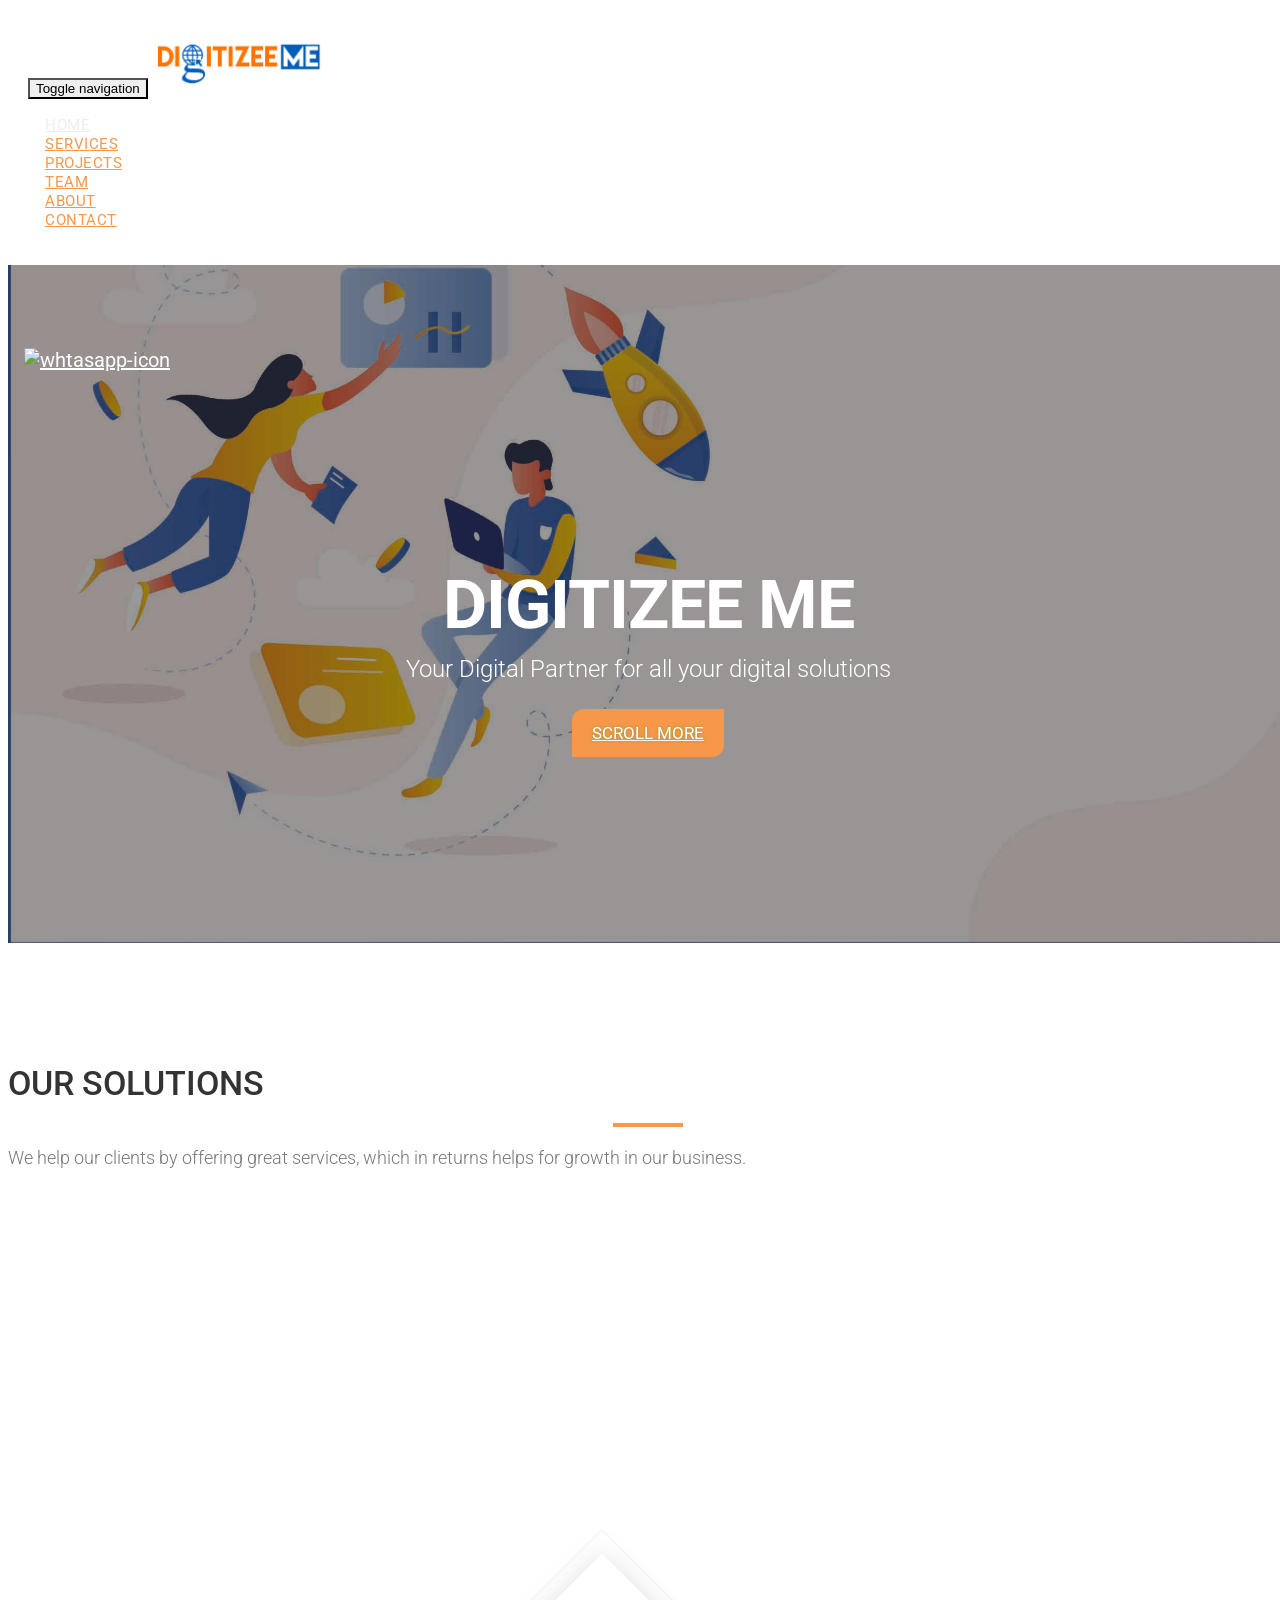
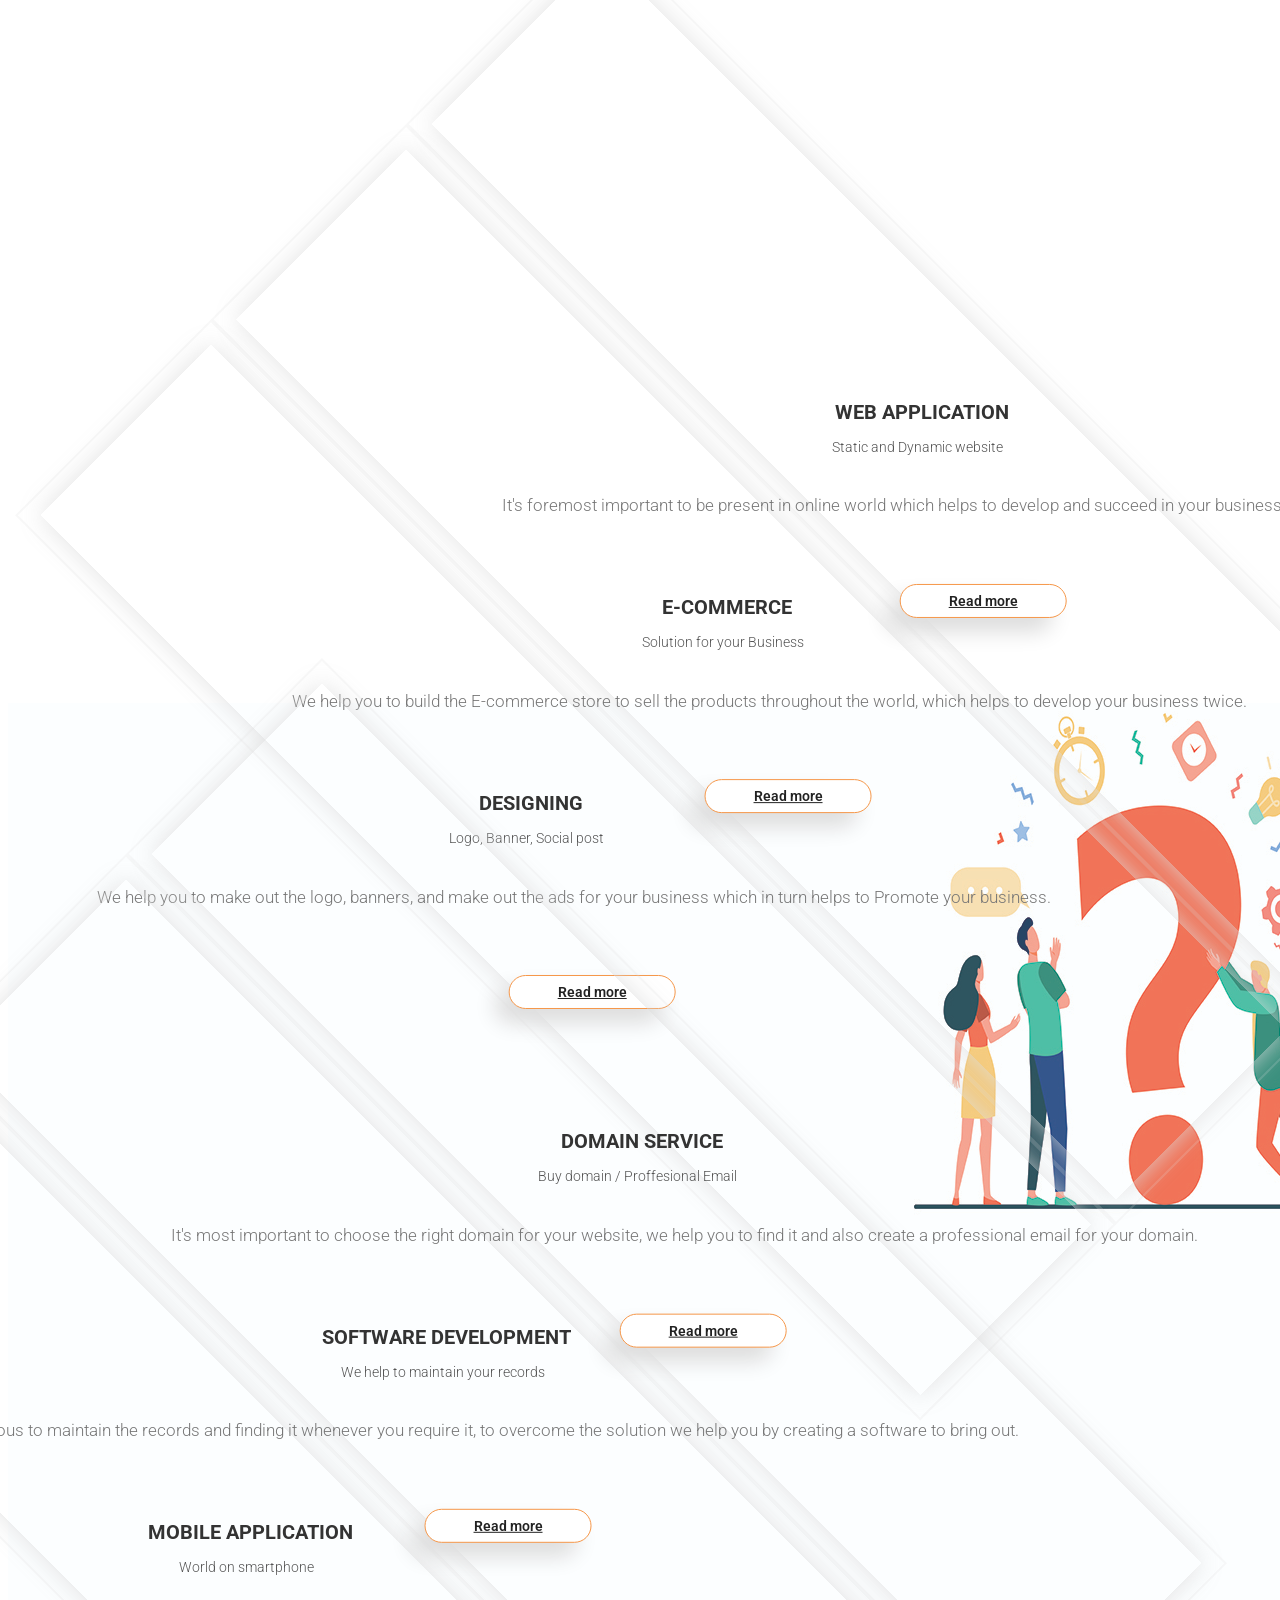
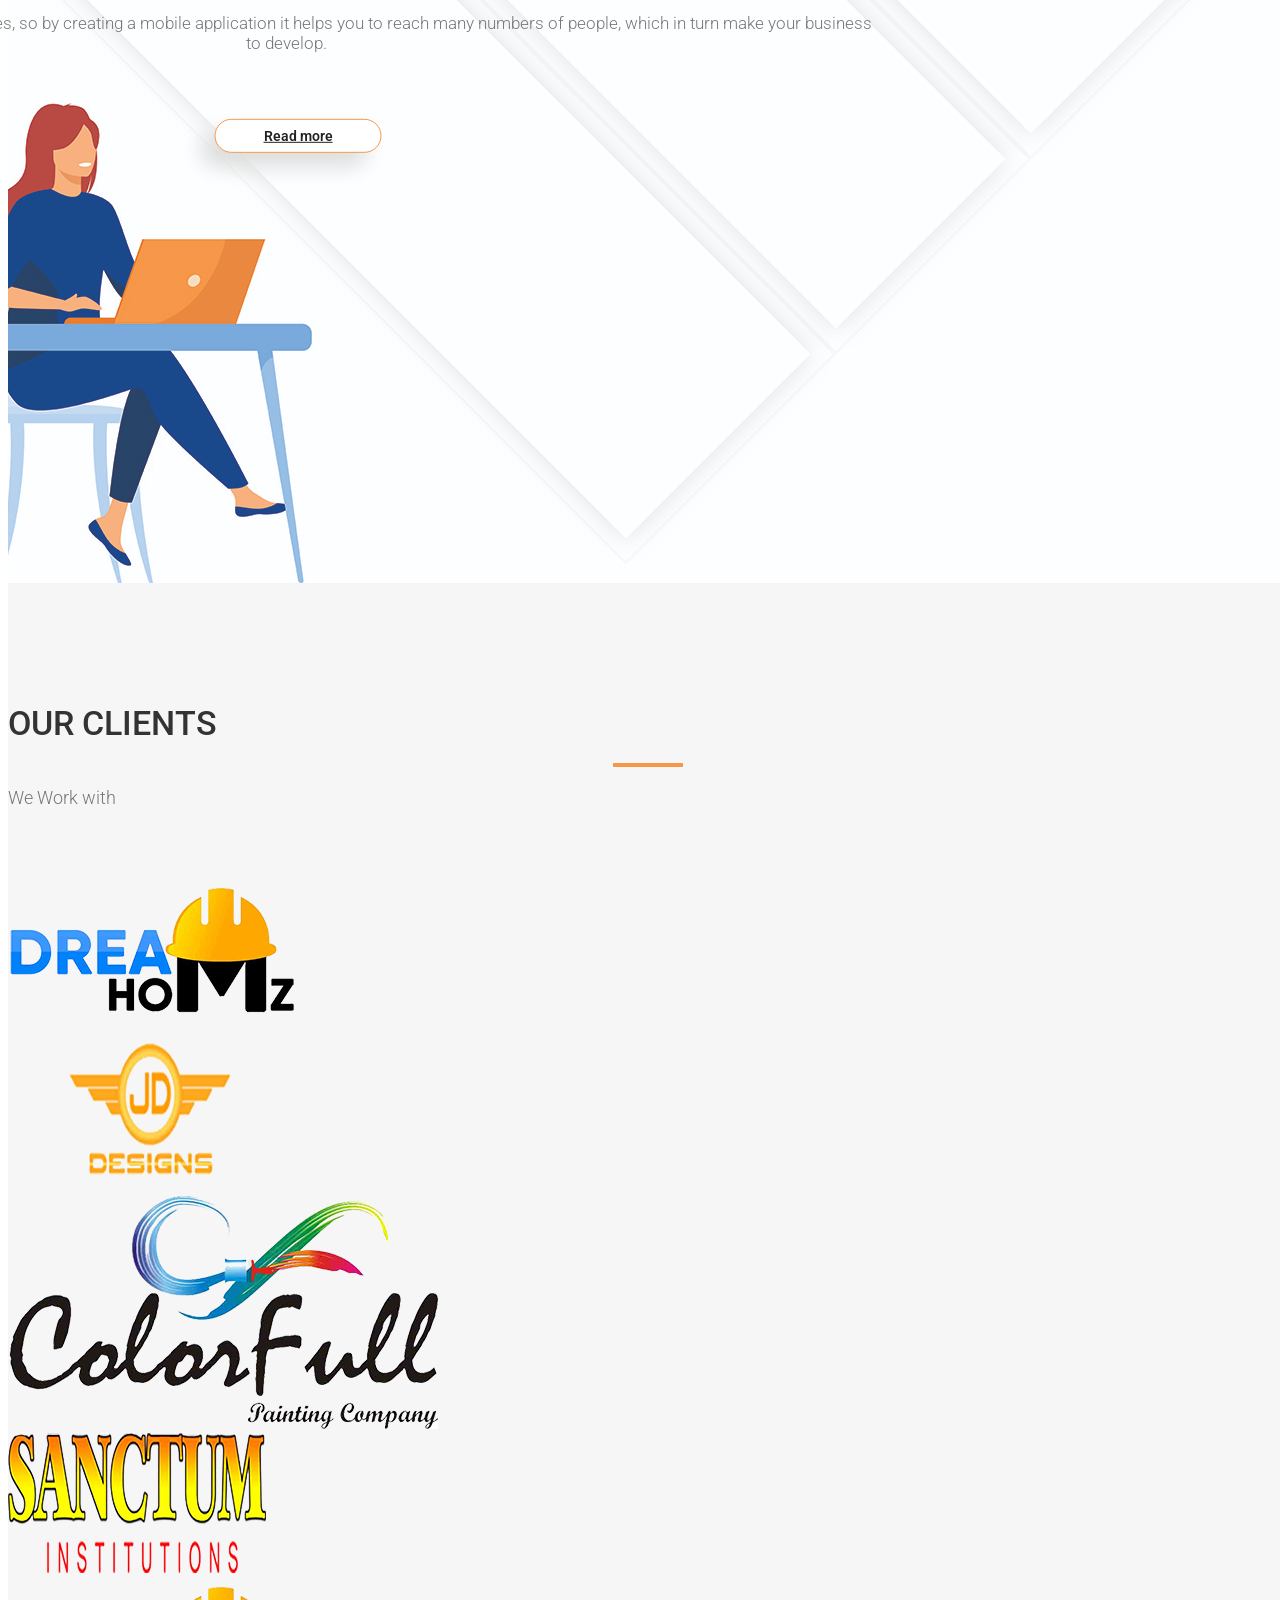
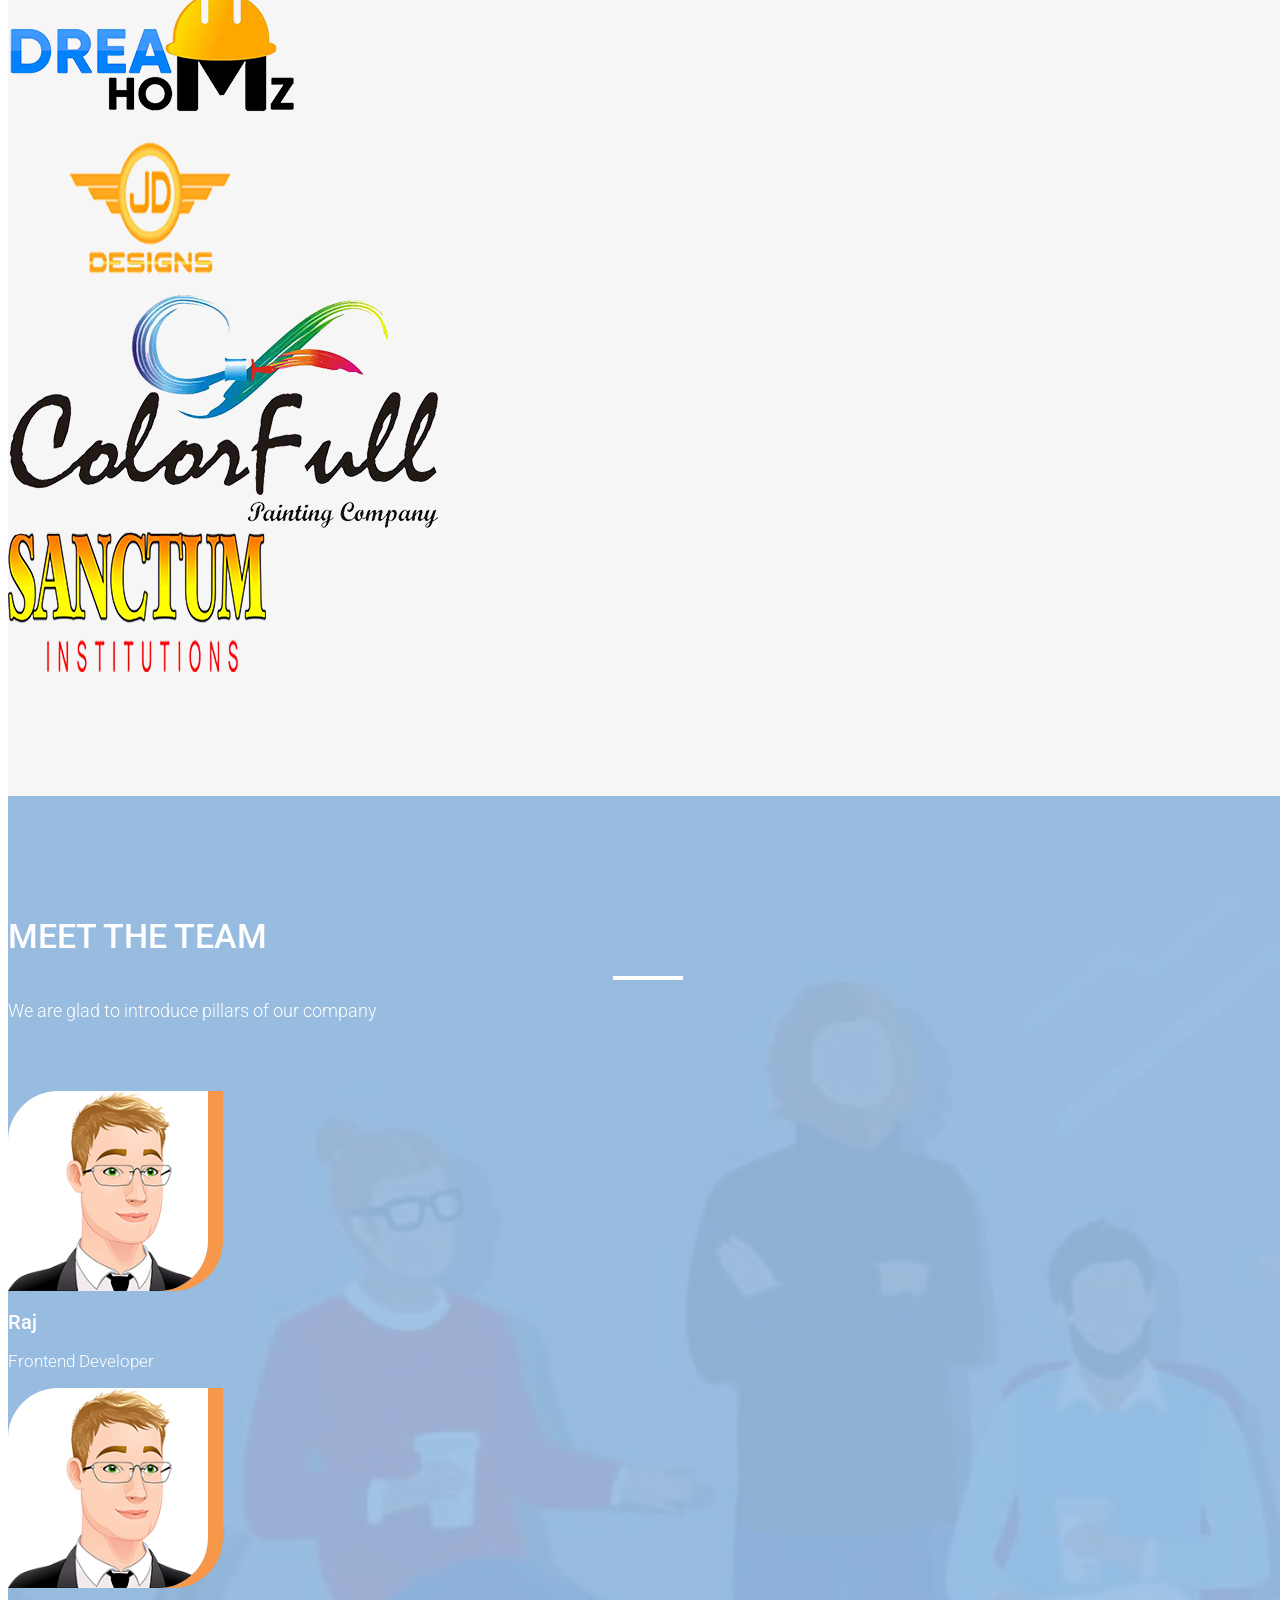
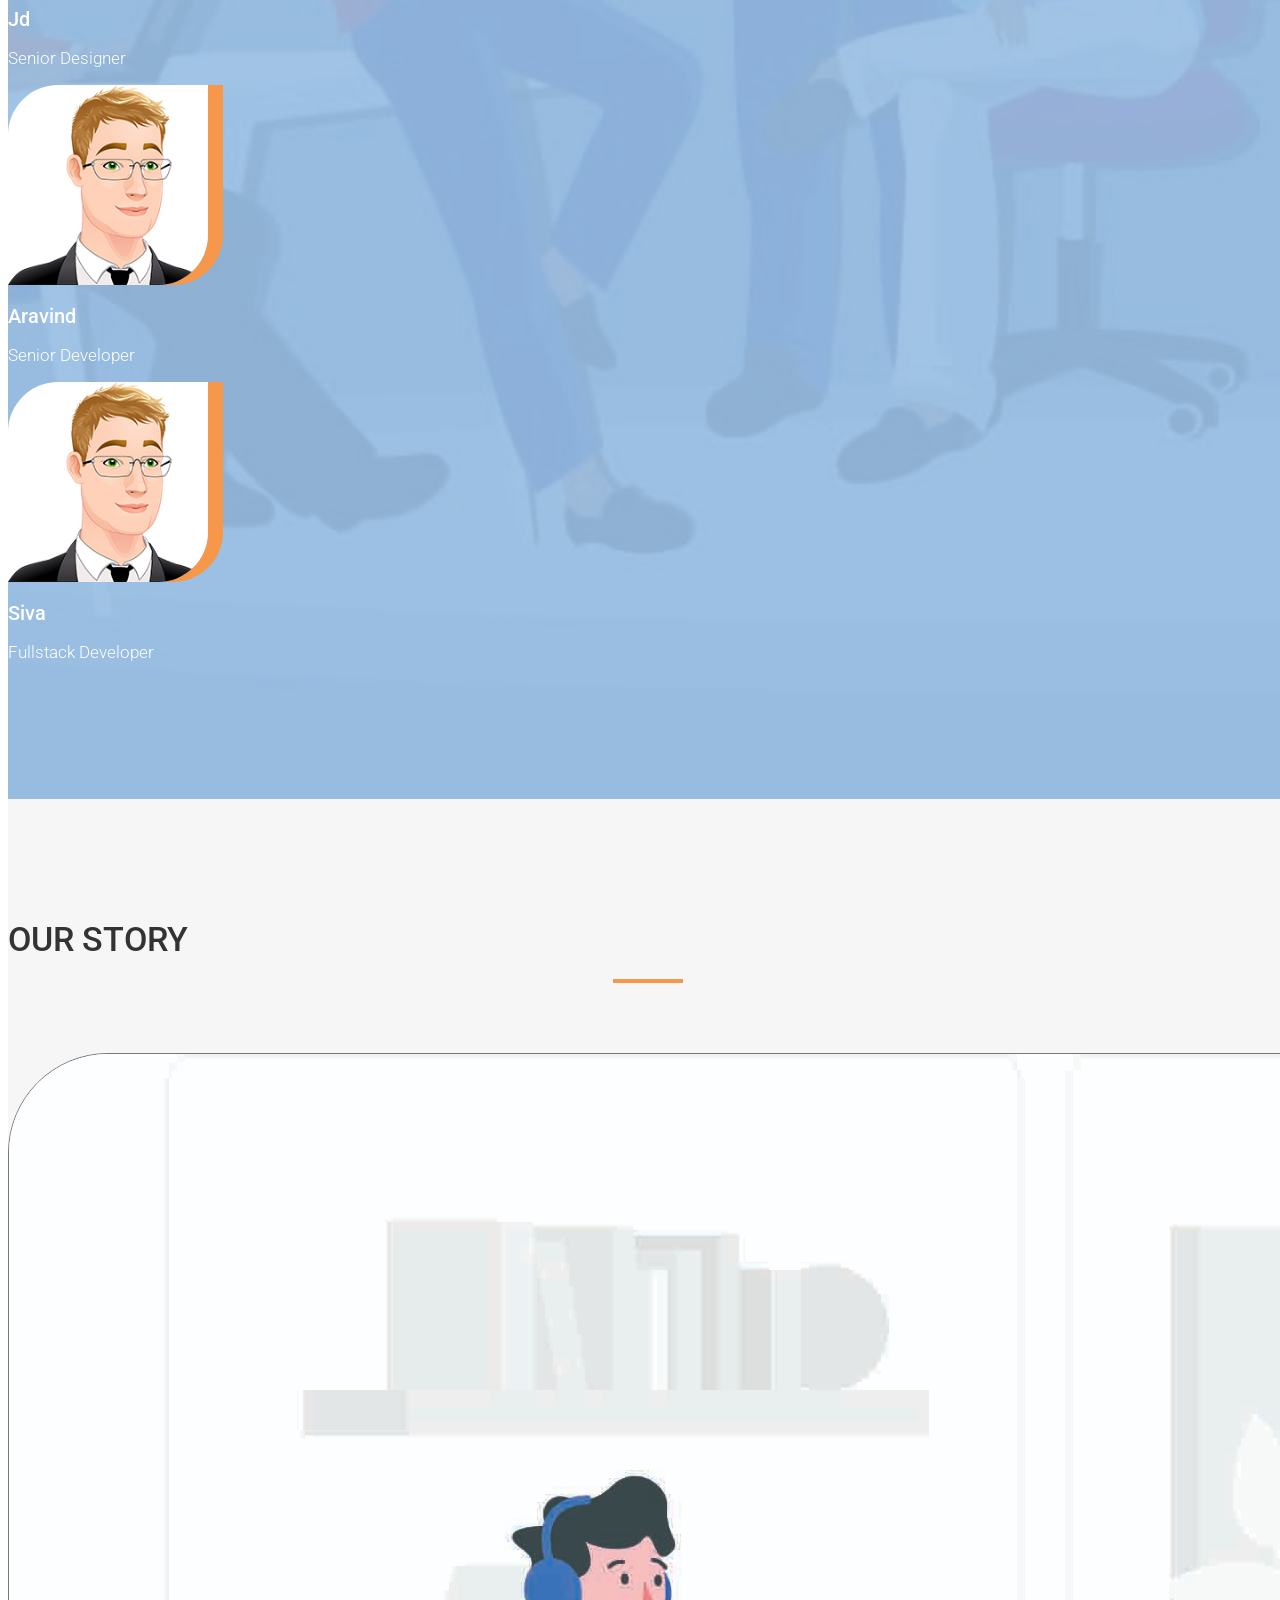
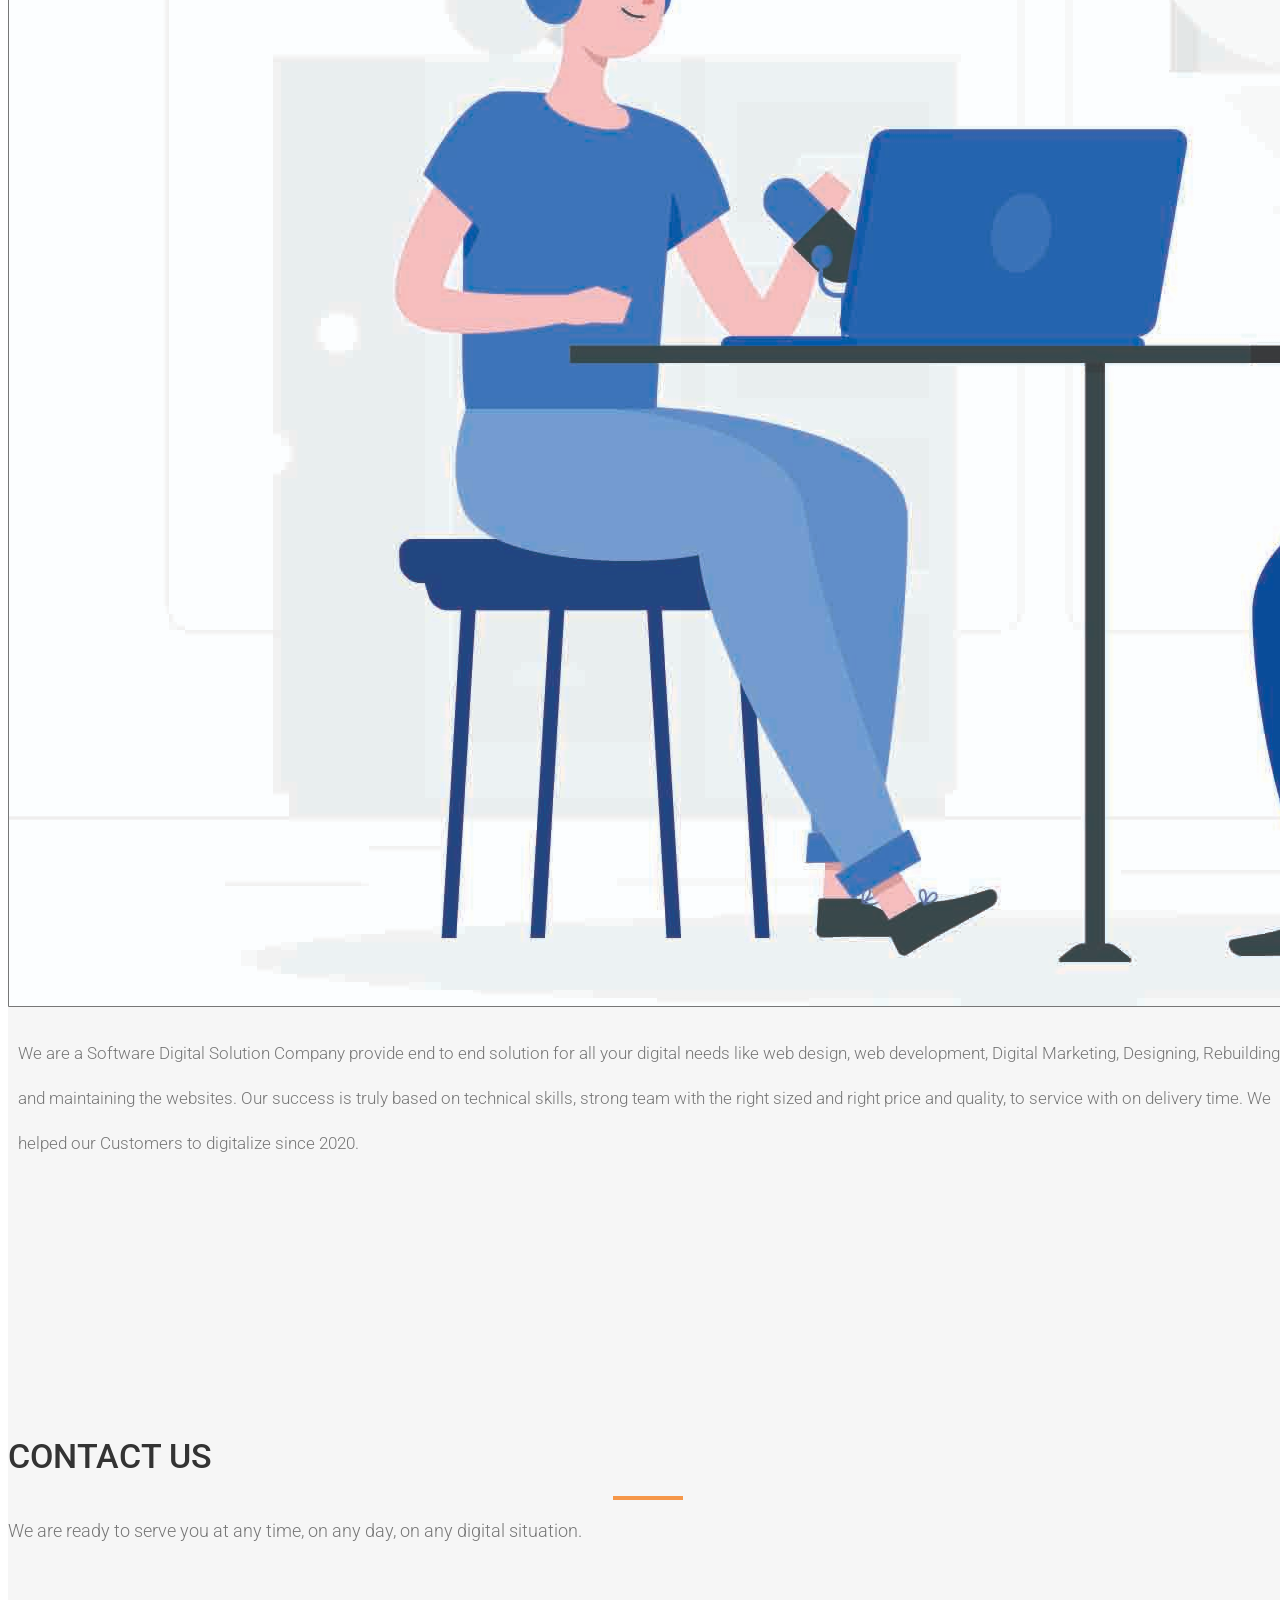
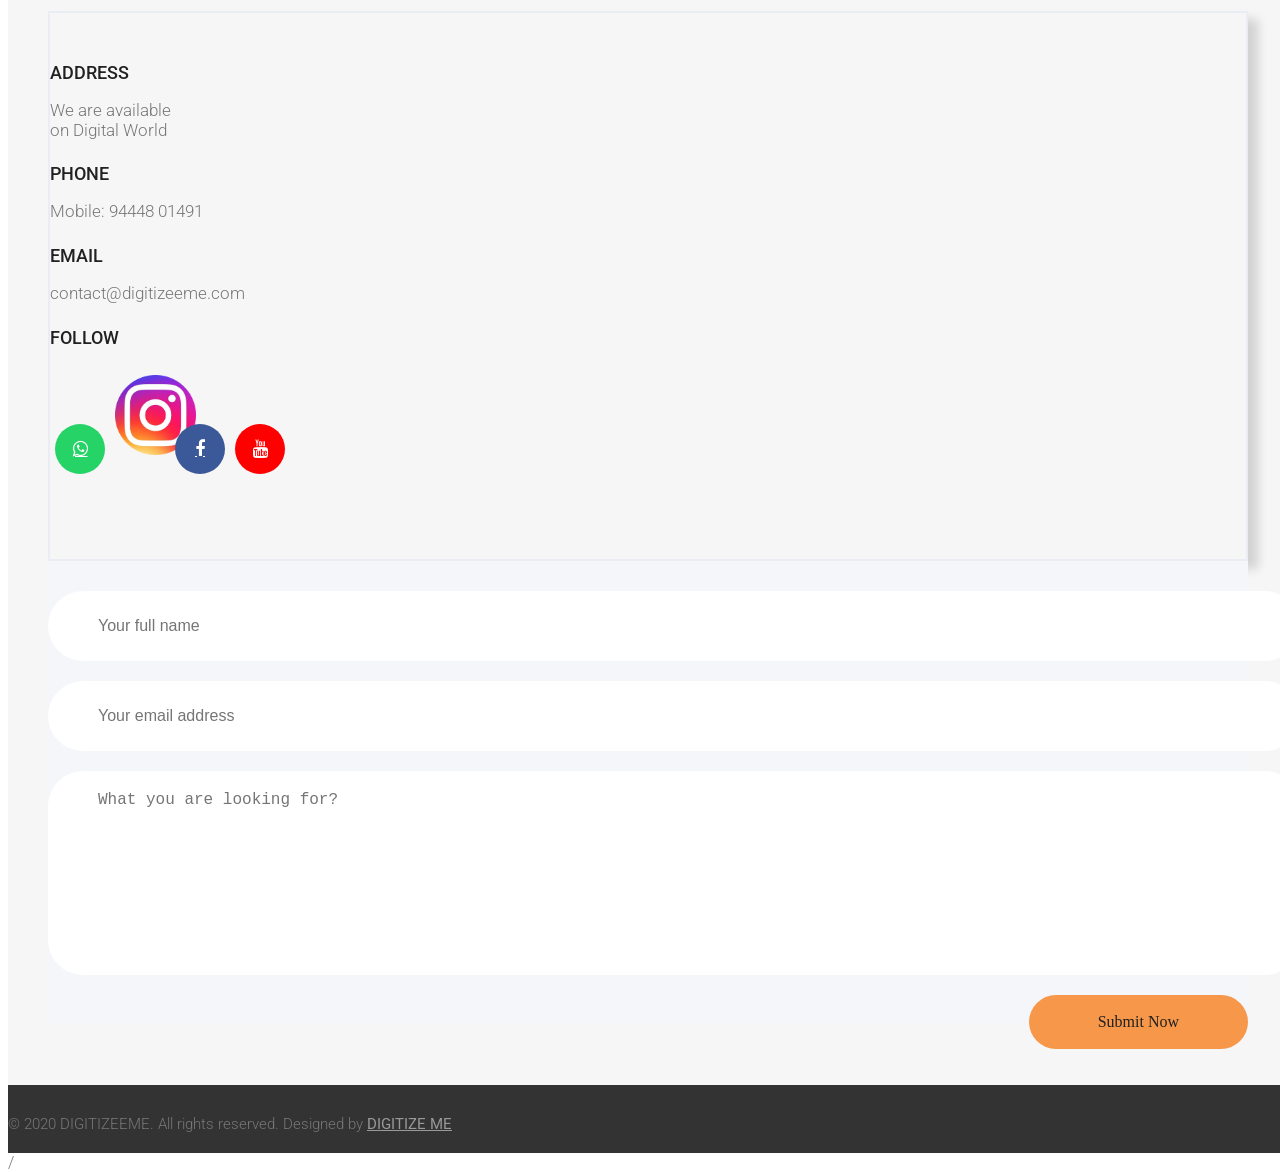
==== index.html @ 9e11ed05 "130820202002" ====
<!DOCTYPE html>
<html lang="en">
  <head>
    <!-- Global site tag (gtag.js) - Google Analytics -->
<script async src="https://www.googletagmanager.com/gtag/js?id=UA-173927832-1"></script>
<script>
  window.dataLayer = window.dataLayer || [];
  function gtag(){dataLayer.push(arguments);}
  gtag('js', new Date());

  gtag('config', 'UA-173927832-1');
</script>

    <meta charset="utf-8" />
    <meta name="viewport" content="width=device-width, initial-scale=1" />
    <title>DIGITIZEE ME</title>
    <meta name="description" content="Digitizeeme is the best software solution company providing various services like Logo Designing, Web design, E-commerce solution, and Digital marketing." />
    <meta name="keywords" content="digitzeeme,digitzeeme,digitizee,digitizee me,web design in chennai company,web designer company in chennai,web designing companies in chennai,web designing company in chennai,webdesign company in chennai,chennai web designing companies,chennai web designing company,web design chennai company,web designing company chennai,chennai web design company,web design companies chennai,web design company chennai,web design company in chennai,web designing companies chennai,seo companies in chennai,seo company chennai,seo company in chennai,chennai seo company">
    <meta name="author" content="" />

    <!-- Favicons
    ================================================== -->
    <link rel="shortcut icon" href="img/favicon.ico" type="image/x-icon" />
    <link rel="apple-touch-icon" href="img/apple-touch-icon.png" />
    <link
      rel="apple-touch-icon"
      sizes="72x72"
      href="img/apple-touch-icon-72x72.png"
    />
    <link
      rel="apple-touch-icon"
      sizes="114x114"
      href="img/apple-touch-icon-114x114.png"
    />

    <!-- Bootstrap -->
    <link rel="stylesheet" type="text/css" href="css/bootstrap.css" />
    <link
      rel="stylesheet"
      type="text/css"
      href="fonts/font-awesome/css/font-awesome.css"
    />

    <!-- Stylesheet
    ================================================== -->
    <link rel="stylesheet" type="text/css" href="css/style.css" />
    <link
      rel="stylesheet"
      type="text/css"
      href="css/nivo-lightbox/nivo-lightbox.css"
    />
    <link
      rel="stylesheet"
      type="text/css"
      href="css/nivo-lightbox/default.css"
    />
    <link
      href="https://fonts.googleapis.com/css?family=Roboto:300,400,500,700,900"
      rel="stylesheet"
    />

    <!-- HTML5 shim and Respond.js for IE8 support of HTML5 elements and media queries -->
    <!-- WARNING: Respond.js doesn't work if you view the page via file:// -->
    <!--[if lt IE 9]>
      <script src="https://oss.maxcdn.com/html5shiv/3.7.2/html5shiv.min.js"></script>
      <script src="https://oss.maxcdn.com/respond/1.4.2/respond.min.js"></script>
    <![endif]-->
  </head>
  <body id="page-top" data-spy="scroll" data-target=".navbar-fixed-top">
    <!-- Navigation
    ==========================================-->
    <nav id="menu" class="navbar navbar-default navbar-fixed-top">
      <div class="container">
        <!-- Brand and toggle get grouped for better mobile display -->

        <div class="navbar-header">
          <button
            type="button"
            class="navbar-toggle collapsed"
            data-toggle="collapse"
            data-target="#bs-example-navbar-collapse-1"
          >
            <span class="sr-only">Toggle navigation</span>
            <span class="icon-bar"></span> <span class="icon-bar"></span>
            <span class="icon-bar"></span>
          </button>

          <a
            class="navbar-brand page-scroll"
            href="#page-top"
            ><img src="img/logo.png" alt="logo" height="65px"
          /></a>
        </div>

        <!-- Collect the nav links, forms, and other content for toggling -->
        <div class="collapse navbar-collapse" id="bs-example-navbar-collapse-1">
          
          <ul class="nav navbar-nav navbar-right">
            <li>  <div id="google_translate_element"></div></li>
            <li><a href="#page-top" class="page-scroll">Home</a></li>
            <li><a href="#services" class="page-scroll">Services</a></li>
         <!--    <li><a href="#process" class="page-scroll">Process</a></li> -->
            <li><a href="#portfolio" class="page-scroll">Projects</a></li>
            <li><a href="#team" class="page-scroll">Team</a></li>
            <li><a href="#about" class="page-scroll">About</a></li>
            <li><a href="#contact" class="page-scroll">Contact</a></li>
          </ul>
        </div>
        <!-- /.navbar-collapse -->
      </div>
    </nav>
    <!-- Header -->
    <header id="header">
      <div class="intro">
        <div class="overlay">
          <div class="container">
            <div class="row">
              <div class="intro-text col-xs-12 col-md-offset-6 col-md-6">
                <h1>
                  <strong>DIGITIZEE ME</strong>
                </h1>
                <p>Your Digital Partner for all your digital solutions</p>
                <a href="#services" class="btn btn-custom btn-lg page-scroll"
                  >Scroll More</a
                >
              </div>
            </div>
          </div>
        </div>
      </div>
    </header>

    <!-- Services Section -->
    <div id="services">
      <div class="container">
        <div class="col-md-10 col-md-offset-1 section-title text-center">
          <h2>Our Solutions</h2>
          <hr />
          <p>
            We help our clients by offering great services, which in returns
            helps for growth in our business.
          </p>
        </div>

        <div class="version1" id="top">
          <section class="wexp relative" id="resume">
            <div class="container">
              <div class="row wexp-angle">

                <div class="col-lg-4 col-md-6">
                  <div class="single-block">
                    <div class="single-block-outer">
                      <div class="single-block-inner">
                        <h4 class="e-head">Web Application</h4>
                        <p class="e-sub-head">Static and Dynamic website</p>
                        <div
                          class="e-para wow fadeIn"
                          data-wow-duration="1s"
                          data-wow-delay=".4s"
                        >
                          <p>
                            It's foremost important to be present in online world which helps to develop and succeed in
                            your business than your thoughts.
                          </p>
                        </div>
                        <a class="genric-btn2  page-scroll" href="#portfolio">Read more</a>
                      </div>
                    </div>
                  </div>
                </div>

                

                <div class="col-lg-4 col-md-6">
                  <div class="single-block">
                    <div class="single-block-outer">
                      <div class="single-block-inner">
                        <h4 class="e-head">E-commerce</h4>
                        <p class="e-sub-head">Solution for your Business</p>
                        <div
                          class="e-para wow fadeIn"
                          data-wow-duration="1s"
                          data-wow-delay=".8s"
                        >
                          <p>
                            We help you to build the E-commerce store to sell
                            the products throughout the world, which helps to
                            develop your business twice.
                          </p>
                        </div>
                        <a class="genric-btn2 page-scroll" href="#portfolio">Read more</a>
                      </div>
                    </div>
                  </div>
                </div>


                <div class="col-lg-4 col-md-6">
                  <div class="single-block">
                    <div class="single-block-outer">
                      <div class="single-block-inner">
                        <h4 class="e-head">Designing</h4>
                        <p class="e-sub-head">Logo, Banner, Social post</p>
                        <div class="e-para wow fadeIn" data-wow-duration="1s">
                          <p>
                            We help you to make out the logo, banners, and make
                            out the ads for your business which in turn helps to Promote
                            your business.
                          </p>
                        </div>

                        <a class="genric-btn2 page-scroll" href="#portfolio">Read more</a>
                      </div>
                    </div>
                  </div>
                </div>

              </div>

              <div class="row wexp-angle wexp-angle2">
                <div class="col-lg-4 col-md-6">
                  <div class="single-block">
                    <div class="single-block-outer">
                      <div class="single-block-inner">
                        <h4 class="e-head">Domain Service</h4>
                        <p class="e-sub-head">
                          Buy domain / Proffesional Email
                        </p>
                        <div class="e-para wow fadeIn" data-wow-duration="1s">
                          <p>
                            It's most important to choose the right domain for
                            your website, we help you to find it and also create
                            a professional email for your domain.
                          </p>
                        </div>
                        <a class="genric-btn2 page-scroll" href="#portfolio">Read more</a>
                      </div>
                    </div>
                  </div>
                </div>

                <div class="col-lg-4 col-md-6">
                  <div class="single-block">
                    <div class="single-block-outer">
                      <div class="single-block-inner">
                        <h4 class="e-head">Software Development</h4>
                        <p class="e-sub-head">
                          We help to maintain your records
                        </p>
                        <div
                          class="e-para wow fadeIn"
                          data-wow-duration="1s"
                          data-wow-delay=".4s"
                        >
                          <p>
                            Arduous to maintain the records and finding it
                            whenever you require it, to overcome the solution we
                            help you by creating a software to bring out.
                          </p>
                        </div>
                        <a class="genric-btn2 page-scroll" href="#portfolio">Read more</a>
                      </div>
                    </div>
                  </div>
                </div>

                <div class="col-lg-4 col-md-6">
                  <div class="single-block">
                    <div class="single-block-outer">
                      <div class="single-block-inner">
                        <h4 class="e-head">Mobile Application</h4>
                        <p class="e-sub-head">World on smartphone</p>
                        <div
                          class="e-para wow fadeIn"
                          data-wow-duration="1s"
                          data-wow-delay=".8s"
                        >
                          <p>
                            Nowadays most people use smartphones, so by creating
                            a mobile application it helps you to reach many
                            numbers of people, which in turn make your business
                            to develop.
                          </p>
                        </div>
                        <a class="genric-btn2 page-scroll" href="#portfolio">Read more</a>
                      </div>
                    </div>
                  </div>
                </div>
              </div>
            </div>
          </section>
        </div>
      </div>
    </div>
    <!-- process section -->
   <!--  <div id="process">
      <div class="container">
        <div class="section-title text-center center">
          <h2>PROCESS</h2>
          <hr />
          <p>Every business requires a digital face we create it for you</p>
        </div>

        <div class="container">
          <div class="col-md-4 col-sm-6 process-col1">
            <img src="img/steps.png" width="100%" />
            <div class="top-right"><b>1</b></div>
            <div class="centered">
              <h1>PLAN</h1>
              <div>
                Lorem ipsum dolor sit amet, consectetur adipiscing elit. Etiam
                tempus, nisi ac malesuada vehicula, nibh dui hendrerit nisl, a
                consequat leo lacus vitae tortor.
              </div>
            </div>
          </div>
          <div class="col-md-4 col-sm-6 process-col1">
            <img src="img/steps1.png" width="100%" />
            <div class="top-right"><b>2</b></div>
            <div class="centered">
              <h1>DESIGN</h1>
              <div>
                Lorem ipsum dolor sit amet, consectetur adipiscing elit. Etiam
                tempus, nisi ac malesuada vehicula, nibh dui hendrerit nisl, a
                consequat leo lacus vitae tortor.
              </div>
            </div>
          </div>
          <div class="col-md-4 col-sm-6 process-col1">
            <img src="img/steps.png" width="100%" />
            <div class="top-right"><b>3</b></div>
            <div class="centered">
              <h1>EVOLUTION</h1>
              <div>
                Lorem ipsum dolor sit amet, consectetur adipiscing elit. Etiam
                tempus, nisi ac malesuada vehicula, nibh dui hendrerit nisl, a
                consequat leo lacus vitae tortor.
              </div>
            </div>
          </div>
          <div class="col-md-4 col-sm-6 process-col1">
            <img src="img/steps1.png" width="100%" />
            <div class="top-right"><b>4</b></div>
            <div class="centered">
              <h1>DEPLOY</h1>
              <div>
                Lorem ipsum dolor sit amet, consectetur adipiscing elit. Etiam
                tempus, nisi ac malesuada vehicula, nibh dui hendrerit nisl, a
                consequat leo lacus vitae tortor.
              </div>
            </div>
          </div>
          <div class="col-md-4 col-sm-6 process-col1">
            <img src="img/steps.png" width="100%" />
            <div class="top-right"><b>5</b></div>
            <div class="centered">
              <h1>SUPPORT</h1>
              <div>
                Lorem ipsum dolor sit amet, consectetur adipiscing elit. Etiam
                tempus, nisi ac malesuada vehicula, nibh dui hendrerit nisl, a
                consequat leo lacus vitae tortor.
              </div>
            </div>
          </div>
          <div class="col-md-4 col-sm-6 process-col1">
            <img src="img/steps1.png" width="100%" />
            <div class="top-right"><b>6</b></div>
            <div class="centered">
              <h1>CARE</h1>
              <div>
                Lorem ipsum dolor sit amet, consectetur adipiscing elit. Etiam
                tempus, nisi ac malesuada vehicula, nibh dui hendrerit nisl, a
                consequat leo lacus vitae tortor.
              </div>
            </div>
          </div>
        </div>
      </div>
    </div> -->
    <!-- Portfolio Section fg-->

    <div id="portfolio">
      <div class="container">
        <div class="section-title text-center center">
          <h2>Our Clients</h2>
          <hr />
          <p>
            We Work with
          </p>
        </div>
        <!-- <div class="categories">
          <ul class="cat">
            <li>
              <ol class="type">
                <li>
                  <a href="#" data-filter="*" class="active">All Projects</a>
                </li>
                <li><a href="#" data-filter=".residential">Residential</a></li>
                <li><a href="#" data-filter=".office">Office</a></li>
                <li><a href="#" data-filter=".commercial">Commercial</a></li>
              </ol>
            </li>
          </ul>
          <div class="clearfix"></div>
        </div>
        <div class="row">
          <div class="portfolio-items">
            <div class="col-sm-6 col-md-4 col-lg-4 residential">
              <div class="portfolio-item">
                <div class="hover-bg">
                  <a
                    href="img/portfolio/01-large.jpg"
                    title="Project Title"
                    data-lightbox-gallery="gallery1"
                  >
                    <div class="hover-text">
                      <h4>Project Name</h4>
                    </div>
                    <img
                      src="img/portfolio/01-small.jpg"
                      class="img-responsive"
                      alt="Project Title"
                    />
                  </a>
                </div>
              </div>
            </div>
            <div class="col-sm-6 col-md-4 col-lg-4 commercial">
              <div class="portfolio-item">
                <div class="hover-bg">
                  <a
                    href="img/portfolio/02-large.jpg"
                    title="Project Title"
                    data-lightbox-gallery="gallery1"
                  >
                    <div class="hover-text">
                      <h4>Project Name</h4>
                    </div>
                    <img
                      src="img/portfolio/02-small.jpg"
                      class="img-responsive"
                      alt="Project Title"
                    />
                  </a>
                </div>
              </div>
            </div>
            <div class="col-sm-6 col-md-4 col-lg-4 residential">
              <div class="portfolio-item">
                <div class="hover-bg">
                  <a
                    href="img/portfolio/03-large.jpg"
                    title="Project Title"
                    data-lightbox-gallery="gallery1"
                  >
                    <div class="hover-text">
                      <h4>Project Name</h4>
                    </div>
                    <img
                      src="img/portfolio/03-small.jpg"
                      class="img-responsive"
                      alt="Project Title"
                    />
                  </a>
                </div>
              </div>
            </div>
            <div class="col-sm-6 col-md-4 col-lg-4 residential">
              <div class="portfolio-item">
                <div class="hover-bg">
                  <a
                    href="img/portfolio/04-large.jpg"
                    title="Project Title"
                    data-lightbox-gallery="gallery1"
                  >
                    <div class="hover-text">
                      <h4>Project Name</h4>
                    </div>
                    <img
                      src="img/portfolio/04-small.jpg"
                      class="img-responsive"
                      alt="Project Title"
                    />
                  </a>
                </div>
              </div>
            </div>
            <div class="col-sm-6 col-md-4 col-lg-4 commercial">
              <div class="portfolio-item">
                <div class="hover-bg">
                  <a
                    href="img/portfolio/05-large.jpg"
                    title="Project Title"
                    data-lightbox-gallery="gallery1"
                  >
                    <div class="hover-text">
                      <h4>Project Name</h4>
                    </div>
                    <img
                      src="img/portfolio/05-small.jpg"
                      class="img-responsive"
                      alt="Project Title"
                    />
                  </a>
                </div>
              </div>
            </div>
            <div class="col-sm-6 col-md-4 col-lg-4 office">
              <div class="portfolio-item">
                <div class="hover-bg">
                  <a
                    href="img/portfolio/06-large.jpg"
                    title="Project Title"
                    data-lightbox-gallery="gallery1"
                  >
                    <div class="hover-text">
                      <h4>Project Name</h4>
                    </div>
                    <img
                      src="img/portfolio/06-small.jpg"
                      class="img-responsive"
                      alt="Project Title"
                    />
                  </a>
                </div>
              </div>
            </div>
            <div class="col-sm-6 col-md-4 col-lg-4 office">
              <div class="portfolio-item">
                <div class="hover-bg">
                  <a
                    href="img/portfolio/07-large.jpg"
                    title="Project Title"
                    data-lightbox-gallery="gallery1"
                  >
                    <div class="hover-text">
                      <h4>Project Name</h4>
                    </div>
                    <img
                      src="img/portfolio/07-small.jpg"
                      class="img-responsive"
                      alt="Project Title"
                    />
                  </a>
                </div>
              </div>
            </div>
            <div class="col-sm-6 col-md-4 col-lg-4 residential">
              <div class="portfolio-item">
                <div class="hover-bg">
                  <a
                    href="img/portfolio/08-large.jpg"
                    title="Project Title"
                    data-lightbox-gallery="gallery1"
                  >
                    <div class="hover-text">
                      <h4>Project Name</h4>
                    </div>
                    <img
                      src="img/portfolio/08-small.jpg"
                      class="img-responsive"
                      alt="Project Title"
                    />
                  </a>
                </div>
              </div>
            </div>
            <div class="col-sm-6 col-md-4 col-lg-4 commercial">
              <div class="portfolio-item">
                <div class="hover-bg">
                  <a
                    href="img/portfolio/09-large.jpg"
                    title="Project Title"
                    data-lightbox-gallery="gallery1"
                  >
                    <div class="hover-text">
                      <h4>Project Name</h4>
                    </div>
                    <img
                      src="img/portfolio/09-small.jpg"
                      class="img-responsive"
                      alt="Project Title"
                    />
                  </a>
                </div>
              </div>
            </div>
            <div class="col-sm-6 col-md-4 col-lg-4 office">
              <div class="portfolio-item">
                <div class="hover-bg">
                  <a
                    href="img/portfolio/10-large.jpg"
                    title="Project Title"
                    data-lightbox-gallery="gallery1"
                  >
                    <div class="hover-text">
                      <h4>Project Name</h4>
                    </div>
                    <img
                      src="img/portfolio/10-small.jpg"
                      class="img-responsive"
                      alt="Project Title"
                    />
                  </a>
                </div>
              </div>
            </div>
            <div class="col-sm-6 col-md-4 col-lg-4 office">
              <div class="portfolio-item">
                <div class="hover-bg">
                  <a
                    href="img/portfolio/11-large.jpg"
                    title="Project Title"
                    data-lightbox-gallery="gallery1"
                  >
                    <div class="hover-text">
                      <h4>Project Name</h4>
                    </div>
                    <img
                      src="img/portfolio/11-small.jpg"
                      class="img-responsive"
                      alt="Project Title"
                    />
                  </a>
                </div>
              </div>
            </div>
            <div class="col-sm-6 col-md-4 col-lg-4 residential">
              <div class="portfolio-item">
                <div class="hover-bg">
                  <a
                    href="img/portfolio/12-large.jpg"
                    title="Project Title"
                    data-lightbox-gallery="gallery1"
                  >
                    <div class="hover-text">
                      <h4>Project Name</h4>
                    </div>
                    <img
                      src="img/portfolio/12-small.jpg"
                      class="img-responsive"
                      alt="Project Title"
                    />
                  </a>
                </div>
              </div>
            </div>
          </div>
        </div> -->
        <section class="customer-logos slider">
          <div class="slide"><img src="img/client/dreamhomz.png" alt="dreamhomz"></div>
          <div class="slide"><img src="img/client/jddesigns.png" alt="jddesigns"></div>
          <div class="slide"><img src="img/client/colorfull.png" alt="colorfull"></div>
          <div class="slide"><img src="img/client/sanctum.png" alt="sanctum"></div> 
          <div class="slide"><img src="img/client/dreamhomz.png" alt="dreamhomz"></div>
          <div class="slide"><img src="img/client/jddesigns.png" alt="jddesigns"></div>
          <div class="slide"><img src="img/client/colorfull.png" alt="colorfull"></div>
          <div class="slide"><img src="img/client/sanctum.png" alt="sanctum"></div> 
          

        </section>
      </div>
    </div>

    <!-- Team Section -->
    <div id="team" class="text-center">
      <div class="overlay">
        <div class="container">
          <div class="col-md-8 col-md-offset-2 section-title">
            <h2>Meet the Team</h2>
            <hr />
            <p>
              We are glad to introduce pillars of our company
            </p>
          </div>
          <div id="row">
            <div class="col-md-3 col-sm-6 team">
              <div class="thumbnail">
                <img src="img/team/avatar.jpg" alt="..." class="team-img" />
                <div class="caption">
                  <h3>Raj</h3>
                  <p>Frontend Developer</p>
                </div>
              </div>
            </div>
            <div class="col-md-3 col-sm-6 team">
              <div class="thumbnail">
                <img
                  src="img/team/avatar.jpg"
                  alt="..."
                  class="img-circle team-img"
                />
                <div class="caption">
                  <h3>Jd</h3>
                  <p>Senior Designer</p>
                </div>
              </div>
            </div>
            <div class="col-md-3 col-sm-6 team">
              <div class="thumbnail">
                <img
                  src="img/team/avatar.jpg"
                  alt="..."
                  class="img-circle team-img"
                />
                <div class="caption">
                  <h3>Aravind</h3>
                  <p>Senior Developer</p>
                </div>
              </div>
            </div>
            <div class="col-md-3 col-sm-6 team">
              <div class="thumbnail">
                <img
                  src="img/team/avatar.jpg"
                  alt="..."
                  class="img-circle team-img"
                />
                <div class="caption">
                  <h3>Siva</h3>
                  <p>Fullstack Developer</p>
                </div>
              </div>
            </div>
          </div>
        </div>
      </div>
    </div>
    <!-- About Section -->
    <div id="about">
      <div class="container">
        <div class="section-title text-center center">
          <h2>Our Story</h2>
          <hr />
        </div>
        <div class="row">
          <div class="col-xs-12 col-md-6 text-center">
            <img src="img/about.jpg" class="img-responsive" alt="" />
          </div>
          <div class="col-xs-12 col-md-6">
            <div class="about-text">
              <!-- <h3>The Studio</h3> -->
              <p>
                We are a Software Digital Solution Company provide end to end solution for all your digital needs like web design, web development, Digital Marketing, Designing, Rebuilding, and maintaining the websites. Our success is truly based on technical skills, strong team with the right sized and right price and quality, to service with on delivery time. We helped our Customers to digitalize since 2020.
              </p>
            </div>
          </div>
        </div>
      </div>
    </div>

    <!-- Contact Section -->
    <div id="contact">
      <div class="container">
        <div class="section-title text-center">
          <h2>Contact Us</h2>
          <hr />
          <p>
            We are ready to serve you at any time, on any day, on any digital
            situation.
          </p>
        </div>
        <div id="contact1">
          <div class="thm-container">
            <div class="row">
              <div class="col-md-4">
                <div class="contact-info text-center">
                  <!-- <div class="title text-center">
                    <span>Contact info</span>
                    <h2>Details</h2>
                  </div> -->
                  <!-- /.title -->
                  <div class="single-contact-info">
                    <h4>Address</h4>
                    <p>
                      We are available <br />
                      on Digital World
                    </p>
                  </div>
                  <!-- /.single-contact-info -->
                  <div class="single-contact-info">
                    <h4>Phone</h4>
                    <p>
                      Mobile: 94448 01491
                    </p>
                  </div>
                  <!-- /.single-contact-info -->
                  <div class="single-contact-info">
                    <h4>Email</h4>
                    <p>
                      contact@digitizeeme.com
                    </p>
                  </div>
                  <!-- /.single-contact-info -->
                  <div class="single-contact-info">
                    <h4>Follow</h4>
                    <div class="social">
                      <a href="https://api.whatsapp.com/send?phone=919444801491" rel="noopener" target="_blank" class="fab fa-whatsapp hvr-pulse"></a
                      ><!--  
                                --><a
                        href="https://www.instagram.com/digitizeeme/"
                        rel="noopener"
                        target="_blank"
                        class="hvr-pulse"
                      ><img src="img/instagram1.png"  alt="instagram-icon" class="insta"></a
                      ><!--  
                                --><a
                        href="https://www.facebook.com/digitizeeme/"
                        rel="noopener"
                        target="_blank"
                        class="fab fa-facebook-f hvr-pulse"
                      ></a
                      ><!--  
                                --><a
                        href="#"
                        rel="noopener"
                        class="fab fa-youtube hvr-pulse"
                      ></a>
                    </div>
                    <!-- /.social -->
                  </div>
                  <!-- /.single-contact-info -->
                </div>
                <!-- /.contact-info -->
              </div>
              <!-- /.col-md-4 -->
              <div class="col-md-8">
                <div class="contact-form-content">
                  <!-- <div class="title">
                    <h2>Send Message</h2>
                  </div> -->
                  <!-- /.title -->
                  <form
                    name="sentMessage"
                    id="contactForm"
                    action="js/contact_me.php"
                    method="post"
                    class="contact-form"
                    novalidate="novalidate"
                  >
                    <input
                      type="text"
                      name="name"
                      id="name"
                      placeholder="Your full name"
                      required="required"
                    />
                    <input
                      type="text"
                      name="email"
                      id="email"
                      placeholder="Your email address"
                      required="required"
                    />
                    <textarea
                      name="message"
                      id="message"
                      placeholder="What you are looking for?"
                      required="required"
                    ></textarea>
                    <button type="submit" name="send" class="thm-btn yellow-bg">
                      Submit Now
                    </button>
                    <div class="form-result"></div>
                    <!-- /.form-result -->
                  </form>
                </div>
                <!-- /.contact-form-content -->
              </div>
              <!-- /.col-md-8 -->
            </div>
            <!-- /.row -->
          </div>
          <!-- <div class="container">
            <div class="section-title text-center">
              <h2>Contact Us</h2>
              <hr />
              <p>
                Lorem ipsum dolor sit amet, consectetur adipiscing elit duis sed
                dapibus leonec.
              </p>
            </div>
            <div class="col-md-4">
              <h3>Contact Info</h3>
              <div class="contact-item">
                <span>Address</span>
                <p>
                  4321 California St,<br />
                  San Francisco, CA 12345
                </p>
              </div>
              <div class="contact-item">
                <span>Email</span>
                <p>info@company.com</p>
              </div>
              <div class="contact-item">
                <span>Phone</span>
                <p>+1 123 456 1234</p>
              </div>
            </div>
            <div class="col-md-8">
              <h3>Leave us a message</h3>
              <form name="sentMessage" id="contactForm" novalidate>
                <div class="row">
                  <div class="col-md-6">
                    <div class="form-group">
                      <input
                        type="text"
                        id="name"
                        class="form-control"
                        placeholder="Name"
                        required="required"
                      />
                      <p class="help-block text-danger"></p>
                    </div>
                  </div>
                  <div class="col-md-6">
                    <div class="form-group">
                      <input
                        type="email"
                        id="email"
                        class="form-control"
                        placeholder="Email"
                        required="required"
                      />
                      <p class="help-block text-danger"></p>
                    </div>
                  </div>
                </div>
                <div class="form-group">
                  <textarea
                    name="message"
                    id="message"
                    class="form-control"
                    rows="4"
                    placeholder="Message"
                    required
                  ></textarea>
                  <p class="help-block text-danger"></p>
                </div>
                <div id="success"></div>
                <button type="submit" class="btn btn-custom btn-lg">
                  Send Message
                </button>
              </form>
            </div>
          </div> -->
        </div>

        <!-- <div class="col-md-4">
          <h3>Contact Info</h3>
          <div class="contact-item">
            <span>Address</span>
            <p>
              4321 California St,<br />
              San Francisco, CA 12345
            </p>
          </div>
          <div class="contact-item">
            <span>Email</span>
            <p>info@company.com</p>
          </div>
          <div class="contact-item">
            <span>Phone</span>
            <p>+1 123 456 1234</p>
          </div>
        </div>
        <div class="col-md-8">
          <h3>Leave us a message</h3>
          <form name="sentMessage" id="contactForm" novalidate>
            <div class="row">
              <div class="col-md-6">
                <div class="form-group">
                  <input
                    type="text"
                    id="name"
                    class="form-control"
                    placeholder="Name"
                    required="required"
                  />
                  <p class="help-block text-danger"></p>
                </div>
              </div>
              <div class="col-md-6">
                <div class="form-group">
                  <input
                    type="email"
                    id="email"
                    class="form-control"
                    placeholder="Email"
                    required="required"
                  />
                  <p class="help-block text-danger"></p>
                </div>
              </div>
            </div>
            <div class="form-group">
              <textarea
                name="message"
                id="message"
                class="form-control"
                rows="4"
                placeholder="Message"
                required
              ></textarea>
              <p class="help-block text-danger"></p>
            </div>
            <div id="success"></div>
            <button type="submit" class="btn btn-custom btn-lg">
              Send Message
            </button>
          </form>
        </div> -->
      </div>
    </div>
    <div class="icon-bar1">
      <a
        href="https://api.whatsapp.com/send?phone=919444801491"
        rel="noopener"
        target="_blank"
        class="whatsapp"
        ><img
        src="https://pluspng.com/img-png/whatsapp-png-whatsapp-logo-png-1000.png" alt="whtasapp-icon"
        width="50px" height="50px" /></a
      >
    </div>
    <div id="footer">
      <div class="container text-center">
        <!-- <div class="social">
          <ul>
            <li>
              <a href="#"><i class="fa fa-facebook"></i></a>
            </li>
            <li>
              <a href="#"><i class="fa fa-twitter"></i></a>
            </li>
            <li>
              <a href="#"><i class="fa fa-google-plus"></i></a>
            </li>
            <li>
              <a href="#"><i class="fa fa-pinterest"></i></a>
            </li>
            <li>
              <a href="#"><i class="fa fa-youtube"></i></a>
            </li>
          </ul>
        </div> -->
        <!-- <button onclick="topFunction()" id="myBtn" title="Go to top">Top</button>  -->
        <button onclick="topFunction()" id="myBtn" title="Go to top">
          <i class="fa fa-arrow-up " aria-hidden="true"></i>
        </button>
        <div>
          <p>
            &copy; 2020 DIGITIZEEME. All rights reserved. Designed by
            <a href="https://digitizeeme.com/" rel="nofollow">DIGITIZE ME</a>
          </p>
        </div>
      </div>
    </div>



    <script type="text/javascript" src="js/jquery.1.11.1.js"></script>
    <script type="text/javascript" src="js/bootstrap.js"></script>
    <script type="text/javascript" src="js/SmoothScroll.js"></script>
    <script type="text/javascript" src="js/nivo-lightbox.js"></script>
    <script type="text/javascript" src="js/jquery.isotope.js"></script>
    <script type="text/javascript" src="js/jqBootstrapValidation.js"></script>
    <script type="text/javascript" src="js/contact_me.js"></script>
    <script type="text/javascript" src="js/main.js"></script>
    <script src="https://cdnjs.cloudflare.com/ajax/libs/slick-carousel/1.6.0/slick.js"></script>
    <script type="text/javascript">
      
      $(document).ready(function(){
    $('.customer-logos').slick({
        slidesToShow: 5,
        slidesToScroll: 1,
        autoplay: true,
        autoplaySpeed: 1500,
        arrows: false,
        dots: false,
        pauseOnHover: false,
        responsive: [{
            breakpoint: 768,
            settings: {
                slidesToShow: 4
            }
        }, {
            breakpoint: 520,
            settings: {
                slidesToShow: 3
            }
        }]
    });
});
    </script>
  </body>
</html>
/
---- css/style.css ----
body,
html {
  font-family: "Roboto", sans-serif;
  text-rendering: optimizeLegibility !important;
  -webkit-font-smoothing: antialiased !important;
  color: #777;
  font-weight: 300;
  width: 100% !important;
  height: 100% !important;
}
h2 {
  margin: 0 0 20px 0;
  font-weight: 500;
  font-size: 34px;
  color: #333;
  text-transform: uppercase;
}
h3 {
  font-size: 22px;
  font-weight: 500;
  color: #333;
}
h4 {
  font-size: 24px;
  text-transform: uppercase;
  font-weight: 400;
  color: #333;
}
h5 {
  text-transform: uppercase;
  font-weight: 700;
  line-height: 20px;
}
p {
  font-size: 17px;
}
p.intro {
  margin: 12px 0 0;
  line-height: 24px;
}
a {
  color: #333;
  font-weight: 400;
}
a:hover,
a:focus {
  text-decoration: none;
  color: #222;
}
ul,
ol {
  list-style: none;
}
.clearfix:after {
  visibility: hidden;
  display: block;
  font-size: 0;
  content: " ";
  clear: both;
  height: 0;
}
.clearfix {
  display: inline-block;
}
* html .clearfix {
  height: 1%;
}
.clearfix {
  display: block;
}
ul,
ol {
  padding: 0;
  webkit-padding: 0;
  moz-padding: 0;
}
hr {
  height: 4px;
  width: 70px;
  text-align: center;
  position: relative;
  background: #f69749;
  margin: 0 auto;
  margin-bottom: 20px;
  border: 0;
}
.btn:active,
.btn.active {
  background-image: none;
  outline: 0;
  -webkit-box-shadow: none;
  box-shadow: none;
}
a:focus,
.btn:focus,
.btn:active:focus,
.btn.active:focus,
.btn.focus,
.btn:active.focus,
.btn.active.focus {
  outline: none;
  outline-offset: none;
}
/* Navigation */
#menu {
  padding: 20px;
  transition: all 0.8s;
}
#menu.navbar-default {
  background-color: rgba(248, 248, 248, 0);
  border-color: rgba(231, 231, 231, 0);
}
#menu a.navbar-brand {
  font-size: 22px;
  color: #eee;
  font-weight: 400;
  text-transform: uppercase;
  letter-spacing: 1px;
}
#menu.navbar-default .navbar-nav > li > a {
  text-transform: uppercase;
  color: #f69749;
  font-weight: 400;
  font-size: 15px;
  padding: 5px 0;
  border: 2px solid transparent;
  letter-spacing: 0.5px;
  margin: 10px 15px 0 15px;
}
#menu.navbar-default .navbar-nav > li > a:hover {
  color: #eee;
}
.on {
  background-color: #595959 !important;
  padding: 0 !important;
  padding: 10px 0 !important;
}
.navbar-default .navbar-nav > .active > a,
.navbar-default .navbar-nav > .active > a:hover,
.navbar-default .navbar-nav > .active > a:focus {
  color: #eee !important;
  background-color: transparent;
}
.navbar-toggle {
  border-radius: 0;
}
.navbar-default .navbar-toggle:hover,
.navbar-default .navbar-toggle:focus {
  background-color: #f69749;
  border-color: #f69749;
}
.navbar-default .navbar-toggle:hover > .icon-bar {
  background-color: #fff;
}
.section-title {
  margin-bottom: 70px;
}
.section-title p {
  font-size: 18px;
}
.btn-custom {
  text-transform: uppercase;
  color: #fff;
  text-shadow: 0 0 3px #859c3c;
  background-color: #f69749;
  border: 0;
  padding: 14px 20px;
  margin: 0;
  font-size: 17px;
  border-radius: 12px 0 12px 0;
  margin-top: 20px;
  transition: all 0.5s;
}
.btn-custom:hover,
.btn-custom:focus,
.btn-custom.focus,
.btn-custom:active,
.btn-custom.active {
  color: rgba(255, 255, 255, 0.8);
  background: rgb(151, 190, 228);
  background: -webkit-linear-gradient(
    270deg,
    #f69749 10%,
    rgb(151, 190, 228) 100%
  );
  background: -moz-linear-gradient(
    270deg,
    #f69749 10%,
    rgb(151, 190, 228) 100%
  );
  background: -o-linear-gradient(270deg, #f69749 10%, rgb(151, 190, 228) 100%);
  background: -ms-linear-gradient(270deg, #f69749 10%, rgb(151, 190, 228) 100%);
  background: linear-gradient(270deg, #f69749 10%, rgb(151, 190, 228) 100%);
}
/* Header Section */
.intro {
  display: table;
  width: 100%;
  padding: 0;
  background: url(../img/landingpage.jpg) no-repeat center bottom;
  background-color: #e5e5e5;
  -webkit-background-size: cover;
  -moz-background-size: cover;
  background-size: cover;
  -o-background-size: cover;
}
.intro .overlay {
  background: rgba(0, 0, 0, 0.4);
}
.intro h1 {
  color: #fff;
  font-size: 68px;
  font-weight: 400;
  margin-top: 0;
  margin-bottom: 10px;
  letter-spacing: -1px;
}
.intro span {
  color: #f69749;
  font-weight: 600;
}
.intro p {
  color: #fff;
  font-size: 24px;
  font-weight: 300;
  margin-top: 10px;
  margin-bottom: 40px;
}
header .intro-text {
  padding-top: 300px;
  padding-bottom: 200px;
  text-align: center;
}
/* About Section */
#about {
  padding: 120px 0;
  background: #f6f6f6;
}
#about h3 {
  font-size: 20px;
  text-transform: uppercase;
}
#about .about-text {
  margin-left: 10px;
  margin-top: 20px;
}
#about img {
  display: inline-block;
  border: 1px solid;
  border-radius: 100px 0 100px 0;
  /* box-shadow: -15px 0 #f69749;*/
}
#about p {
  line-height: 45px;
  margin: 15px 0 30px;
}
/* Services Section */

#services {
  padding: 120px 0;
  background: url(../img/service.jpg) no-repeat center bottom;
}
#services .service {
  padding-left: 40px;
}
#services img {
  width: 300px;
  border-radius: 75px 0 75px 0;
  box-shadow: 15px 0 #f69749;
}
#services h3 {
  padding: 10px 0;
  text-transform: uppercase;
}
/* Portfolio Section */
#portfolio {
  padding: 120px 0;
  background: #f6f6f6;
}
.categories {
  padding-bottom: 40px;
  text-align: center;
}
ul.cat li {
  display: inline-block;
}
ol.type li {
  display: inline-block;
  margin-left: 20px;
}
ol.type li a {
  color: #f69749;
  font-weight: 400;
  font-size: 15px;
  padding: 10px 20px;
  border: 2px solid #f69749;
  border-radius: 10px 0 10px 0;
  text-transform: uppercase;
  letter-spacing: 0.5px;
}
ol.type li a.active {
  background: #f69749;
  color: #fff;
}
ol.type li a:hover {
  background: #f69749;
  color: #fff;
}
.isotope-item {
  z-index: 2;
}
.isotope-hidden.isotope-item {
  z-index: 1;
}
.isotope,
.isotope .isotope-item {
  /* change duration value to whatever you like */
  -webkit-transition-duration: 0.8s;
  -moz-transition-duration: 0.8s;
  transition-duration: 0.8s;
}
.isotope-item {
  margin-right: -1px;
  -webkit-backface-visibility: hidden;
  backface-visibility: hidden;
}
.isotope {
  -webkit-backface-visibility: hidden;
  backface-visibility: hidden;
  -webkit-transition-property: height, width;
  -moz-transition-property: height, width;
  transition-property: height, width;
}
.isotope .isotope-item {
  -webkit-backface-visibility: hidden;
  backface-visibility: hidden;
  -webkit-transition-property: -webkit-transform, opacity;
  -moz-transition-property: -moz-transform, opacity;
  transition-property: transform, opacity;
}
.portfolio-item {
  margin: 15px 0;
}
.portfolio-item .hover-bg {
  overflow: hidden;
  position: relative;
}
.portfolio-item img {
  border-radius: 0 50px 0 50px;
}
.hover-bg .hover-text {
  position: absolute;
  text-align: center;
  margin: 0 auto;
  color: #333;
  background: rgba(255, 255, 255, 0.75);
  padding: 30% 0 0 0;
  height: 100%;
  width: 100%;
  opacity: 0;
  transition: all 0.5s;
  border-radius: 0 50px 0 50px;
}
.hover-bg .hover-text > h4 {
  opacity: 0;
  color: #333;
  -webkit-transform: translateY(100%);
  transform: translateY(100%);
  transition: all 0.3s;
  font-size: 18px;
  font-weight: 400;
}
.hover-bg:hover .hover-text > h4 {
  opacity: 1;
  -webkit-backface-visibility: hidden;
  -webkit-transform: translateY(0);
  transform: translateY(0);
}
.hover-bg:hover .hover-text {
  opacity: 1;
}
/* Team Section */
#team {
  color: #fff;
  background: #f69749 url(../img/team.jpg) center top no-repeat;
  background-size: cover;
}
#team .overlay {
  padding: 120px 0;
  background: rgba(151, 190, 228, 0.9);
}
#team h2,
#team p {
  color: #fff;
}
#team hr {
  background: #fff;
}
#team h3 {
  color: #fff;
  font-weight: 500;
  font-size: 20px;
  margin: 5px 0;
}
#team .team-img {
  width: 200px;
  height: 200px;
  border-radius: 50px 0 50px 0;
  box-shadow: 15px 0 #f69749;
}
#team .thumbnail {
  background: transparent;
  border: 0;
}
#team .thumbnail .caption {
  padding-top: 10px;
}
#team .thumbnail .caption p {
  color: #fff;
}
/* Contact Section */
#contact {
  padding: 120px 0 60px 0;
  background: #f6f6f6;
}
#contact form {
  padding: 30px 0;
}
#contact h3 {
  text-transform: uppercase;
  font-size: 20px;
  font-weight: 400;
  color: #555;
}
#contact .text-danger {
  color: #cc0033;
  text-align: left;
}
label {
  font-size: 12px;
  font-weight: 400;
  font-family: "Open Sans", sans-serif;
  float: left;
}
#contact .form-control {
  display: block;
  width: 100%;
  padding: 6px 12px;
  font-size: 16px;
  line-height: 1.42857143;
  color: #444;
  background-color: #fff;
  background-image: none;
  border: 1px solid #ddd;
  border-radius: 0;
  -webkit-box-shadow: none;
  box-shadow: none;
  -webkit-transition: none;
  -o-transition: none;
  transition: none;
}
#contact .form-control:focus {
  border-color: #999;
  outline: 0;
  -webkit-box-shadow: transparent;
  box-shadow: transparent;
}
.form-control::-webkit-input-placeholder {
  color: #777;
}
.form-control:-moz-placeholder {
  color: #777;
}
.form-control::-moz-placeholder {
  color: #777;
}
.form-control:-ms-input-placeholder {
  color: #777;
}
#contact .contact-item {
  margin: 20px 0 40px 0;
}
#contact .contact-item span {
  font-weight: 400;
  color: #aaa;
  text-transform: uppercase;
  margin-bottom: 6px;
  display: inline-block;
}
#contact .contact-item p {
  font-size: 16px;
}
/* Footer Section*/
#footer {
  background: #333;
  padding: 15px 0 5px 0;
}
#footer .social {
  margin-bottom: 50px;
}
#footer .social ul li {
  display: inline-block;
  margin: 0 20px;
}
#footer .social i.fa {
  font-size: 26px;
  padding: 4px;
  color: #f69749;
  transition: all 0.3s;
}
#footer .social i.fa:hover {
  color: #eee;
}
#footer p {
  font-size: 15px;
}
#footer a {
  color: #999;
}
#footer a:hover {
  color: #f69749;
}

/* services css :start */
.version1 .heading {
  font-size: 72px;
  font-weight: 800;
  text-transform: capitalize;
}
@media (max-width: 1024px) {
  .version1 .heading {
    font-size: 52px;
  }
}
@media (max-width: 991px) {
  .version1 .heading {
    font-size: 42px;
    padding: 0 16px;
  }
}
@media (max-width: 420px) {
  .version1 .heading {
    font-size: 30px;
  }
}
.version1 .wexp .academic-head {
  position: absolute;
  bottom: 7%;
  -webkit-transform: translateY(-50%);
  -moz-transform: translateY(-50%);
  -ms-transform: translateY(-50%);
  -o-transform: translateY(-50%);
  transform: translateY(-50%);
}
@media (max-width: 1199px) {
  .version1 .wexp .academic-head {
    position: relative;
    margin-top: 100px;
  }
}
.version1 .wexp {
  padding: 480px 0 265px;
}
@media (max-width: 1024px) {
  .version1 .wexp {
    padding: 35px 0px 30px;
  }
}
@media (max-width: 991px) {
  .version1 .wexp {
    padding: 0px;
  }
}
@media (max-width: 991px) {
  .version1 .wexp .heading {
    padding: 0px 15px 20px;
  }
}
.version1 .wexp .academic-head {
  position: absolute;
  bottom: 7%;
  -webkit-transform: translateY(-50%);
  -moz-transform: translateY(-50%);
  -ms-transform: translateY(-50%);
  -o-transform: translateY(-50%);
  transform: translateY(-50%);
}
@media (max-width: 1199px) {
  .version1 .wexp .academic-head {
    position: relative;
    margin-top: 100px;
  }
}
.version1 .wexp .wexp-angle {
  -webkit-transform: rotate(45deg) translate(180px, 20px);
  -moz-transform: rotate(45deg) translate(180px, 20px);
  -ms-transform: rotate(45deg) translate(180px, 20px);
  -o-transform: rotate(45deg) translate(180px, 20px);
  transform: rotate(45deg) translate(180px, 20px);
}
@media (max-width: 1199px) {
  .version1 .wexp .wexp-angle {
    -webkit-transform: rotate(0deg) !important;
    -moz-transform: rotate(0deg) !important;
    -ms-transform: rotate(0deg) !important;
    -o-transform: rotate(0deg) !important;
    transform: rotate(0deg) !important;
  }
}
.version1 .wexp .wexp-angle2 {
  -webkit-transform: rotate(45deg) translate(-96px, 150px);
  -moz-transform: rotate(45deg) translate(-96px, 150px);
  -ms-transform: rotate(45deg) translate(-96px, 150px);
  -o-transform: rotate(45deg) translate(-96px, 150px);
  transform: rotate(45deg) translate(-96px, 150px);
}
@media (max-width: 1199px) {
  .version1 .wexp .wexp-angle2 {
    -webkit-transform: rotate(0deg) translateY(-54px) !important;
    -moz-transform: rotate(0deg) translateY(-54px) !important;
    -ms-transform: rotate(0deg) translateY(-54px) !important;
    -o-transform: rotate(0deg) translateY(-54px) !important;
    transform: rotate(0deg) translateY(-54px) !important;
  }
}
.version1 .wexp .single-block {
  padding: 16px;
  border: 2px solid rgba(221, 221, 221, 0.2);
  min-height: 90px;
}
@media (max-width: 1199px) {
  .version1 .wexp .single-block {
    border: 0px;
    padding: 16px 0px;
  }
}
.version1 .wexp .single-block .single-block-outer {
  box-shadow: 0 0 26px rgba(221, 221, 221, 0.84);
  padding: 16px;
}
@media (max-width: 1199px) {
  .version1 .wexp .single-block .single-block-outer {
    margin-bottom: 20px;
  }
}
@media (max-width: 576px) {
  .version1 .wexp .single-block .single-block-outer {
    padding: 0px;
  }
}
.version1 .wexp .single-block .single-block-outer .single-block-inner {
  padding: 20px;
  text-align: center;
}
@media (max-width: 1199px) {
  .version1 .wexp .single-block .single-block-outer .single-block-inner {
    padding: 46px 16px;
  }
}
.version1 .wexp .single-block .single-block-outer .single-block-inner .e-img {
  margin-bottom: 10px;
  -webkit-transform: rotate(-45deg) translate(-70px, -57px);
  -moz-transform: rotate(-45deg) translate(-70px, -57px);
  -ms-transform: rotate(-45deg) translate(-70px, -57px);
  -o-transform: rotate(-45deg) translate(-70px, -57px);
  transform: rotate(-45deg) translate(-70px, -57px);
}
@media (max-width: 1199px) {
  .version1 .wexp .single-block .single-block-outer .single-block-inner .e-img {
    -webkit-transform: rotate(0deg) translate(0px, 0px);
    -moz-transform: rotate(0deg) translate(0px, 0px);
    -ms-transform: rotate(0deg) translate(0px, 0px);
    -o-transform: rotate(0deg) translate(0px, 0px);
    transform: rotate(0deg) translate(0px, 0px);
  }
}
.version1 .wexp .single-block .single-block-outer .single-block-inner .e-head {
  margin-bottom: 10px;
  font-size: 20px;
  color: #333333;
  font-weight: 700;
  text-transform: uppercase;
  -webkit-transform: rotate(-45deg) translate(-67px, -35px);
  -moz-transform: rotate(-45deg) translate(-67px, -35px);
  -ms-transform: rotate(-45deg) translate(-67px, -35px);
  -o-transform: rotate(-45deg) translate(-67px, -35px);
  transform: rotate(-45deg) translate(-67px, -35px);
}
@media (max-width: 1199px) {
  .version1
    .wexp
    .single-block
    .single-block-outer
    .single-block-inner
    .e-head {
    -webkit-transform: rotate(0deg) translate(0px, 0px);
    -moz-transform: rotate(0deg) translate(0px, 0px);
    -ms-transform: rotate(0deg) translate(0px, 0px);
    -o-transform: rotate(0deg) translate(0px, 0px);
    transform: rotate(0deg) translate(0px, 0px);
    font-size: 17px;
  }
}
.version1
  .wexp
  .single-block
  .single-block-outer
  .single-block-inner
  .e-sub-head {
  margin-bottom: 10px;
  font-size: 14px;
  color: #555555;
  -webkit-transform: rotate(-45deg) translate(-47px, -24px);
  -moz-transform: rotate(-45deg) translate(-47px, -24px);
  -ms-transform: rotate(-45deg) translate(-47px, -24px);
  -o-transform: rotate(-45deg) translate(-47px, -24px);
  transform: rotate(-45deg) translate(-47px, -24px);
}
@media (max-width: 1199px) {
  .version1
    .wexp
    .single-block
    .single-block-outer
    .single-block-inner
    .e-sub-head {
    -webkit-transform: rotate(0deg) translate(0px, 0px);
    -moz-transform: rotate(0deg) translate(0px, 0px);
    -ms-transform: rotate(0deg) translate(0px, 0px);
    -o-transform: rotate(0deg) translate(0px, 0px);
    transform: rotate(0deg) translate(0px, 0px);
  }
}
.version1 .wexp .single-block .single-block-outer .single-block-inner .e-para {
  margin-bottom: 10px;
  -webkit-transform: rotate(-45deg) translate(25px, 10px);
  -moz-transform: rotate(-45deg) translate(25px, 10px);
  -ms-transform: rotate(-45deg) translate(25px, 10px);
  -o-transform: rotate(-45deg) translate(25px, 10px);
  transform: rotate(-45deg) translate(25px, 10px);
}
@media (max-width: 1199px) {
  .version1
    .wexp
    .single-block
    .single-block-outer
    .single-block-inner
    .e-para {
    -webkit-transform: rotate(0deg) translate(0px, 0px);
    -moz-transform: rotate(0deg) translate(0px, 0px);
    -ms-transform: rotate(0deg) translate(0px, 0px);
    -o-transform: rotate(0deg) translate(0px, 0px);
    transform: rotate(0deg) translate(0px, 0px);
  }
}
.version1
  .wexp
  .single-block
  .single-block-outer
  .single-block-inner
  .genric-btn2 {
  -webkit-transform: rotate(-45deg) translate(74px, 74px);
  -moz-transform: rotate(-45deg) translate(74px, 74px);
  -ms-transform: rotate(-45deg) translate(74px, 74px);
  -o-transform: rotate(-45deg) translate(74px, 74px);
  transform: rotate(-45deg) translate(74px, 74px);
  background-repeat: no-repeat;
  border: 1px solid #f69749;
  text-transform: initial;
  box-shadow: -14px 14px 21px #dddddd;
}
@media (max-width: 1199px) {
  .version1
    .wexp
    .single-block
    .single-block-outer
    .single-block-inner
    .genric-btn2 {
    -webkit-transform: rotate(0deg) translate(0px, 0px);
    -moz-transform: rotate(0deg) translate(0px, 0px);
    -ms-transform: rotate(0deg) translate(0px, 0px);
    -o-transform: rotate(0deg) translate(0px, 0px);
    transform: rotate(0deg) translate(0px, 0px);
  }
}
.version1
  .wexp
  .single-block
  .single-block-outer
  .single-block-inner
  .genric-btn2:hover {
  color: #fff;
  border: 1px solid #fff;
}
.gradient-bg,
#back-top a,
.genric-btn,
.version1 .zigzag-downside-grad,
.version1 .hire-me,
.version1 .navbar-nav .nav-item:hover .nav-link,
.version1 .navbar-nav .nav-item.active1 .nav-link,
.version1
  .banner-section
  .banner-middle
  .banner-content
  .bottom-content
  .social-link:hover,
.version1 .banner-section .banner-middle .fullname,
.version1
  .wexp
  .single-block
  .single-block-outer
  .single-block-inner
  .genric-btn2:hover,
.blog-version .blog-info .author .name a:hover,
.blog-version .blog-info .button-widget .blog-btn:hover,
.blog-version .blog-info .blog-meta ul li a:hover,
.blog-area .blog-post .card-link:hover,
.blog_right_sidebar .author_widget .authon_btns .genric-btn3:hover,
.blog_details_area blockquote p {
  background: rgb(151, 190, 228);
  background: -webkit-linear-gradient(
    270deg,
    #f69749 10%,
    rgb(151, 190, 228) 100%
  );
  background: -moz-linear-gradient(
    270deg,
    #f69749 10%,
    rgb(151, 190, 228) 100%
  );
  background: -o-linear-gradient(270deg, #f69749 10%, rgb(151, 190, 228) 100%);
  background: -ms-linear-gradient(270deg, #f69749 10%, rgb(151, 190, 228) 100%);
  background: linear-gradient(270deg, #f69749 10%, rgb(151, 190, 228) 100%);
}

.gradient-bg-reverse,
.version1 .about-section .tools-expert .progress-box .progress .progress-bar {
  background: #f69749;
  background: -webkit-linear-gradient(
    270deg,
    rgb(151, 190, 228) 10%,
    #f69749 100%
  );
  background: -moz-linear-gradient(
    270deg,
    rgb(151, 190, 228) 10%,
    #f69749 100%
  );
  background: -o-linear-gradient(270deg, rgb(151, 190, 228) 10%, #f69749 100%);
  background: -ms-linear-gradient(270deg, rgb(151, 190, 228) 10%, #f69749 100%);
  background: linear-gradient(270deg, rgb(151, 190, 228) 10%, #f69749 100%);
}
.genric-btn2 {
  background: #fff;
  color: #222;
  position: relative;
  display: inline-block;
  z-index: 1;
  max-width: 100%;
  padding: 8px 48px;
  font-size: 14px;
  font-weight: 600;
  text-transform: uppercase;
  text-align: center;
  overflow: hidden;
  vertical-align: middle;
  white-space: nowrap;
  text-overflow: ellipsis;
  border: 0;
  cursor: pointer;
  -webkit-transition: all 0.3s ease-in 0s;
  -moz-transition: all 0.3s ease-in 0s;
  -o-transition: all 0.3s ease-in 0s;
  transition: all 0.3s ease-in 0s;
  border-radius: 50px;
}
.genric-btn2:hover {
  color: #222;
  box-shadow: -8px 8px 33px rgba(101, 101, 101, 0.36);
}

/* portfolio css starts */
/*********************** Demo - 1 *******************/

.box2 {
  text-align: center;
}
.box2 .inner-content:after {
  content: "";
}
.box2 {
  overflow: hidden;
}
.box1 .title,
.box10 .title,
.box4 .title,
.box7 .title {
  letter-spacing: 1px;
}
.box3 .post {
  font-style: italic;
}
.mt-30 {
  margin-top: 30px;
}
.mt-40 {
  margin-top: 40px;
}
.mb-30 {
  margin-bottom: 30px;
}

.box2 .icon li a {
  border-radius: 50%;
}
.box1 .icon li a:hover {
  color: #fff;
  box-shadow: 0 0 10px #000 inset, 0 0 0 3px #fff;
}
@media only screen and (max-width: 990px) {
  .box1 {
    margin-bottom: 30px;
  }
}
/*********************** Demo - 2 *******************/
.box2 {
  position: relative;
}
.box2 img {
  width: 100%;
  height: auto;
}
.box2 .box-content {
  width: 100%;
  height: 100%;
  position: absolute;
  top: 50%;
  left: 50%;
  z-index: 2;
  transform: translate(-50%, -50%);
}
.box2 .box-content:after,
.box2 .box-content:before,
.box2:after,
.box2:before {
  content: "";
  width: 80%;
  height: 80%;
  position: absolute;
  top: 50%;
  left: 50%;
  transform: translate(-50%, -50%) rotate(45deg);
  transition: all 0.5s ease 0s;
}
.box2:before {
  background: linear-gradient(45deg, rgba(0, 0, 0, 0.2) 49%, transparent 50%);
  left: -100%;
}
.box2:after {
  background: linear-gradient(45deg, transparent 49%, rgba(0, 0, 0, 0.2) 50%);
  left: 160%;
}
.box2 .box-content:after,
.box2 .box-content:before {
  width: 65%;
  height: 65%;
  background: linear-gradient(45deg, rgba(0, 0, 0, 0.3) 49%, transparent 50%);
  left: -100%;
  transition-delay: 0.1s;
}
.box1 .box-content:after {
  background: linear-gradient(45deg, transparent 49%, rgba(0, 0, 0, 0.3) 50%);
  left: 160%;
}
.box2:hover .box-content:after,
.box2:hover .box-content:before,
.box2:hover:after,
.box2:hover:before {
  left: 50%;
}
.box2 .inner-content {
  width: 50%;
  height: 50%;
  color: #fff;
  padding: 40px 0;
  position: absolute;
  top: 50%;
  left: 50%;
  z-index: 2;
  transform: translate(-50%, -50%) scale(0);
  transition: all 0.3s ease 0.2s;
}
.box2 .inner-content:after {
  width: 100%;
  height: 100%;
  background: #f69749cf;
  position: absolute;
  top: 50%;
  left: 50%;
  z-index: -1;
  transform: translate(-50%, -50%) rotate(45deg);
}
.box2:hover .inner-content {
  transform: translate(-50%, -50%) scale(1);
  transition: all 0.3s ease 0s;
}
.box2 .title {
  font-size: 18px;
  font-weight: 700;
  text-transform: uppercase;
  margin-bottom: 5px;
}
.box2 .post {
  display: block;
  font-size: 14px;
  text-transform: capitalize;
  margin-bottom: 7px;
}
.box10 .title,
.box11 .title,
.box4 .title,
.box5 .title,
.box6 .box-content,
.box7 .title {
  text-transform: uppercase;
}
.box2 .icon {
  padding: 0;
  margin: 0;
  list-style: none;
  transform: rotateY(360deg) scale(0);
  transition: all 0.3s ease 0s;
}
.box2:hover .icon {
  transform: rotateY(0) scale(1);
}
.box2 .icon li {
  display: inline-block;
  margin: 0 3px;
}
.box2 .icon li a {
  display: block;
  width: 35px;
  height: 35px;
  line-height: 35px;
  background: #fff;
  font-size: 16px;
  color: #505050;
  transition: all 0.3s ease 0s;
}
.box2 .icon li a:hover {
  box-shadow: 0 0 0 5px rgba(0, 0, 0, 0.5);
  background: #fff;
  color: #f69749;
}
@media only screen and (max-width: 990px) {
  .box2 {
    margin-bottom: 30px;
  }
}
@media only screen and (max-width: 320px) {
  .box2 .inner-content {
    padding: 25px 0;
  }
  .box2 .title {
    font-size: 16px;
  }
}

/* conactus start */
.thm-container {
  width: 100%;
  max-width: 1200px;
  padding-left: 15px;
  padding-right: 15px;
  margin-left: auto;
  margin-right: auto;
  display: block;
}

.contact-form-content {
  background: #f5f6fa;
  padding: 0px 0;
}

.thm-container .title {
  margin-bottom: 50px;
}

.thm-container .title span {
  font-family: "Rubik", sans-serif;
  font-size: 20px;
  color: #ff4328;
}

.thm-container .title h2 {
  color: #212121;
  font-size: 60px;
  line-height: 60px;
  font-weight: bold;
}

.contact-form input,
.contact-form textarea {
  border: none;
  outline: none;
  width: 100%;
  height: 68px;
  border-radius: 35px;
  background: #fff;
  color: #373737;
  font-size: 16px;
  padding-left: 50px;
  margin-bottom: 20px;
  display: block;
}

.contact-form textarea {
  height: 182px;
  padding-top: 20px;
}

.thm-btn {
  border: none;
  float: right;
  outline: none;
  display: inline-block;
  vertical-align: middle;
  background: #f69749;
  color: #212121;
  border-radius: 35px;
  font-family: "Rubik";
  font-weight: 500;
  font-size: 16px;
  padding: 18px 69px;
  -webkit-transition: all 0.4s;
  transition: all 0.4s;
}
.thm-btn:hover {
  background: rgb(151, 190, 228);
  background: -webkit-linear-gradient(
    270deg,
    #f69749 10%,
    rgb(151, 190, 228) 100%
  );
  background: -moz-linear-gradient(
    270deg,
    #f69749 10%,
    rgb(151, 190, 228) 100%
  );
  background: -o-linear-gradient(270deg, #f69749 10%, rgb(151, 190, 228) 100%);
  background: -ms-linear-gradient(270deg, #f69749 10%, rgb(151, 190, 228) 100%);
  background: linear-gradient(270deg, #f69749 10%, rgb(151, 190, 228) 100%);
}

.contact-info {
  border: 2px solid #ebedf4;
  padding-top: 25px;
  padding-bottom: 80px;
  box-shadow: 10px 8px 10px 0px rgba(0, 0, 0, 0.15);
}

.single-contact-info h4 {
  color: #212121;
  font-size: 18px;
  font-weight: 500;
  margin-bottom: 10px;
}

.contact-info .social a {
  width: 50px;
  height: 50px;
  border-radius: 50%;
  color: #fff;
  font-size: 18px;
  line-height: 59px;
  text-align: center;
  line-height: 50px;
  margin-top: 10px;
  display: inline-block;
  font-family: FontAwesome;
  margin: 5px;
}

.contact-info .social .insta {
  height: 5rem;
  margin-top: 0.7rem;
}
.contact-info .social a.fa-whatsapp {
  background: #25d366;
}

.contact-info .social a.fa-instagram {
  background: #e60023;
}

.contact-info .social a.fa-facebook-f {
  background: #3b5998;
}

.contact-info .social a.fa-youtube {
  background: #ff0000;
}
.btn-info {
  color: #fff;
  background-color: rgba(151, 190, 228, 0.7) !important;
  border-color: rgb(151, 190, 228) !important;
}
.navbar-brand {
  padding: 0px 0px !important;
}
#myBtn {
  display: none; /* Hidden by default */
  position: fixed; /* Fixed/sticky position */
  bottom: 20px; /* Place the button at the bottom of the page */
  right: 30px; /* Place the button 30px from the right */
  z-index: 99; /* Make sure it does not overlap */
  border: none; /* Remove borders */
  outline: none; /* Remove outline */
  background-color: #ff7300; /* Set a background color */
  color: white; /* Text color */
  cursor: pointer; /* Add a mouse pointer on hover */
  padding: 15px; /* Some padding */
  border-radius: 10px; /* Rounded corners */
  font-size: 18px; /* Increase font size */
}

#myBtn:hover {
  background-color: #005eb9; /* Add a dark-grey background on hover */
}
body {
  scroll-behavior: smooth;
}

/* process css starts */
#process {
  padding: 120px 0;
  background: #f6f6f6;
}
/* Bottom left text */
.bottom-left {
  position: absolute;
  bottom: 8px;
  left: 16px;
}

/* Top left text */
.top-left {
  position: absolute;
  top: 8px;
  left: 16px;
}

/* Top right text */
.top-right {
  position: absolute;
  top: 0px;
  right: 30px;
  font-size: 33px;
}

/* Bottom right text */
.bottom-right {
  position: absolute;
  bottom: 8px;
  right: 16px;
}

/* Centered text */
.centered {
  position: absolute;
  top: 50%;
  left: 50%;
  transform: translate(-50%, -50%);
}
.process-col1{
  margin-bottom: 63px;
}
/*.goog-te-banner{
  display:none !important;
}*/

/*.google-translate {
    display: inline-block;
    vertical-align: top;
    padding-top: 15px;
}*/

/*.goog-logo-link {
    display: none !important;
}*/

/*.goog-te-gadget {
    color: transparent !important;
}*/

/*#google_translate_element {
    display: none;
}*/
/*
.goog-te-banner-frame.skiptranslate {
    display: none !important;
}*/

/*#google_translate_element a {
  display: none;
}*/
.goog-logo-link, .goog-logo-link:link, .goog-logo-link:visited, .goog-logo-link:hover, .goog-logo-link:active {
    color: #444;
    **display: none;**
    font-size: 12px;
    font-weight: bold;
    text-decoration: none;
}



.slick-slide {
    margin: 0px 20px;
}

.slick-slide img {
    width: 100%;
}

.slick-slider
{
    position: relative;
    display: block;
    box-sizing: border-box;
    -webkit-user-select: none;
    -moz-user-select: none;
    -ms-user-select: none;
            user-select: none;
    -webkit-touch-callout: none;
    -khtml-user-select: none;
    -ms-touch-action: pan-y;
        touch-action: pan-y;
    -webkit-tap-highlight-color: transparent;
}

.slick-list
{
    position: relative;
    display: block;
    overflow: hidden;
    margin: 0;
    padding: 0;
}
.slick-list:focus
{
    outline: none;
}
.slick-list.dragging
{
    cursor: pointer;
    cursor: hand;
}

.slick-slider .slick-track,
.slick-slider .slick-list
{
    -webkit-transform: translate3d(0, 0, 0);
       -moz-transform: translate3d(0, 0, 0);
        -ms-transform: translate3d(0, 0, 0);
         -o-transform: translate3d(0, 0, 0);
            transform: translate3d(0, 0, 0);
}

.slick-track
{
    position: relative;
    top: 0;
    left: 0;
    display: block;
}
.slick-track:before,
.slick-track:after
{
    display: table;
    content: '';
}
.slick-track:after
{
    clear: both;
}
.slick-loading .slick-track
{
    visibility: hidden;
}

.slick-slide
{
    display: none;
    float: left;
    height: 100%;
    min-height: 1px;
}
[dir='rtl'] .slick-slide
{
    float: right;
}
.slick-slide img
{
    display: block;
}
.slick-slide.slick-loading img
{
    display: none;
}
.slick-slide.dragging img
{
    pointer-events: none;
}
.slick-initialized .slick-slide
{
    display: block;
}
.slick-loading .slick-slide
{
    visibility: hidden;
}
.slick-vertical .slick-slide
{
    display: block;
    height: auto;
    border: 1px solid transparent;
}
.slick-arrow.slick-hidden {
    display: none;
}

/*whatsapp css*/
 /* Fixed/sticky icon bar (vertically aligned 50% from the top of the screen) */
.icon-bar1 {
  position: fixed;
  top: 40%;
  -webkit-transform: translateY(-50%);
  -ms-transform: translateY(-50%);
  transform: translateY(-50%);
  z-index: 100
}

/* Style the icon bar links */
.icon-bar1 a {
  display: block;
  text-align: center;
  padding: 16px;
  transition: all 0.3s ease;
  color: white;
  font-size: 20px;
}
.icon-bar1 a:hover {
  /*background-color: #000;*/
  transform: scale(1.1);
}

.whatsapp {
  /*background: #00e676;*/
  color: white;
  z-index: 1

}
/*whatsapp css*/
---- css/nivo-lightbox/default.css ----
/*
 * Nivo Lightbox Default Theme v1.0
 * http://dev7studios.com/nivo-lightbox
 *
 * Copyright 2013, Dev7studios
 * Free to use and abuse under the MIT license.
 * http://www.opensource.org/licenses/mit-license.php
 */
 
 .nivo-lightbox-theme-default * {
    -webkit-box-sizing: initial !important;
    -moz-box-sizing: initial !important;
    box-sizing: initial !important;
 }
.nivo-lightbox-theme-default.nivo-lightbox-overlay { 
	background: #666;
	background: rgba(0,0,0,0.6); 
}
.nivo-lightbox-theme-default .nivo-lightbox-content.nivo-lightbox-loading { background: url(loading.gif) no-repeat 50% 50%; }

.nivo-lightbox-theme-default .nivo-lightbox-nav {
	top: 10%;
	width: 8%;
	height: 80%;
	text-indent: -9999px;
	background-repeat: no-repeat;
	background-position: 50% 50%;
	opacity: 0.5;
}
.nivo-lightbox-theme-default .nivo-lightbox-nav:hover { 
	opacity: 1; 
	background-color: transparent;
}
.nivo-lightbox-theme-default .nivo-lightbox-prev { 
	background-image: url(prev.png); 
	border-radius: 0 3px 3px 0;
}
.nivo-lightbox-theme-default .nivo-lightbox-next { 
	background-image: url(next.png); 
	border-radius: 3px 0 0 3px;
}

.nivo-lightbox-theme-default .nivo-lightbox-close {
	display: block;
	background: url(close.png) no-repeat 5px 5px;
	width: 16px;
	height: 16px;
	text-indent: -9999px;
	padding: 5px;
	opacity: 0.5;
}
.nivo-lightbox-theme-default .nivo-lightbox-close:hover { opacity: 1; }

.nivo-lightbox-theme-default .nivo-lightbox-title-wrap { bottom: -7%; }
.nivo-lightbox-theme-default .nivo-lightbox-title {
	font: 14px/20px 'Helvetica Neue', Helvetica, Arial, sans-serif;
	font-style: normal;
	font-weight: normal;
	background: #000;
	color: #fff;
	padding: 7px 15px;
	border-radius: 30px;
}

.nivo-lightbox-theme-default .nivo-lightbox-image img {
	background: #fff;
	-webkit-box-shadow: 0px 1px 1px rgba(0,0,0,0.4);
	   -moz-box-shadow: 0px 1px 1px rgba(0,0,0,0.4);
	        box-shadow: 0px 1px 1px rgba(0,0,0,0.4);
}
.nivo-lightbox-theme-default .nivo-lightbox-ajax,
.nivo-lightbox-theme-default .nivo-lightbox-inline {
	background: #fff;
	padding: 40px;
	-webkit-box-shadow: 0px 1px 1px rgba(0,0,0,0.4);
	   -moz-box-shadow: 0px 1px 1px rgba(0,0,0,0.4);
	        box-shadow: 0px 1px 1px rgba(0,0,0,0.4);
}

@media (-webkit-min-device-pixel-ratio: 1.3),
       (-o-min-device-pixel-ratio: 2.6/2),
       (min--moz-device-pixel-ratio: 1.3),
       (min-device-pixel-ratio: 1.3),
       (min-resolution: 1.3dppx) {

	.nivo-lightbox-theme-default .nivo-lightbox-content.nivo-lightbox-loading { 
		background-image: url(loading@2x.gif); 
		background-size: 32px 32px;
	}
	.nivo-lightbox-theme-default .nivo-lightbox-prev { 
		background-image: url(prev@2x.png); 
		background-size: 48px 48px;
	}
	.nivo-lightbox-theme-default .nivo-lightbox-next { 
		background-image: url(next@2x.png); 
		background-size: 48px 48px;
	}
	.nivo-lightbox-theme-default .nivo-lightbox-close { 
		background-image: url(close@2x.png); 
		background-size: 16px 16px;
	}
	
}
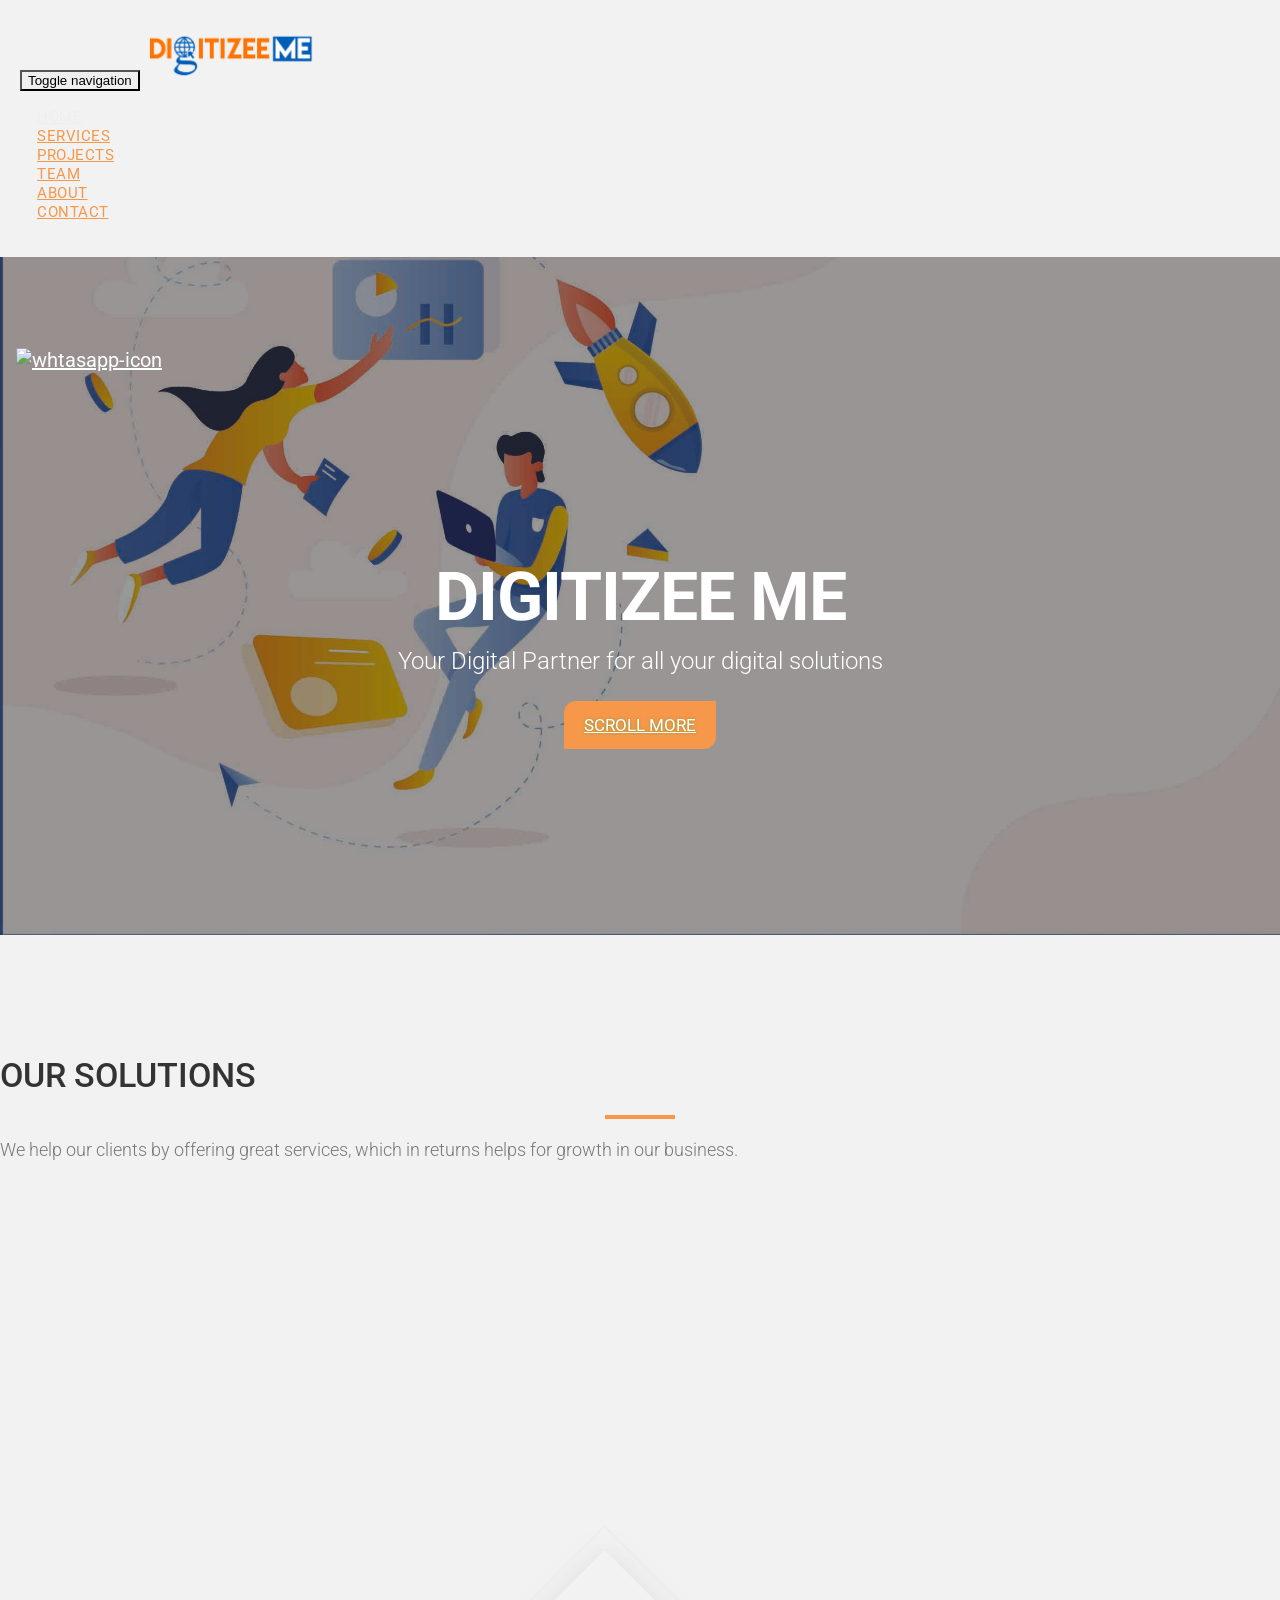
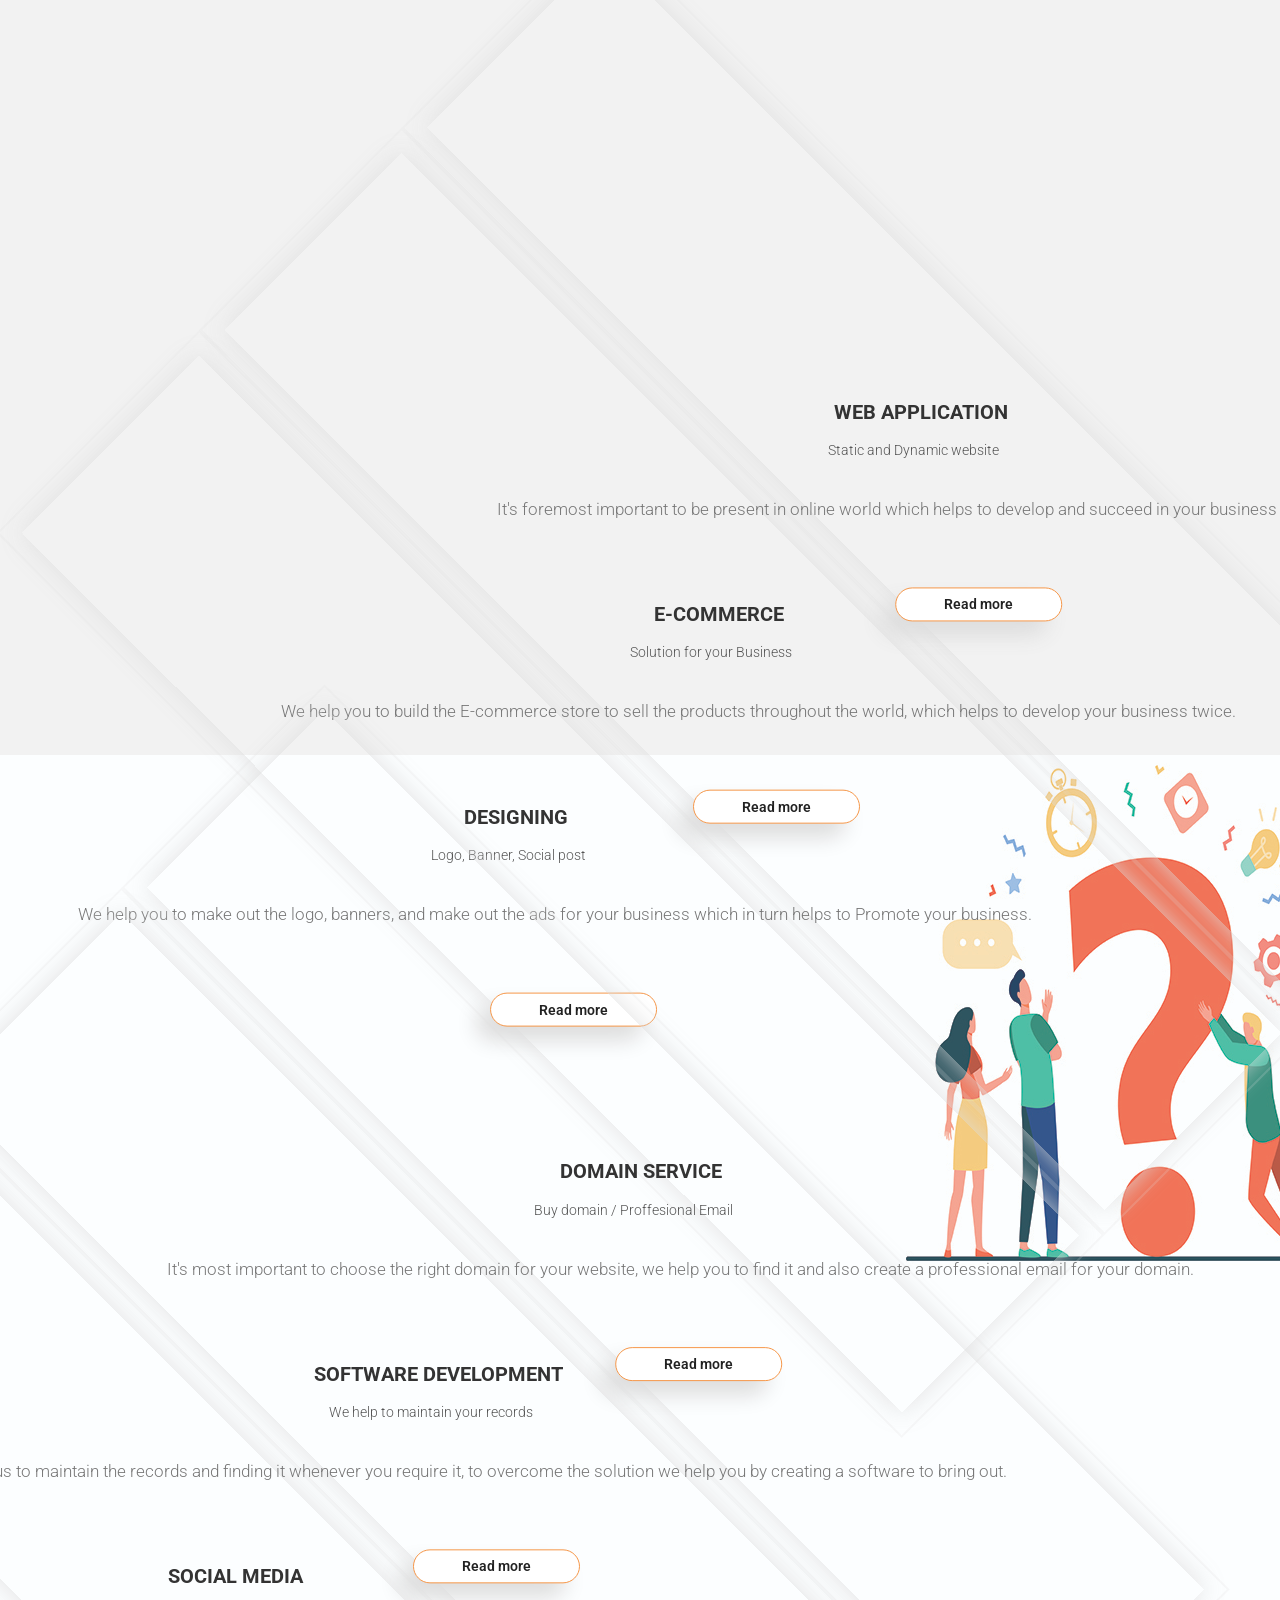
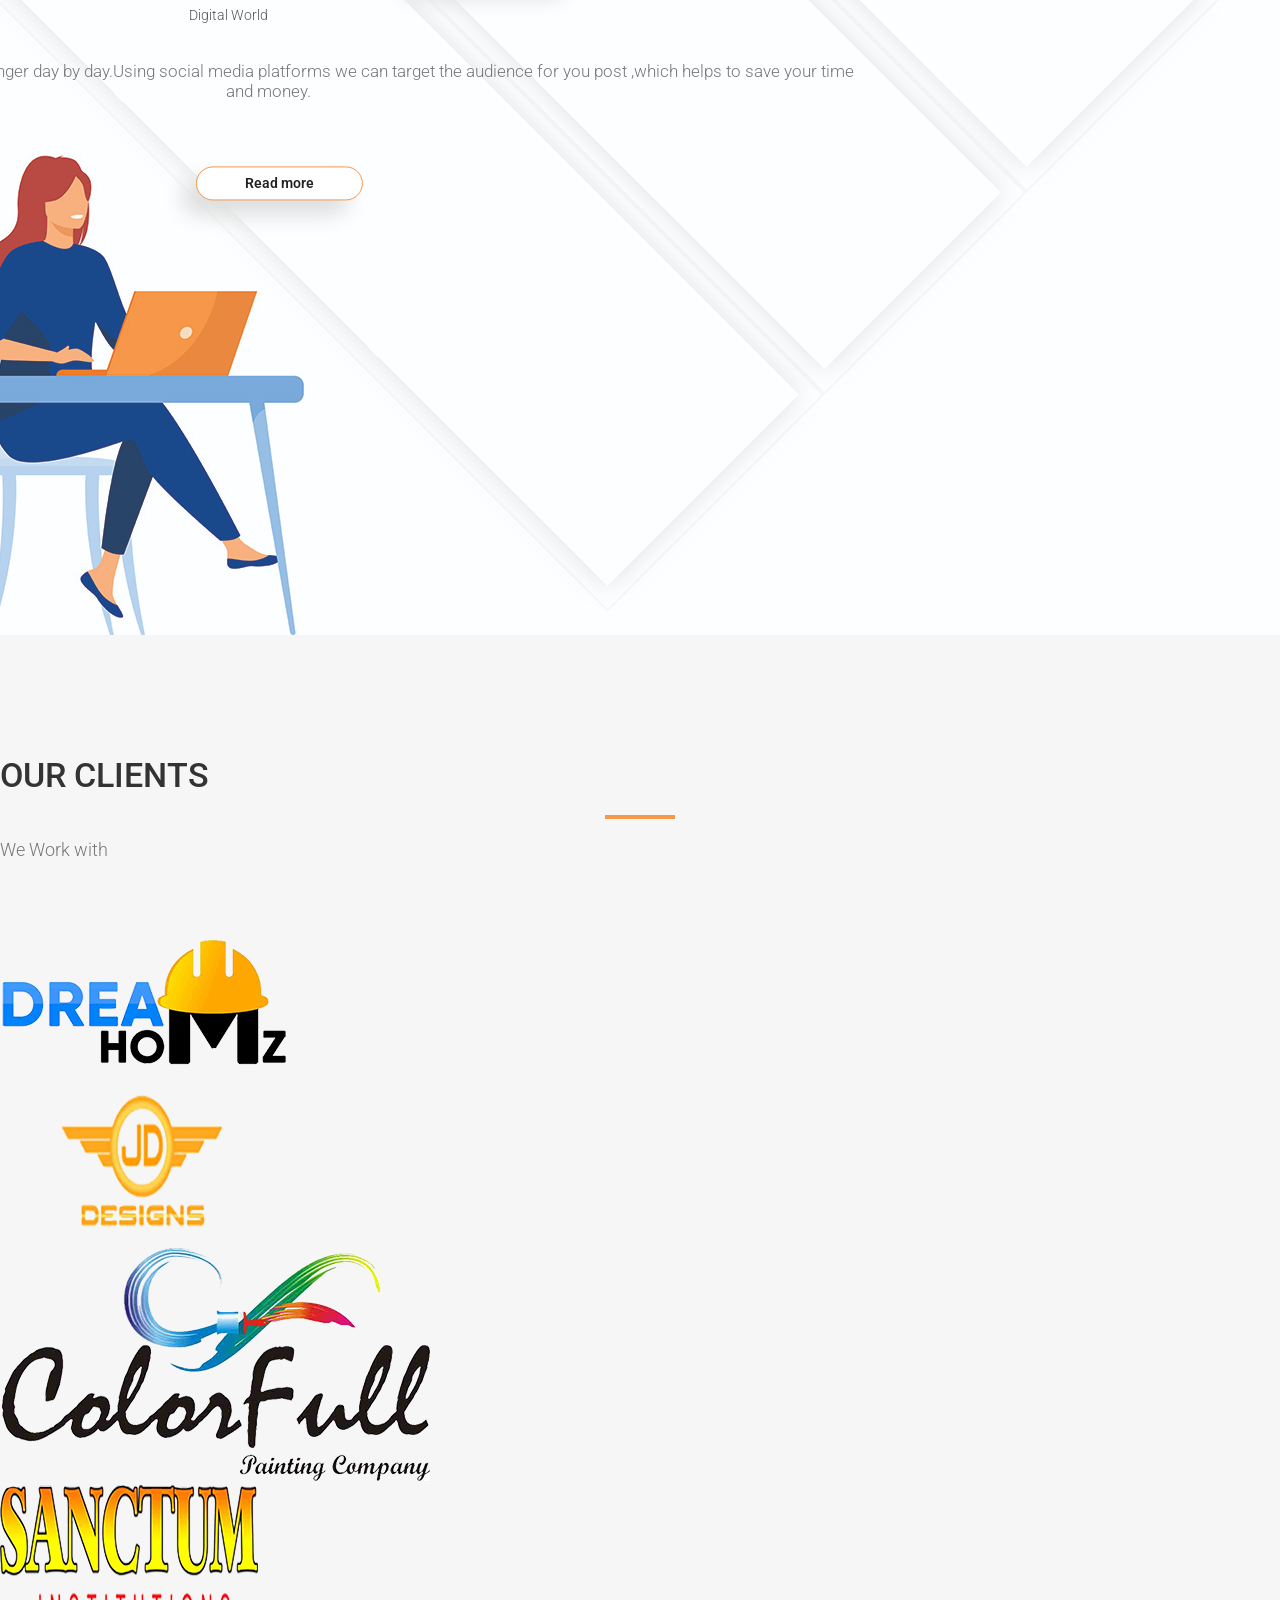
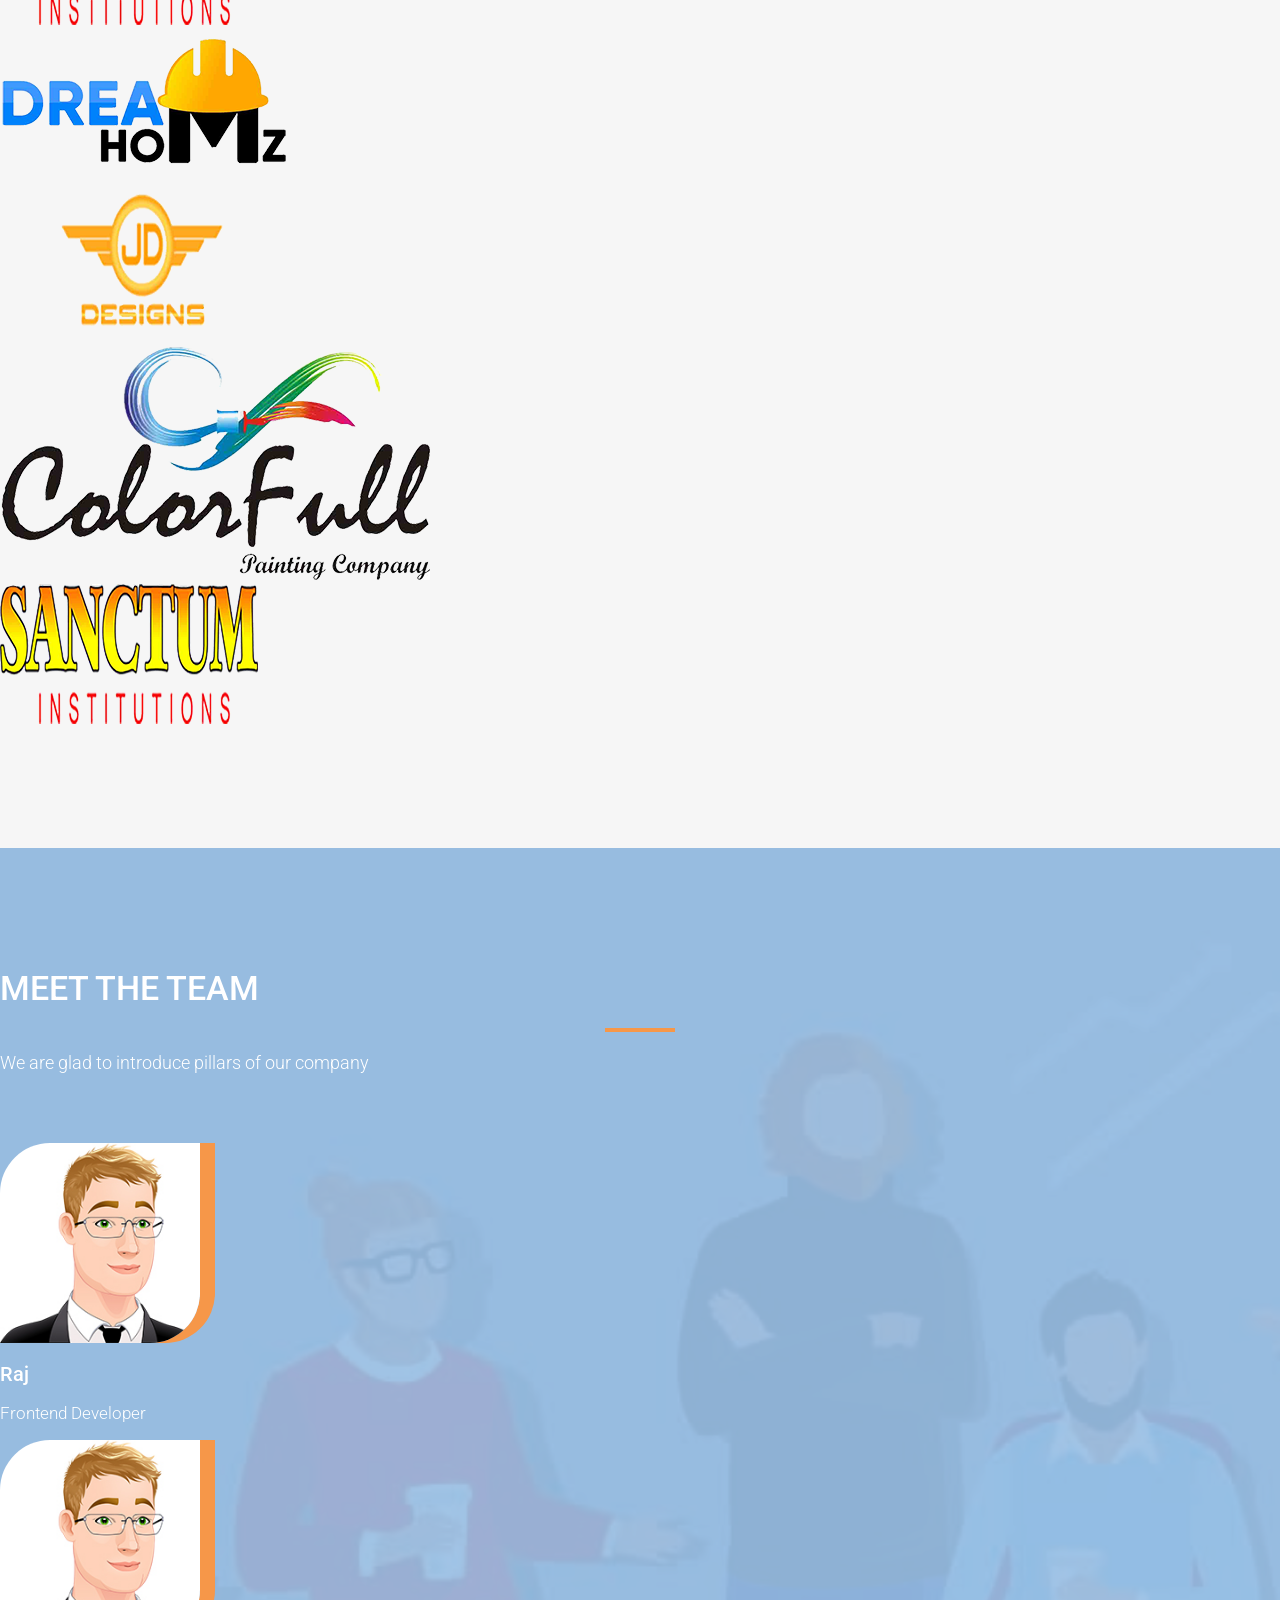
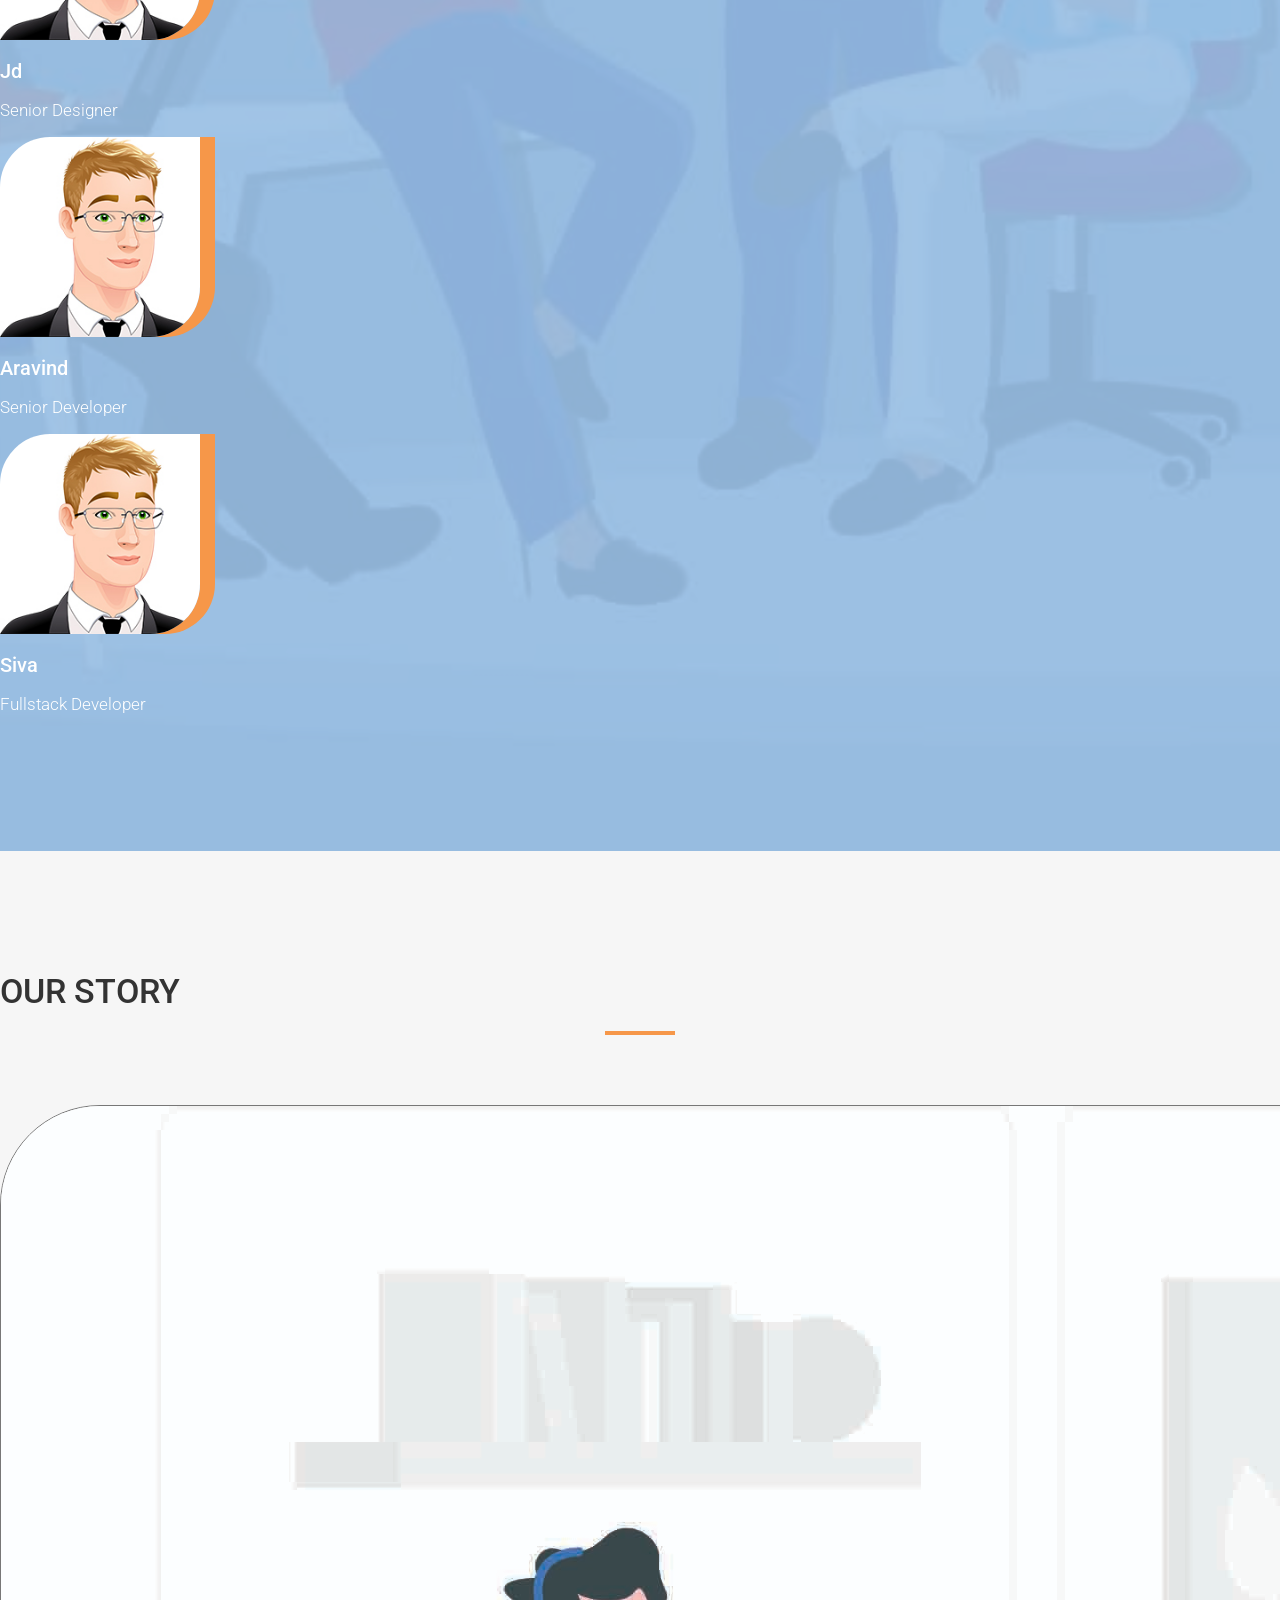
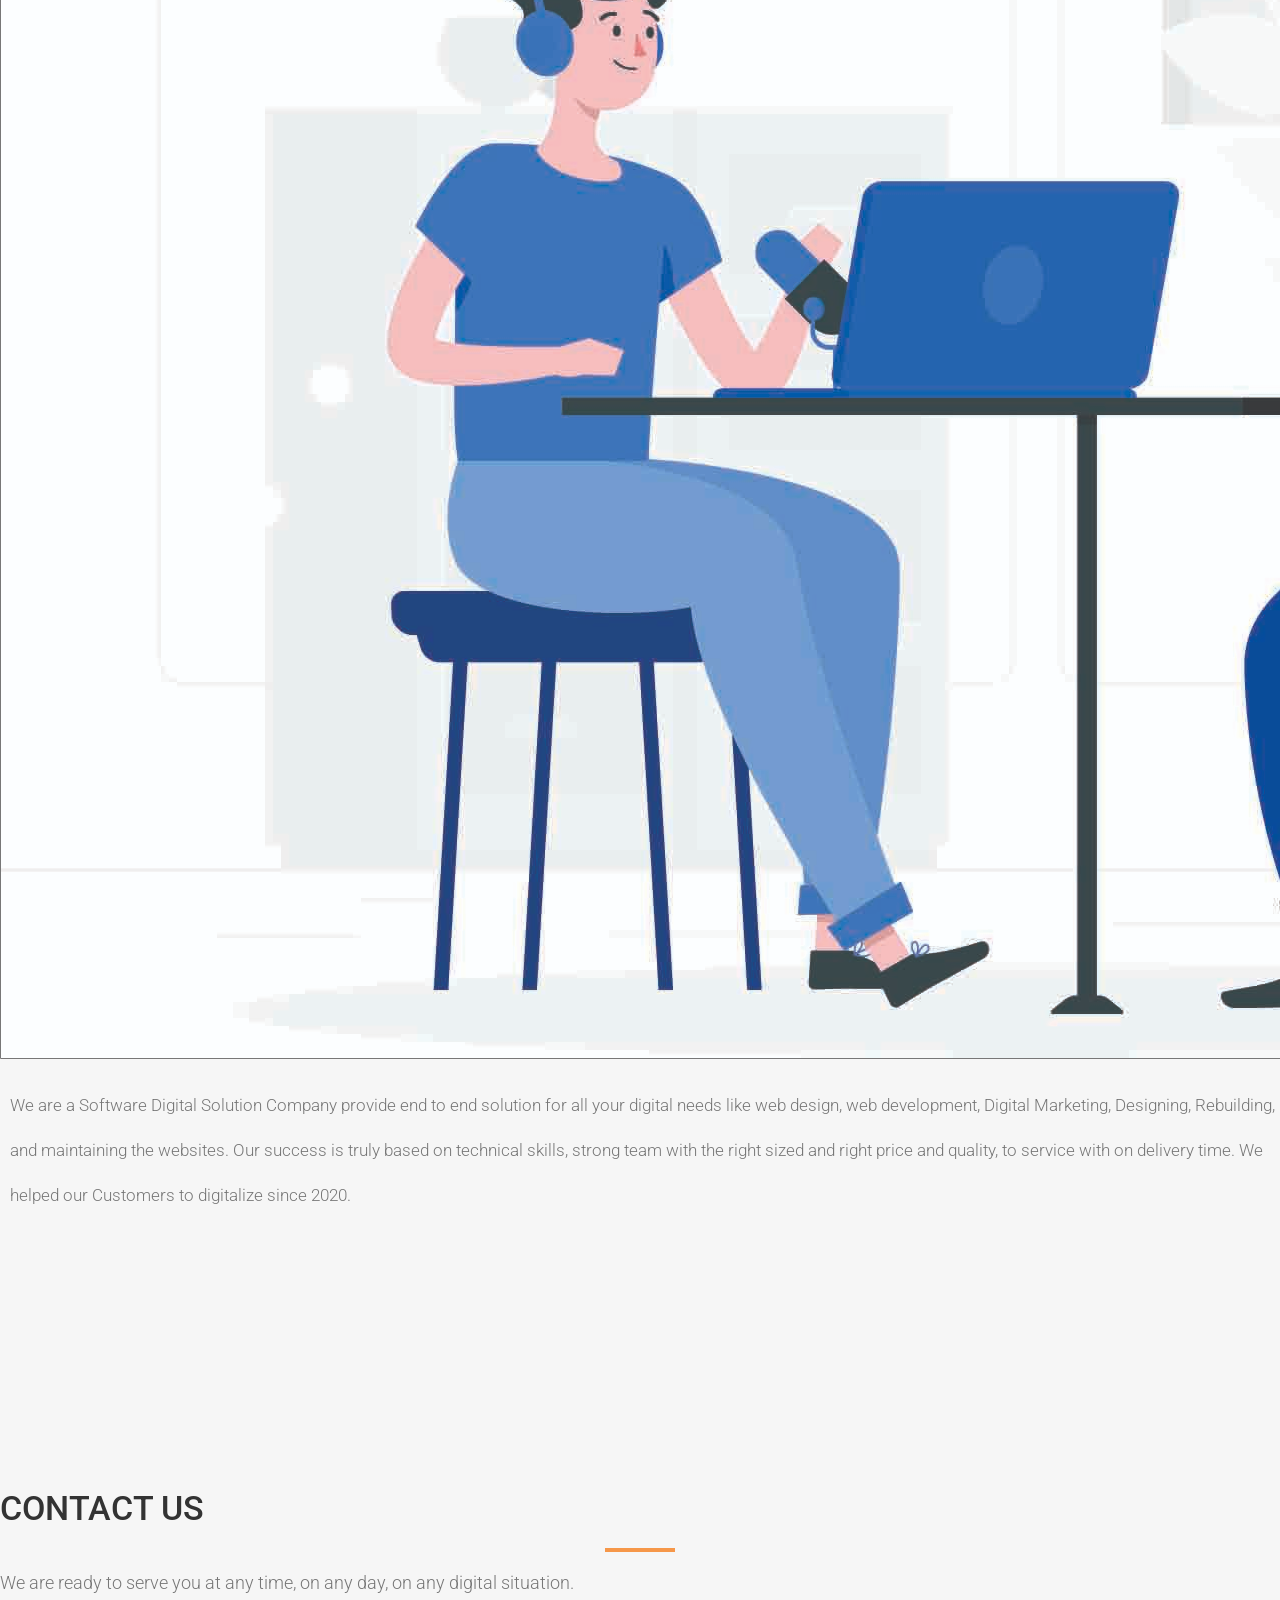
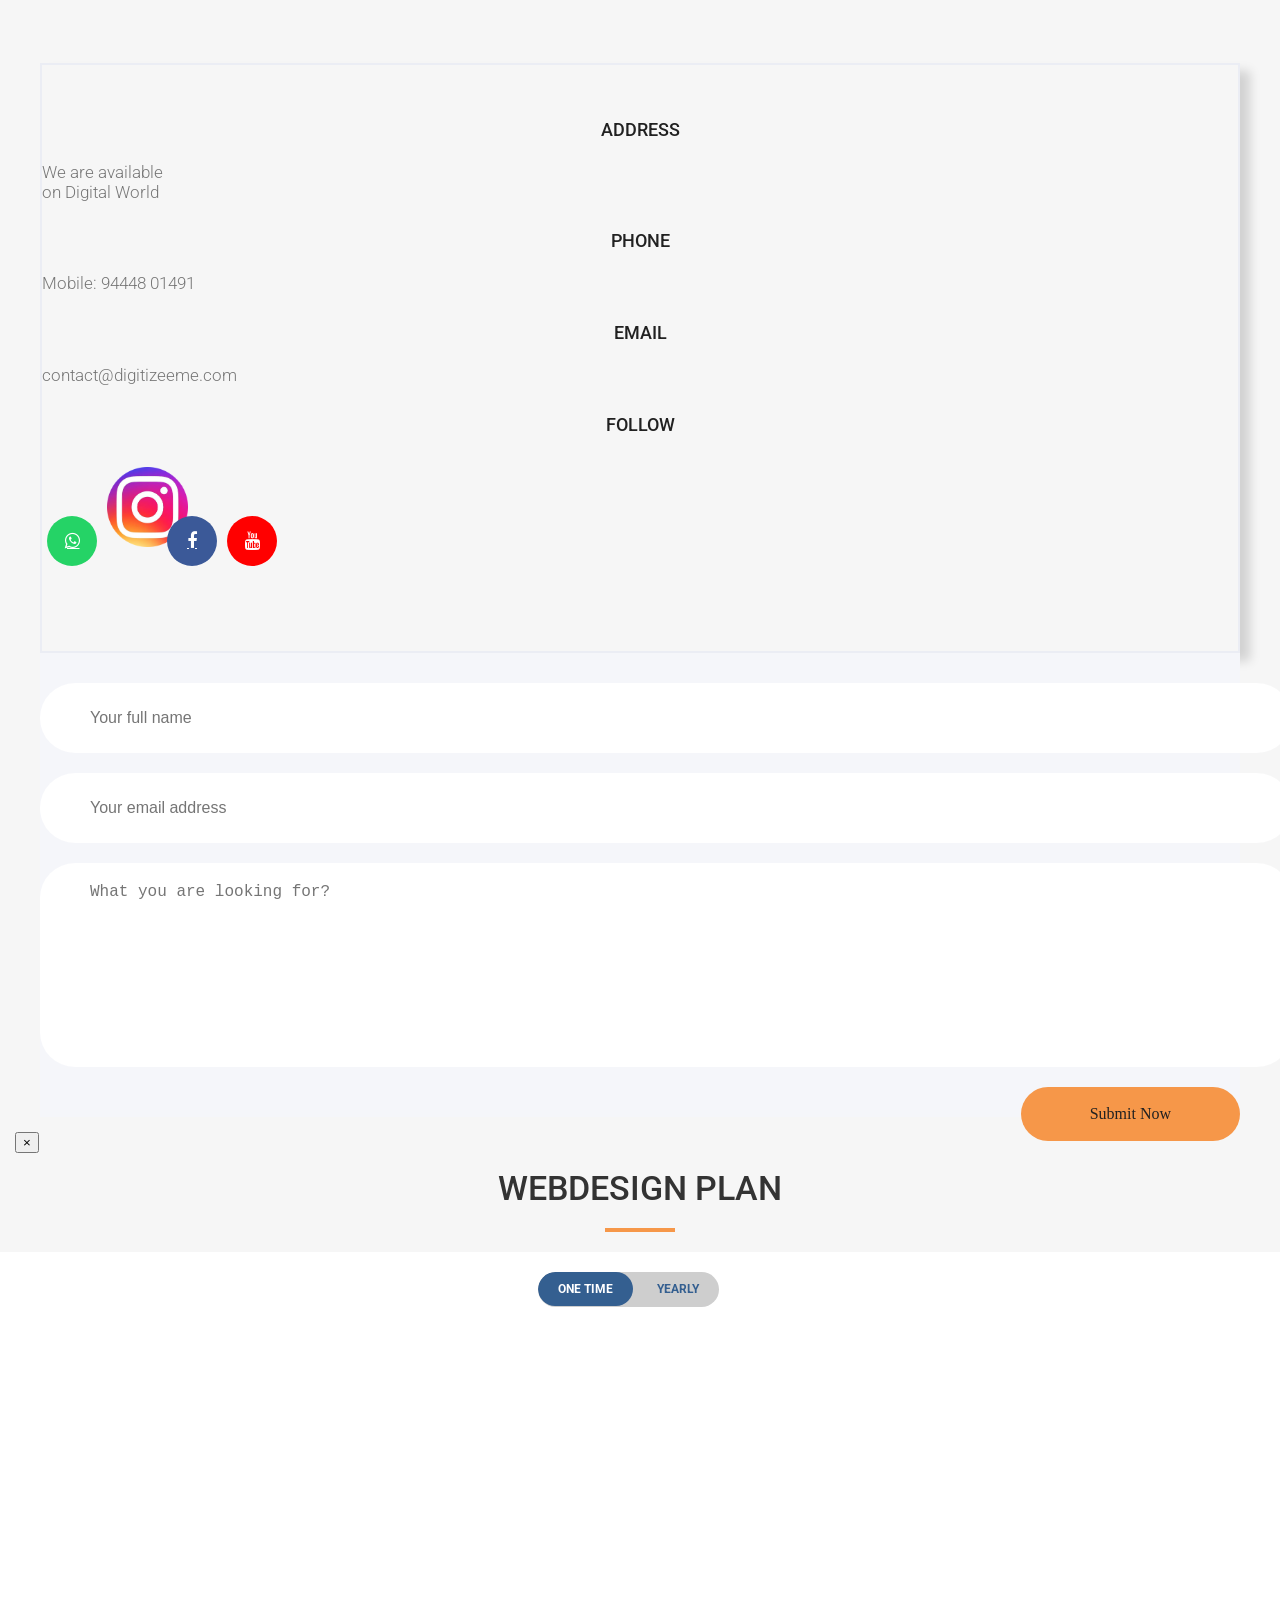
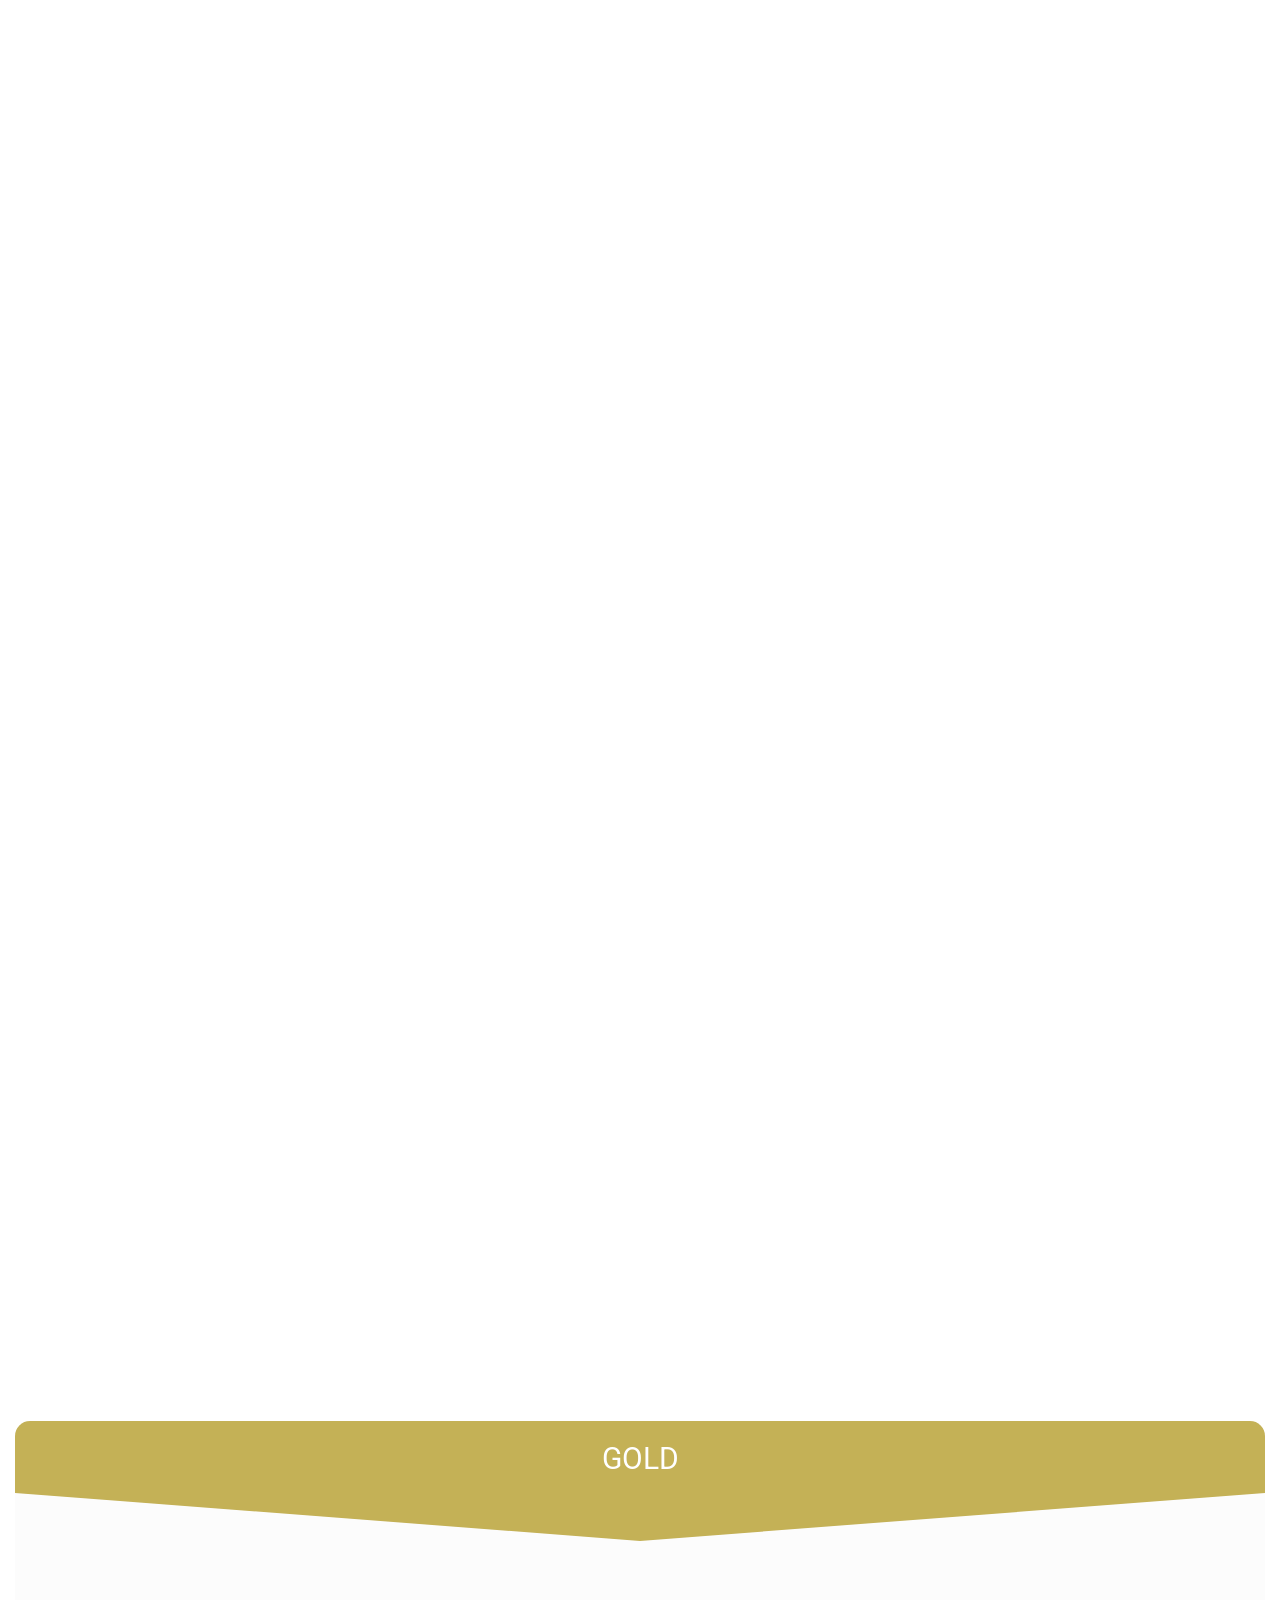
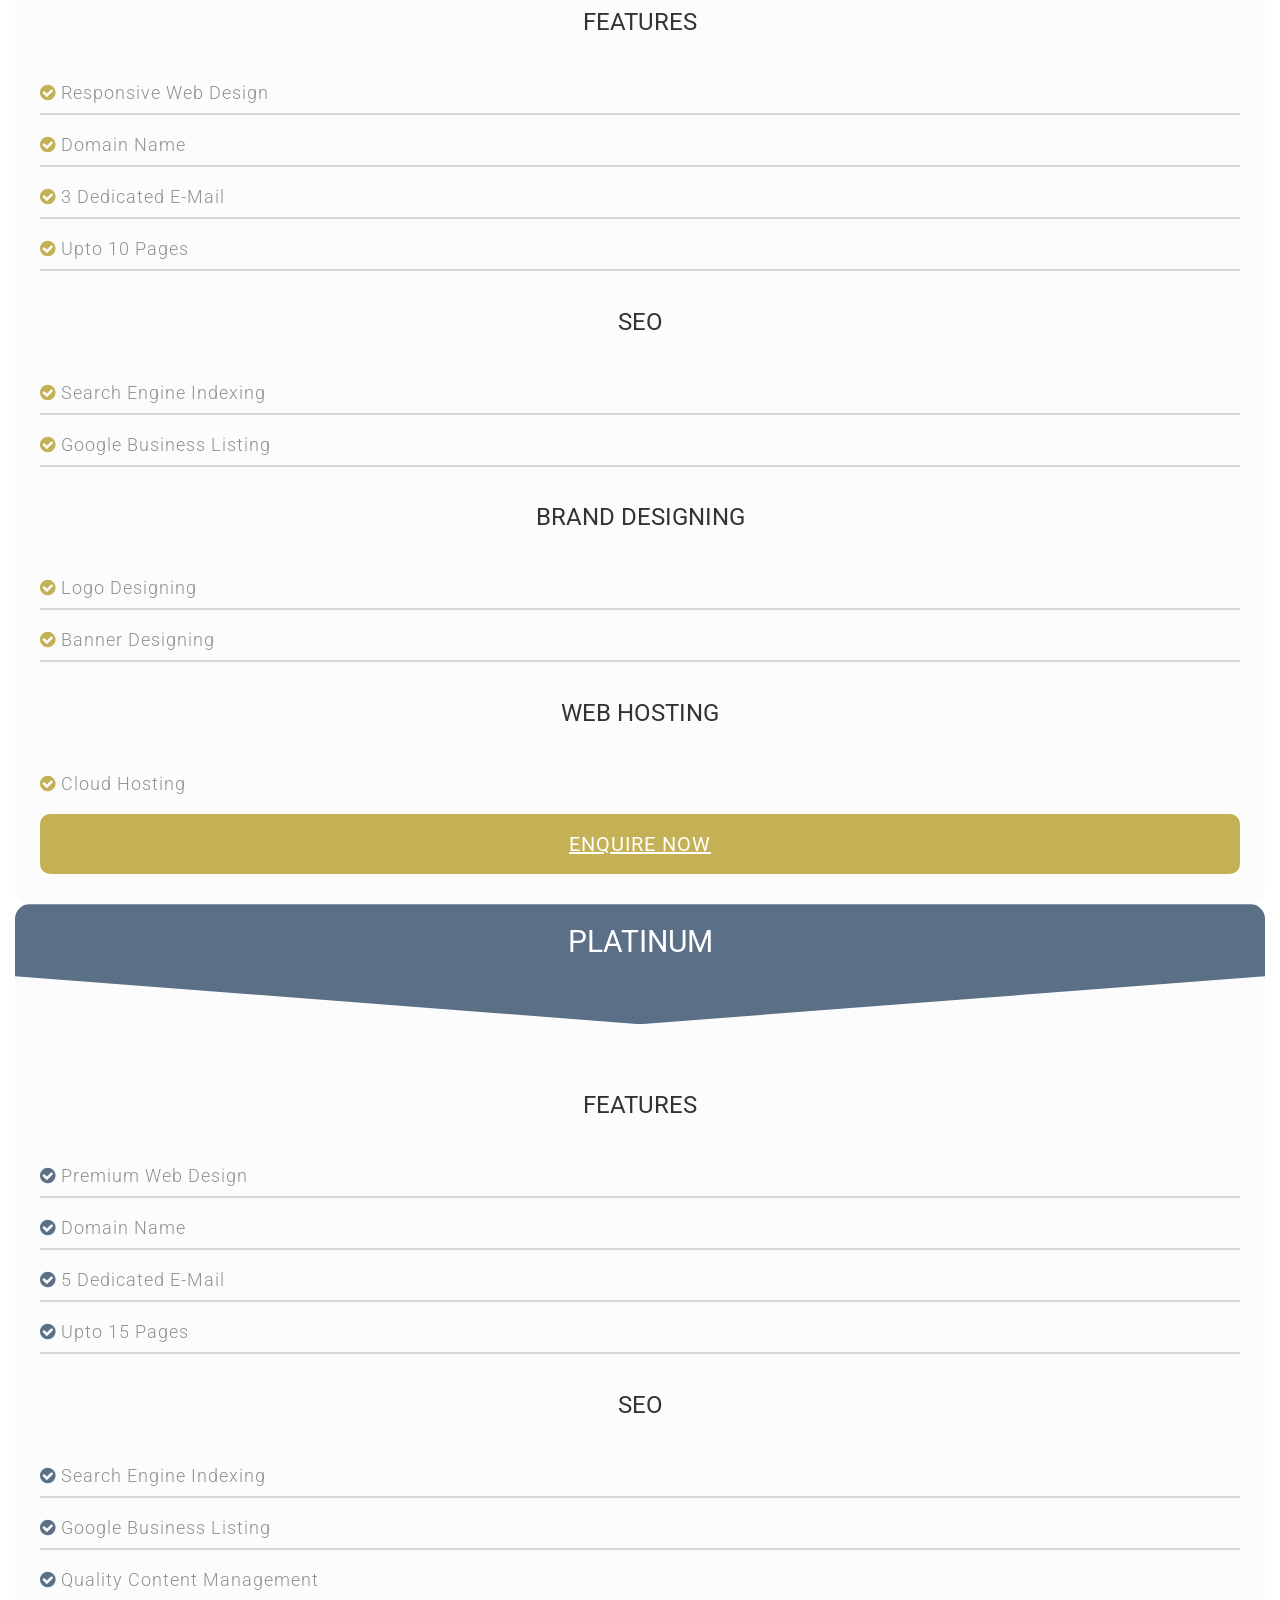
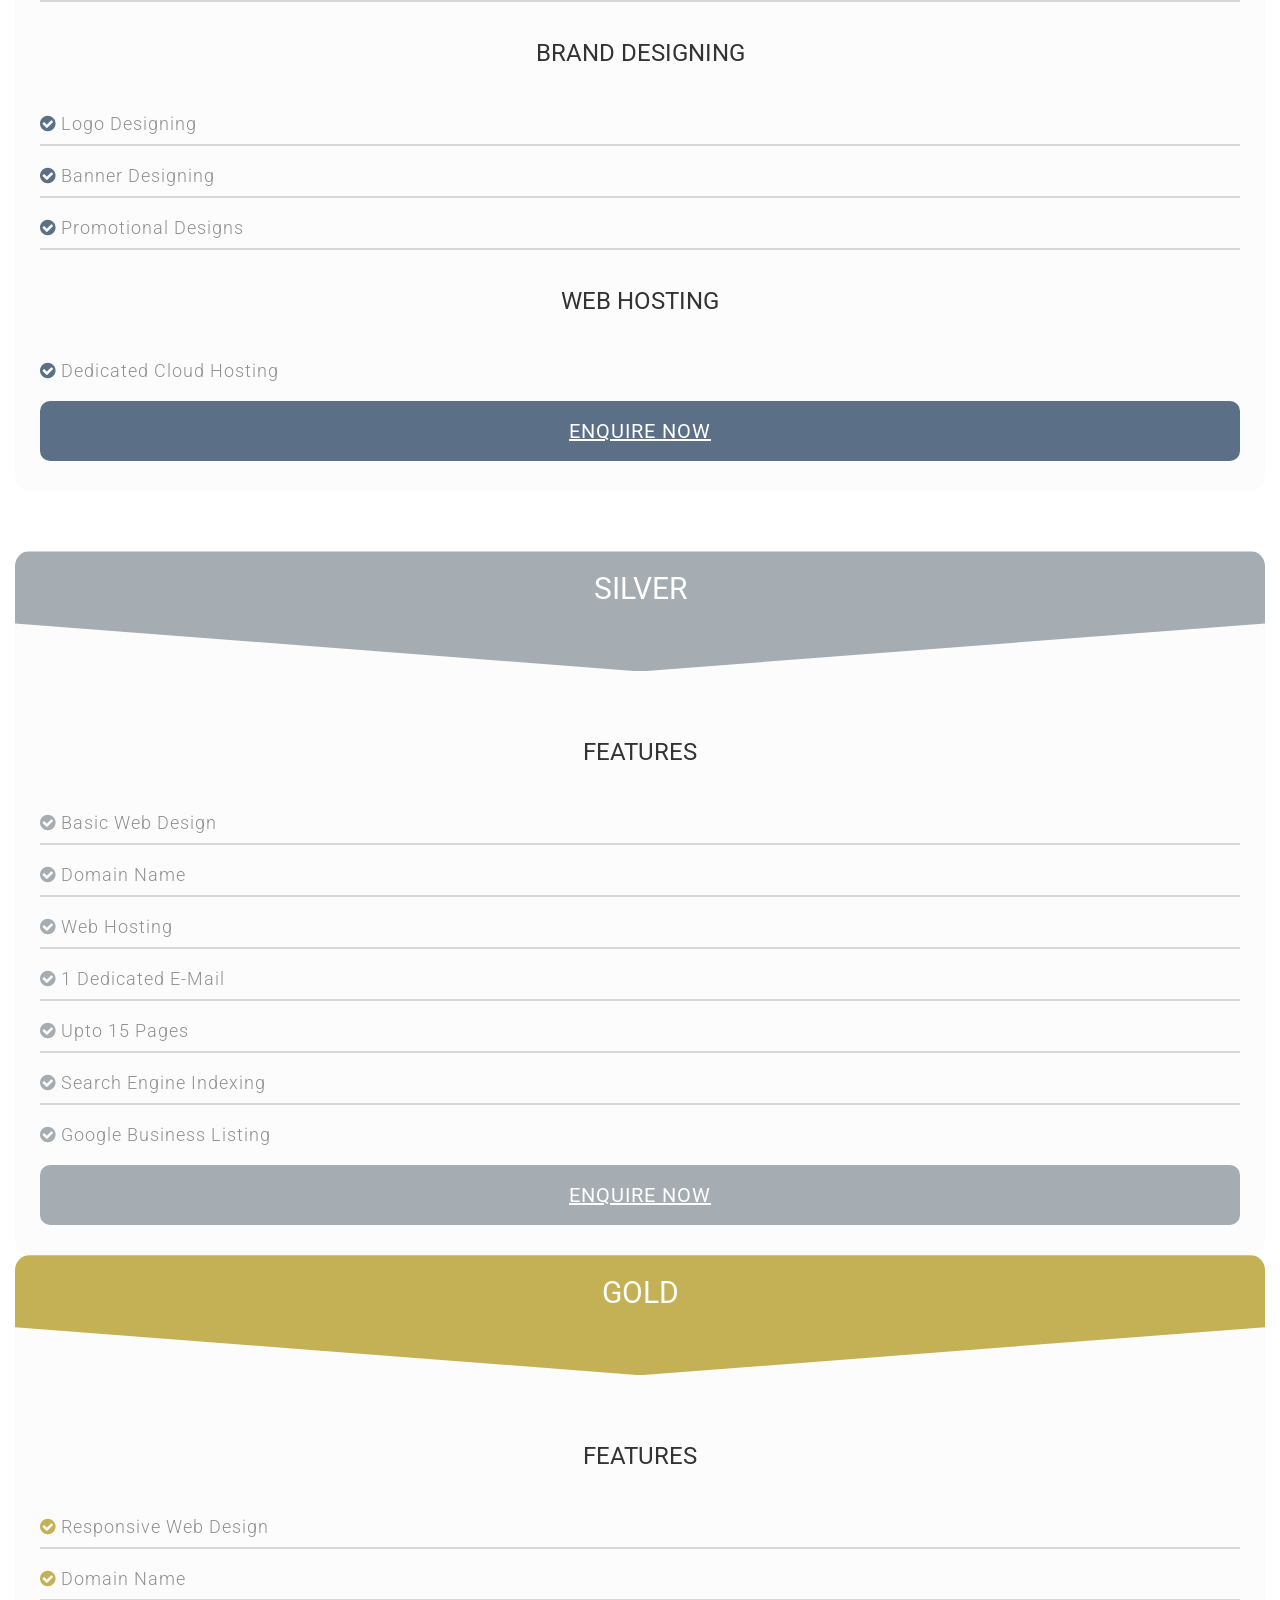
==== commit 78d53c82: "240820201945" ====
--- a/index.html
+++ b/index.html
@@ -14,13 +14,13 @@
     <meta charset="utf-8" />
     <meta name="viewport" content="width=device-width, initial-scale=1" />
     <title>DIGITIZEE ME</title>
-    <meta name="description" content="Digitizeeme is the best software solution company providing various services like Logo Designing, Web design, E-commerce solution, and Digital marketing." />
-    <meta name="keywords" content="digitzeeme,digitzeeme,digitizee,digitizee me,web design in chennai company,web designer company in chennai,web designing companies in chennai,web designing company in chennai,webdesign company in chennai,chennai web designing companies,chennai web designing company,web design chennai company,web designing company chennai,chennai web design company,web design companies chennai,web design company chennai,web design company in chennai,web designing companies chennai,seo companies in chennai,seo company chennai,seo company in chennai,chennai seo company">
+    <meta name="description" content="Digitizeeme is the best software solution company in Chennai, Tamil Nadu providing various services like Logo Designing, Web design, E-commerce solution,Web Development, and Digital marketing." />
+    <meta name="keywords" content="digitzeeme,digitzeeme,digitizee,digitizee me,web development company in chennai,web development company in pallavaram,web development company nearme,web design in chennai company,web designer company in chennai,web designing companies in chennai,web designing company in chennai,webdesign company in chennai,chennai web designing companies,chennai web designing company,web design chennai company,web designing company chennai,chennai web design company,web design companies chennai,web design company chennai,web design company in chennai,web designing companies chennai,seo companies in chennai,seo company chennai,seo company in chennai,chennai seo company"/>
     <meta name="author" content="" />
 
     <!-- Favicons
     ================================================== -->
-    <link rel="shortcut icon" href="img/favicon.ico" type="image/x-icon" />
+    <link rel="shortcut icon" href="img/logo.png" type="image/x-icon" />
     <link rel="apple-touch-icon" href="img/apple-touch-icon.png" />
     <link
       rel="apple-touch-icon"
@@ -163,7 +163,7 @@
                             your business than your thoughts.
                           </p>
                         </div>
-                        <a class="genric-btn2  page-scroll" href="#portfolio">Read more</a>
+                        <a class="genric-btn2  page-scroll" data-toggle="modal" data-target="#website">Read more</a>
                       </div>
                     </div>
                   </div>
@@ -188,7 +188,7 @@
                             develop your business twice.
                           </p>
                         </div>
-                        <a class="genric-btn2 page-scroll" href="#portfolio">Read more</a>
+                        <a class="genric-btn2 page-scroll" data-toggle="modal" data-target="#ecommerce">Read more</a>
                       </div>
                     </div>
                   </div>
@@ -209,7 +209,7 @@
                           </p>
                         </div>
 
-                        <a class="genric-btn2 page-scroll" href="#portfolio">Read more</a>
+                        <a class="genric-btn2 page-scroll" data-toggle="modal" data-target="#design">Read more</a>
                       </div>
                     </div>
                   </div>
@@ -233,7 +233,7 @@
                             a professional email for your domain.
                           </p>
                         </div>
-                        <a class="genric-btn2 page-scroll" href="#portfolio">Read more</a>
+                        <a class="genric-btn2 page-scroll" data-toggle="modal" data-target="#domainservice">Read more</a>
                       </div>
                     </div>
                   </div>
@@ -258,7 +258,7 @@
                             help you by creating a software to bring out.
                           </p>
                         </div>
-                        <a class="genric-btn2 page-scroll" href="#portfolio">Read more</a>
+                        <a class="genric-btn2 page-scroll" data-toggle="modal" data-target="#software">Read more</a>
                       </div>
                     </div>
                   </div>
@@ -268,21 +268,18 @@
                   <div class="single-block">
                     <div class="single-block-outer">
                       <div class="single-block-inner">
-                        <h4 class="e-head">Mobile Application</h4>
-                        <p class="e-sub-head">World on smartphone</p>
+                        <h4 class="e-head">Social Media</h4>
+                        <p class="e-sub-head">Digital World</p>
                         <div
                           class="e-para wow fadeIn"
                           data-wow-duration="1s"
                           data-wow-delay=".8s"
                         >
                           <p>
-                            Nowadays most people use smartphones, so by creating
-                            a mobile application it helps you to reach many
-                            numbers of people, which in turn make your business
-                            to develop.
+                            Social media platforms are becoming stronger day by day.Using social media platforms we can target the audience for you post ,which helps to save your time and money.
                           </p>
                         </div>
-                        <a class="genric-btn2 page-scroll" href="#portfolio">Read more</a>
+                        <a class="genric-btn2 page-scroll" data-toggle="modal" data-target="#socialmedia">Read more</a>
                       </div>
                     </div>
                   </div>
@@ -872,148 +869,458 @@
             </div>
             <!-- /.row -->
           </div>
-          <!-- <div class="container">
-            <div class="section-title text-center">
-              <h2>Contact Us</h2>
-              <hr />
-              <p>
-                Lorem ipsum dolor sit amet, consectetur adipiscing elit duis sed
-                dapibus leonec.
-              </p>
-            </div>
-            <div class="col-md-4">
-              <h3>Contact Info</h3>
-              <div class="contact-item">
-                <span>Address</span>
-                <p>
-                  4321 California St,<br />
-                  San Francisco, CA 12345
-                </p>
-              </div>
-              <div class="contact-item">
-                <span>Email</span>
-                <p>info@company.com</p>
-              </div>
-              <div class="contact-item">
-                <span>Phone</span>
-                <p>+1 123 456 1234</p>
-              </div>
-            </div>
-            <div class="col-md-8">
-              <h3>Leave us a message</h3>
-              <form name="sentMessage" id="contactForm" novalidate>
-                <div class="row">
-                  <div class="col-md-6">
-                    <div class="form-group">
-                      <input
-                        type="text"
-                        id="name"
-                        class="form-control"
-                        placeholder="Name"
-                        required="required"
-                      />
-                      <p class="help-block text-danger"></p>
-                    </div>
-                  </div>
-                  <div class="col-md-6">
-                    <div class="form-group">
-                      <input
-                        type="email"
-                        id="email"
-                        class="form-control"
-                        placeholder="Email"
-                        required="required"
-                      />
-                      <p class="help-block text-danger"></p>
-                    </div>
-                  </div>
-                </div>
-                <div class="form-group">
-                  <textarea
-                    name="message"
-                    id="message"
-                    class="form-control"
-                    rows="4"
-                    placeholder="Message"
-                    required
-                  ></textarea>
-                  <p class="help-block text-danger"></p>
-                </div>
-                <div id="success"></div>
-                <button type="submit" class="btn btn-custom btn-lg">
-                  Send Message
-                </button>
-              </form>
-            </div>
-          </div> -->
-        </div>
-
-        <!-- <div class="col-md-4">
-          <h3>Contact Info</h3>
-          <div class="contact-item">
-            <span>Address</span>
-            <p>
-              4321 California St,<br />
-              San Francisco, CA 12345
-            </p>
-          </div>
-          <div class="contact-item">
-            <span>Email</span>
-            <p>info@company.com</p>
-          </div>
-          <div class="contact-item">
-            <span>Phone</span>
-            <p>+1 123 456 1234</p>
-          </div>
-        </div>
-        <div class="col-md-8">
-          <h3>Leave us a message</h3>
-          <form name="sentMessage" id="contactForm" novalidate>
-            <div class="row">
-              <div class="col-md-6">
-                <div class="form-group">
-                  <input
-                    type="text"
-                    id="name"
-                    class="form-control"
-                    placeholder="Name"
-                    required="required"
-                  />
-                  <p class="help-block text-danger"></p>
-                </div>
-              </div>
-              <div class="col-md-6">
-                <div class="form-group">
-                  <input
-                    type="email"
-                    id="email"
-                    class="form-control"
-                    placeholder="Email"
-                    required="required"
-                  />
-                  <p class="help-block text-danger"></p>
-                </div>
-              </div>
-            </div>
-            <div class="form-group">
-              <textarea
-                name="message"
-                id="message"
-                class="form-control"
-                rows="4"
-                placeholder="Message"
-                required
-              ></textarea>
-              <p class="help-block text-danger"></p>
-            </div>
-            <div id="success"></div>
-            <button type="submit" class="btn btn-custom btn-lg">
-              Send Message
-            </button>
-          </form>
-        </div> -->
       </div>
     </div>
+
+    
+    <!-- Modal website start -->
+    <div class="modal fade" id="website" tabindex="-1" role="dialog" aria-labelledby="exampleModalLabel" aria-hidden="true">
+      <div class="modal-dialog" role="document">
+        <div class="modal-content">
+          <div class="modal-header">
+            <!-- <h5 class="modal-title" id="exampleModalLabel">Modal title</h5> -->
+            <button type="button" class="close" data-dismiss="modal" aria-label="Close">
+              <span aria-hidden="true">&times;</span>
+            </button>
+          </div>
+          <div class="modal-body">
+            <h2>Webdesign Plan</h2>
+            <hr>
+            <div class="nav nav-tabs nav-fill" id="nav-tab" role="tablist">
+              <div class="tab-slider--nav">
+                <ul class="tab-slider--tabs">
+                    <li class="tab-slider--trigger active" id="nav-home-tab" data-toggle="tab" href="#nav-home" role="tab" aria-controls="nav-home" aria-selected="true">ONE TIME</li>
+                    <li class="tab-slider--trigger" id="nav-profile-tab" data-toggle="tab" href="#nav-profile" role="tab" aria-controls="nav-profile" aria-selected="false">YEARLY</li>
+                </ul>
+              </div>
+					  </div>
+            <div class="tab-content py-3 px-3 px-sm-0" id="nav-tabContent">
+              <div class="tab-pane active" id="nav-home" role="tabpanel" aria-labelledby="nav-home-tab">
+                <div class="demo2">
+                  <div class="container">
+                      <!-- <h4 style="padding-top:10px">Pricing Table Style : Demo-2</h4> -->
+                      <div class="row">
+                          <div class="col-md-4 col-sm-6">
+                              <div class="pricingTable2">
+                                  <div class="pricingTable-header">
+                                      <h3 class="title">Silver</h3>
+                                      <div class="price-value"> </div>
+                                  </div>
+                                  <ul class="pricing-content">
+                                      <h4>Features</h4>
+                                        <li><i class="fa fa-check-circle"></i>  Responsive web design</li>
+                                        <li><i class="fa fa-check-circle"></i> Domain Name</li>
+                                        <li><i class="fa fa-check-circle"></i> 1 Dedicated E-Mail</li>
+                                        <li><i class="fa fa-check-circle"></i> Upto 5 Pages</li>
+                                      <h4>SEO</h4>
+                                        <li><i class="fa fa-check-circle"></i> Search Engine Indexing</li>
+                                        <li><i class="fa fa-check-circle"></i> Google Business Listing</li>
+                                      <h4>Web Hosting</h4>
+                                      <li><i class="fa fa-check-circle"></i> Cloud Hosting</li>
+                                  </ul>
+                                  <a href="#" class="pricingTable-signup">Enquire Now</a>
+                              </div>
+                          </div>
+                          <div class="col-md-4 col-sm-6">
+                              <div class="pricingTable2 blue">
+                                  <div class="pricingTable-header">
+                                      <h3 class="title">Gold</h3>
+                                      <div class="price-value"> </div>
+                                  </div>
+                                  <ul class="pricing-content">
+                                    <h4>Features</h4>
+                                      <li><i class="fa fa-check-circle"></i>  Responsive web design</li>
+                                      <li><i class="fa fa-check-circle"></i> Domain Name</li>
+                                      <li><i class="fa fa-check-circle"></i> 3 Dedicated E-Mail</li>
+                                      <li><i class="fa fa-check-circle"></i> Upto 10 Pages</li>
+                                    <h4>SEO</h4>
+                                      <li><i class="fa fa-check-circle"></i> Search Engine Indexing</li>
+                                      <li><i class="fa fa-check-circle"></i> Google Business Listing</li>
+                                    <h4>Brand Designing</h4>
+                                      <li><i class="fa fa-check-circle"></i> Logo Designing</li>
+                                      <li><i class="fa fa-check-circle"></i> Banner Designing</li>
+                                    <h4>Web Hosting</h4>
+                                    <li><i class="fa fa-check-circle"></i> Cloud Hosting</li>
+                                  </ul>
+                                  <a href="#" class="pricingTable-signup">Enquire Now</a>
+                              </div>
+                          </div>
+                          <div class="col-md-4 col-sm-6">
+                              <div class="pricingTable2 pink">
+                                  <div class="pricingTable-header">
+                                      <h3 class="title">Platinum</h3>
+                                      <div class="price-value"> </div>
+                                  </div>
+                                  <ul class="pricing-content">
+                                    <h4>Features</h4>
+                                    <li><i class="fa fa-check-circle"></i>  Premium web design</li>
+                                    <li><i class="fa fa-check-circle"></i> Domain Name</li>
+                                    <li><i class="fa fa-check-circle"></i> 5 Dedicated E-Mail</li>
+                                    <li><i class="fa fa-check-circle"></i> Upto 15 Pages</li>
+                                    <h4>SEO</h4>
+                                      <li><i class="fa fa-check-circle"></i> Search Engine Indexing</li>
+                                      <li><i class="fa fa-check-circle"></i> Google Business Listing</li>
+                                      <li><i class="fa fa-check-circle"></i> Quality Content Management</li>
+                                    <h4>Brand Designing</h4>
+                                      <li><i class="fa fa-check-circle"></i> Logo Designing</li>
+                                      <li><i class="fa fa-check-circle"></i> Banner Designing</li>
+                                      <li><i class="fa fa-check-circle"></i> Promotional Designs</li>
+                                    <h4>Web Hosting</h4>
+                                      <li><i class="fa fa-check-circle"></i> Dedicated Cloud Hosting</li>
+                                  </ul>
+                                  <a href="#" class="pricingTable-signup">Enquire Now</a>
+                              </div>
+                          </div>
+                      </div>
+                  </div>
+                </div>
+              </div>
+              <div class="tab-pane" id="nav-profile" role="tabpanel" aria-labelledby="nav-profile-tab">
+                <div class="demo2">
+                  <div class="container">
+                      <div class="row">
+                          <div class="col-md-4 col-sm-6">
+                              <div class="pricingTable2">
+                                  <div class="pricingTable-header">
+                                      <h3 class="title">Silver</h3>
+                                      <div class="price-value"> </div>
+                                  </div>
+                                  <ul class="pricing-content">
+                                    <h4>Features</h4>
+                                    <li><i class="fa fa-check-circle"></i> Basic web design</li>
+                                    <li><i class="fa fa-check-circle"></i> Domain Name</li>
+                                    <li><i class="fa fa-check-circle"></i> Web Hosting</li>
+                                    <li><i class="fa fa-check-circle"></i> 1 Dedicated E-Mail</li>
+                                    <li><i class="fa fa-check-circle"></i> Upto 15 Pages</li>
+                                    <li><i class="fa fa-check-circle"></i> Search Engine Indexing</li>
+                                      <li><i class="fa fa-check-circle"></i> Google Business Listing</li>
+                                  </ul>
+                                  <a href="#" class="pricingTable-signup">Enquire Now</a>
+                              </div>
+                          </div>
+                          <div class="col-md-4 col-sm-6">
+                              <div class="pricingTable2 blue">
+                                  <div class="pricingTable-header">
+                                      <h3 class="title">Gold</h3>
+                                      <div class="price-value"> </div>
+                                  </div>
+                                  <ul class="pricing-content">
+                                    <h4>Features</h4>
+                                      <li><i class="fa fa-check-circle"></i>  Responsive web design</li>
+                                      <li><i class="fa fa-check-circle"></i> Domain Name</li>
+                                      <li><i class="fa fa-check-circle"></i> Web Hosting</li>
+                                      <li><i class="fa fa-check-circle"></i> 3 Dedicated E-Mail</li>
+                                      <li><i class="fa fa-check-circle"></i> Upto 10 Pages</li>
+                                    <h4>SEO</h4>
+                                      <li><i class="fa fa-check-circle"></i> Search Engine Indexing</li>
+                                      <li><i class="fa fa-check-circle"></i> Google Business Listing</li>
+                                    <h4>Brand Designing</h4>
+                                      <li><i class="fa fa-check-circle"></i> Logo Designing</li>
+                                      <li><i class="fa fa-check-circle"></i> Banner Designing</li>
+              
+                                  </ul>
+                                  <a href="#" class="pricingTable-signup">Enquire Now</a>
+                              </div>
+                          </div>
+                          <!-- <div class="col-md-4 col-sm-6">
+                              <div class="pricingTable2 pink">
+                                  <div class="pricingTable-header">
+                                      <h3 class="title">Platinum</h3>
+                                      <div class="price-value">$30.99 per month</div>
+                                  </div>
+                                  <ul class="pricing-content">
+                                      <li><i class="fa fa-check"></i> 70GB Disk Space</li>
+                                      <li><i class="fa fa-check"></i> 70 Email Accounts</li>
+                                      <li><i class="fa fa-check"></i> 70GB Bandwidth</li>
+                                      <li><i class="fa fa-check"></i> 20 Subdomains</li>
+                                      <li><i class="fa fa-check"></i> 25 Domains</li>
+                                  </ul>
+                                  <a href="#" class="pricingTable-signup">Enquire Now</a>
+                              </div>
+                          </div> -->
+                      </div>
+                  </div>
+              </div>
+              </div>
+            </div>
+          </div>
+        </div>
+      </div>
+    </div>
+    <!-- Modal website end -->
+
+        <!-- Modal Ecommerce start -->
+        <div class="modal fade" id="ecommerce" tabindex="-1" role="dialog" aria-labelledby="exampleModalLabel" aria-hidden="true">
+          <div class="modal-dialog" role="document">
+            <div class="modal-content">
+              <div class="modal-header">
+                <!-- <h5 class="modal-title" id="exampleModalLabel">Modal title</h5> -->
+                <button type="button" class="close" data-dismiss="modal" aria-label="Close">
+                  <span aria-hidden="true">&times;</span>
+                </button>
+              </div>
+              <div class="modal-body">
+                <h2>Ecommerce Plan</h2>
+                <hr>
+                <div class="nav nav-tabs nav-fill" id="nav-tab" role="tablist">
+                  <div class="tab-slider--nav">
+                    <ul class="tab-slider--tabs">
+                        <li class="tab-slider--trigger active" id="nav-home-tab1" data-toggle="tab" href="#nav-home1" role="tab" aria-controls="nav-home1" aria-selected="true">ONE TIME</li>
+                        <li class="tab-slider--trigger" id="nav-profile-tab1" data-toggle="tab" href="#nav-profile1" role="tab" aria-controls="nav-profile1" aria-selected="false">MONTHLY</li>
+                    </ul>
+                  </div>
+                </div>
+                <div class="tab-content py-3 px-3 px-sm-0" id="nav-tabContent">
+                  <div class="tab-pane active" id="nav-home1" role="tabpanel" aria-labelledby="nav-home-tab">
+                    <div class="demo2">
+                      <div class="container">
+                          <!-- <h4 style="padding-top:10px">Pricing Table Style : Demo-2</h4> -->
+                          <div class="row">
+                              <div class="col-md-4 col-sm-6">
+                                  <div class="pricingTable2">
+                                      <div class="pricingTable-header">
+                                          <h3 class="title">Silver</h3>
+                                          <div class="price-value"> </div>
+                                      </div>
+                                      <ul class="pricing-content">
+                                        <h4>Features</h4>
+                                          <li><i class="fa fa-check-circle"></i>  Responsive web design</li>
+                                          <li><i class="fa fa-check-circle"></i> Domain Name</li>
+                                          <li><i class="fa fa-check-circle"></i> 1 Dedicated E-Mail</li>
+                                          <li><i class="fa fa-check-circle"></i> Upto 500 Products</li>
+                                        <h4>Additional Charges</h4>
+                                          <li><i class="fa fa-check-circle"></i> Hosting Charges (Shared Hosting)</li>
+                                          <li><i class="fa fa-check-circle"></i> Theme charges(for Premium theme)</li>
+                                        <h4>SEO</h4>
+                                          <li><i class="fa fa-check-circle"></i>  Search Engine Indexing</li>
+                                          <li><i class="fa fa-check-circle"></i>  Basic Web Optimization</li>
+                                      </ul>
+                                      <a href="#" class="pricingTable-signup">Enquire Now</a>
+                                  </div>
+                              </div>
+                              <div class="col-md-4 col-sm-6">
+                                  <div class="pricingTable2 blue">
+                                      <div class="pricingTable-header">
+                                          <h3 class="title">Gold</h3>
+                                          <div class="price-value"> </div>
+                                      </div>
+                                      <ul class="pricing-content">
+                                        <h4>Features</h4>
+                                          <li><i class="fa fa-check-circle"></i>  Responsive web design</li>
+                                          <li><i class="fa fa-check-circle"></i> Domain Name</li>
+                                          <li><i class="fa fa-check-circle"></i> 3 Dedicated E-Mail</li>
+                                          <li><i class="fa fa-check-circle"></i> Upto 1000 Products</li>
+                                          <li><i class="fa fa-check-circle"></i>  Live Chat Integration</li>
+                                        <h4>Additional Charges</h4>
+                                          <li><i class="fa fa-check-circle"></i> Hosting Charges (Shared Hosting)</li>
+                                          <li><i class="fa fa-check-circle"></i> Theme charges(for Premium theme)</li>
+                                        <h4>SEO</h4>
+                                          <li><i class="fa fa-check-circle"></i> Search Engine Indexing</li>
+                                          <li><i class="fa fa-check-circle"></i> Google Business Listing</li>
+                                          <li><i class="fa fa-check-circle"></i> Quality Content Management</li>
+                                          <li><i class="fa fa-check-circle"></i> Boost Page Speed</li>
+
+                                      </ul>
+                                      <a href="#" class="pricingTable-signup">Enquire Now</a>
+                                  </div>
+                              </div>
+                              <div class="col-md-4 col-sm-6">
+                                  <div class="pricingTable2 pink">
+                                      <div class="pricingTable-header">
+                                          <h3 class="title">Platinum</h3>
+                                          <div class="price-value"> </div>
+                                      </div>
+                                      <ul class="pricing-content">
+                                        <h4>Features</h4>
+                                          <li><i class="fa fa-check-circle"></i>  Responsive web design</li>
+                                          <li><i class="fa fa-check-circle"></i> Domain Name</li>
+                                          <li><i class="fa fa-check-circle"></i> 5 Dedicated E-Mail</li>
+                                          <li><i class="fa fa-check-circle"></i> 1000 + Products</li>
+                                          <li><i class="fa fa-check-circle"></i>  Live Chat Integration</li>
+                                        <h4>Additional Charges</h4>
+                                          <li><i class="fa fa-check-circle"></i> Hosting Charges (Shared Hosting)</li>
+                                          <li><i class="fa fa-check-circle"></i> Theme charges(for Premium theme)</li>
+                                        <h4>SEO</h4>
+                                          <li><i class="fa fa-check-circle"></i> Search Engine Indexing</li>
+                                          <li><i class="fa fa-check-circle"></i> Google Business Listing</li>
+                                          <li><i class="fa fa-check-circle"></i> Quality Content Management</li>
+                                          <li><i class="fa fa-check-circle"></i> Boost Page Speed</li>
+                                          <li><i class="fa fa-check-circle"></i> Product Keyword Listing</li>
+
+
+                                          
+                                      </ul>
+                                      <a href="#" class="pricingTable-signup">Enquire Now</a>
+                                  </div>
+                              </div>
+                          </div>
+                      </div>
+                    </div>
+                  </div>
+                  <div class="tab-pane" id="nav-profile1" role="tabpanel" aria-labelledby="nav-profile-tab">
+                    <div class="demo2">
+                      <div class="container">
+                          <div class="row">
+                              <div class="col-md-4 col-sm-6">
+                                  <div class="pricingTable2">
+                                      <div class="pricingTable-header">
+                                          <h3 class="title">Silver</h3>
+                                          <div class="price-value"> </div>
+                                      </div>
+                                      <ul class="pricing-content">
+                                        <h4>Features</h4>
+                                          <li><i class="fa fa-check-circle"></i> Upto 500 products</li>
+                                          <li><i class="fa fa-check-circle"></i> Hosting(shared)</li>
+                                          <li><i class="fa fa-check-circle"></i> Maintanance(Products Updates)</li>
+                                          <li><i class="fa fa-check-circle"></i> Domain Name</li>
+                                          <li><i class="fa fa-check-circle"></i> Dedicated E-Mail</li>
+                                          <li><i class="fa fa-check-circle"></i> Premium support</li>
+                                        <h4>SEO</h4>
+                                          <li><i class="fa fa-check-circle"></i> Search Engine Indexing</li>
+                                          <li><i class="fa fa-check-circle"></i> Google Business Listing</li>
+                                      </ul>
+                                      <a href="#" class="pricingTable-signup">Enquire Now</a>
+                                  </div>
+                              </div>
+                              <div class="col-md-4 col-sm-6">
+                                  <div class="pricingTable2 blue">
+                                      <div class="pricingTable-header">
+                                          <h3 class="title">Gold</h3>
+                                          <div class="price-value"> </div>
+                                      </div>
+                                      <ul class="pricing-content">
+                                        <h4>Features</h4>
+                                          <li><i class="fa fa-check-circle"></i> Upto 1000 products</li>
+                                            <li><i class="fa fa-check-circle"></i> Hosting(shared)</li>
+                                            <li><i class="fa fa-check-circle"></i> Maintanance(Products Updates)</li>
+                                            <li><i class="fa fa-check-circle"></i> Domain Name</li>
+                                            <li><i class="fa fa-check-circle"></i> Dedicated E-Mail</li>
+                                            <li><i class="fa fa-check-circle"></i> Premium support</li>
+                                        <h4>SEO</h4>
+                                          <li><i class="fa fa-check-circle"></i> Search Engine Indexing</li>
+                                          <li><i class="fa fa-check-circle"></i> Google Business Listing</li>
+                                          <li><i class="fa fa-check-circle"></i> Quality Content Management</li>
+                                          <li><i class="fa fa-check-circle"></i> Boost Page Speed</li>
+                                          <li><i class="fa fa-check-circle"></i> Product Keyword Listing</li>
+                                      </ul>
+                                      <a href="#" class="pricingTable-signup">Enquire Now</a>
+                                  </div>
+                              </div>
+                              <div class="col-md-4 col-sm-6">
+                                  <div class="pricingTable2 pink">
+                                      <div class="pricingTable-header">
+                                          <h3 class="title">Platinum</h3>
+                                          <div class="price-value"> </div>
+                                      </div>
+                                      <ul class="pricing-content">
+                                        <h4>Features</h4>
+                                          <li><i class="fa fa-check-circle"></i> Upto 1000 + products</li>
+                                            <li><i class="fa fa-check-circle"></i> Hosting(Deticated Virtual Hosting)</li>
+                                            <li><i class="fa fa-check-circle"></i> Maintanance(Products Updates)</li>
+                                            <li><i class="fa fa-check-circle"></i> Domain Name</li>
+                                            <li><i class="fa fa-check-circle"></i> Dedicated E-Mail</li>
+                                            <li><i class="fa fa-check-circle"></i> Premium support</li>
+                                        <h4>SEO</h4>
+                                          <li><i class="fa fa-check-circle"></i> Search Engine Indexing</li>
+                                          <li><i class="fa fa-check-circle"></i> Google Business Listing</li>
+                                          <li><i class="fa fa-check-circle"></i> Quality Content Management</li>
+                                          <li><i class="fa fa-check-circle"></i> Boost Page Speed</li>
+                                          <li><i class="fa fa-check-circle"></i> Product Keyword Listing</li>
+                                      </ul>
+                                      <a href="#" class="pricingTable-signup">Enquire Now</a>
+                                  </div>
+                              </div>
+                          </div>
+                      </div>
+                  </div>
+                  </div>
+                </div>
+              </div>
+            </div>
+          </div>
+        </div>
+        <!-- Modal Ecommerce end -->
+                <!-- Modal socialmedia start -->
+                <div class="modal fade" id="socialmedia" tabindex="-1" role="dialog" aria-labelledby="exampleModalLabel" aria-hidden="true">
+                  <div class="modal-dialog" role="document">
+                    <div class="modal-content">
+                      <div class="modal-header">
+                        <!-- <h5 class="modal-title" id="exampleModalLabel">Modal title</h5> -->
+                        <button type="button" class="close" data-dismiss="modal" aria-label="Close">
+                          <span aria-hidden="true">&times;</span>
+                        </button>
+                      </div>
+                      <div class="modal-body">
+                        <h2>Social Media Handling</h2>
+                        <hr>
+                        <div class="demo2">
+                          <div class="container">
+                              <!-- <h4 style="padding-top:10px">Pricing Table Style : Demo-2</h4> -->
+                              <div class="row">
+                                  <div class="col-md-4 col-sm-6">
+                                      <div class="pricingTable2">
+                                          <div class="pricingTable-header">
+                                              <h3 class="title">Silver</h3>
+                                              <div class="price-value"> </div>
+                                          </div>
+                                          <ul class="pricing-content">
+                                              <li><i class="fa fa-check-circle"></i> Profile Setup</li>
+                                              <li><i class="fa fa-check-circle"></i> Profile Maintenance</li>
+                                              <li><i class="fa fa-check-circle"></i> Facebook( 2 Posts per week )</li>
+                                              <li><i class="fa fa-check-circle"></i> Twitter ( 2 Posts per week )</li>
+                                              <li><i class="fa fa-check-circle"></i> Instagram ( 2 Posts per week )</li>
+                                              <li><i class="fa fa-check-circle"></i> Event & Celebration Post</li>
+                                              
+                                          </ul>
+                                          <a href="#" class="pricingTable-signup">Enquire Now</a>
+                                      </div>
+                                  </div>
+                                  <div class="col-md-4 col-sm-6">
+                                      <div class="pricingTable2 blue">
+                                          <div class="pricingTable-header">
+                                              <h3 class="title">Gold</h3>
+                                              <div class="price-value"> </div>
+                                          </div>
+                                          <ul class="pricing-content">
+                                            <li><i class="fa fa-check-circle"></i> Profile Setup</li>
+                                            <li><i class="fa fa-check-circle"></i> Profile Maintenance</li>
+                                            <li><i class="fa fa-check-circle"></i> Facebook( 3 Posts per week )</li>
+                                            <li><i class="fa fa-check-circle"></i> Twitter ( 3 Posts per week )</li>
+                                            <li><i class="fa fa-check-circle"></i> Instagram ( 3 Posts per week )</li>
+                                            <li><i class="fa fa-check-circle"></i> Event & Celebration Post</li>
+                                          </ul>
+                                          <a href="#" class="pricingTable-signup">Enquire Now</a>
+                                      </div>
+                                  </div>
+                                  <div class="col-md-4 col-sm-6">
+                                      <div class="pricingTable2 pink">
+                                          <div class="pricingTable-header">
+                                              <h3 class="title">Platinum</h3>
+                                              <div class="price-value"> </div>
+                                          </div>
+                                          <ul class="pricing-content">
+                                            <li><i class="fa fa-check-circle"></i> Profile Setup</li>
+                                            <li><i class="fa fa-check-circle"></i> Profile Maintenance</li>
+                                            <li><i class="fa fa-check-circle"></i> Facebook( 5 Posts per week )</li>
+                                            <li><i class="fa fa-check-circle"></i> Twitter ( 5 Posts per week )</li>
+                                            <li><i class="fa fa-check-circle"></i> Instagram ( 5 Posts per week )</li>
+                                            <li><i class="fa fa-check-circle"></i> Event & Celebration Post</li>
+                                          </ul>
+                                          <a href="#" class="pricingTable-signup">Enquire Now</a>
+                                      </div>
+                                  </div>
+                              </div>
+                          </div>
+                        </div>
+                      </div>
+                    </div>
+                  </div>
+                </div>
+                <!-- Modal mobileapplication end -->
+</div>
+<!-- Button modal -->
+
+
     <div class="icon-bar1">
       <a
         href="https://api.whatsapp.com/send?phone=919444801491"
@@ -1027,26 +1334,6 @@
     </div>
     <div id="footer">
       <div class="container text-center">
-        <!-- <div class="social">
-          <ul>
-            <li>
-              <a href="#"><i class="fa fa-facebook"></i></a>
-            </li>
-            <li>
-              <a href="#"><i class="fa fa-twitter"></i></a>
-            </li>
-            <li>
-              <a href="#"><i class="fa fa-google-plus"></i></a>
-            </li>
-            <li>
-              <a href="#"><i class="fa fa-pinterest"></i></a>
-            </li>
-            <li>
-              <a href="#"><i class="fa fa-youtube"></i></a>
-            </li>
-          </ul>
-        </div> -->
-        <!-- <button onclick="topFunction()" id="myBtn" title="Go to top">Top</button>  -->
         <button onclick="topFunction()" id="myBtn" title="Go to top">
           <i class="fa fa-arrow-up " aria-hidden="true"></i>
         </button>
@@ -1063,7 +1350,6 @@
 
     <script type="text/javascript" src="js/jquery.1.11.1.js"></script>
     <script type="text/javascript" src="js/bootstrap.js"></script>
-    <script type="text/javascript" src="js/SmoothScroll.js"></script>
     <script type="text/javascript" src="js/nivo-lightbox.js"></script>
     <script type="text/javascript" src="js/jquery.isotope.js"></script>
     <script type="text/javascript" src="js/jqBootstrapValidation.js"></script>
--- a/css/style.css
+++ b/css/style.css
@@ -394,7 +394,32 @@
   color: #fff;
 }
 #team hr {
-  background: #fff;
+  background: #f69749;
+}
+#socialmedia h2 {
+  text-align: center;
+  color: #333333;
+}
+#socialmedia hr {
+  background: #f69749;
+}
+
+#ecommerce h2 {
+  text-align: center;
+  color: #333333;
+}
+#ecommerce hr {
+  background: #f69749;
+}
+#website h2 {
+  text-align: center;
+  color: #333333;
+}
+#website hr {
+  background: #f69749;
+}
+.nav-tabs {
+  border-bottom: 0px solid #ddd !important;
 }
 #team h3 {
   color: #fff;
@@ -428,9 +453,9 @@
 }
 #contact h3 {
   text-transform: uppercase;
-  font-size: 20px;
+  font-size: 30px;
   font-weight: 400;
-  color: #555;
+  color:#ffffff;
 }
 #contact .text-danger {
   color: #cc0033;
@@ -1307,7 +1332,7 @@
 }*/
 .goog-logo-link, .goog-logo-link:link, .goog-logo-link:visited, .goog-logo-link:hover, .goog-logo-link:active {
     color: #444;
-    **display: none;**
+    /* **display: none;** */
     font-size: 12px;
     font-weight: bold;
     text-decoration: none;
@@ -1461,4 +1486,129 @@
   z-index: 1
 
 }
-/*whatsapp css*/+/*whatsapp css*/
+
+/* modal demo */
+.demo,h4{padding:30px 0}
+.pricingTable,h4{text-align:center}
+body{padding:0;margin:0}
+
+.pricing-content, h4 {
+  padding: 5px 0;
+}
+/******************* Pricing Table Demo - 2 *****************/
+.demo2{background:#ffffff;padding:30px 0}
+.pricingTable2{padding-bottom:30px;margin:0 15px;background:#f7f7f75c;text-align:center;border-radius:15px;overflow:hidden}
+.pricingTable2:hover{box-shadow:0 0 10px rgba(195,67,67,.3) inset,0 0 20px -5px rgba(0,0,0,.8)}
+.pricingTable2 .pricingTable-header{padding:20px 15px 45px;background:#a5adb3;-webkit-clip-path:polygon(50% 100%,100% 60%,100% 0,0 0,0 60%);clip-path:polygon(50% 100%,100% 60%,100% 0,0 0,0 60%);position:relative}
+.pricingTable2 .pricingTable-header:before{content:"";width:400px;height:400px;border-radius:50%;position:absolute;right:-50%;top:-130%;background:repeating-radial-gradient(rgba(255,255,255,.05),rgba(255,255,255,.2) 20%);transition:all .5s ease 0s}
+.pricingTable2:hover .pricingTable-header:before{right:50%}
+.pricingTable2 .title{font-size:40px;color:#fff;margin:0}
+.pricingTable2 .price-value{display:block;font-size:25px;color:#000;margin:0 0 20px;transition:all .3s ease 0s}
+.pricingTable2 .pricing-content{padding:30px 25px 0;margin:0;list-style:none}
+.pricingTable2 .pricing-content li{font-size:18px;color:#909090;line-height:40px;
+  text-align: left;letter-spacing:1px;text-transform:capitalize;border-bottom:2px solid rgba(0,0,0,.15);margin-bottom:10px;position:relative}
+.pricingTable2 .pricing-content li:last-child{border-bottom:none}
+.pricingTable2 .pricing-content li i{color:#a5adb3}
+.pricingTable2 .pricingTable-signup{display:block;padding:18px 0;margin:0 25px;border-radius:10px;background:#a5adb3;font-size:20px;color:#fff;letter-spacing:1px;text-transform:uppercase;overflow:hidden;position:relative;transition:all .3s ease 0s}
+.pricingTable2 .pricingTable-signup:hover{letter-spacing:2px;box-shadow:0 0 10px rgba(0,0,0,.7),0 0 0 7px rgba(255,255,255,.5) inset}
+.pricingTable2 .pricingTable-signup:before{content:"";width:230px;height:230px;border-radius:50%;background:repeating-radial-gradient(rgba(255,255,255,.05),rgba(255,255,255,.2) 20%);position:absolute;top:-180%;right:-40%;transition:all .8s ease 0s}
+.pricingTable2 .pricingTable-signup:hover:before{right:40%}
+.pricingTable2.blue .pricingTable-header,.pricingTable2.blue .pricingTable-signup{background:#c4b156}
+.pricingTable2.blue .pricing-content li i{color:#c4b156}
+.pricingTable2.pink .pricingTable-header,.pricingTable2.pink .pricingTable-signup{background:#5b7087 }
+.pricingTable2.pink .pricing-content li i{color:#5b7087 }
+@media only screen and (max-width:990px){.pricingTable2{margin-bottom:30px}
+}
+@media only screen and (max-width:479px){.pricingTable2{margin:0}
+.pricingTable2 .pricing-content li{font-size:15px}
+}
+/* Medium devices (landscape tablets, 768px and up) */
+@media only screen and (min-width: 768px) {
+    .tab-slider--tabs{
+
+	margin: 0 0 0 37% !important;
+	}
+	
+}
+
+/* Large devices (laptops/desktops, 992px and up) */
+@media only screen and (min-width: 992px) { .tab-slider--tabs{
+
+margin: 0 0 0 42% !important;
+}}
+@media only screen and (max-width: 600px) {
+  #menu.navbar-default {
+    background-color: #595959;
+}
+}
+
+
+/* Extra large devices (large laptops and desktops, 1200px and up) */
+
+.tab-slider--nav{
+	width: 100%;
+	float: left;
+    margin-bottom: 20px;
+    margin-top: 20px;
+}
+#page-top{
+    background-color: #f2f2f2;
+}
+.tab-slider--tabs{
+	display: block;
+	float: left;
+	margin: 0 0 0 30%;
+	padding: 0;
+	list-style: none;
+	position: relative;
+	border-radius: 35px;
+	overflow: hidden;
+	background: #cecece;
+	height: 35px;
+    user-select: none;
+ }
+	.tab-slider--tabs:after{
+		content: "";
+		width: 50%;
+		/* background: #345F90; */
+		height: 100%;
+		position: absolute;
+		top: 0;
+		left: 0;
+		transition: all 250ms ease-in-out;
+		border-radius: 35px;
+	}
+	.slide:after{
+		left: 50%;
+  }
+  .modal-header {
+    min-height: 16.42857143px;
+    padding: 15px;
+    border-bottom: 0px solid #e5e5e5 !important;
+}
+  .modal-dialog {
+    width: 100% !important;
+}
+
+.tab-slider--trigger {
+	font-size: 12px;
+	line-height: 1;
+	font-weight: bold;
+	color: #345F90;
+	text-transform: uppercase;
+	text-align: center;
+	padding: 11px 20px;
+	position: relative;
+	z-index: 2;
+	cursor: pointer;
+	display: inline-block;
+	transition: color 250ms ease-in-out;
+	user-select: none; 
+
+}
+.tab-slider--trigger.active {
+    color: #fff !important;
+    background-color: #345F90;
+    border-radius: 94px;
+	}
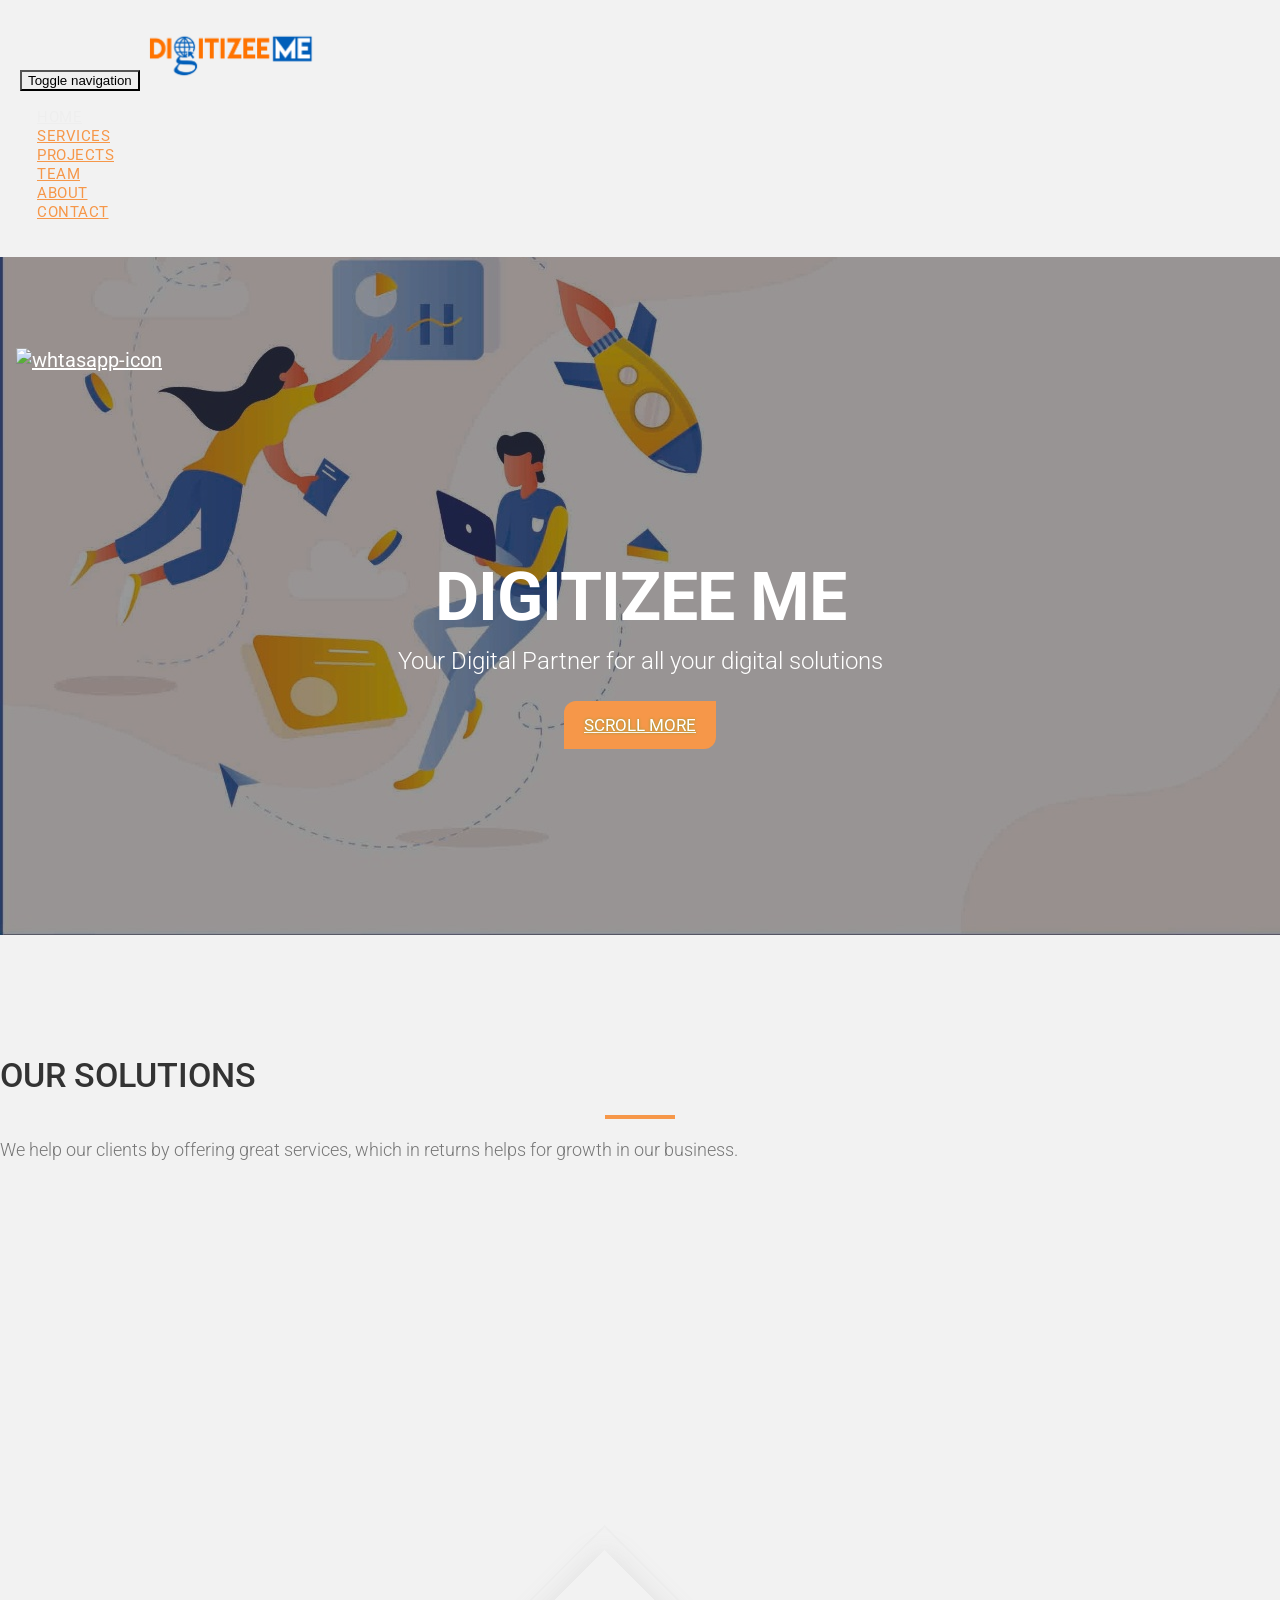
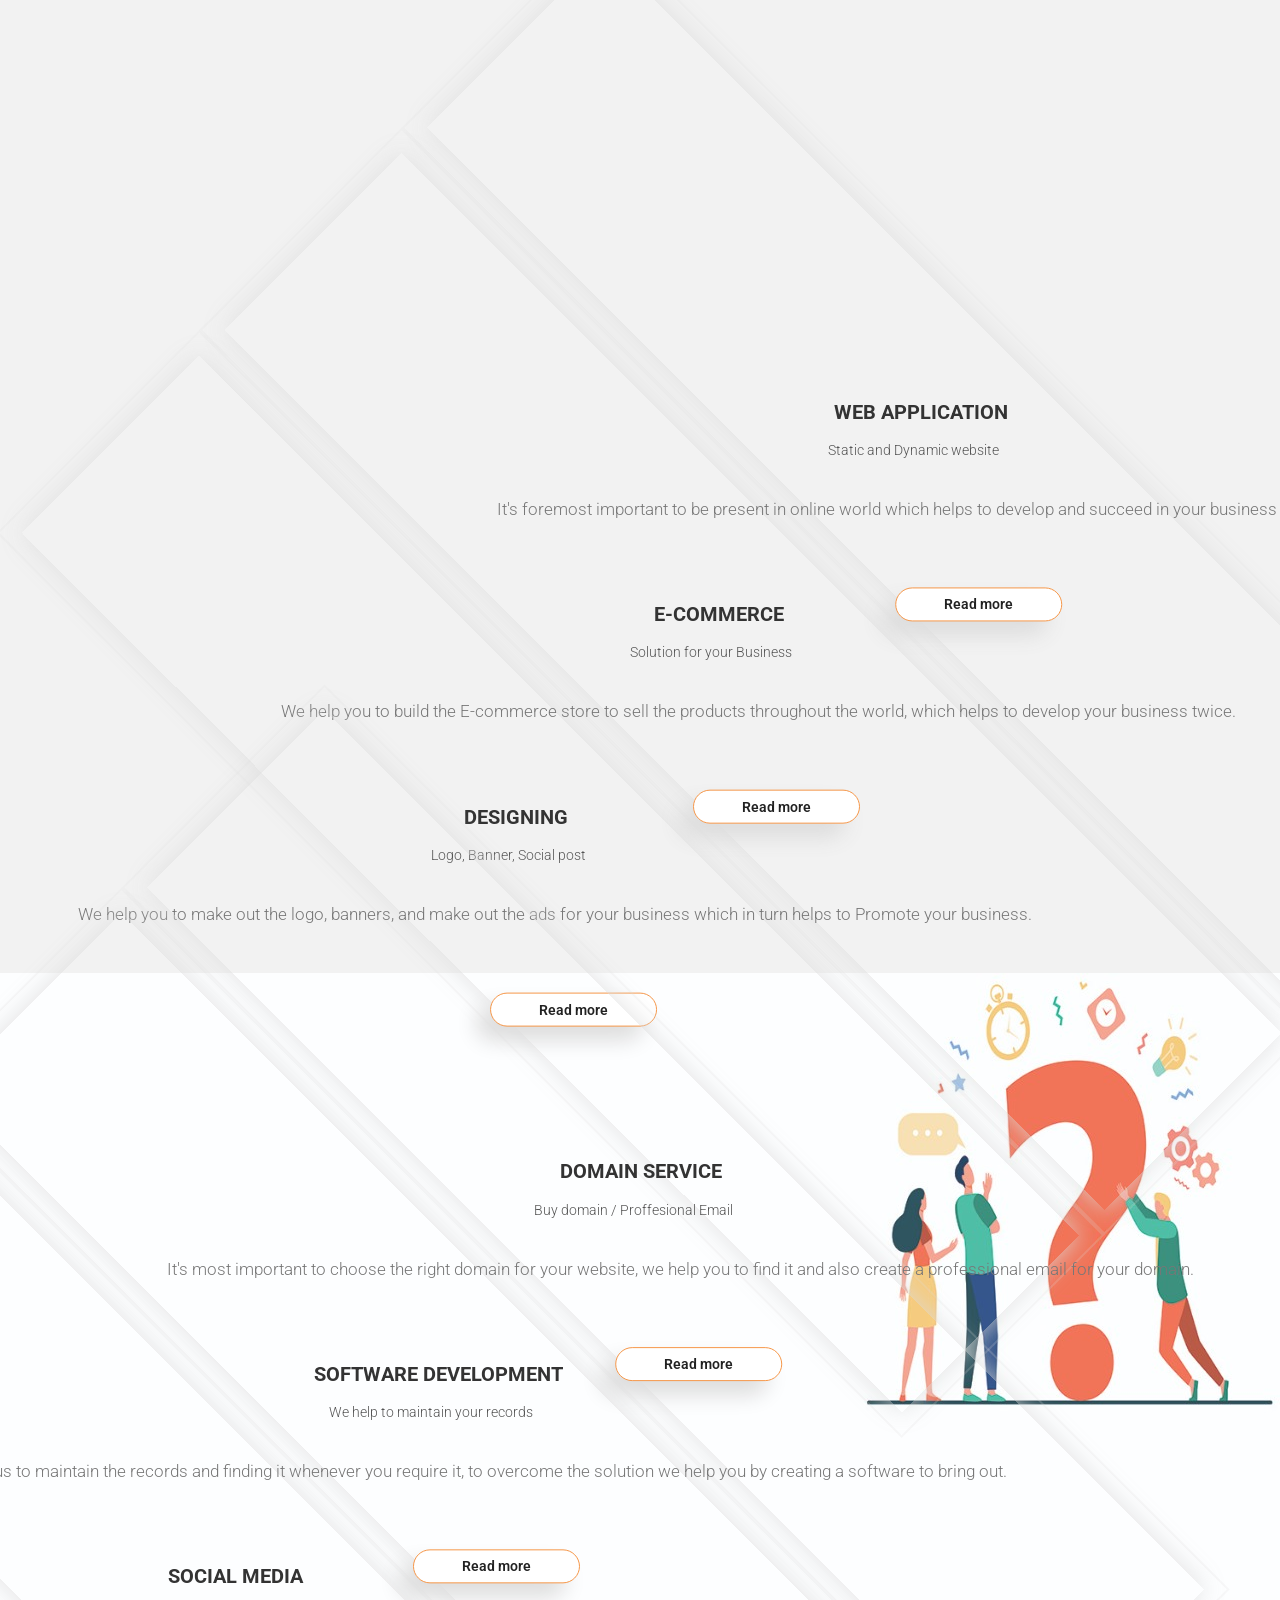
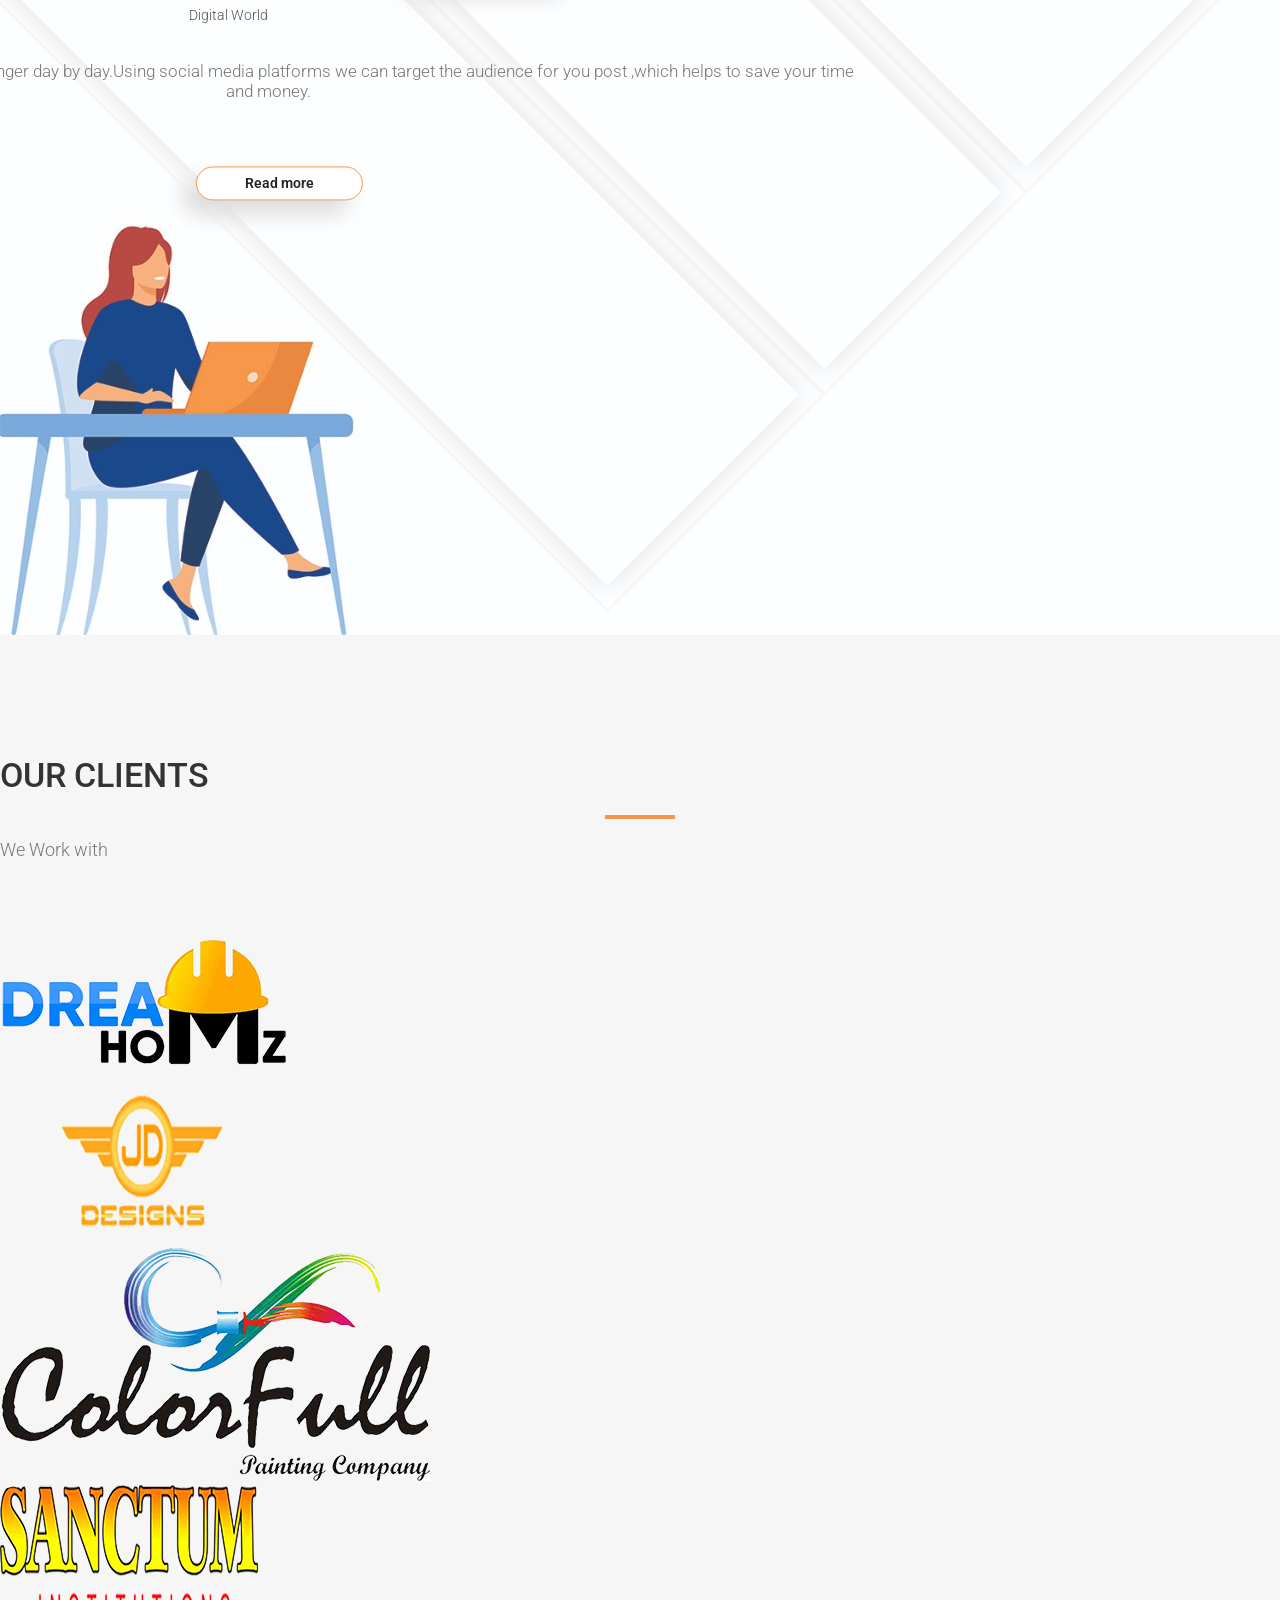
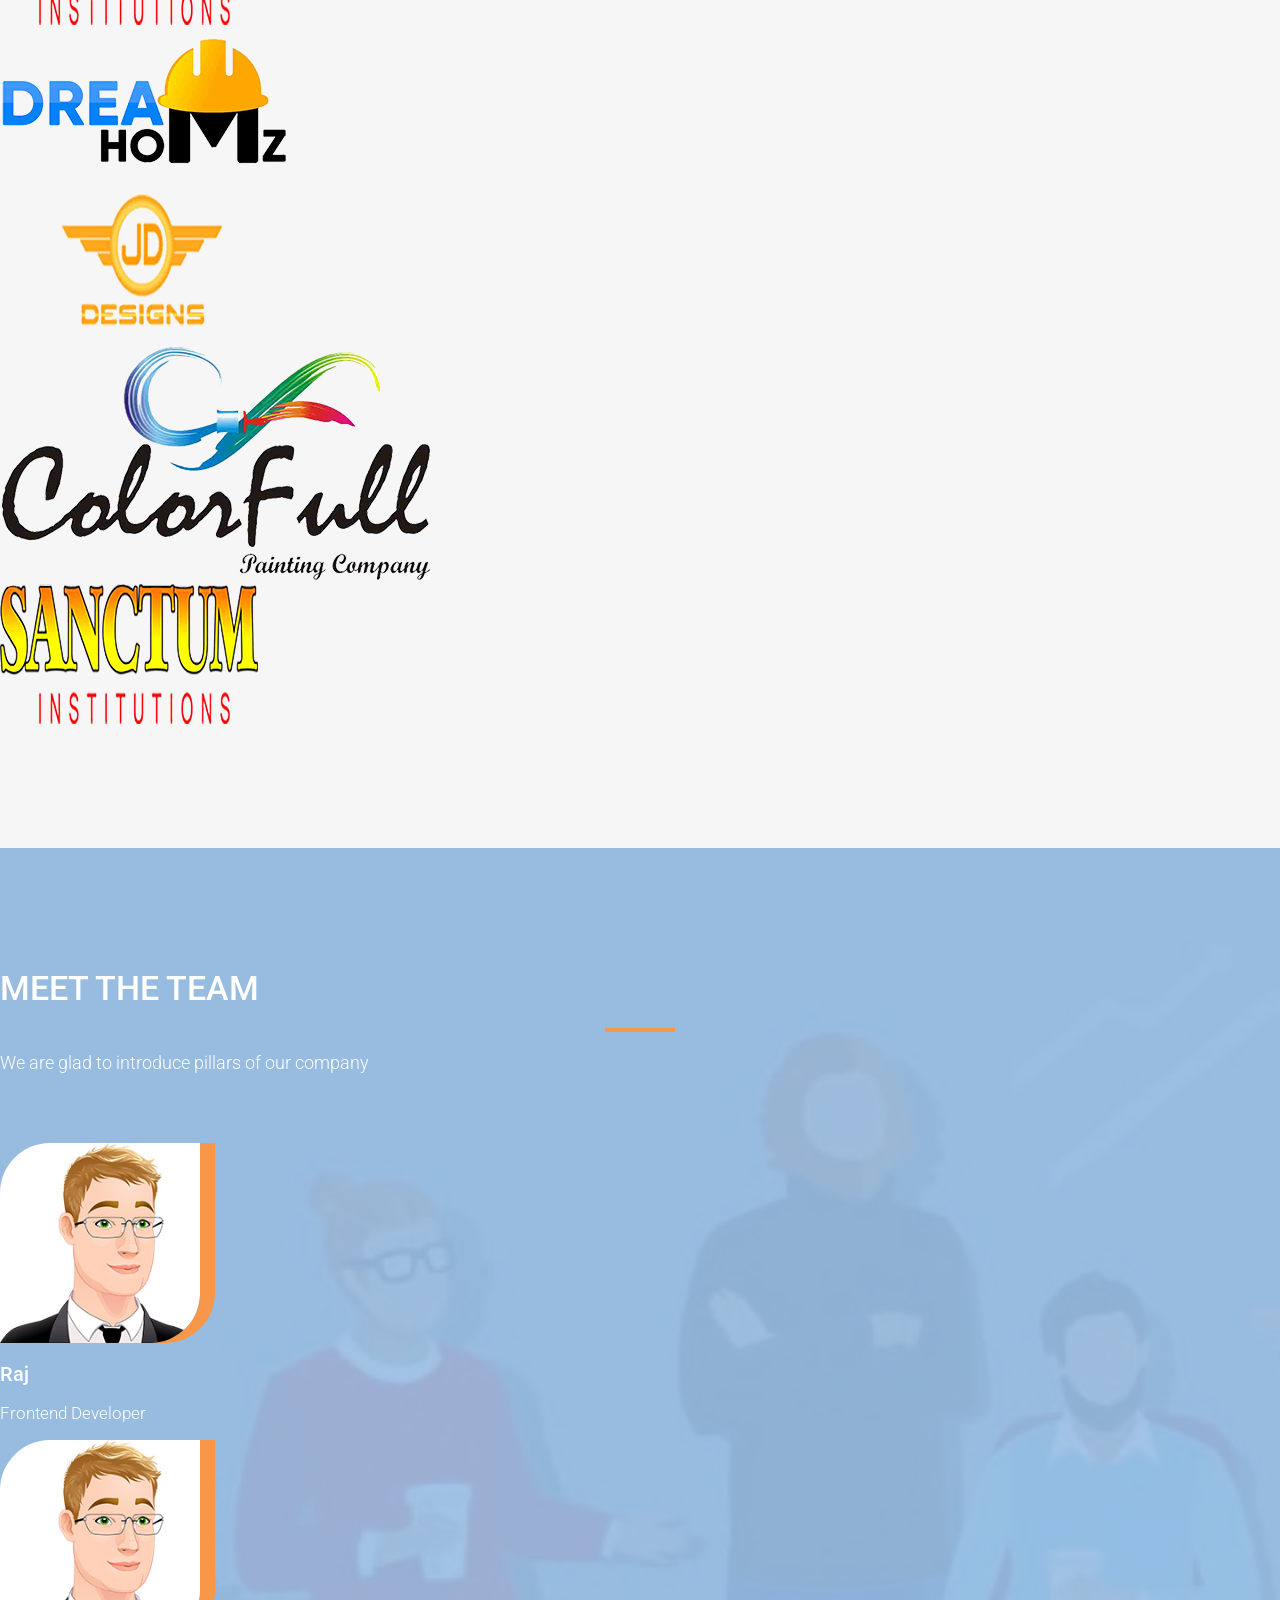
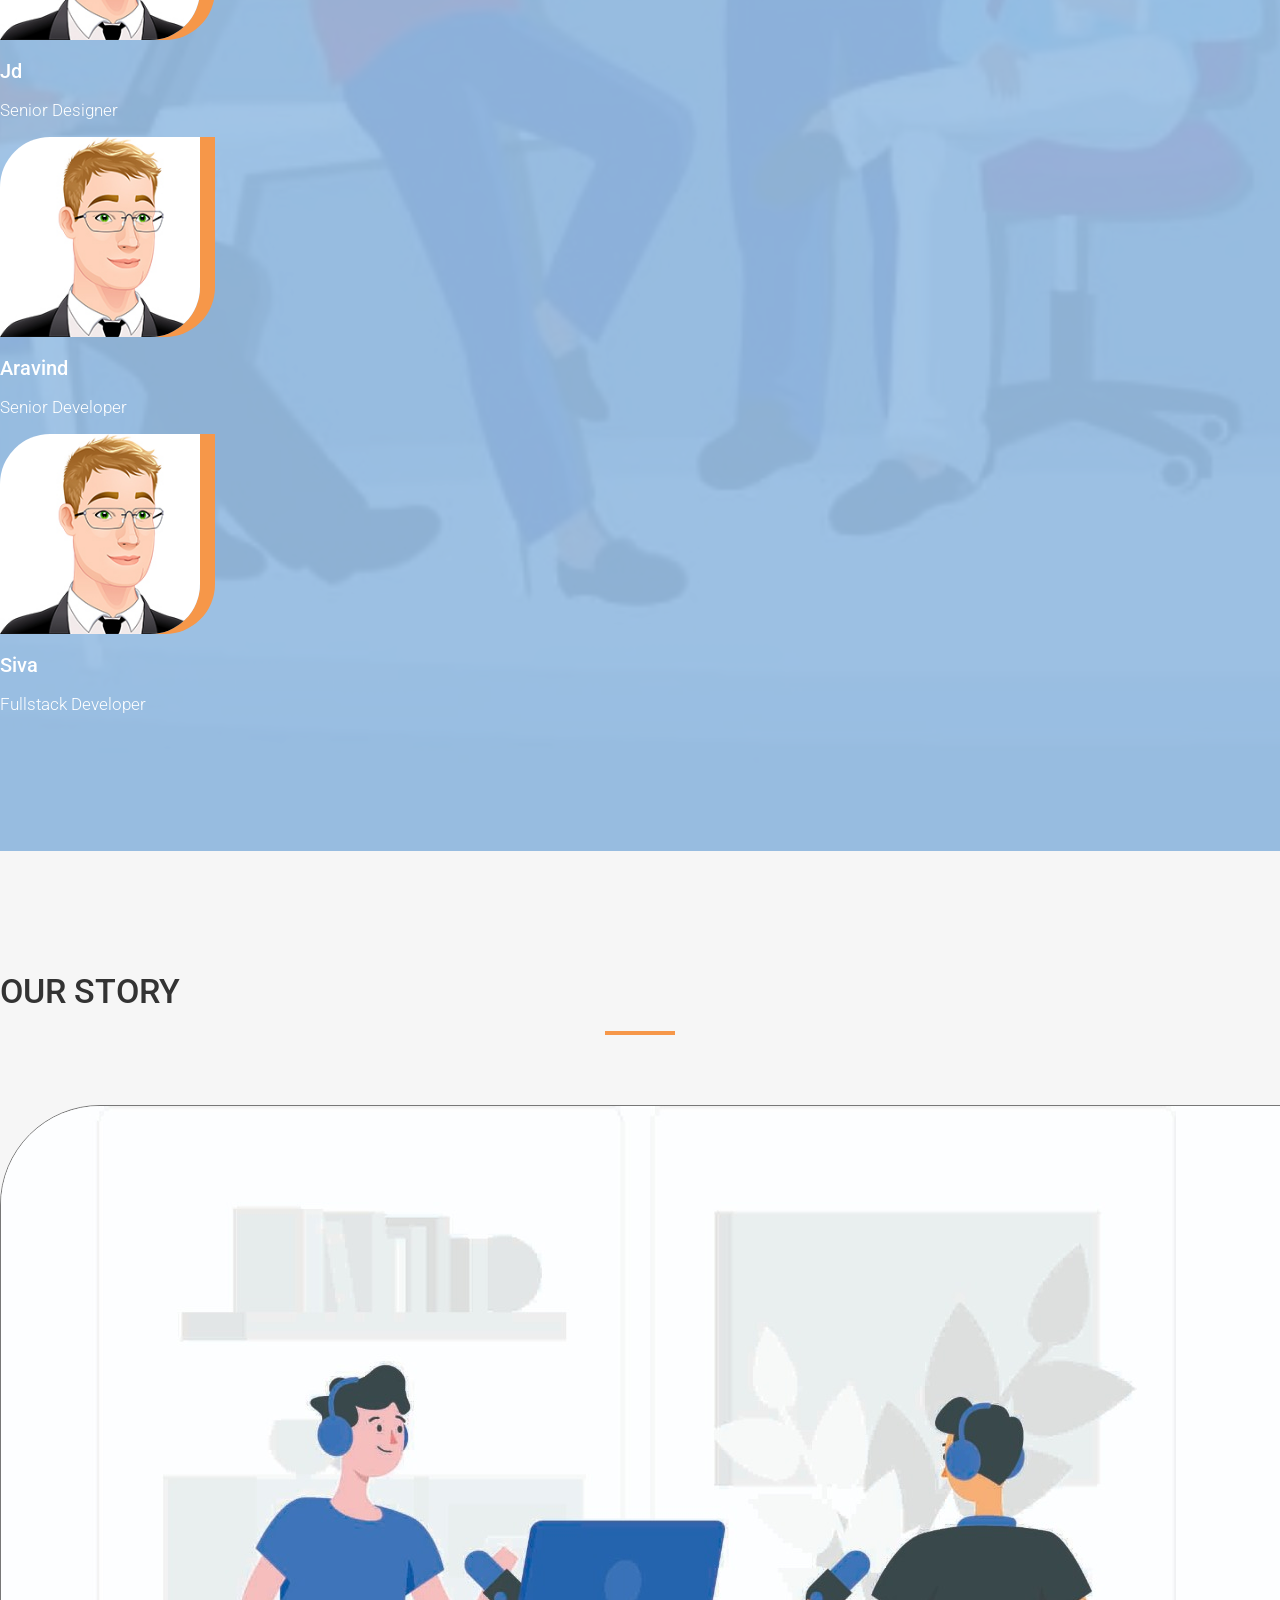
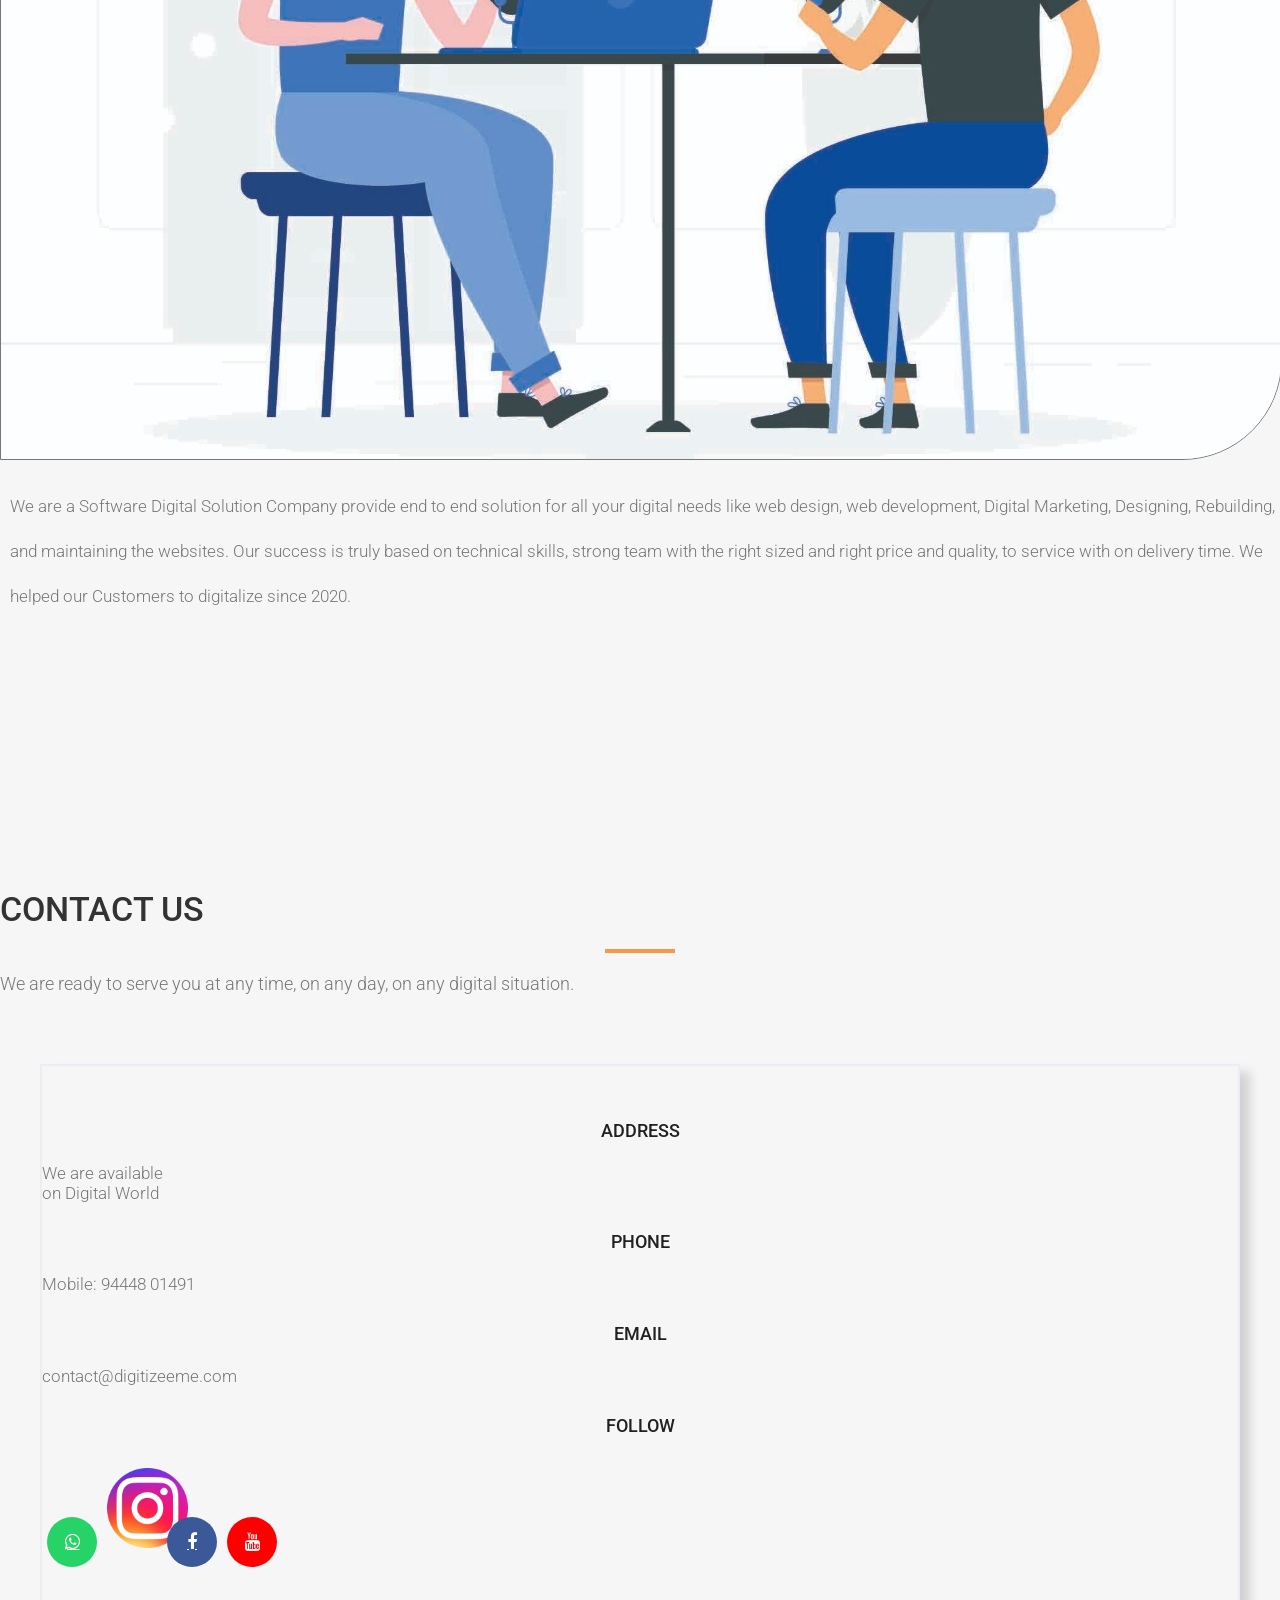
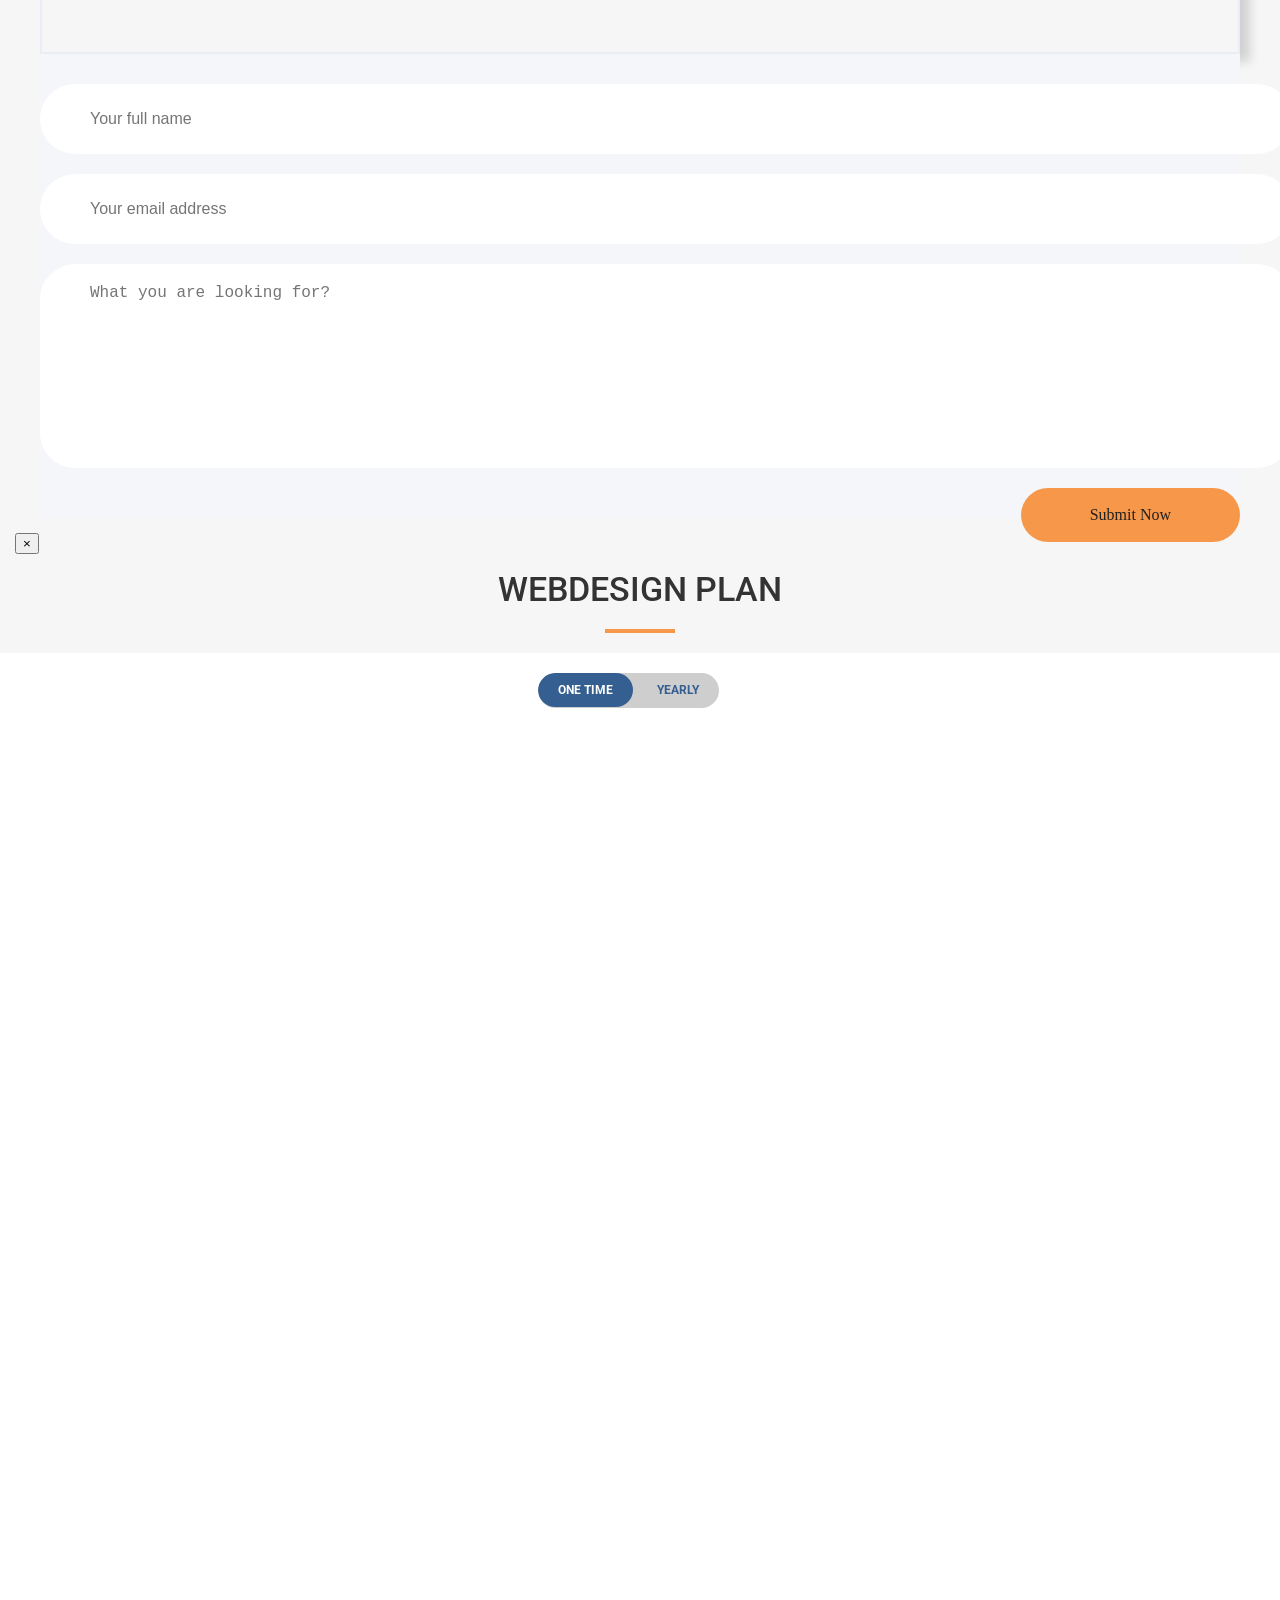
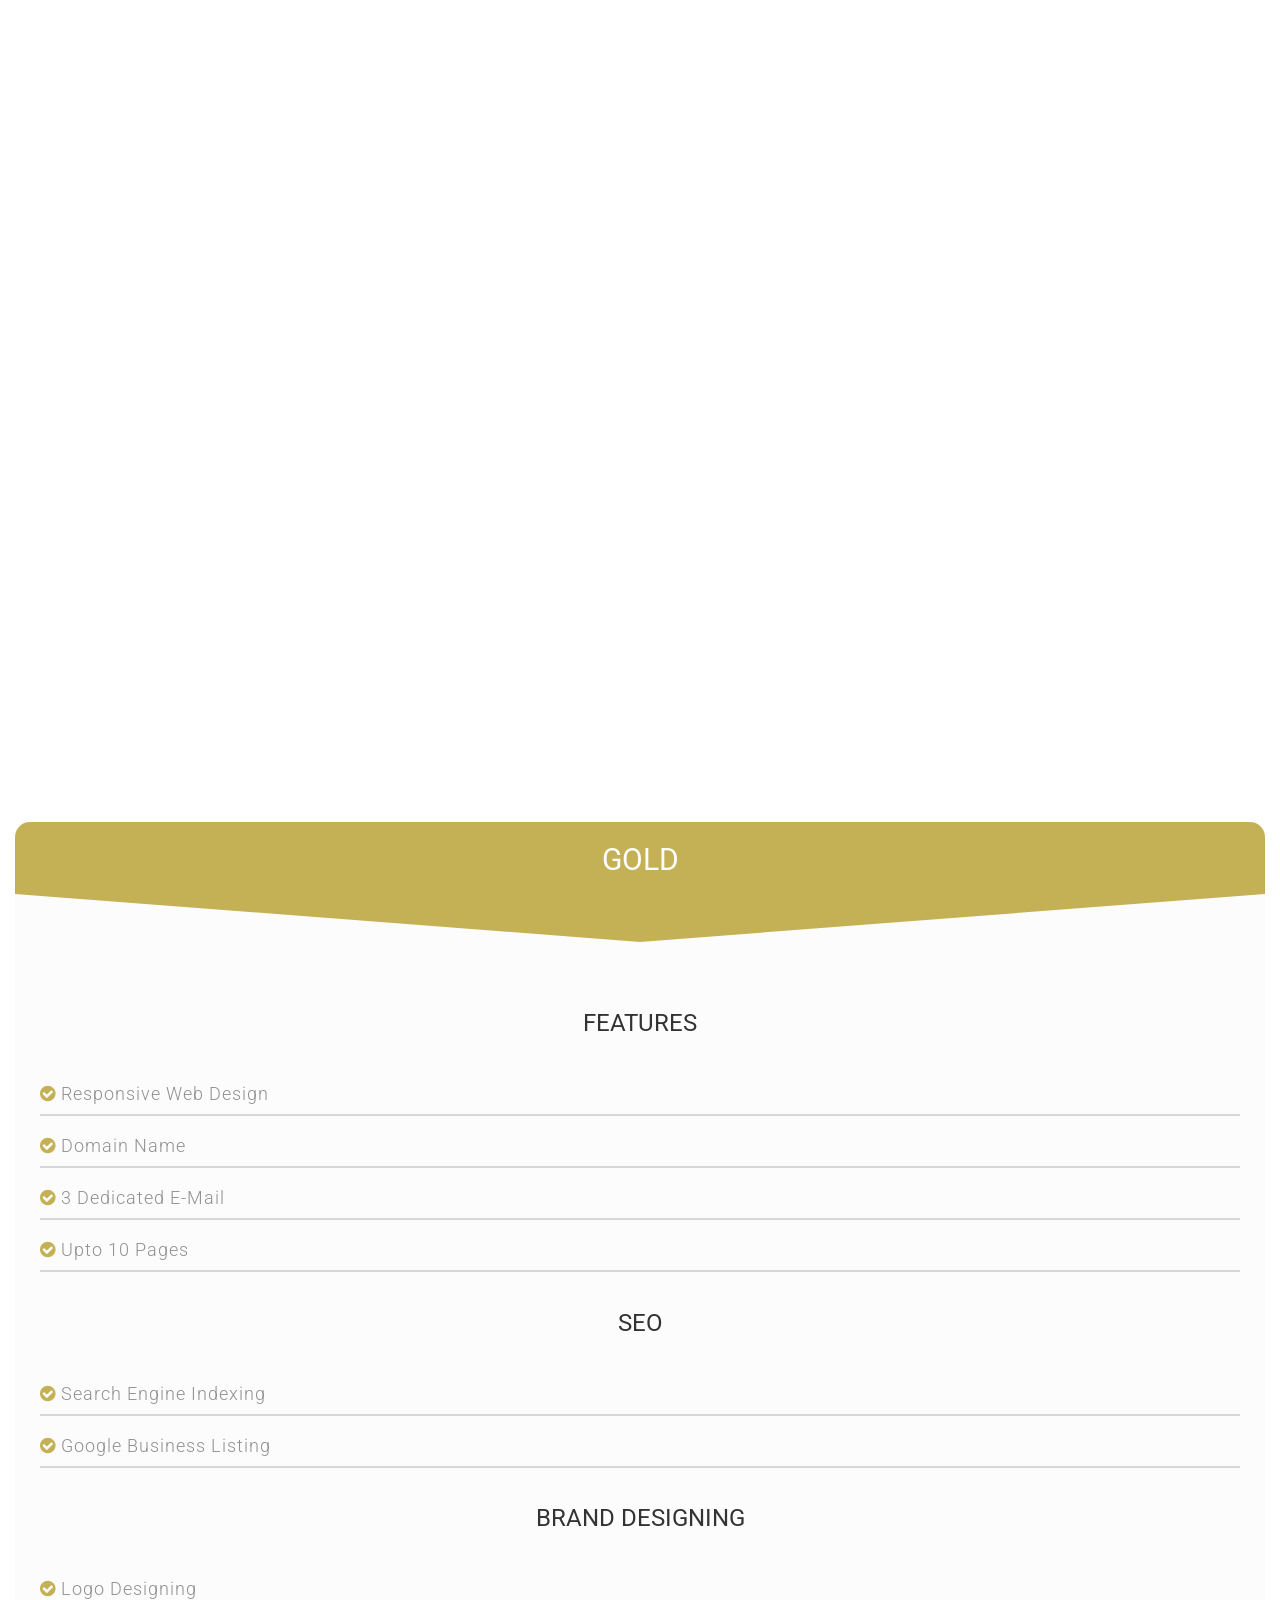
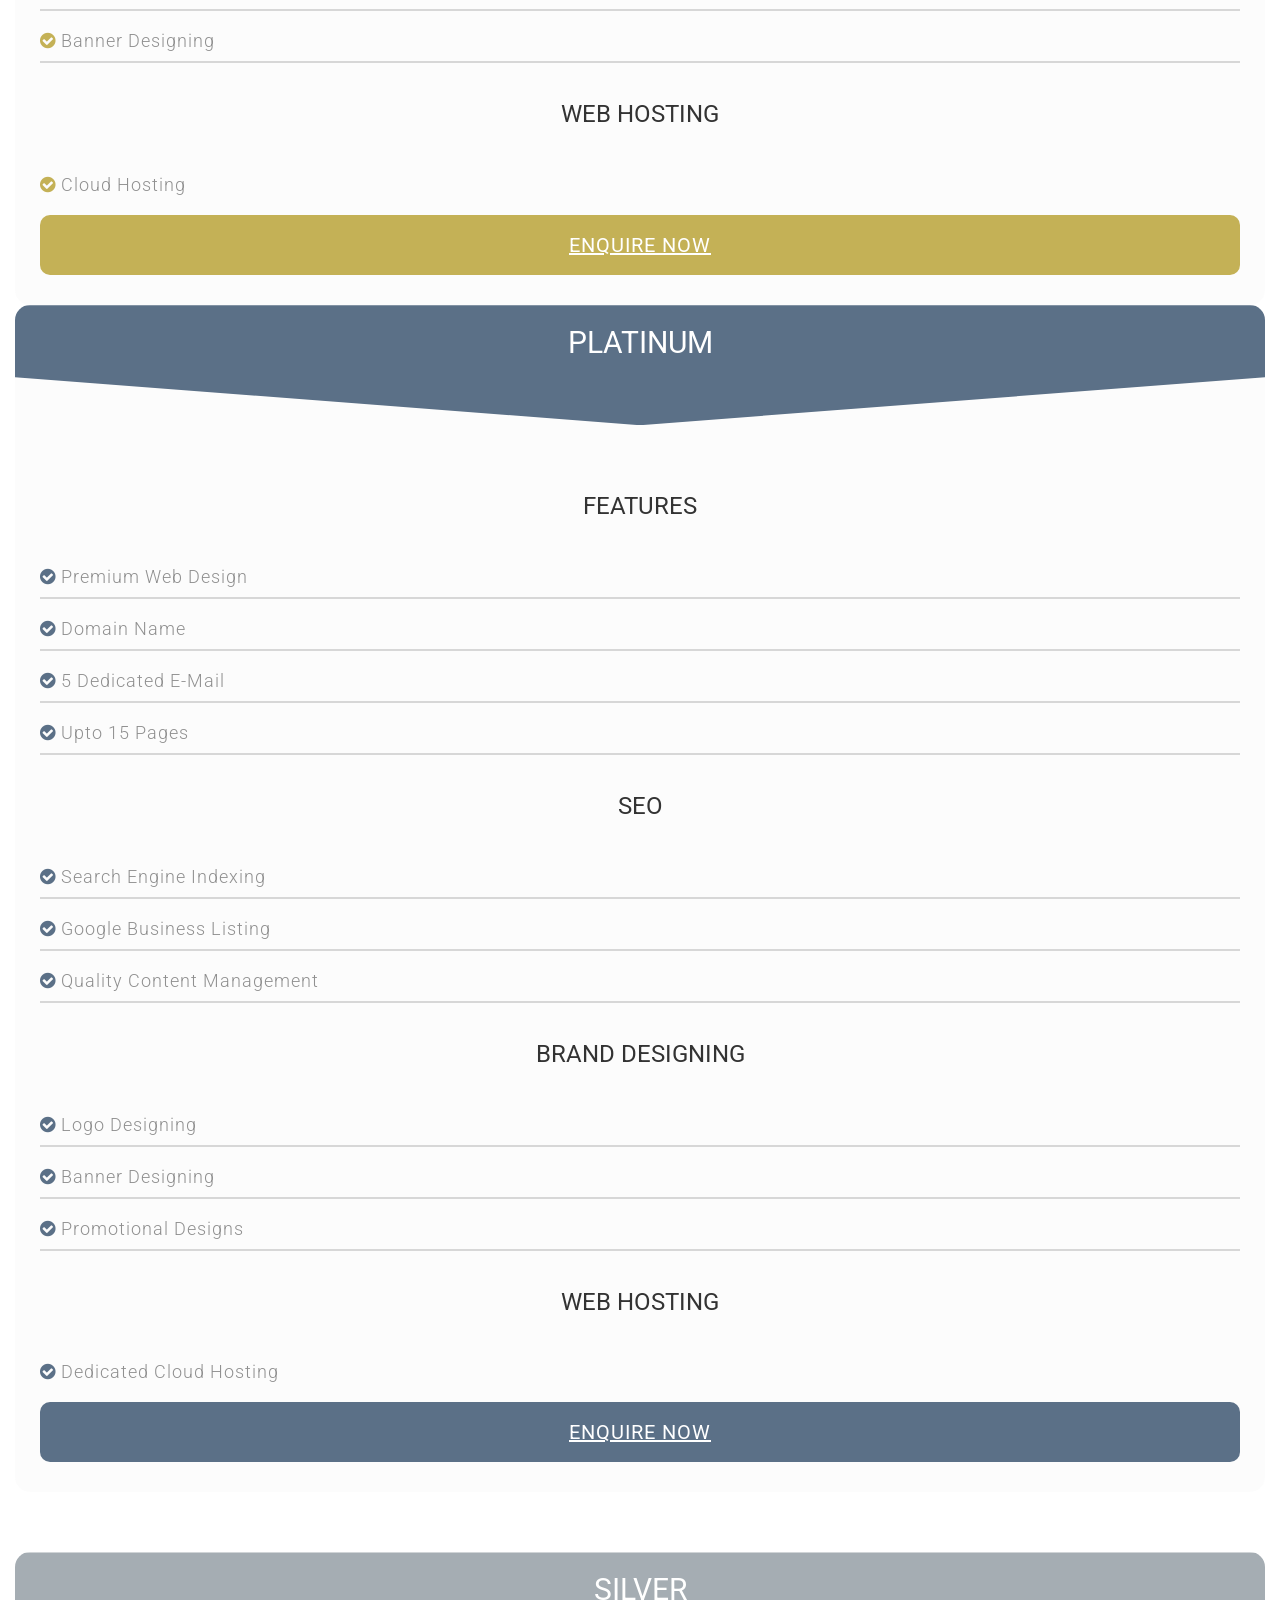
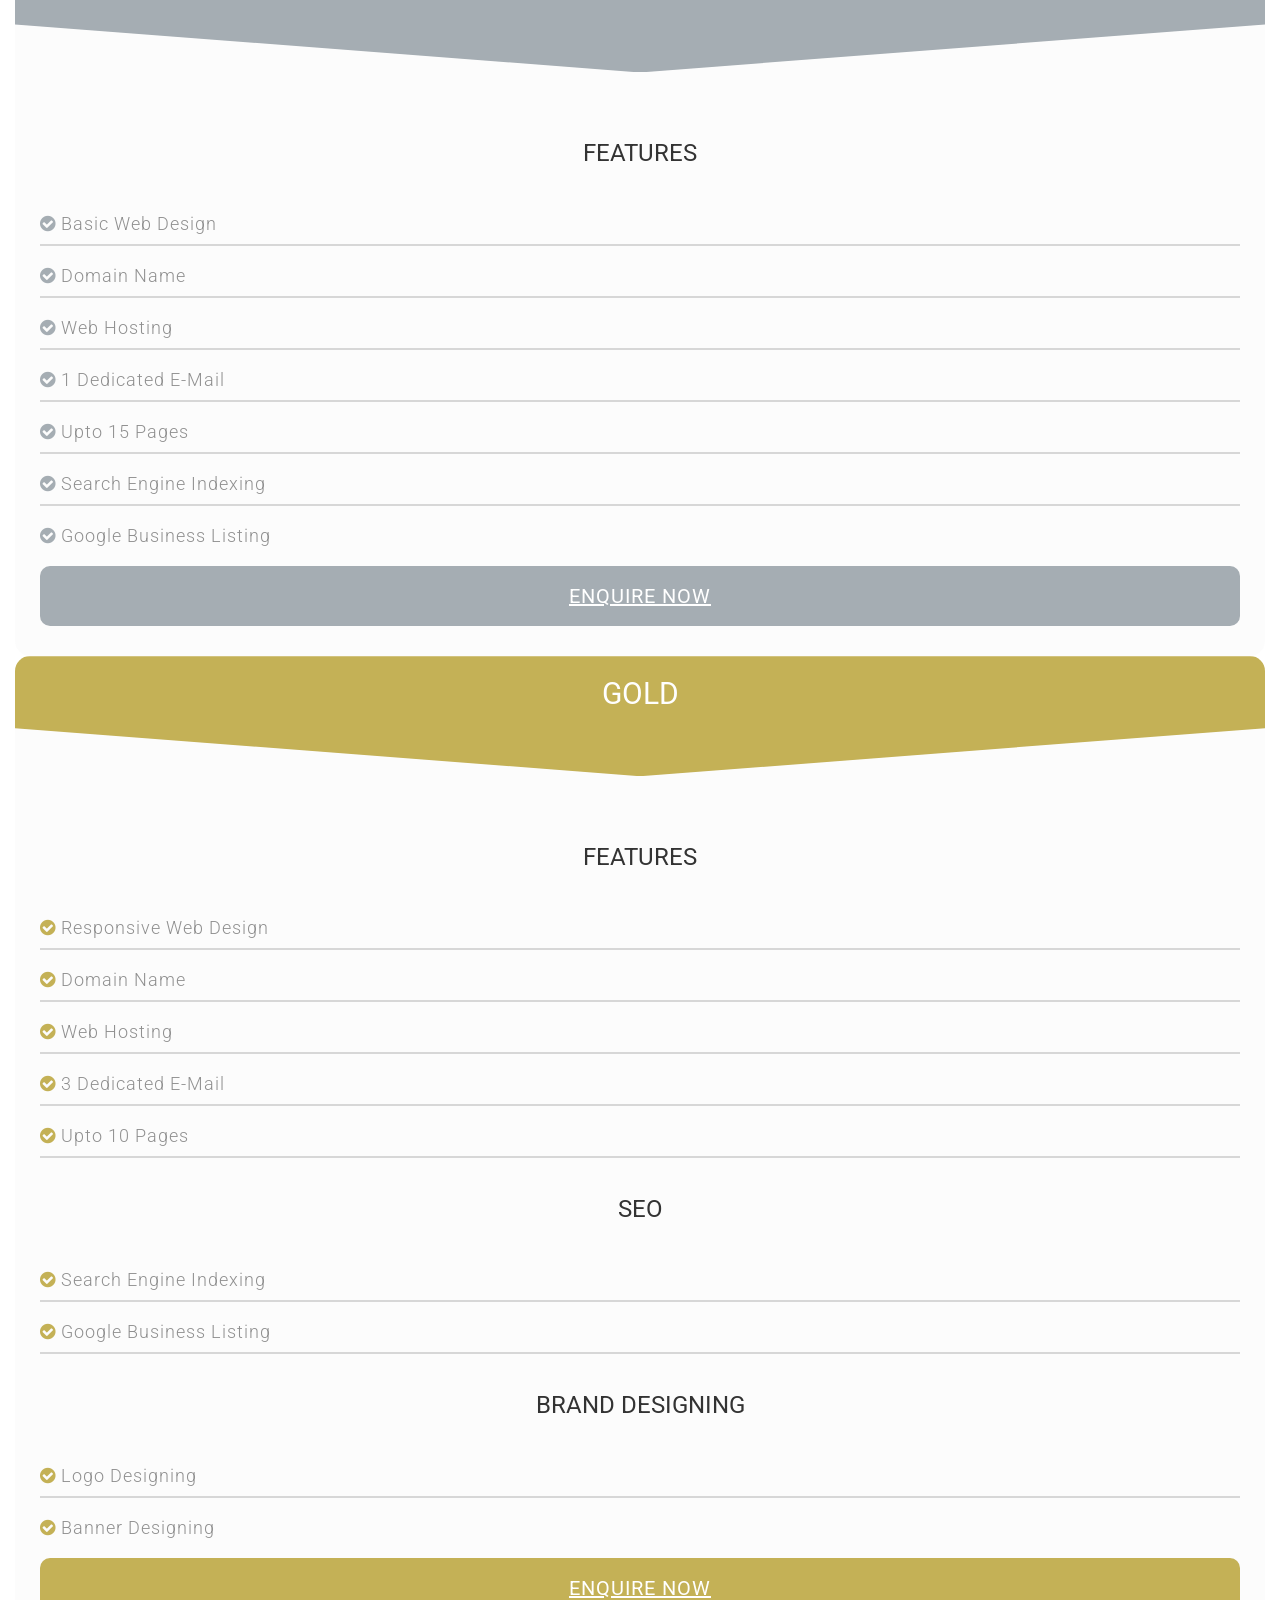
==== commit 64b37433: "260820201750" ====
--- a/index.html
+++ b/index.html
@@ -733,7 +733,7 @@
         </div>
         <div class="row">
           <div class="col-xs-12 col-md-6 text-center">
-            <img src="img/about.jpg" class="img-responsive" alt="" />
+            <img src="img/about.jpeg" class="img-responsive" alt="" />
           </div>
           <div class="col-xs-12 col-md-6">
             <div class="about-text">
--- a/css/style.css
+++ b/css/style.css
@@ -197,7 +197,7 @@
   display: table;
   width: 100%;
   padding: 0;
-  background: url(../img/landingpage.jpg) no-repeat center bottom;
+  background: url(../img/landingpage.jpeg) no-repeat center bottom;
   background-color: #e5e5e5;
   -webkit-background-size: cover;
   -moz-background-size: cover;
@@ -258,7 +258,7 @@
 
 #services {
   padding: 120px 0;
-  background: url(../img/service.jpg) no-repeat center bottom;
+  background: url(../img/service.jpeg) no-repeat center bottom;
 }
 #services .service {
   padding-left: 40px;
@@ -382,7 +382,7 @@
 /* Team Section */
 #team {
   color: #fff;
-  background: #f69749 url(../img/team.jpg) center top no-repeat;
+  background: #f69749 url(../img/team.jpeg) center top no-repeat;
   background-size: cover;
 }
 #team .overlay {
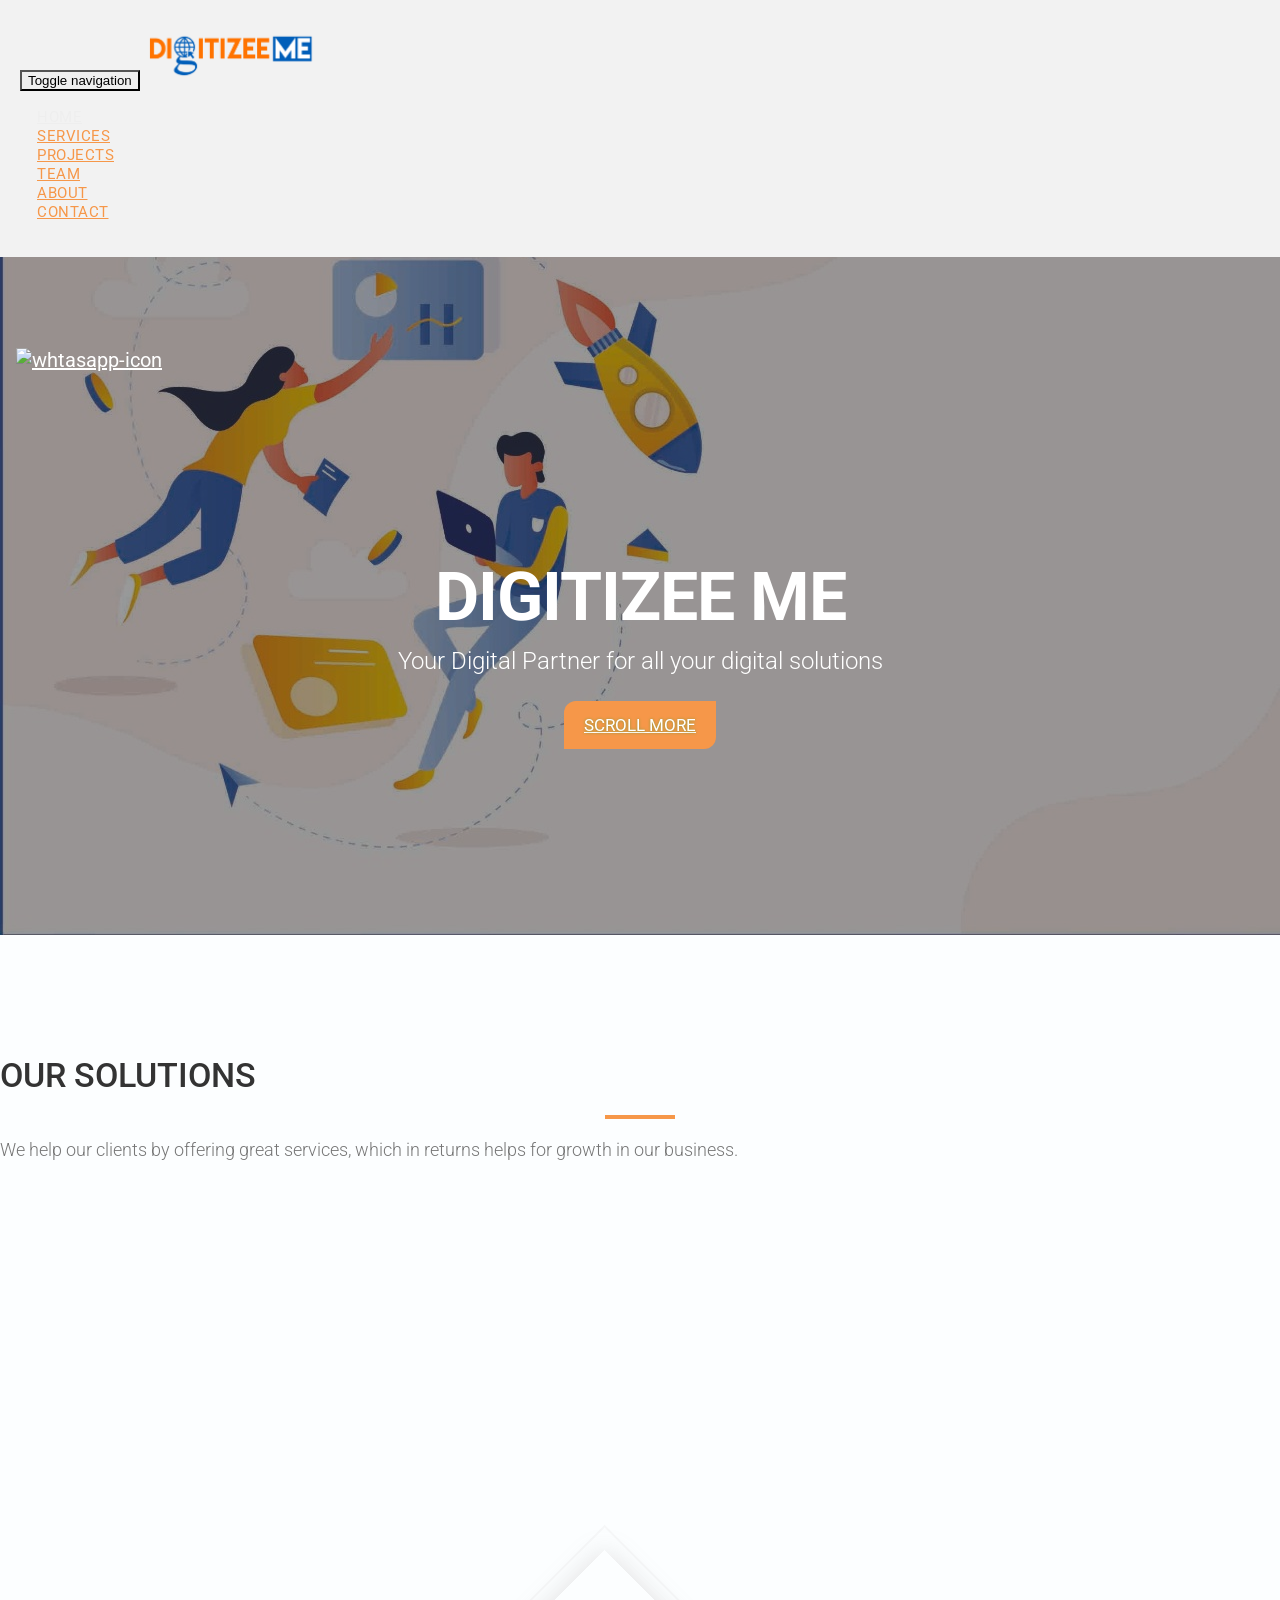
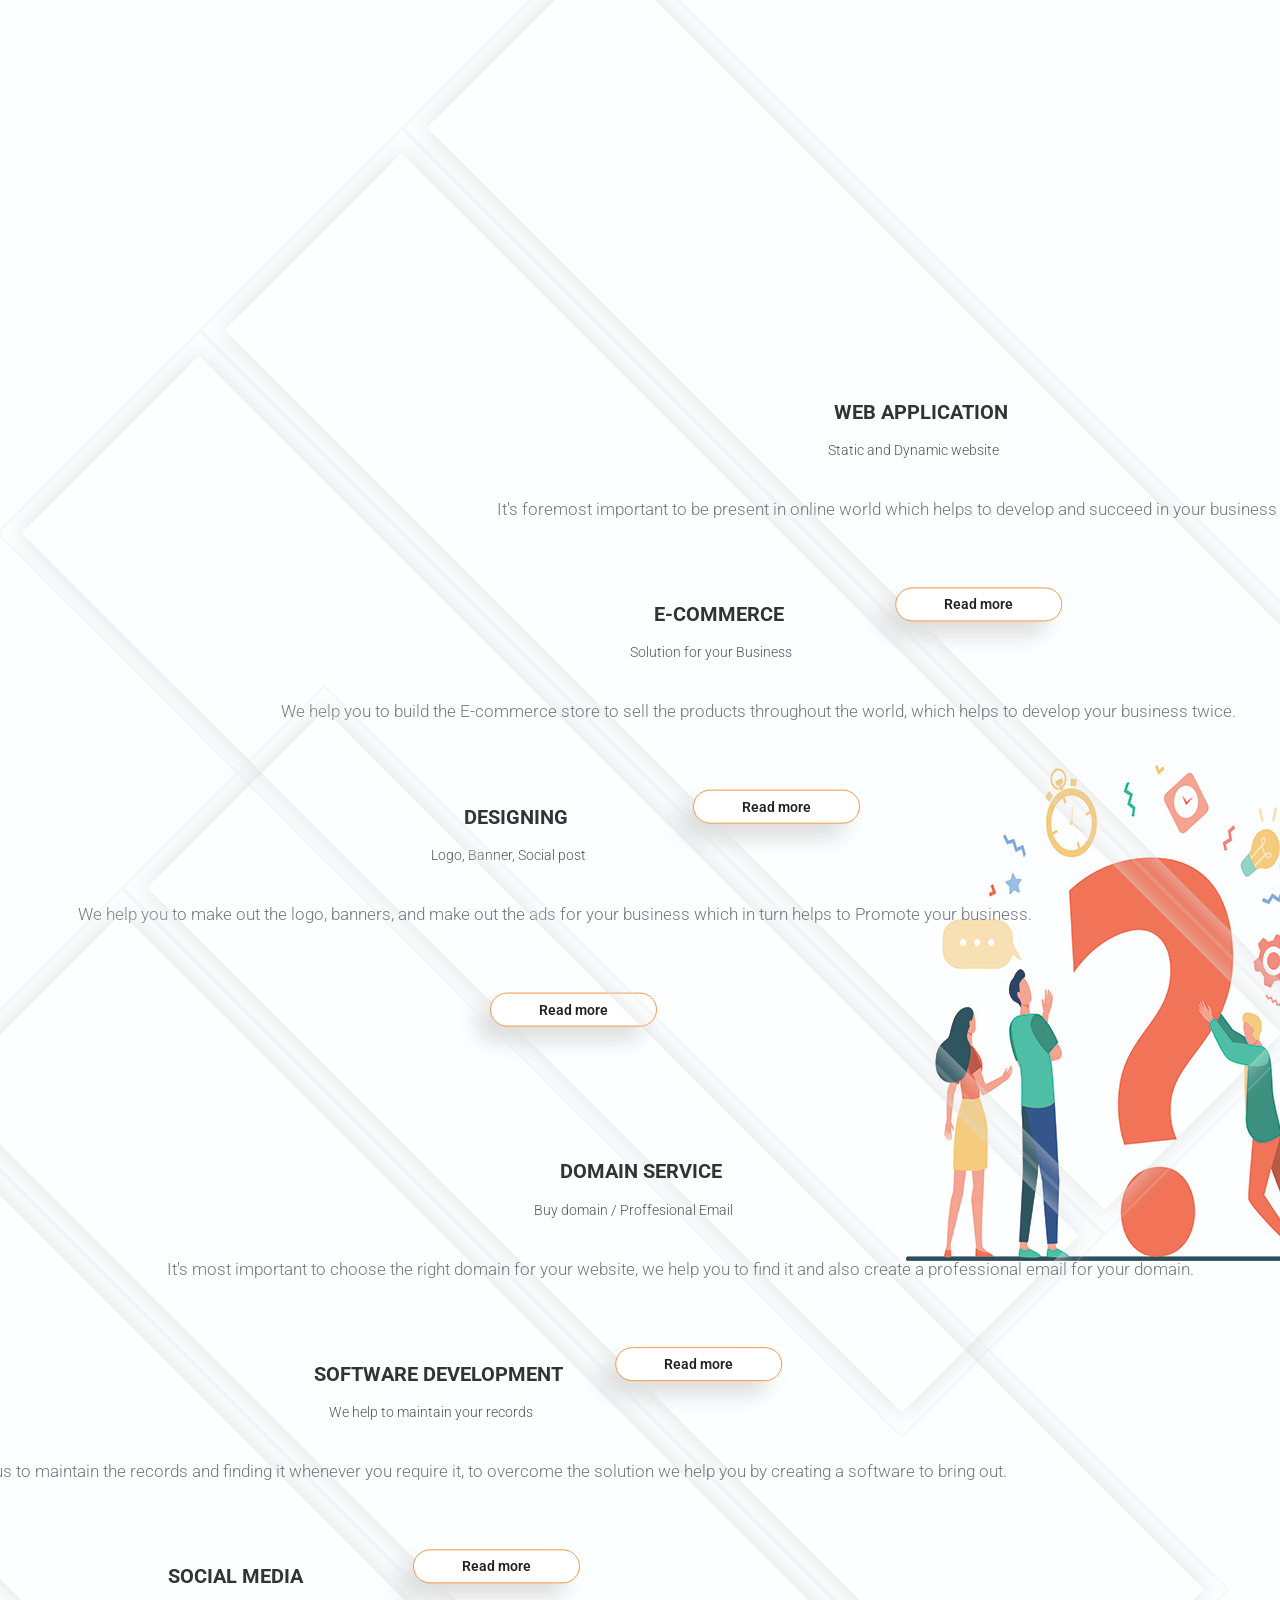
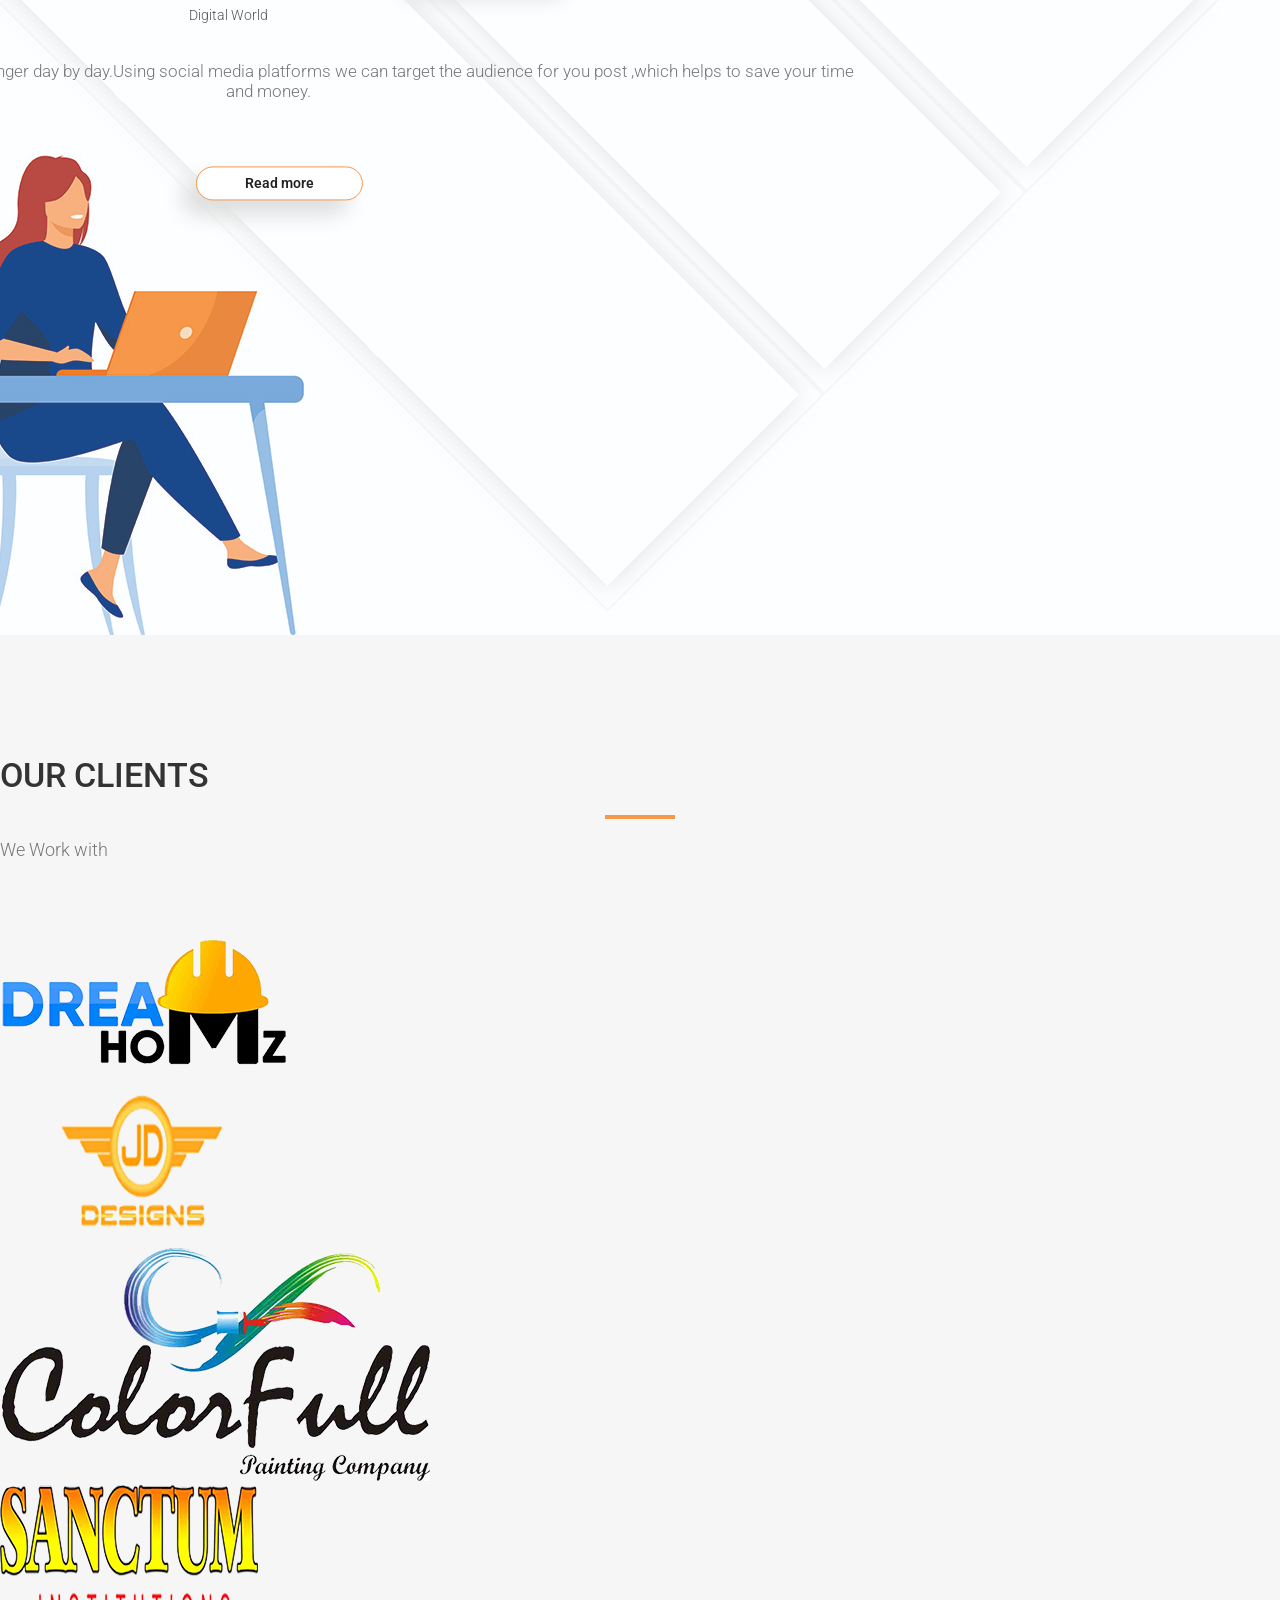
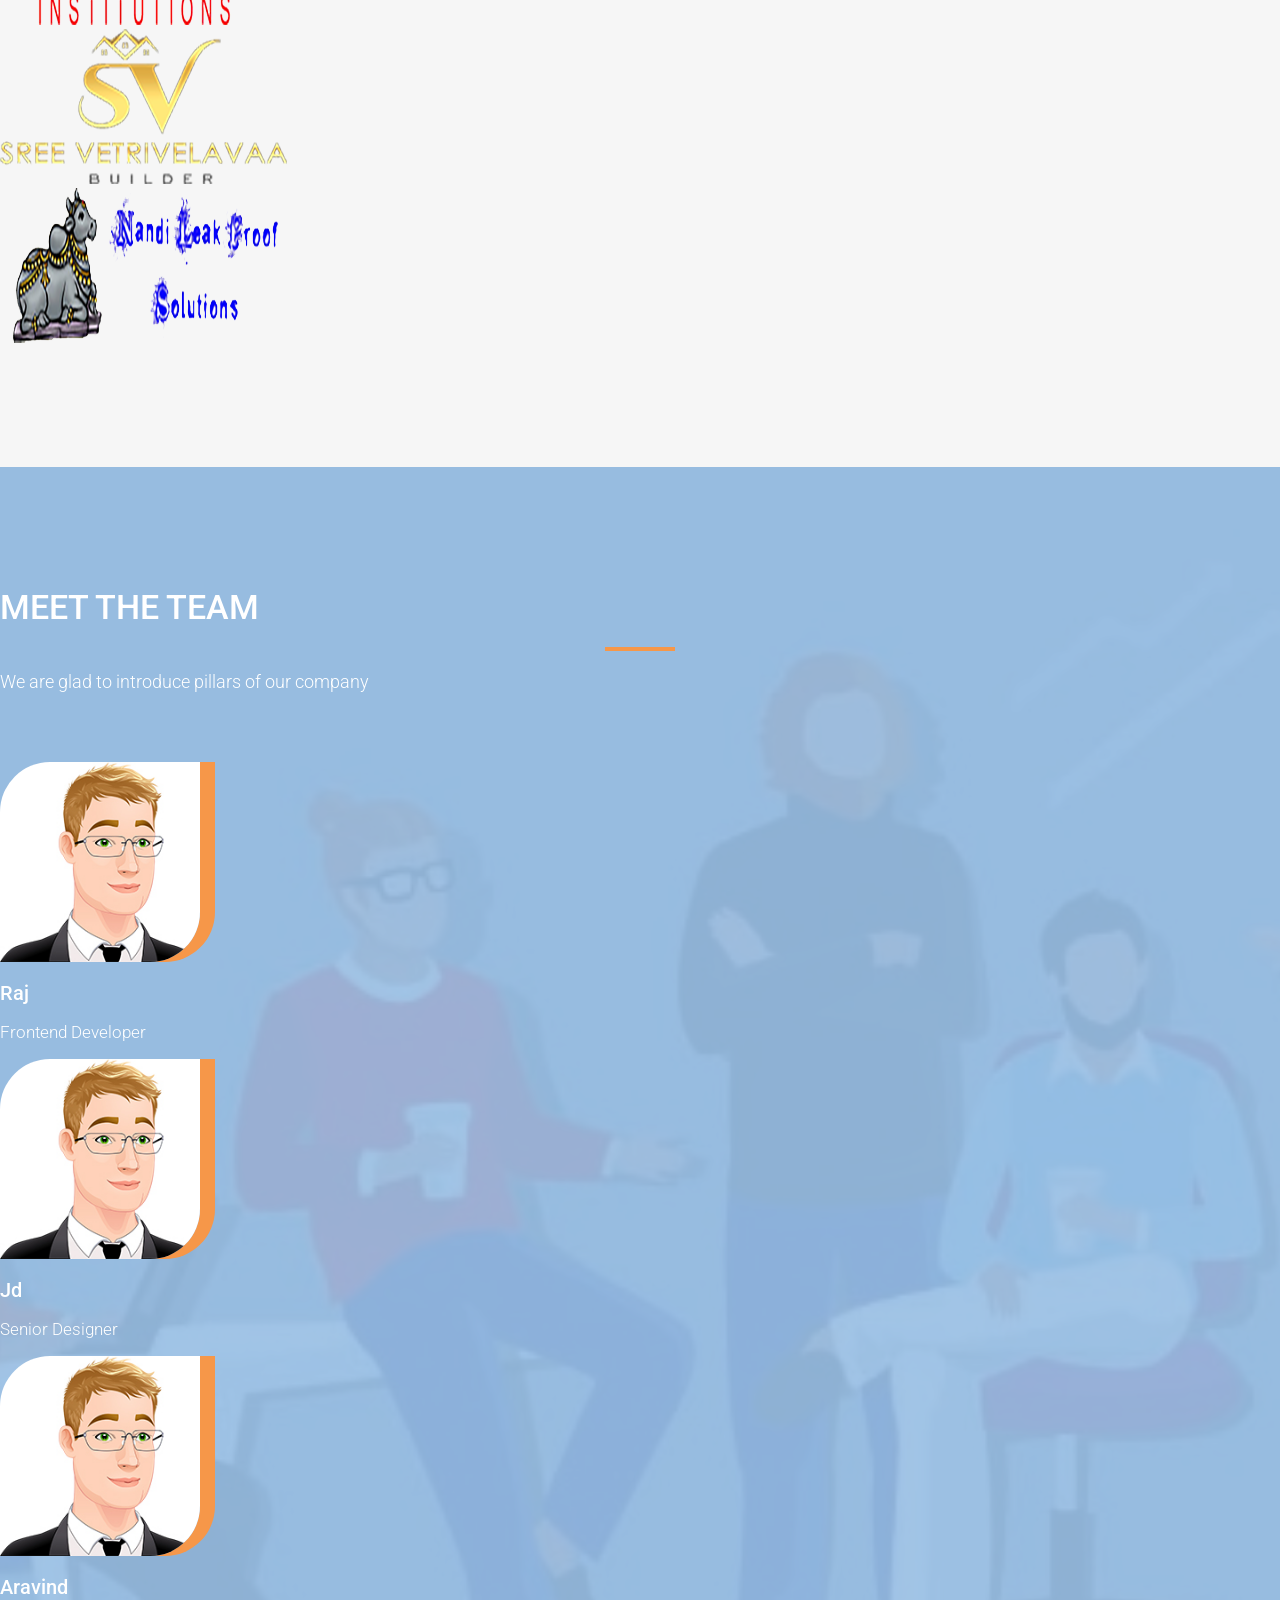
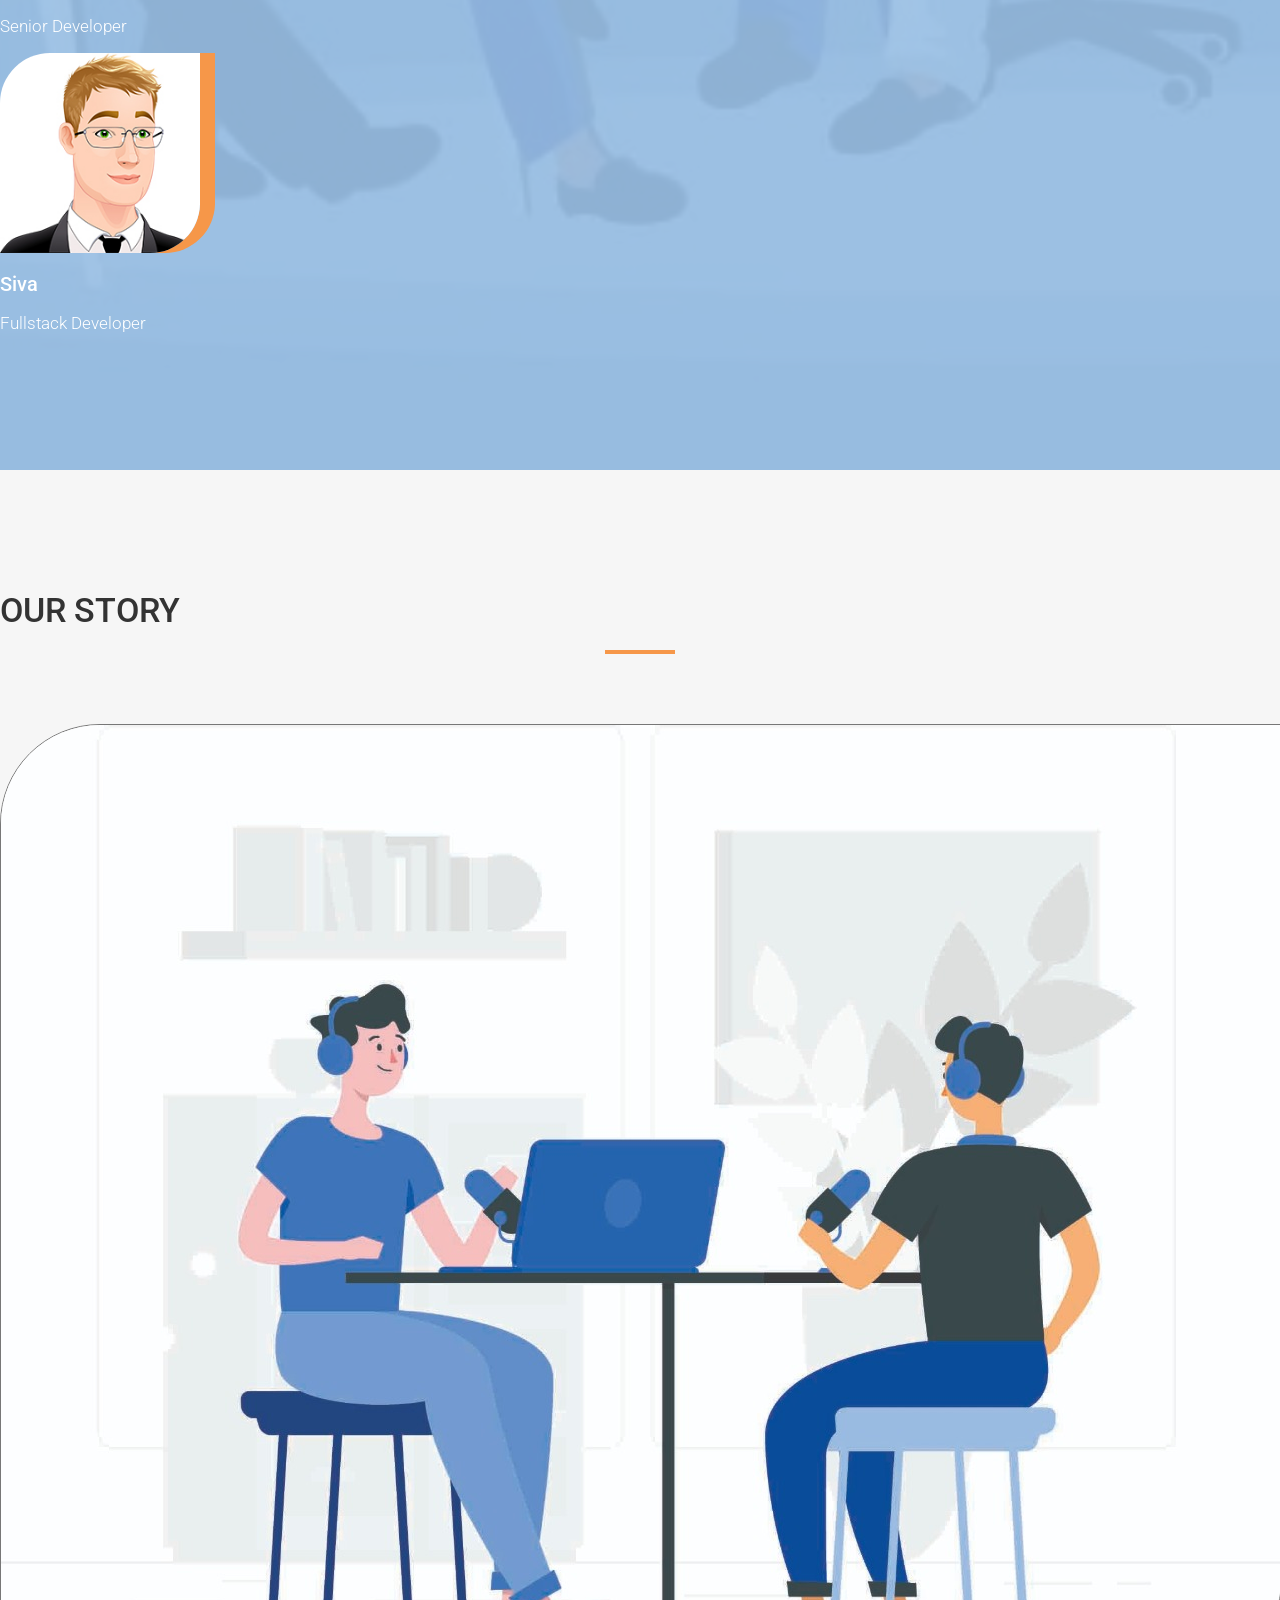
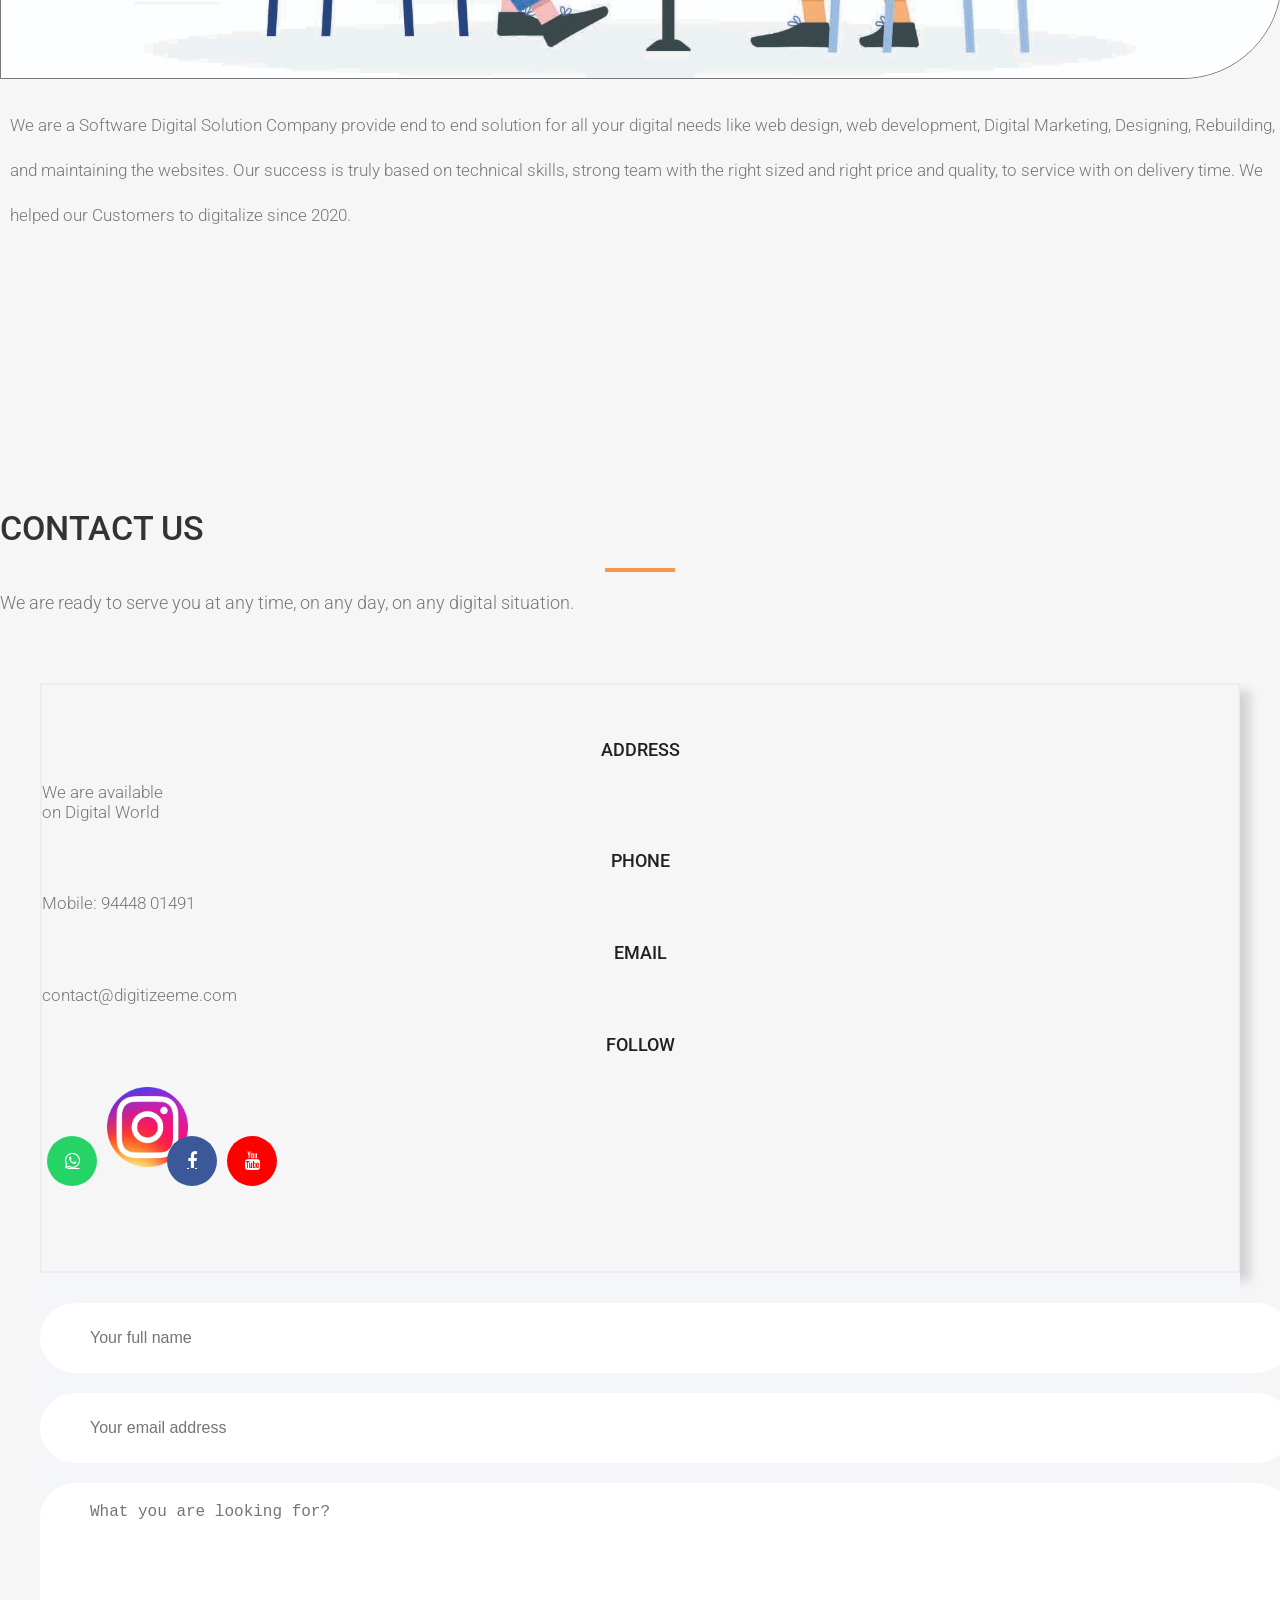
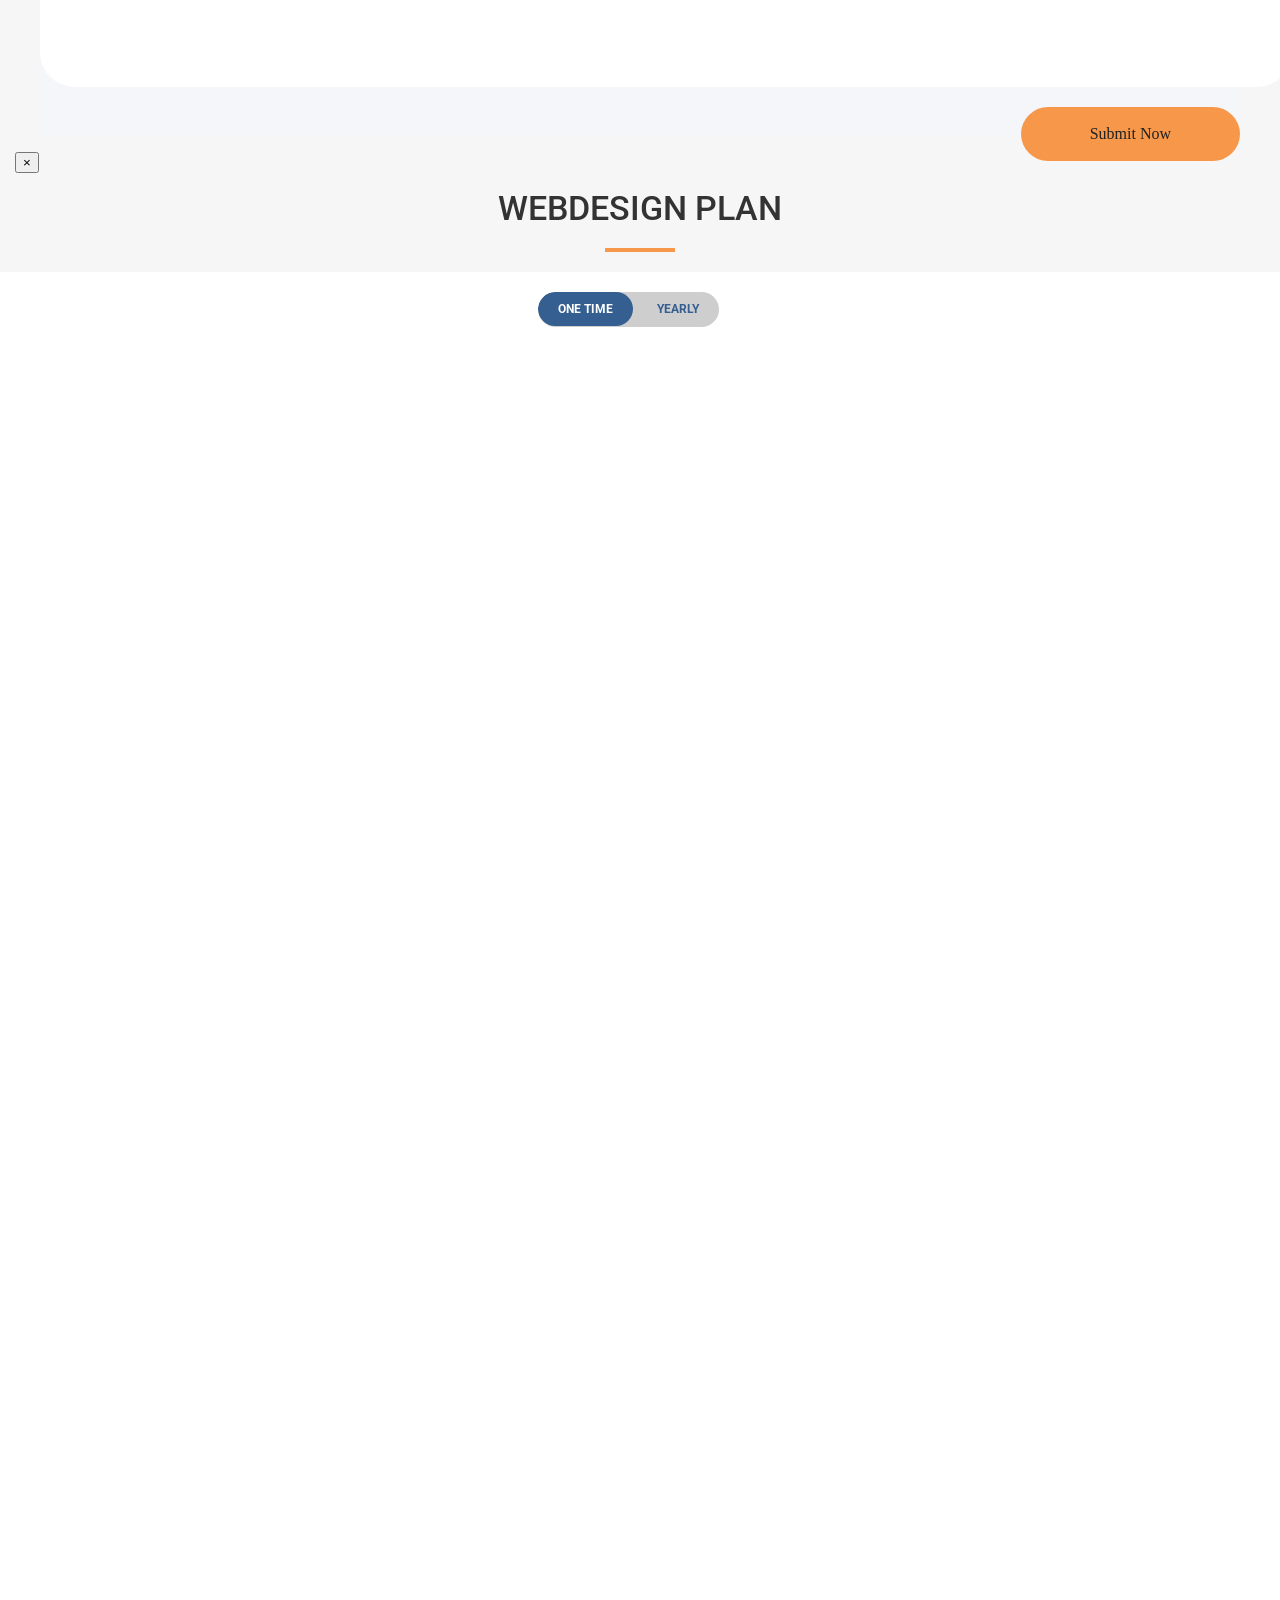
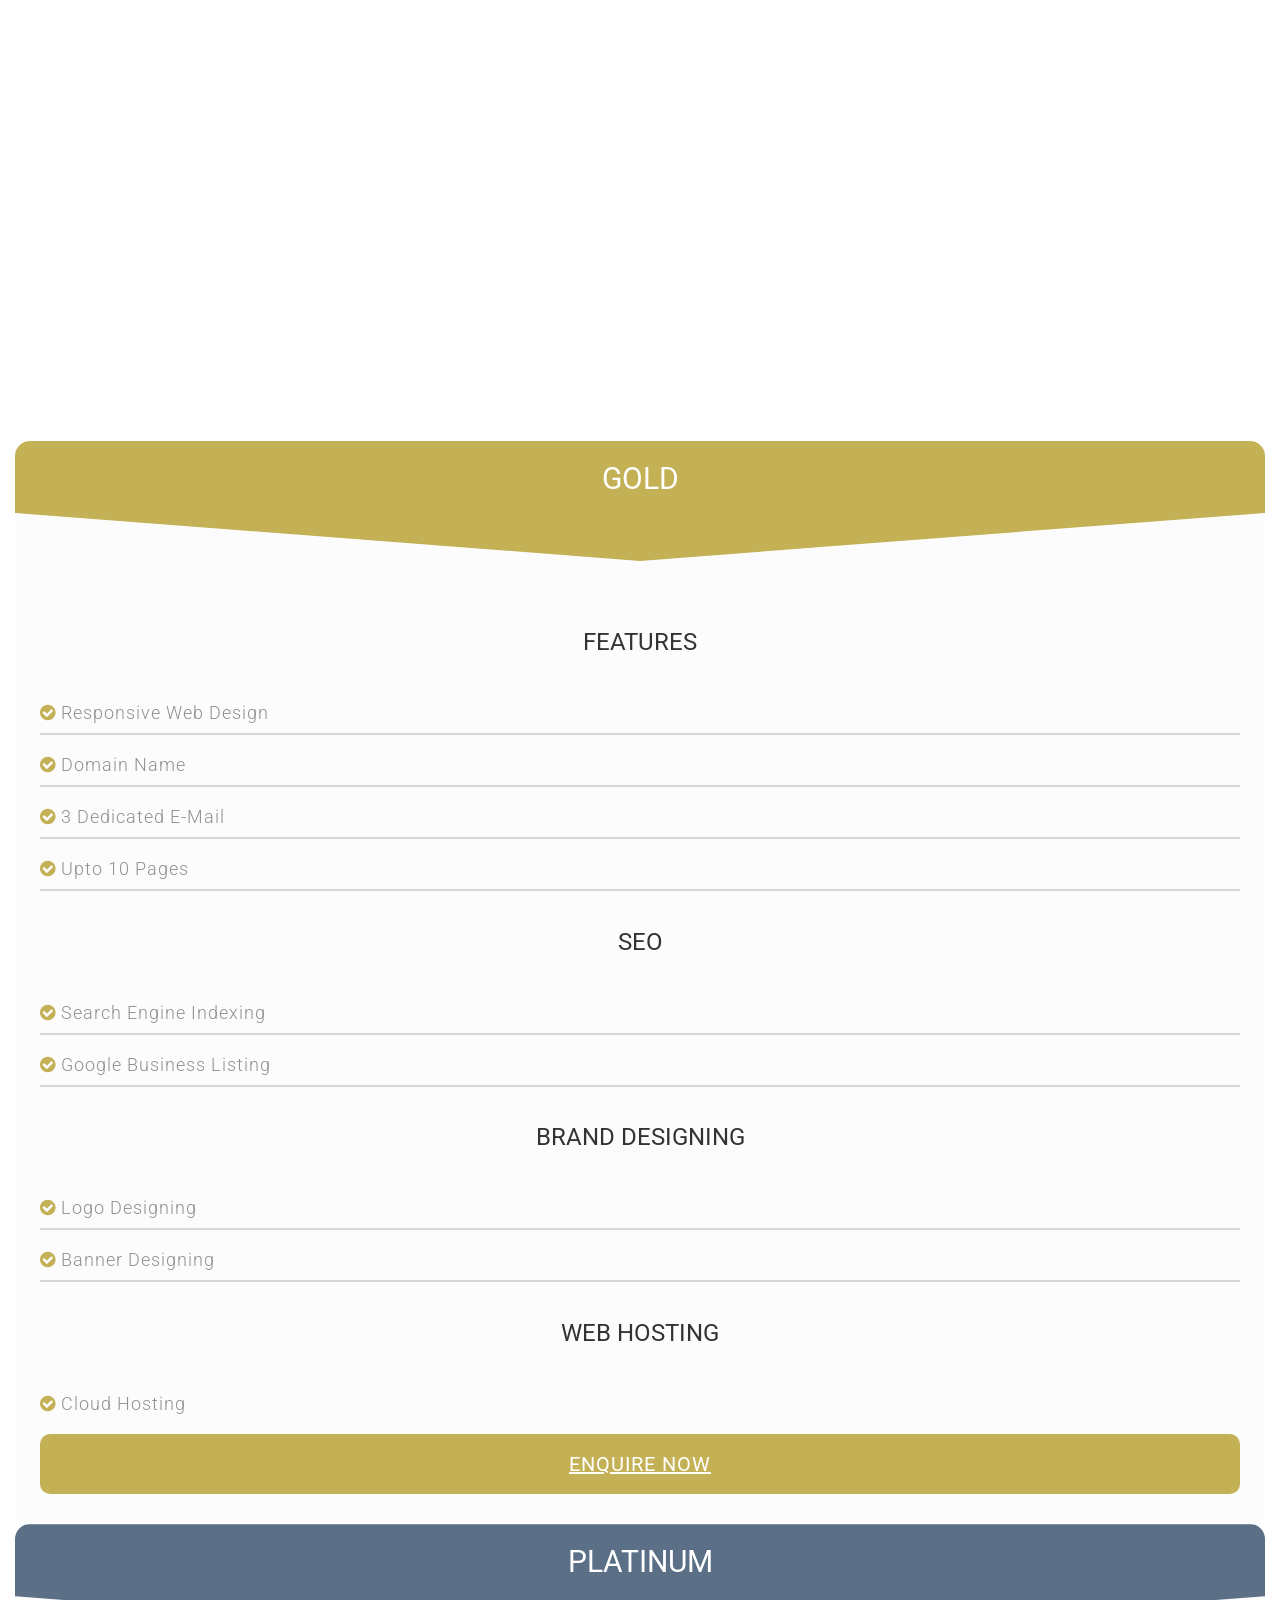
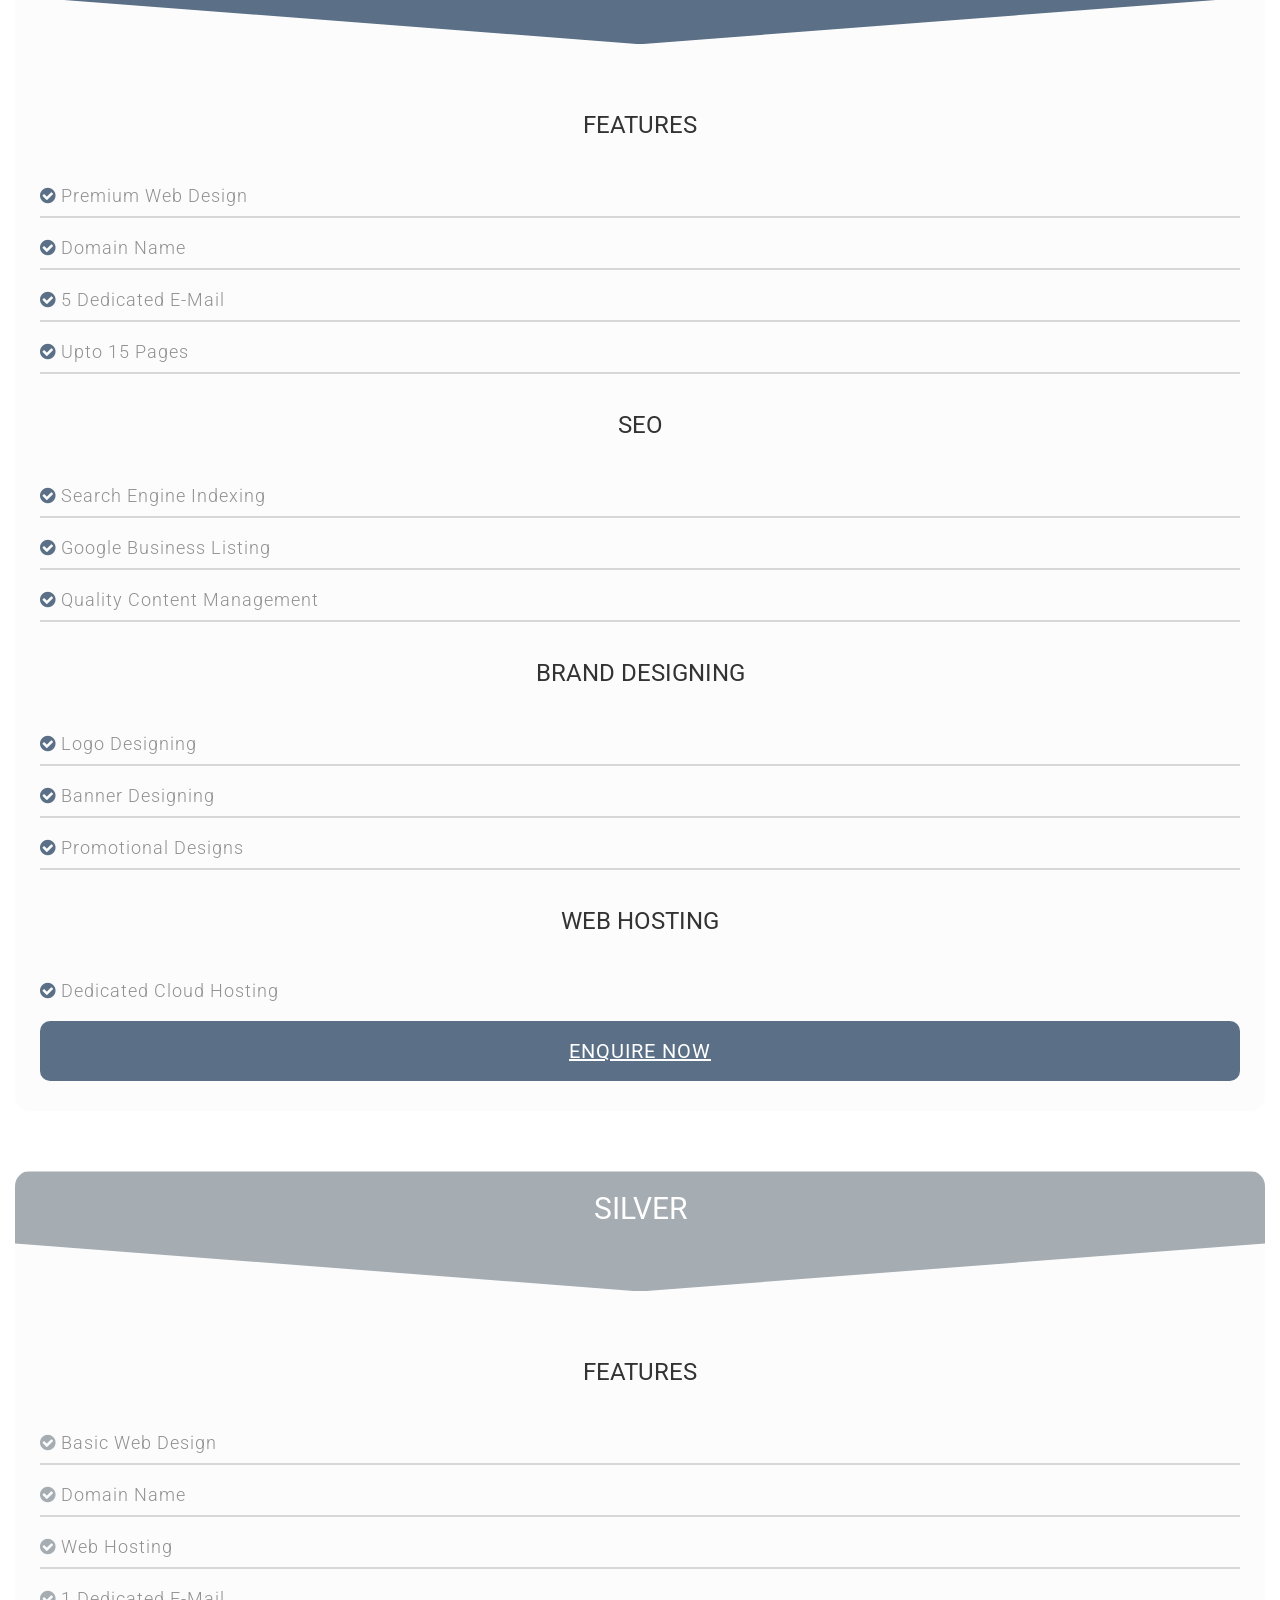
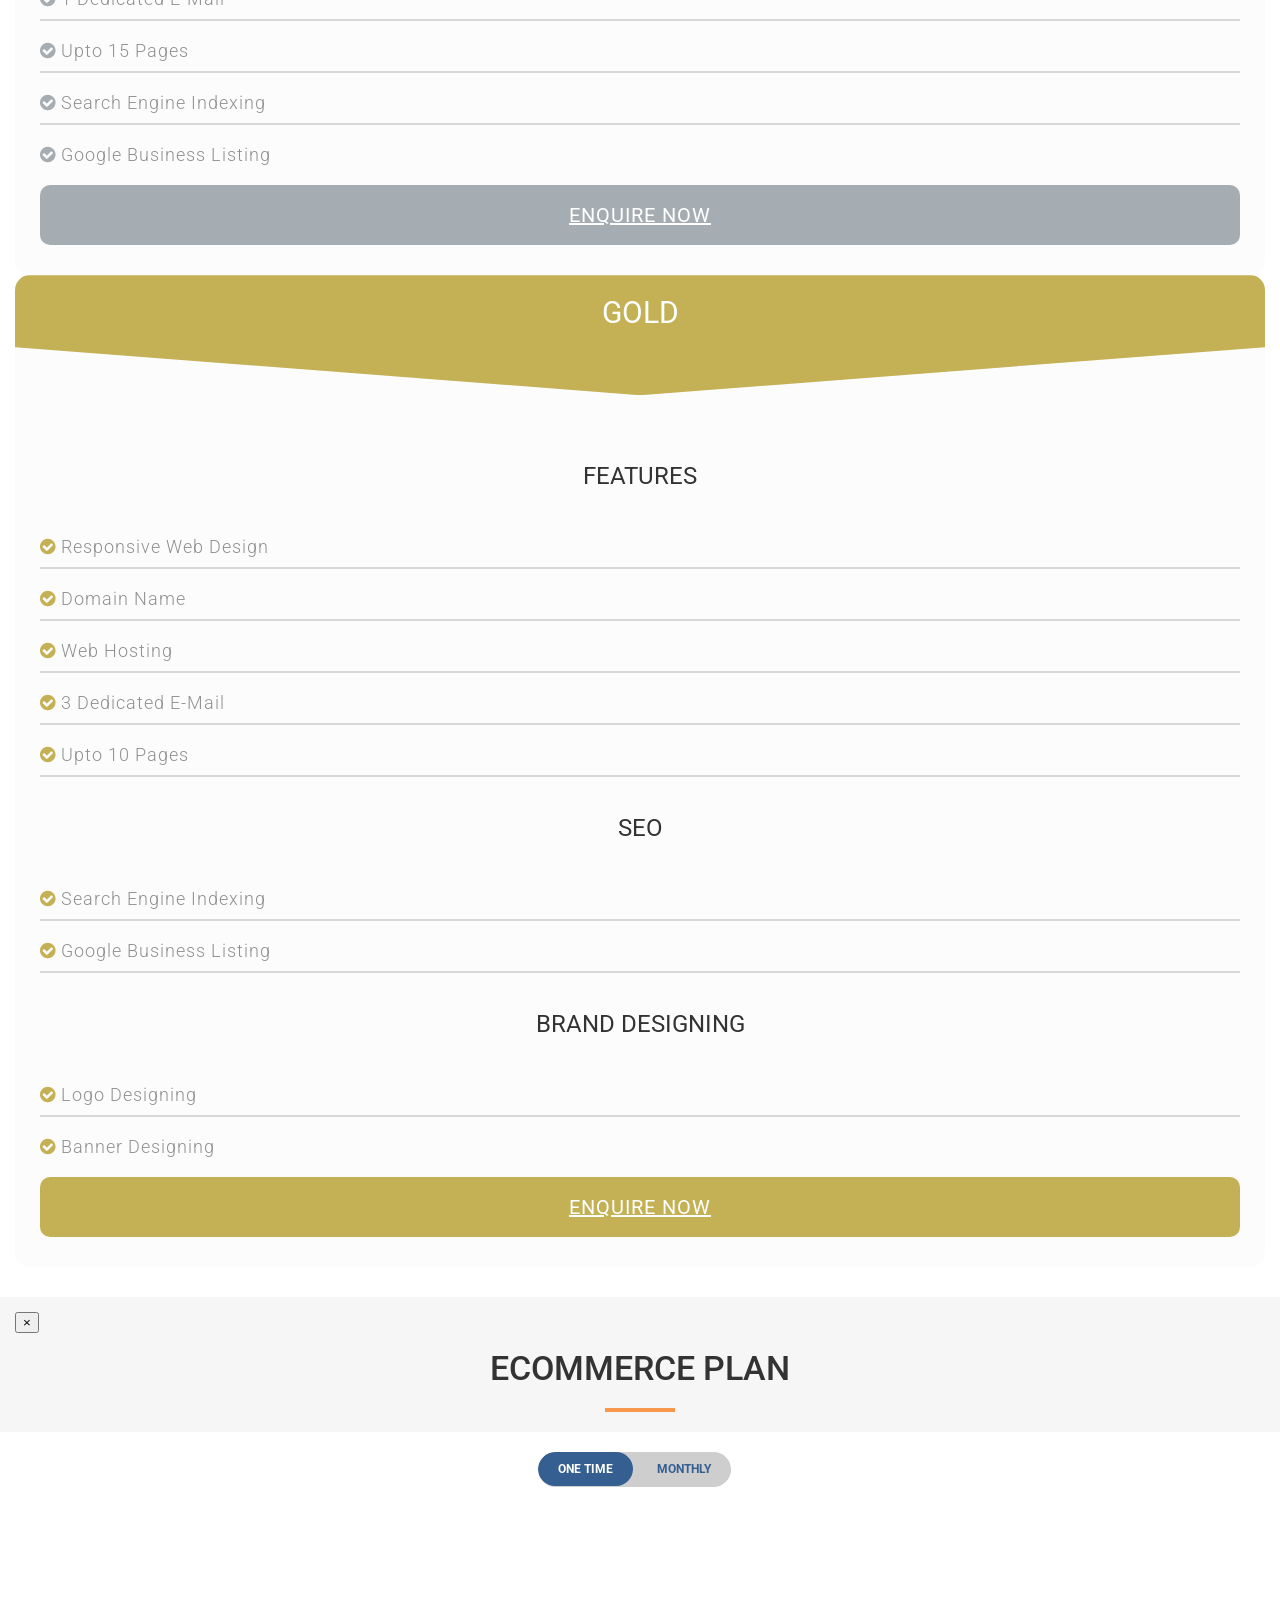
==== commit 19baf8a2: "270920201930" ====
--- a/index.html
+++ b/index.html
@@ -650,10 +650,10 @@
           <div class="slide"><img src="img/client/jddesigns.png" alt="jddesigns"></div>
           <div class="slide"><img src="img/client/colorfull.png" alt="colorfull"></div>
           <div class="slide"><img src="img/client/sanctum.png" alt="sanctum"></div> 
-          <div class="slide"><img src="img/client/dreamhomz.png" alt="dreamhomz"></div>
-          <div class="slide"><img src="img/client/jddesigns.png" alt="jddesigns"></div>
-          <div class="slide"><img src="img/client/colorfull.png" alt="colorfull"></div>
-          <div class="slide"><img src="img/client/sanctum.png" alt="sanctum"></div> 
+          <div class="slide"><img src="img/client/SreeVetrivelavaaBuilders.png" alt="SreeVetrivelavaaBuilders"></div>
+          <div class="slide"><img src="img/client/nandileakproof.png" alt="nandileakproof"></div>
+          <!-- <div class="slide"><img src="img/client/colorfull.png" alt="colorfull"></div>
+          <div class="slide"><img src="img/client/sanctum.png" alt="sanctum"></div>  -->
           
 
         </section>
--- a/css/style.css
+++ b/css/style.css
@@ -258,7 +258,8 @@
 
 #services {
   padding: 120px 0;
-  background: url(../img/service.jpeg) no-repeat center bottom;
+  background: url(../img/service.jpg) no-repeat center bottom;
+  background-color: #fcfeff;
 }
 #services .service {
   padding-left: 40px;
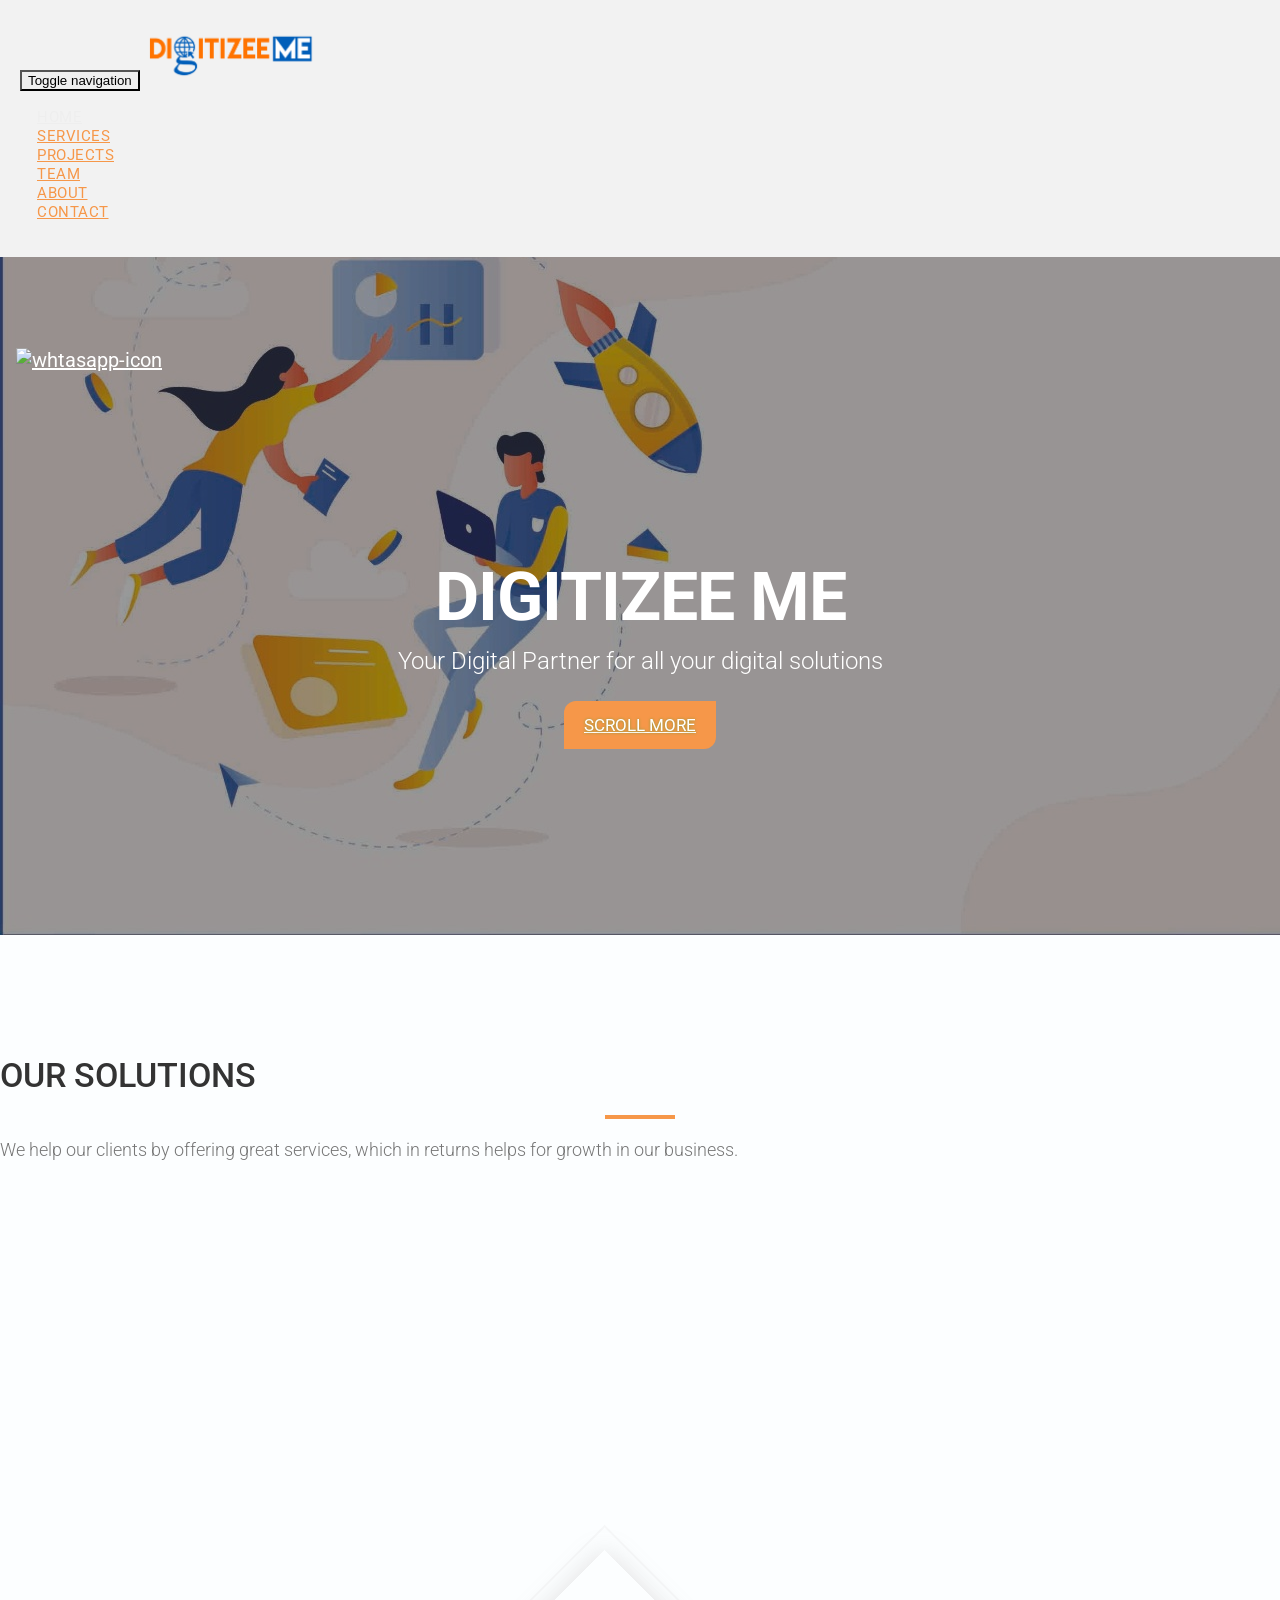
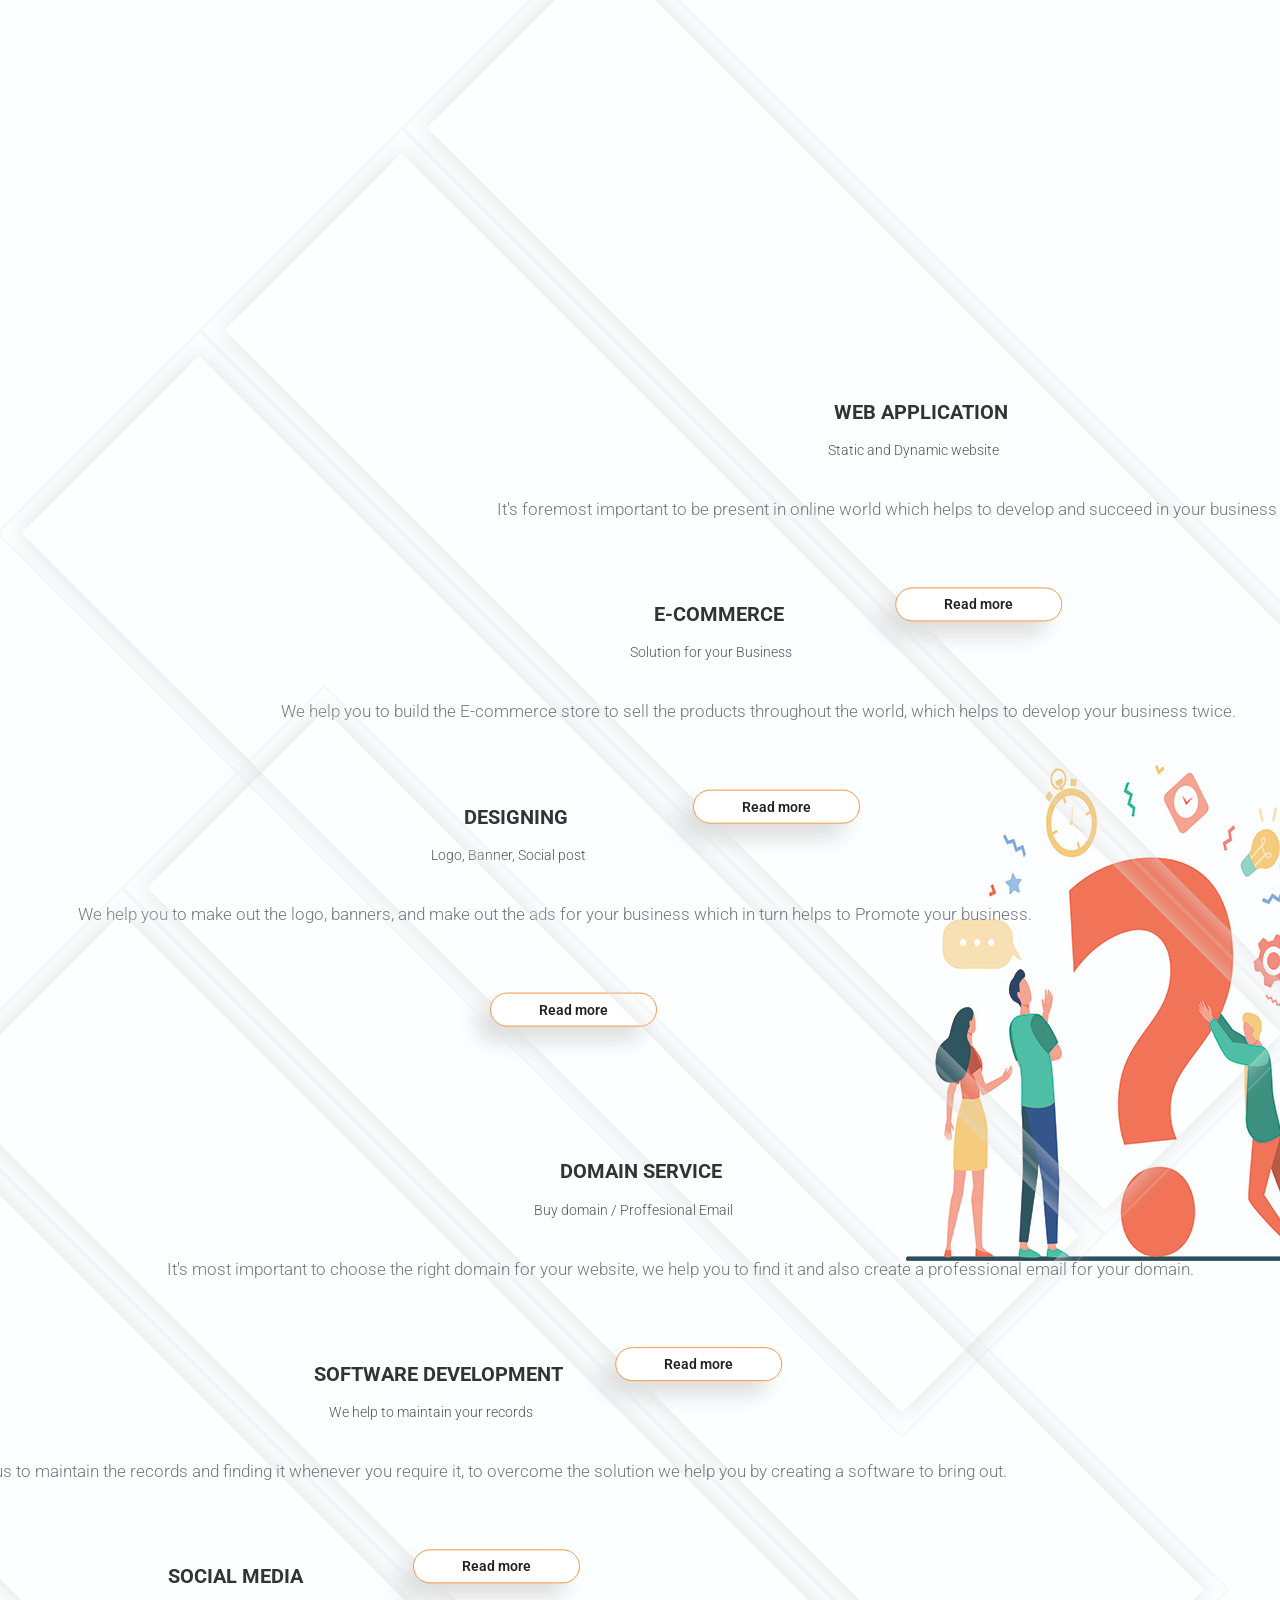
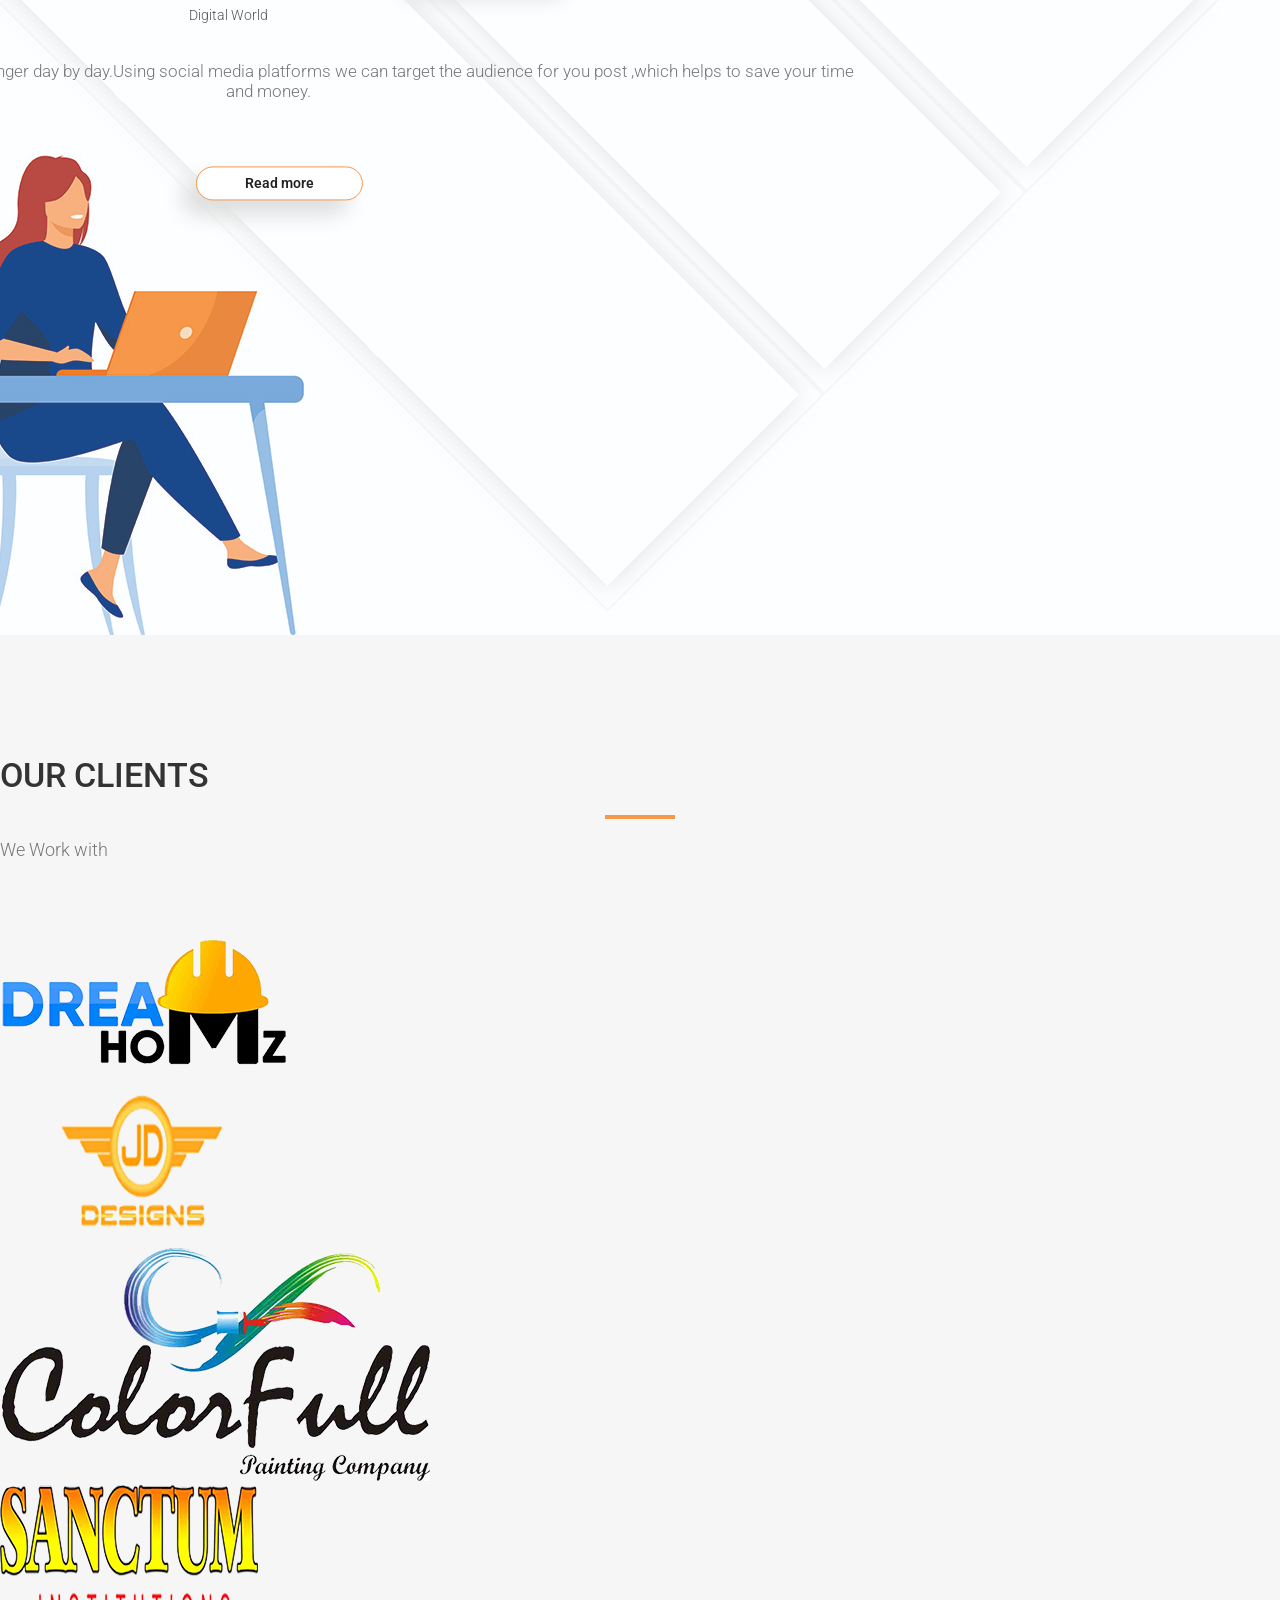
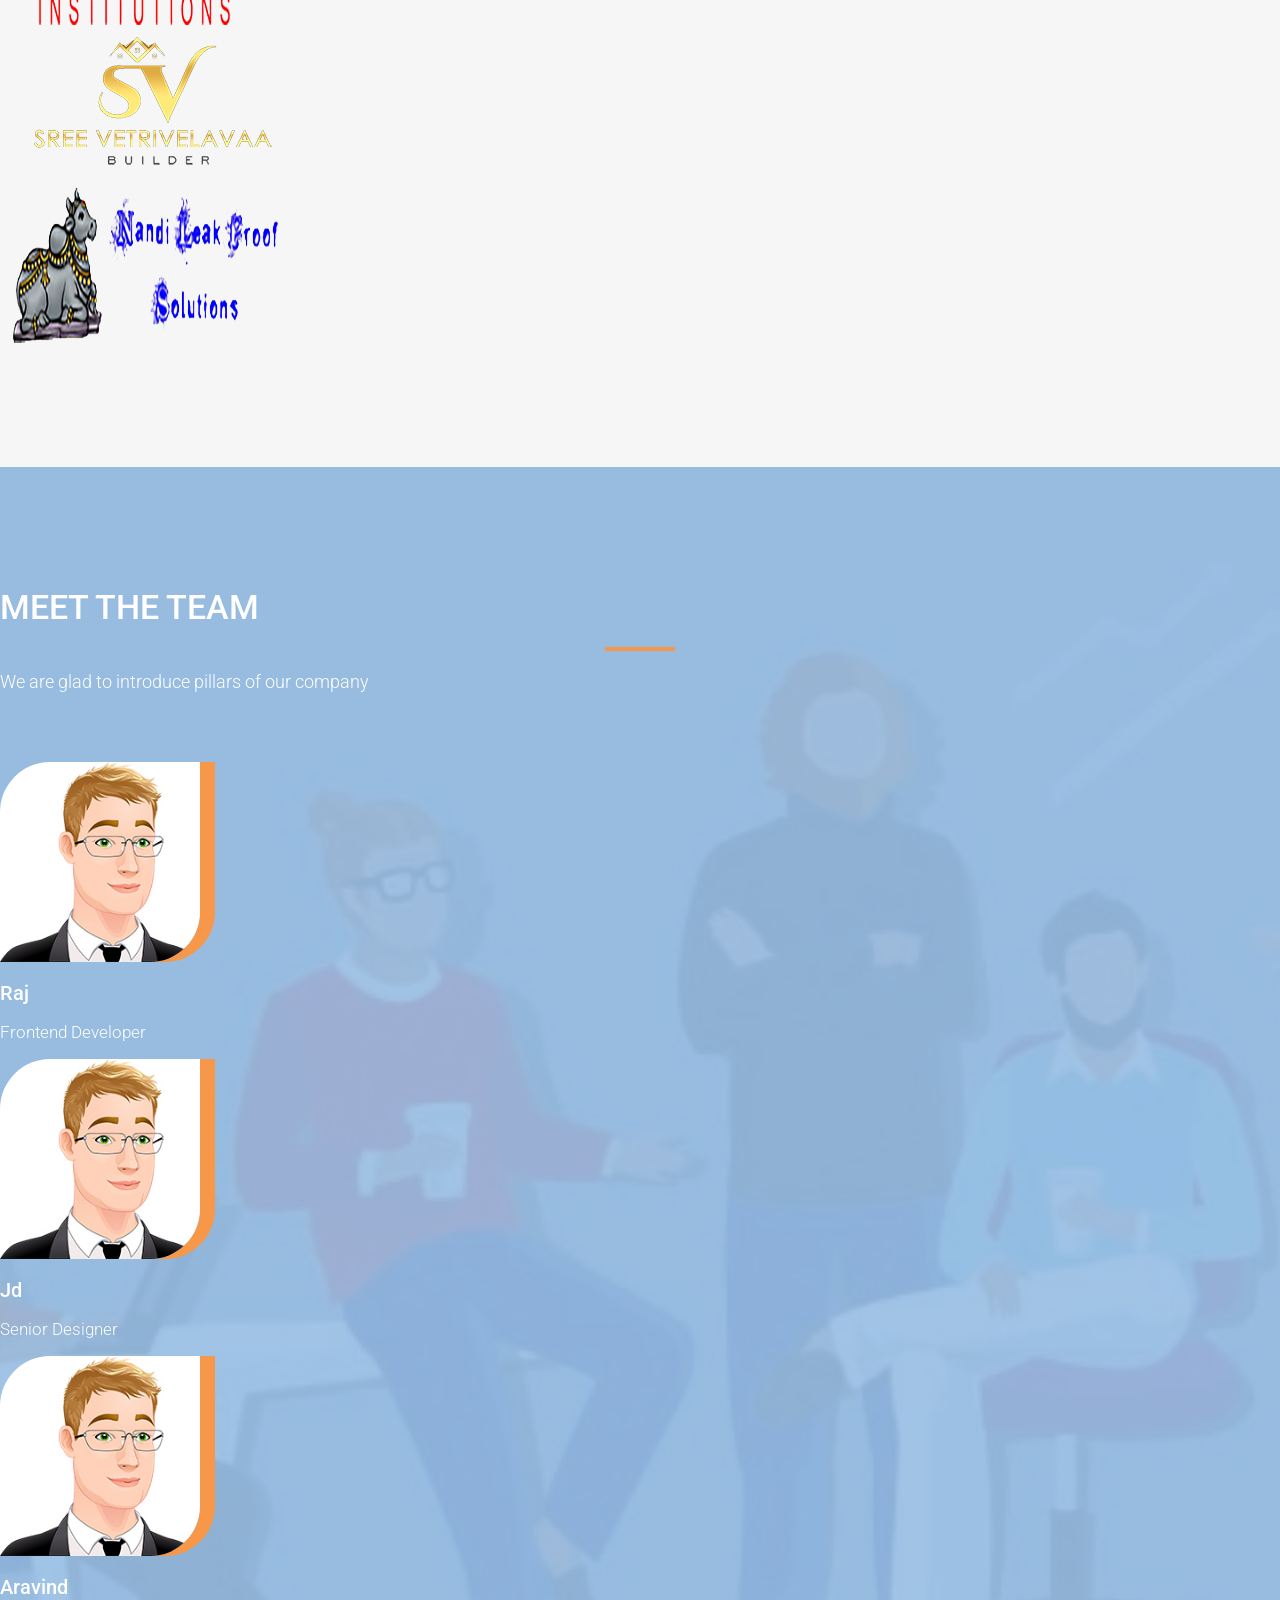
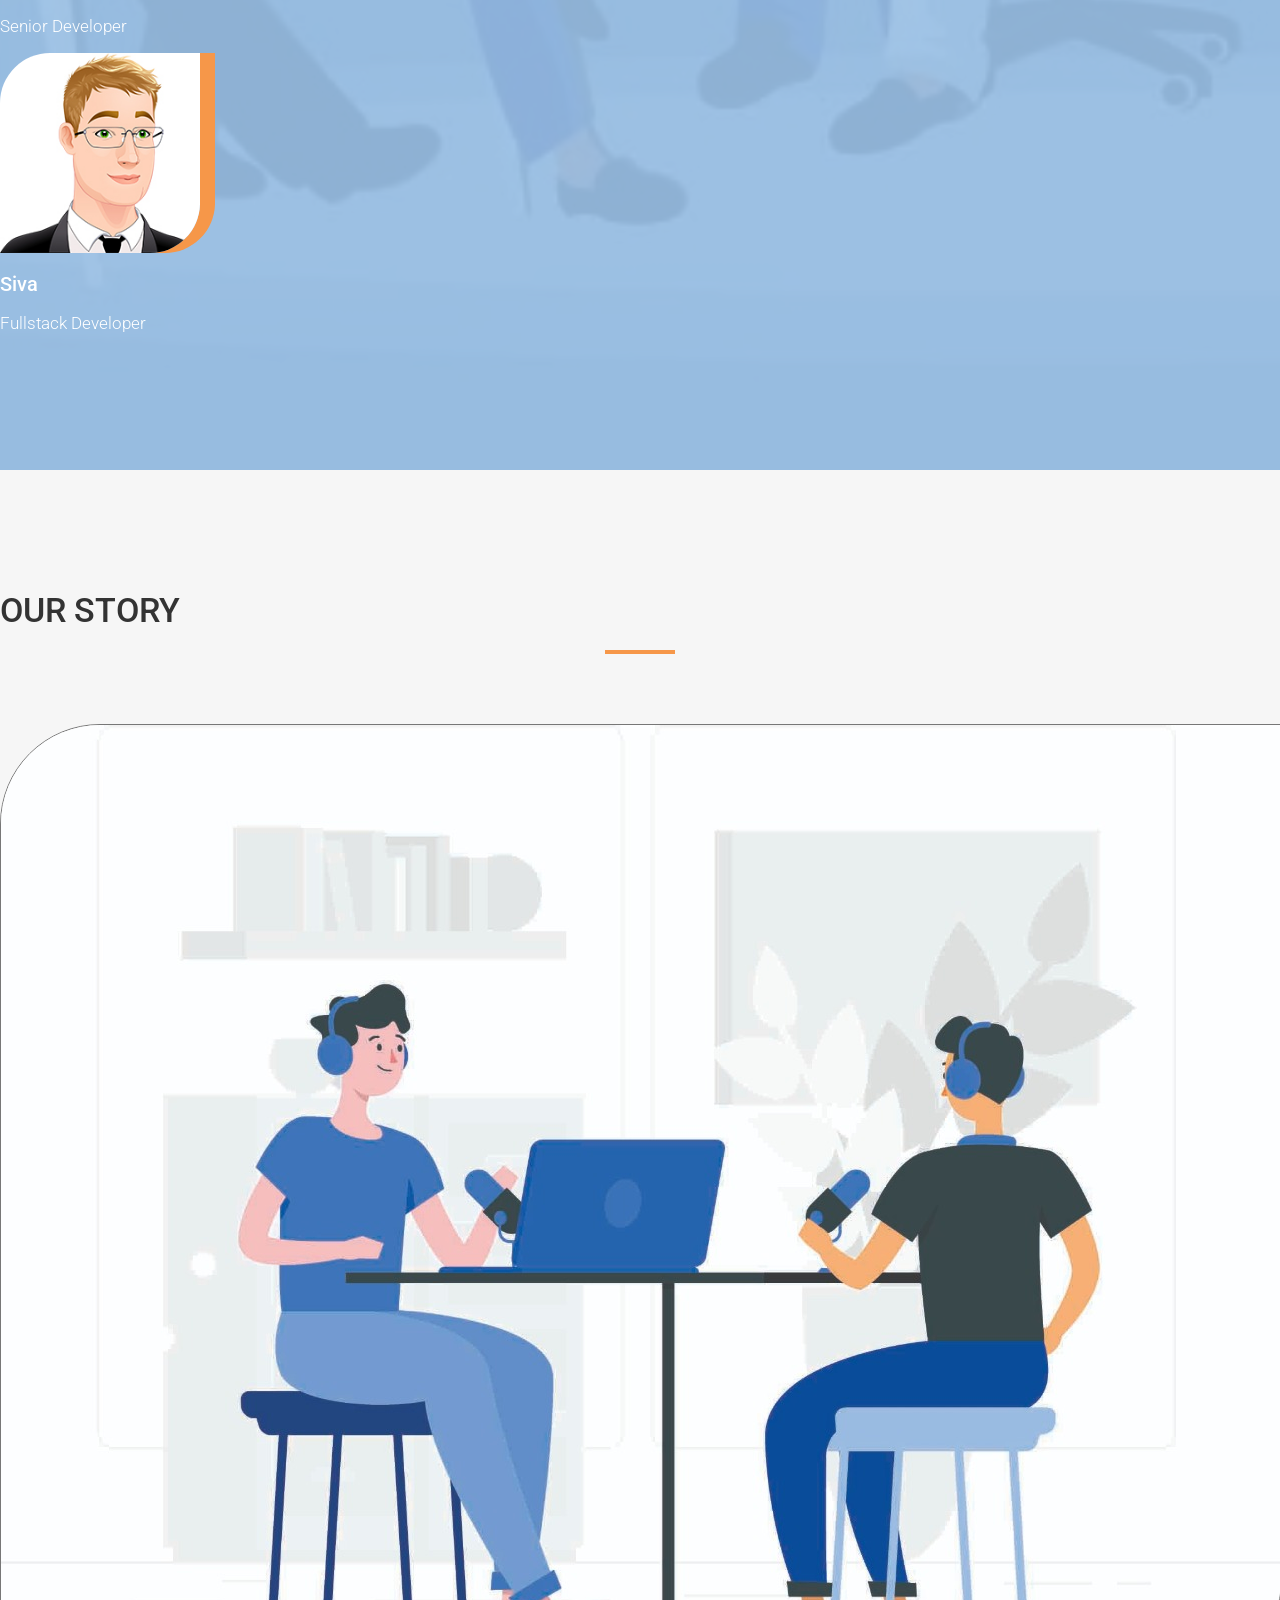
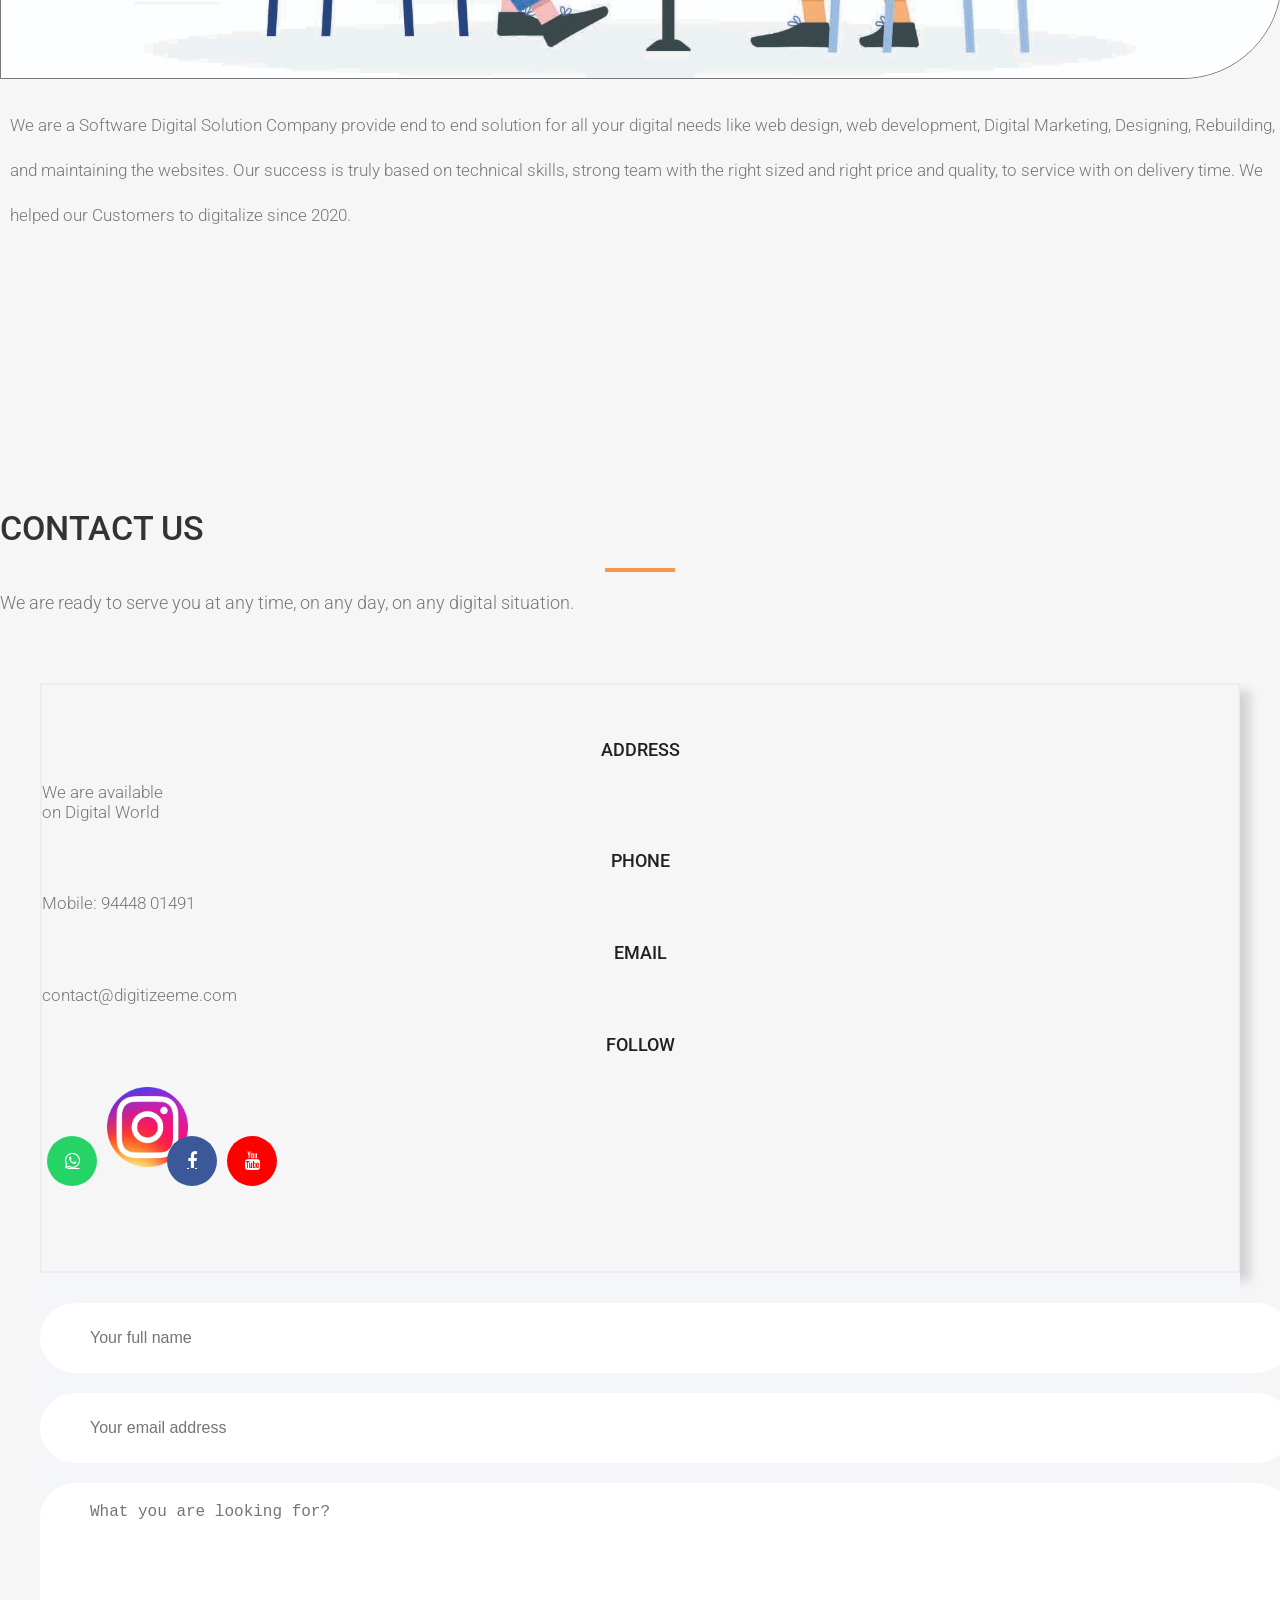
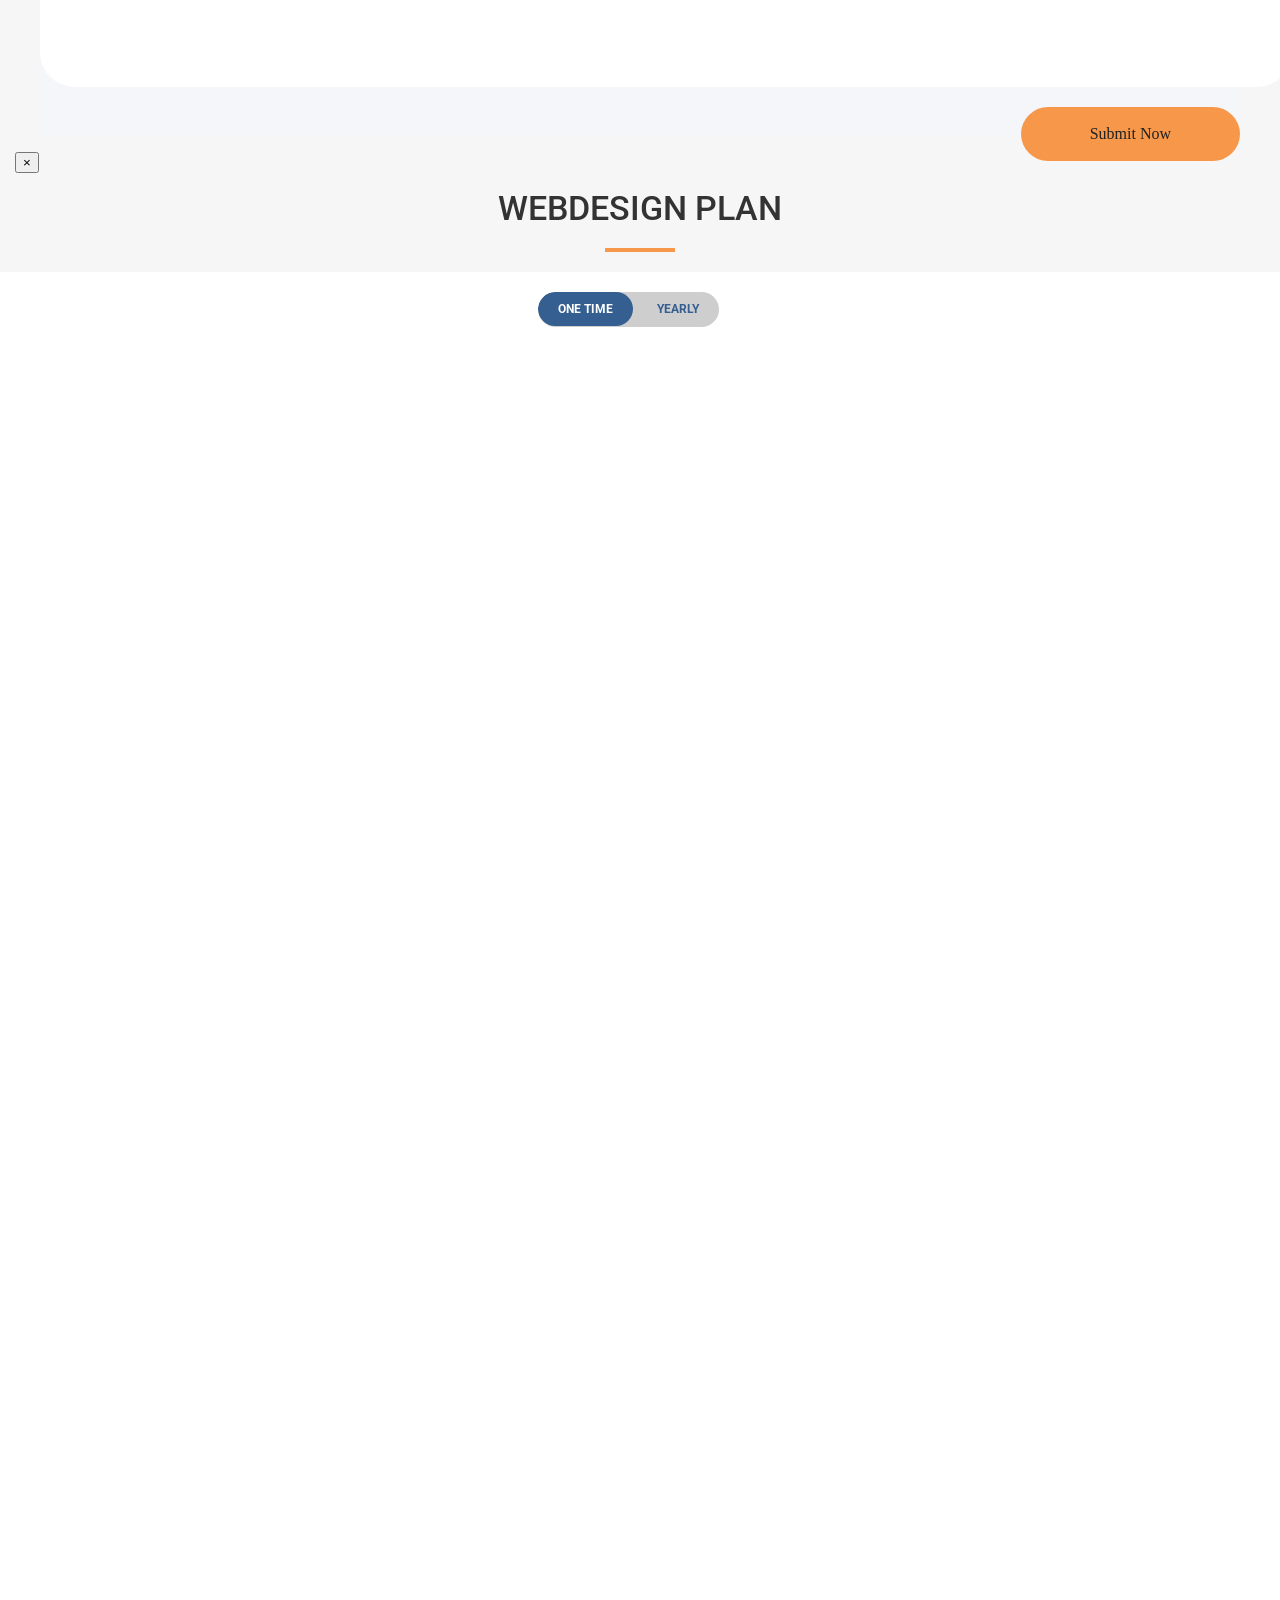
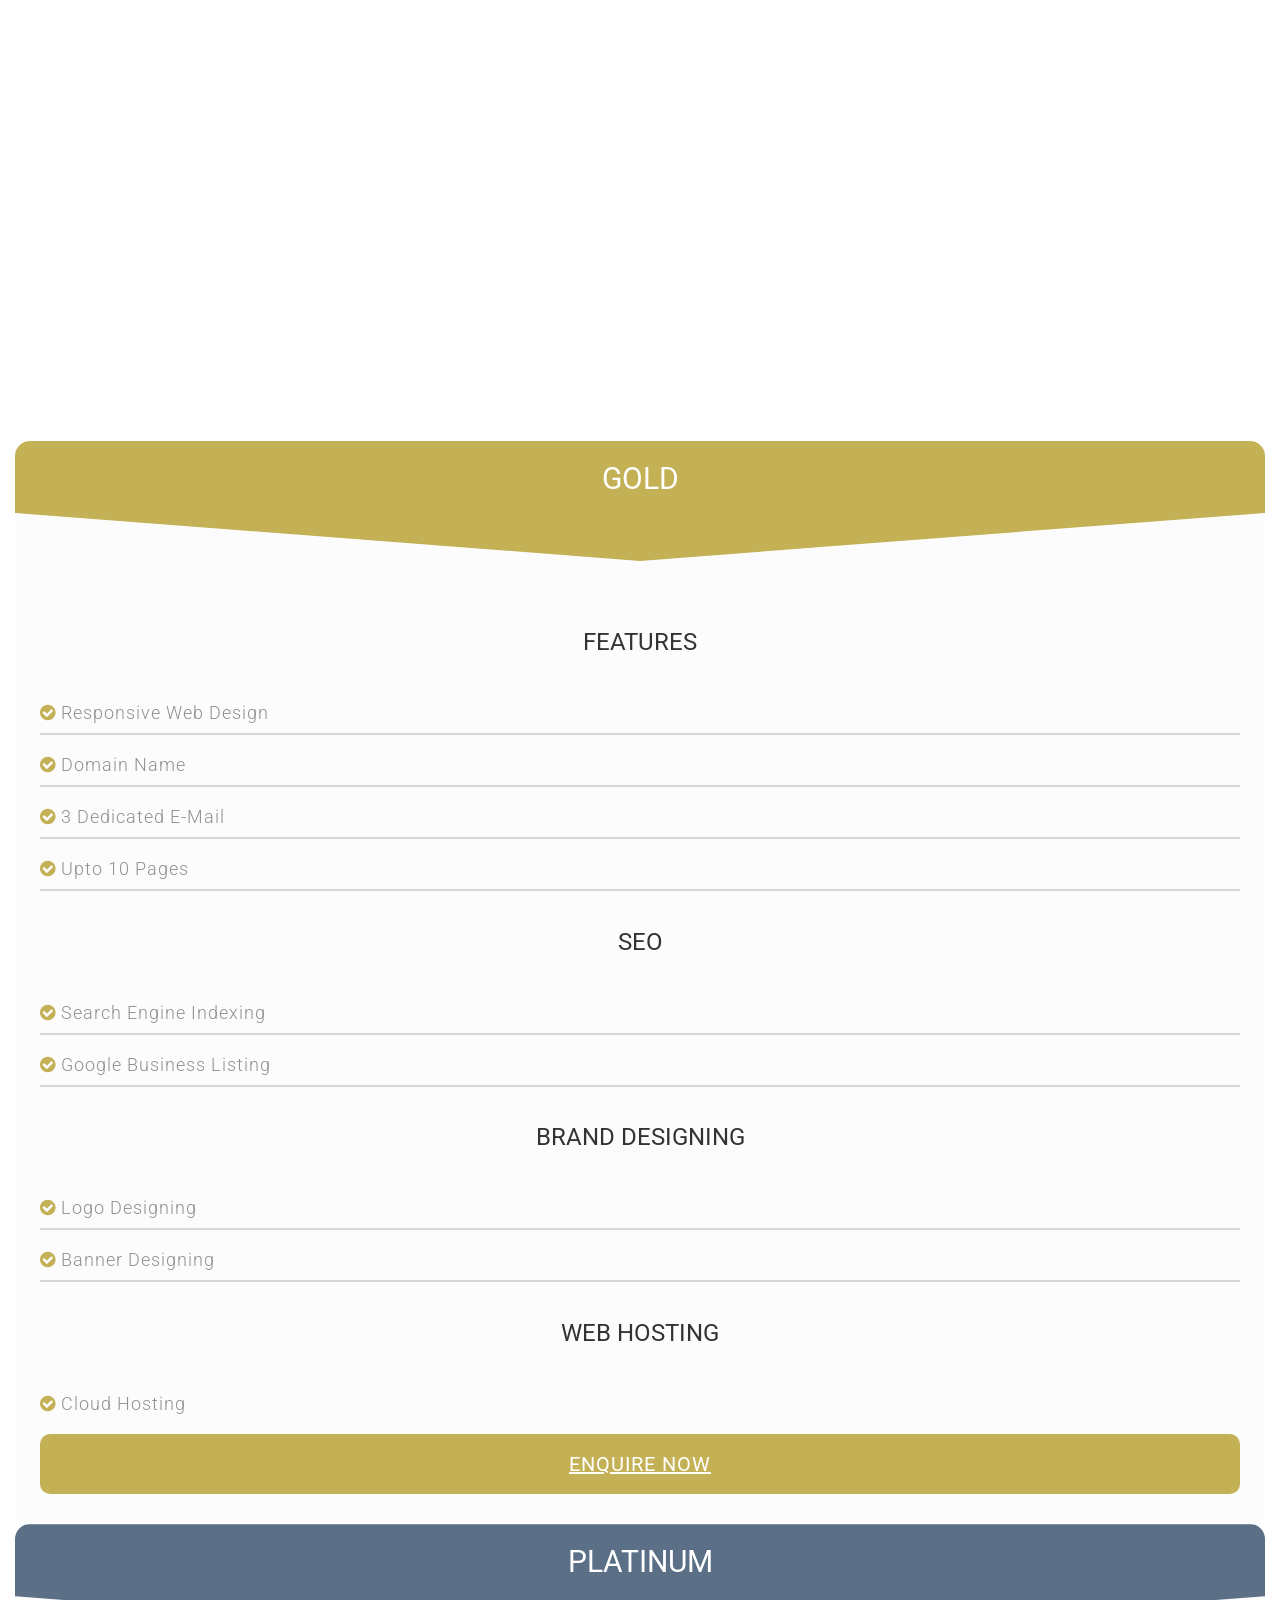
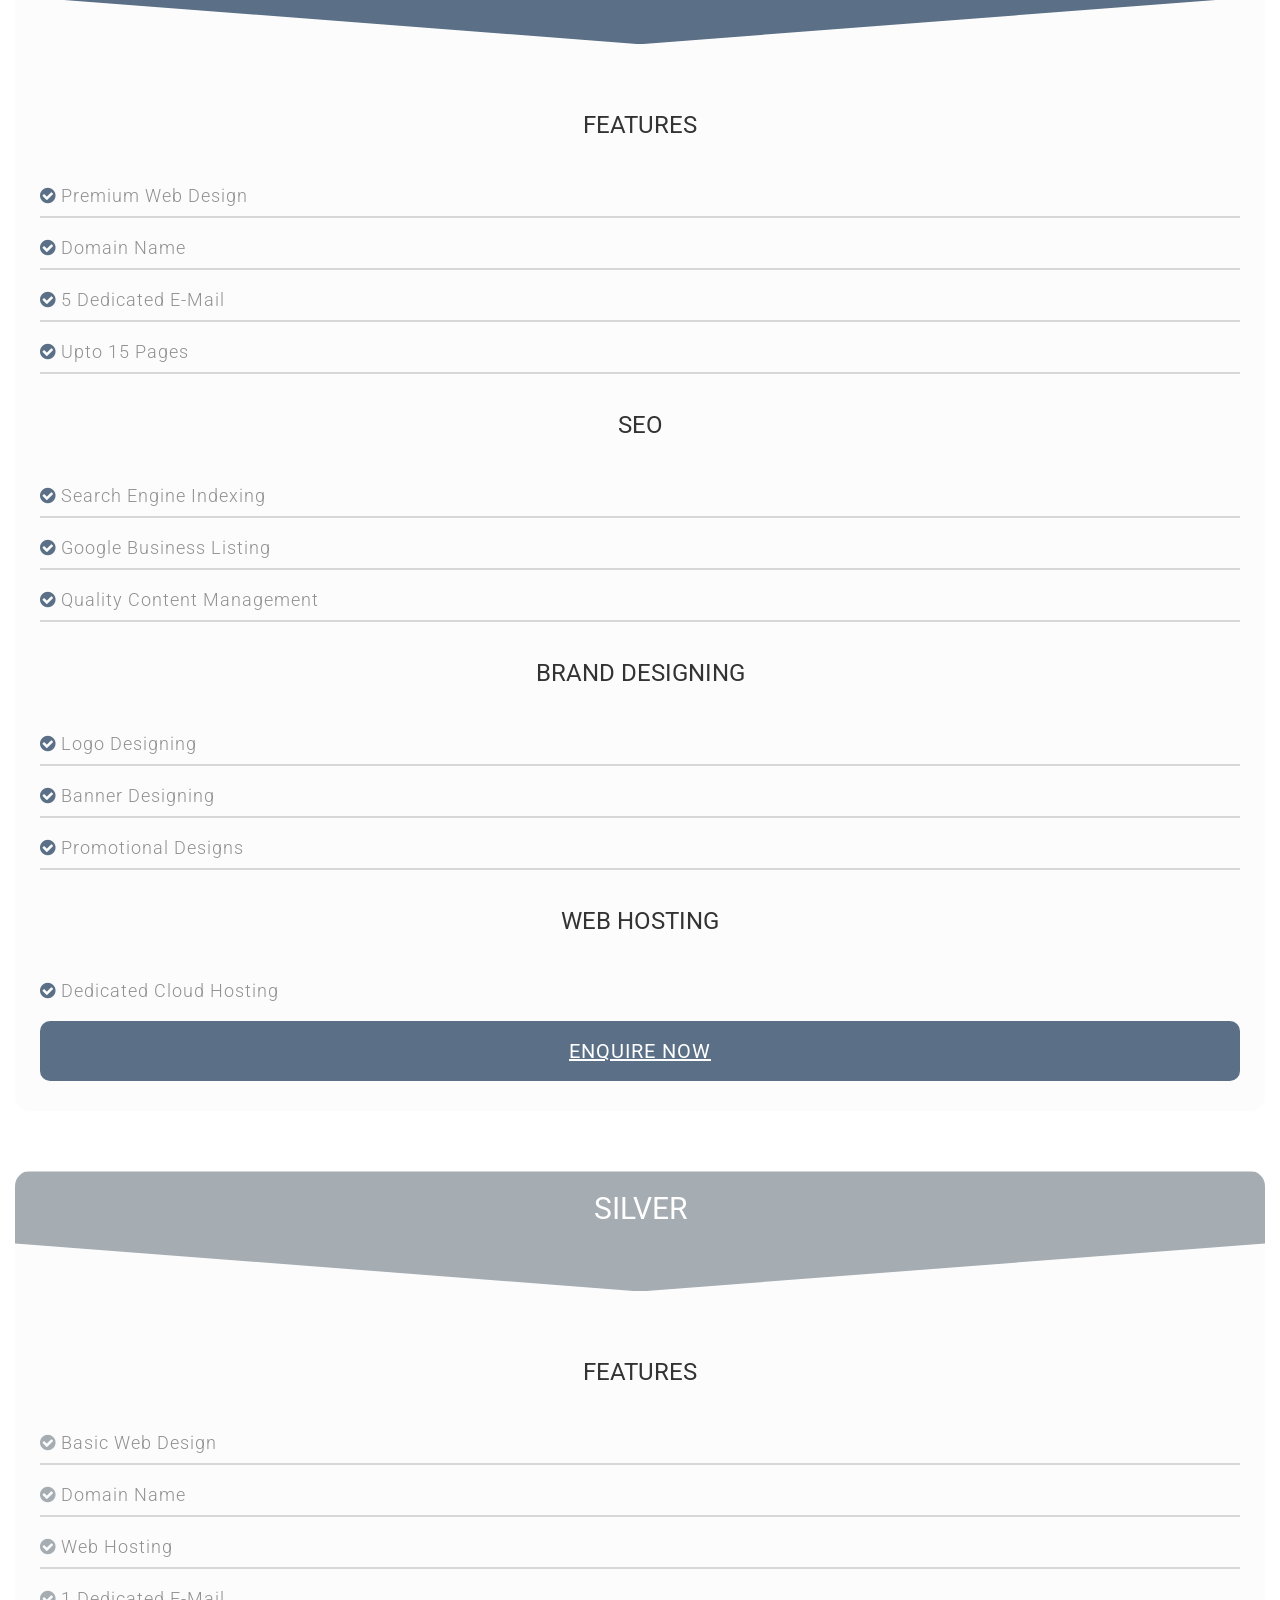
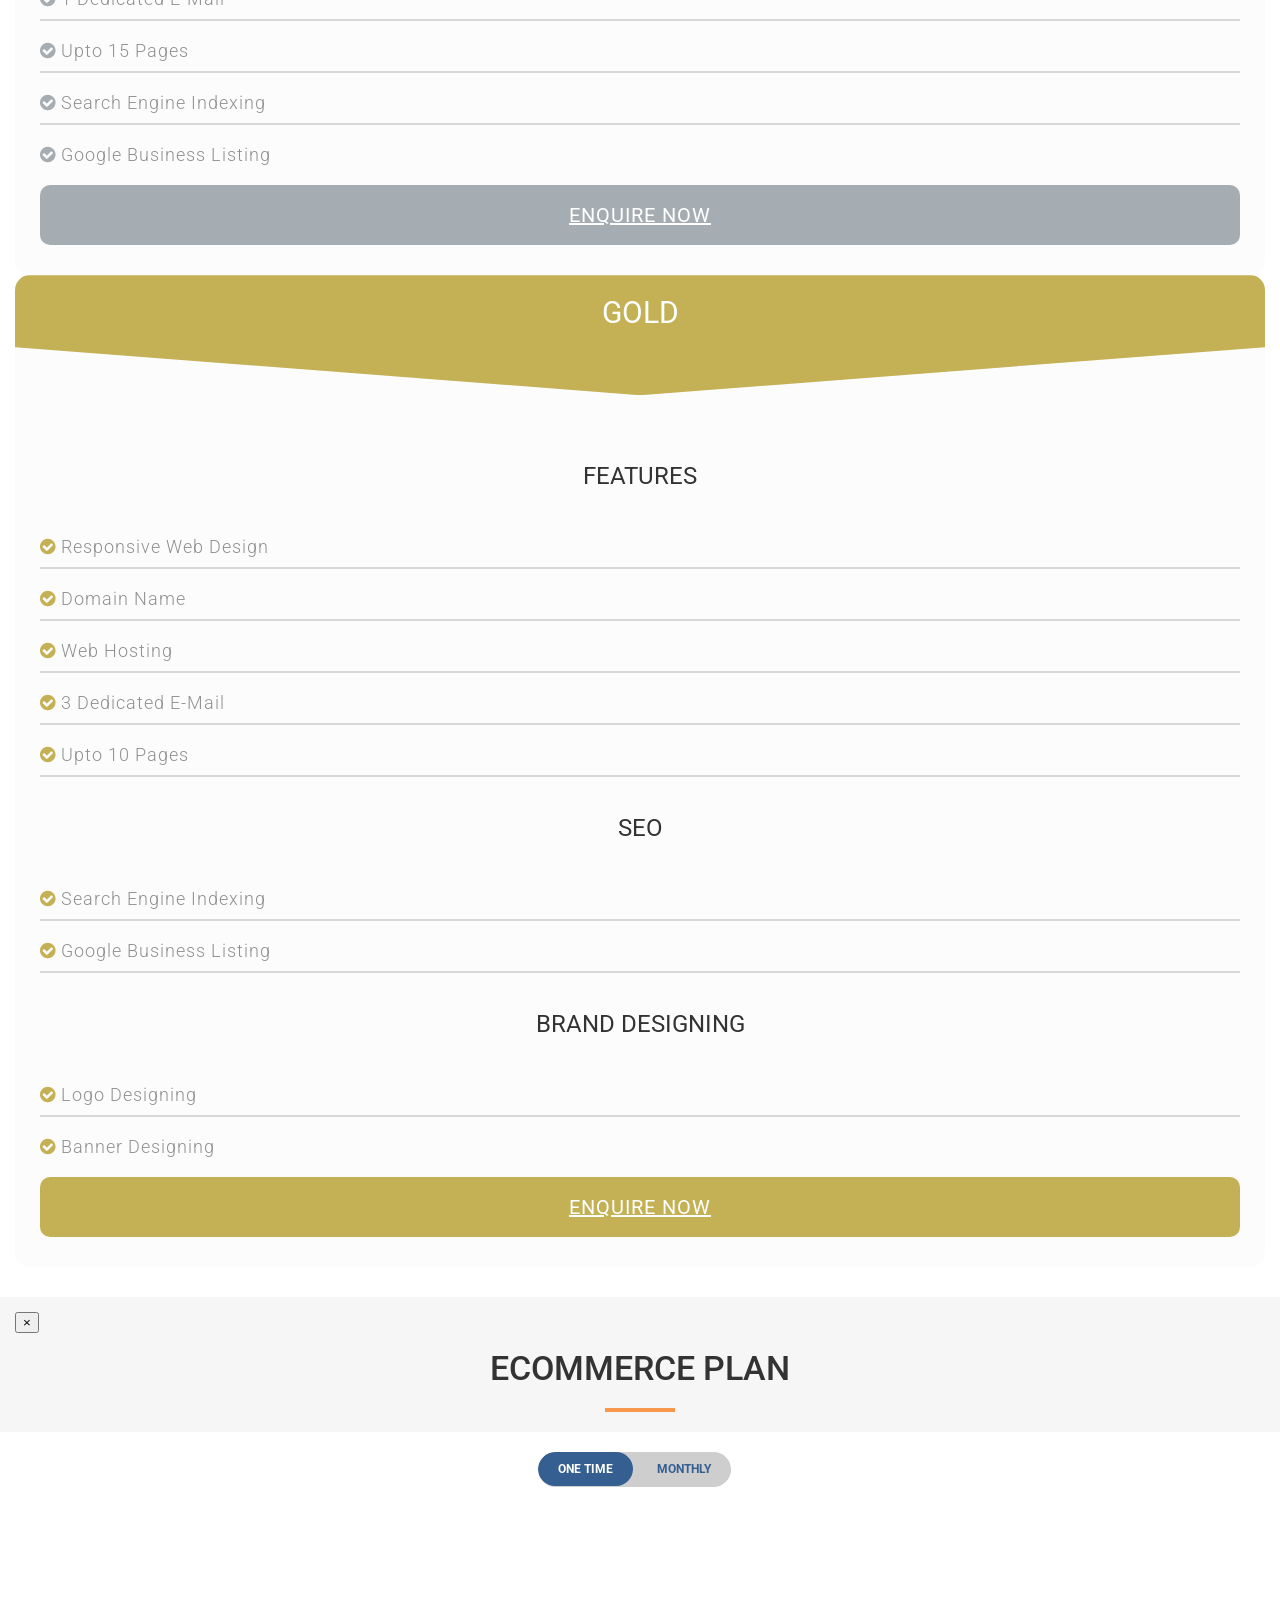
==== commit 5d7c8d99: "280920200710" ====
--- a/index.html
+++ b/index.html
@@ -650,7 +650,7 @@
           <div class="slide"><img src="img/client/jddesigns.png" alt="jddesigns"></div>
           <div class="slide"><img src="img/client/colorfull.png" alt="colorfull"></div>
           <div class="slide"><img src="img/client/sanctum.png" alt="sanctum"></div> 
-          <div class="slide"><img src="img/client/SreeVetrivelavaaBuilders.png" alt="SreeVetrivelavaaBuilders"></div>
+          <div class="slide"><img src="img/client/svb.png" alt="SreeVetrivelavaaBuilders"></div>
           <div class="slide"><img src="img/client/nandileakproof.png" alt="nandileakproof"></div>
           <!-- <div class="slide"><img src="img/client/colorfull.png" alt="colorfull"></div>
           <div class="slide"><img src="img/client/sanctum.png" alt="sanctum"></div>  -->
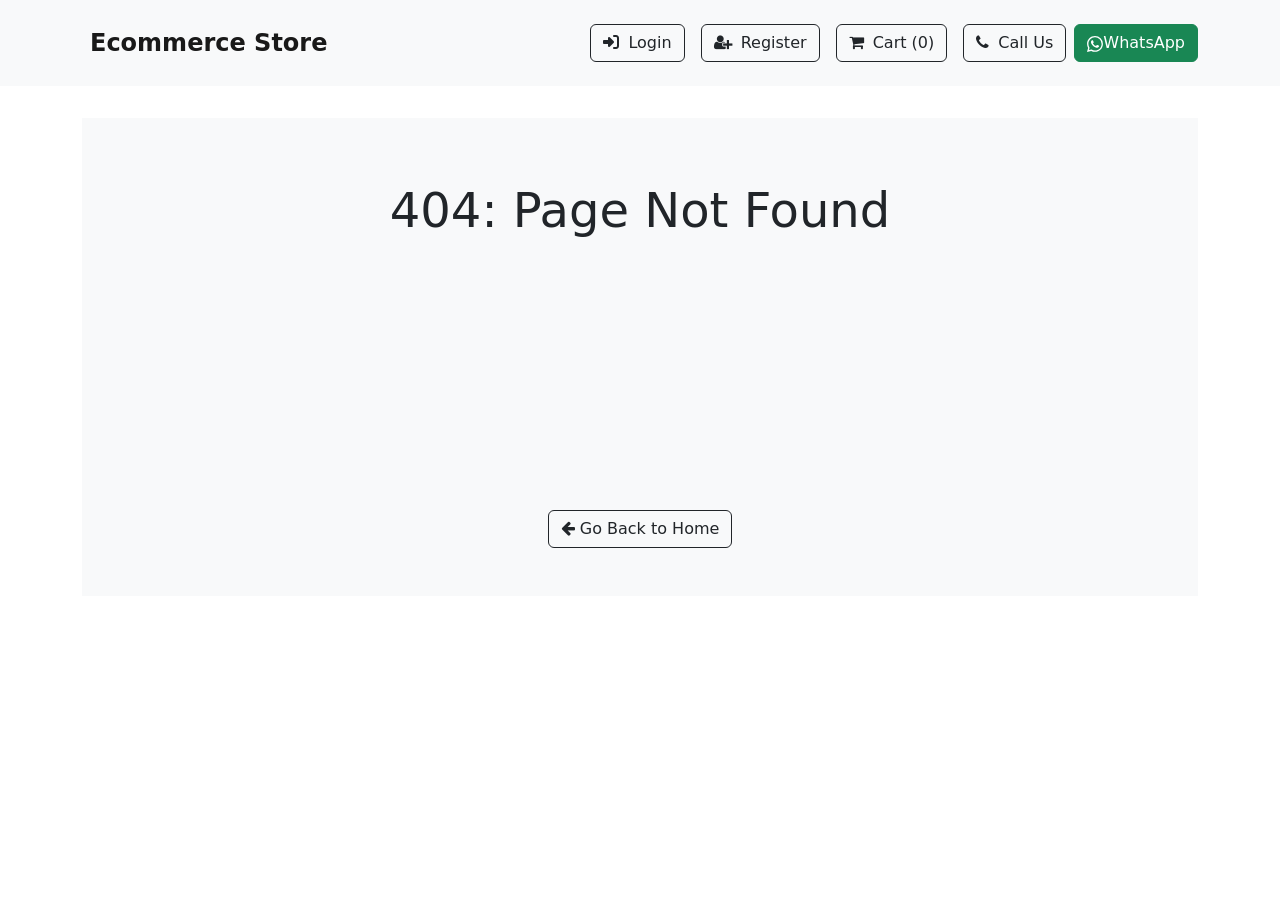
==== commit e7e8197d: "g" ====
--- a/index.html
+++ b/index.html
@@ -1,1386 +1 @@
-<!DOCTYPE html>
-<html lang="en">
-  <head>
-    <!-- Global site tag (gtag.js) - Google Analytics -->
-<script async src="https://www.googletagmanager.com/gtag/js?id=UA-173927832-1"></script>
-<script>
-  window.dataLayer = window.dataLayer || [];
-  function gtag(){dataLayer.push(arguments);}
-  gtag('js', new Date());
-
-  gtag('config', 'UA-173927832-1');
-</script>
-
-    <meta charset="utf-8" />
-    <meta name="viewport" content="width=device-width, initial-scale=1" />
-    <title>DIGITIZEE ME</title>
-    <meta name="description" content="Digitizeeme is the best software solution company in Chennai, Tamil Nadu providing various services like Logo Designing, Web design, E-commerce solution,Web Development, and Digital marketing." />
-    <meta name="keywords" content="digitzeeme,digitzeeme,digitizee,digitizee me,web development company in chennai,web development company in pallavaram,web development company nearme,web design in chennai company,web designer company in chennai,web designing companies in chennai,web designing company in chennai,webdesign company in chennai,chennai web designing companies,chennai web designing company,web design chennai company,web designing company chennai,chennai web design company,web design companies chennai,web design company chennai,web design company in chennai,web designing companies chennai,seo companies in chennai,seo company chennai,seo company in chennai,chennai seo company"/>
-    <meta name="author" content="" />
-
-    <!-- Favicons
-    ================================================== -->
-    <link rel="shortcut icon" href="img/logo.png" type="image/x-icon" />
-    <link rel="apple-touch-icon" href="img/apple-touch-icon.png" />
-    <link
-      rel="apple-touch-icon"
-      sizes="72x72"
-      href="img/apple-touch-icon-72x72.png"
-    />
-    <link
-      rel="apple-touch-icon"
-      sizes="114x114"
-      href="img/apple-touch-icon-114x114.png"
-    />
-
-    <!-- Bootstrap -->
-    <link rel="stylesheet" type="text/css" href="css/bootstrap.css" />
-    <link
-      rel="stylesheet"
-      type="text/css"
-      href="fonts/font-awesome/css/font-awesome.css"
-    />
-
-    <!-- Stylesheet
-    ================================================== -->
-    <link rel="stylesheet" type="text/css" href="css/style.css" />
-    <link
-      rel="stylesheet"
-      type="text/css"
-      href="css/nivo-lightbox/nivo-lightbox.css"
-    />
-    <link
-      rel="stylesheet"
-      type="text/css"
-      href="css/nivo-lightbox/default.css"
-    />
-    <link
-      href="https://fonts.googleapis.com/css?family=Roboto:300,400,500,700,900"
-      rel="stylesheet"
-    />
-
-    <!-- HTML5 shim and Respond.js for IE8 support of HTML5 elements and media queries -->
-    <!-- WARNING: Respond.js doesn't work if you view the page via file:// -->
-    <!--[if lt IE 9]>
-      <script src="https://oss.maxcdn.com/html5shiv/3.7.2/html5shiv.min.js"></script>
-      <script src="https://oss.maxcdn.com/respond/1.4.2/respond.min.js"></script>
-    <![endif]-->
-  </head>
-  <body id="page-top" data-spy="scroll" data-target=".navbar-fixed-top">
-    <!-- Navigation
-    ==========================================-->
-    <nav id="menu" class="navbar navbar-default navbar-fixed-top">
-      <div class="container">
-        <!-- Brand and toggle get grouped for better mobile display -->
-
-        <div class="navbar-header">
-          <button
-            type="button"
-            class="navbar-toggle collapsed"
-            data-toggle="collapse"
-            data-target="#bs-example-navbar-collapse-1"
-          >
-            <span class="sr-only">Toggle navigation</span>
-            <span class="icon-bar"></span> <span class="icon-bar"></span>
-            <span class="icon-bar"></span>
-          </button>
-
-          <a
-            class="navbar-brand page-scroll"
-            href="#page-top"
-            ><img src="img/logo.png" alt="logo" height="65px"
-          /></a>
-        </div>
-
-        <!-- Collect the nav links, forms, and other content for toggling -->
-        <div class="collapse navbar-collapse" id="bs-example-navbar-collapse-1">
-          
-          <ul class="nav navbar-nav navbar-right">
-            <li>  <div id="google_translate_element"></div></li>
-            <li><a href="#page-top" class="page-scroll">Home</a></li>
-            <li><a href="#services" class="page-scroll">Services</a></li>
-         <!--    <li><a href="#process" class="page-scroll">Process</a></li> -->
-            <li><a href="#portfolio" class="page-scroll">Projects</a></li>
-            <li><a href="#team" class="page-scroll">Team</a></li>
-            <li><a href="#about" class="page-scroll">About</a></li>
-            <li><a href="#contact" class="page-scroll">Contact</a></li>
-          </ul>
-        </div>
-        <!-- /.navbar-collapse -->
-      </div>
-    </nav>
-    <!-- Header -->
-    <header id="header">
-      <div class="intro">
-        <div class="overlay">
-          <div class="container">
-            <div class="row">
-              <div class="intro-text col-xs-12 col-md-offset-6 col-md-6">
-                <h1>
-                  <strong>DIGITIZEE ME</strong>
-                </h1>
-                <p>Your Digital Partner for all your digital solutions</p>
-                <a href="#services" class="btn btn-custom btn-lg page-scroll"
-                  >Scroll More</a
-                >
-              </div>
-            </div>
-          </div>
-        </div>
-      </div>
-    </header>
-
-    <!-- Services Section -->
-    <div id="services">
-      <div class="container">
-        <div class="col-md-10 col-md-offset-1 section-title text-center">
-          <h2>Our Solutions</h2>
-          <hr />
-          <p>
-            We help our clients by offering great services, which in returns
-            helps for growth in our business.
-          </p>
-        </div>
-
-        <div class="version1" id="top">
-          <section class="wexp relative" id="resume">
-            <div class="container">
-              <div class="row wexp-angle">
-
-                <div class="col-lg-4 col-md-6">
-                  <div class="single-block">
-                    <div class="single-block-outer">
-                      <div class="single-block-inner">
-                        <h4 class="e-head">Web Application</h4>
-                        <p class="e-sub-head">Static and Dynamic website</p>
-                        <div
-                          class="e-para wow fadeIn"
-                          data-wow-duration="1s"
-                          data-wow-delay=".4s"
-                        >
-                          <p>
-                            It's foremost important to be present in online world which helps to develop and succeed in
-                            your business than your thoughts.
-                          </p>
-                        </div>
-                        <a class="genric-btn2  page-scroll" data-toggle="modal" data-target="#website">Read more</a>
-                      </div>
-                    </div>
-                  </div>
-                </div>
-
-                
-
-                <div class="col-lg-4 col-md-6">
-                  <div class="single-block">
-                    <div class="single-block-outer">
-                      <div class="single-block-inner">
-                        <h4 class="e-head">E-commerce</h4>
-                        <p class="e-sub-head">Solution for your Business</p>
-                        <div
-                          class="e-para wow fadeIn"
-                          data-wow-duration="1s"
-                          data-wow-delay=".8s"
-                        >
-                          <p>
-                            We help you to build the E-commerce store to sell
-                            the products throughout the world, which helps to
-                            develop your business twice.
-                          </p>
-                        </div>
-                        <a class="genric-btn2 page-scroll" data-toggle="modal" data-target="#ecommerce">Read more</a>
-                      </div>
-                    </div>
-                  </div>
-                </div>
-
-
-                <div class="col-lg-4 col-md-6">
-                  <div class="single-block">
-                    <div class="single-block-outer">
-                      <div class="single-block-inner">
-                        <h4 class="e-head">Designing</h4>
-                        <p class="e-sub-head">Logo, Banner, Social post</p>
-                        <div class="e-para wow fadeIn" data-wow-duration="1s">
-                          <p>
-                            We help you to make out the logo, banners, and make
-                            out the ads for your business which in turn helps to Promote
-                            your business.
-                          </p>
-                        </div>
-
-                        <a class="genric-btn2 page-scroll" data-toggle="modal" data-target="#design">Read more</a>
-                      </div>
-                    </div>
-                  </div>
-                </div>
-
-              </div>
-
-              <div class="row wexp-angle wexp-angle2">
-                <div class="col-lg-4 col-md-6">
-                  <div class="single-block">
-                    <div class="single-block-outer">
-                      <div class="single-block-inner">
-                        <h4 class="e-head">Domain Service</h4>
-                        <p class="e-sub-head">
-                          Buy domain / Proffesional Email
-                        </p>
-                        <div class="e-para wow fadeIn" data-wow-duration="1s">
-                          <p>
-                            It's most important to choose the right domain for
-                            your website, we help you to find it and also create
-                            a professional email for your domain.
-                          </p>
-                        </div>
-                        <a class="genric-btn2 page-scroll" data-toggle="modal" data-target="#domainservice">Read more</a>
-                      </div>
-                    </div>
-                  </div>
-                </div>
-
-                <div class="col-lg-4 col-md-6">
-                  <div class="single-block">
-                    <div class="single-block-outer">
-                      <div class="single-block-inner">
-                        <h4 class="e-head">Software Development</h4>
-                        <p class="e-sub-head">
-                          We help to maintain your records
-                        </p>
-                        <div
-                          class="e-para wow fadeIn"
-                          data-wow-duration="1s"
-                          data-wow-delay=".4s"
-                        >
-                          <p>
-                            Arduous to maintain the records and finding it
-                            whenever you require it, to overcome the solution we
-                            help you by creating a software to bring out.
-                          </p>
-                        </div>
-                        <a class="genric-btn2 page-scroll" data-toggle="modal" data-target="#software">Read more</a>
-                      </div>
-                    </div>
-                  </div>
-                </div>
-
-                <div class="col-lg-4 col-md-6">
-                  <div class="single-block">
-                    <div class="single-block-outer">
-                      <div class="single-block-inner">
-                        <h4 class="e-head">Social Media</h4>
-                        <p class="e-sub-head">Digital World</p>
-                        <div
-                          class="e-para wow fadeIn"
-                          data-wow-duration="1s"
-                          data-wow-delay=".8s"
-                        >
-                          <p>
-                            Social media platforms are becoming stronger day by day.Using social media platforms we can target the audience for you post ,which helps to save your time and money.
-                          </p>
-                        </div>
-                        <a class="genric-btn2 page-scroll" data-toggle="modal" data-target="#socialmedia">Read more</a>
-                      </div>
-                    </div>
-                  </div>
-                </div>
-              </div>
-            </div>
-          </section>
-        </div>
-      </div>
-    </div>
-    <!-- process section -->
-   <!--  <div id="process">
-      <div class="container">
-        <div class="section-title text-center center">
-          <h2>PROCESS</h2>
-          <hr />
-          <p>Every business requires a digital face we create it for you</p>
-        </div>
-
-        <div class="container">
-          <div class="col-md-4 col-sm-6 process-col1">
-            <img src="img/steps.png" width="100%" />
-            <div class="top-right"><b>1</b></div>
-            <div class="centered">
-              <h1>PLAN</h1>
-              <div>
-                Lorem ipsum dolor sit amet, consectetur adipiscing elit. Etiam
-                tempus, nisi ac malesuada vehicula, nibh dui hendrerit nisl, a
-                consequat leo lacus vitae tortor.
-              </div>
-            </div>
-          </div>
-          <div class="col-md-4 col-sm-6 process-col1">
-            <img src="img/steps1.png" width="100%" />
-            <div class="top-right"><b>2</b></div>
-            <div class="centered">
-              <h1>DESIGN</h1>
-              <div>
-                Lorem ipsum dolor sit amet, consectetur adipiscing elit. Etiam
-                tempus, nisi ac malesuada vehicula, nibh dui hendrerit nisl, a
-                consequat leo lacus vitae tortor.
-              </div>
-            </div>
-          </div>
-          <div class="col-md-4 col-sm-6 process-col1">
-            <img src="img/steps.png" width="100%" />
-            <div class="top-right"><b>3</b></div>
-            <div class="centered">
-              <h1>EVOLUTION</h1>
-              <div>
-                Lorem ipsum dolor sit amet, consectetur adipiscing elit. Etiam
-                tempus, nisi ac malesuada vehicula, nibh dui hendrerit nisl, a
-                consequat leo lacus vitae tortor.
-              </div>
-            </div>
-          </div>
-          <div class="col-md-4 col-sm-6 process-col1">
-            <img src="img/steps1.png" width="100%" />
-            <div class="top-right"><b>4</b></div>
-            <div class="centered">
-              <h1>DEPLOY</h1>
-              <div>
-                Lorem ipsum dolor sit amet, consectetur adipiscing elit. Etiam
-                tempus, nisi ac malesuada vehicula, nibh dui hendrerit nisl, a
-                consequat leo lacus vitae tortor.
-              </div>
-            </div>
-          </div>
-          <div class="col-md-4 col-sm-6 process-col1">
-            <img src="img/steps.png" width="100%" />
-            <div class="top-right"><b>5</b></div>
-            <div class="centered">
-              <h1>SUPPORT</h1>
-              <div>
-                Lorem ipsum dolor sit amet, consectetur adipiscing elit. Etiam
-                tempus, nisi ac malesuada vehicula, nibh dui hendrerit nisl, a
-                consequat leo lacus vitae tortor.
-              </div>
-            </div>
-          </div>
-          <div class="col-md-4 col-sm-6 process-col1">
-            <img src="img/steps1.png" width="100%" />
-            <div class="top-right"><b>6</b></div>
-            <div class="centered">
-              <h1>CARE</h1>
-              <div>
-                Lorem ipsum dolor sit amet, consectetur adipiscing elit. Etiam
-                tempus, nisi ac malesuada vehicula, nibh dui hendrerit nisl, a
-                consequat leo lacus vitae tortor.
-              </div>
-            </div>
-          </div>
-        </div>
-      </div>
-    </div> -->
-    <!-- Portfolio Section fg-->
-
-    <div id="portfolio">
-      <div class="container">
-        <div class="section-title text-center center">
-          <h2>Our Clients</h2>
-          <hr />
-          <p>
-            We Work with
-          </p>
-        </div>
-        <!-- <div class="categories">
-          <ul class="cat">
-            <li>
-              <ol class="type">
-                <li>
-                  <a href="#" data-filter="*" class="active">All Projects</a>
-                </li>
-                <li><a href="#" data-filter=".residential">Residential</a></li>
-                <li><a href="#" data-filter=".office">Office</a></li>
-                <li><a href="#" data-filter=".commercial">Commercial</a></li>
-              </ol>
-            </li>
-          </ul>
-          <div class="clearfix"></div>
-        </div>
-        <div class="row">
-          <div class="portfolio-items">
-            <div class="col-sm-6 col-md-4 col-lg-4 residential">
-              <div class="portfolio-item">
-                <div class="hover-bg">
-                  <a
-                    href="img/portfolio/01-large.jpg"
-                    title="Project Title"
-                    data-lightbox-gallery="gallery1"
-                  >
-                    <div class="hover-text">
-                      <h4>Project Name</h4>
-                    </div>
-                    <img
-                      src="img/portfolio/01-small.jpg"
-                      class="img-responsive"
-                      alt="Project Title"
-                    />
-                  </a>
-                </div>
-              </div>
-            </div>
-            <div class="col-sm-6 col-md-4 col-lg-4 commercial">
-              <div class="portfolio-item">
-                <div class="hover-bg">
-                  <a
-                    href="img/portfolio/02-large.jpg"
-                    title="Project Title"
-                    data-lightbox-gallery="gallery1"
-                  >
-                    <div class="hover-text">
-                      <h4>Project Name</h4>
-                    </div>
-                    <img
-                      src="img/portfolio/02-small.jpg"
-                      class="img-responsive"
-                      alt="Project Title"
-                    />
-                  </a>
-                </div>
-              </div>
-            </div>
-            <div class="col-sm-6 col-md-4 col-lg-4 residential">
-              <div class="portfolio-item">
-                <div class="hover-bg">
-                  <a
-                    href="img/portfolio/03-large.jpg"
-                    title="Project Title"
-                    data-lightbox-gallery="gallery1"
-                  >
-                    <div class="hover-text">
-                      <h4>Project Name</h4>
-                    </div>
-                    <img
-                      src="img/portfolio/03-small.jpg"
-                      class="img-responsive"
-                      alt="Project Title"
-                    />
-                  </a>
-                </div>
-              </div>
-            </div>
-            <div class="col-sm-6 col-md-4 col-lg-4 residential">
-              <div class="portfolio-item">
-                <div class="hover-bg">
-                  <a
-                    href="img/portfolio/04-large.jpg"
-                    title="Project Title"
-                    data-lightbox-gallery="gallery1"
-                  >
-                    <div class="hover-text">
-                      <h4>Project Name</h4>
-                    </div>
-                    <img
-                      src="img/portfolio/04-small.jpg"
-                      class="img-responsive"
-                      alt="Project Title"
-                    />
-                  </a>
-                </div>
-              </div>
-            </div>
-            <div class="col-sm-6 col-md-4 col-lg-4 commercial">
-              <div class="portfolio-item">
-                <div class="hover-bg">
-                  <a
-                    href="img/portfolio/05-large.jpg"
-                    title="Project Title"
-                    data-lightbox-gallery="gallery1"
-                  >
-                    <div class="hover-text">
-                      <h4>Project Name</h4>
-                    </div>
-                    <img
-                      src="img/portfolio/05-small.jpg"
-                      class="img-responsive"
-                      alt="Project Title"
-                    />
-                  </a>
-                </div>
-              </div>
-            </div>
-            <div class="col-sm-6 col-md-4 col-lg-4 office">
-              <div class="portfolio-item">
-                <div class="hover-bg">
-                  <a
-                    href="img/portfolio/06-large.jpg"
-                    title="Project Title"
-                    data-lightbox-gallery="gallery1"
-                  >
-                    <div class="hover-text">
-                      <h4>Project Name</h4>
-                    </div>
-                    <img
-                      src="img/portfolio/06-small.jpg"
-                      class="img-responsive"
-                      alt="Project Title"
-                    />
-                  </a>
-                </div>
-              </div>
-            </div>
-            <div class="col-sm-6 col-md-4 col-lg-4 office">
-              <div class="portfolio-item">
-                <div class="hover-bg">
-                  <a
-                    href="img/portfolio/07-large.jpg"
-                    title="Project Title"
-                    data-lightbox-gallery="gallery1"
-                  >
-                    <div class="hover-text">
-                      <h4>Project Name</h4>
-                    </div>
-                    <img
-                      src="img/portfolio/07-small.jpg"
-                      class="img-responsive"
-                      alt="Project Title"
-                    />
-                  </a>
-                </div>
-              </div>
-            </div>
-            <div class="col-sm-6 col-md-4 col-lg-4 residential">
-              <div class="portfolio-item">
-                <div class="hover-bg">
-                  <a
-                    href="img/portfolio/08-large.jpg"
-                    title="Project Title"
-                    data-lightbox-gallery="gallery1"
-                  >
-                    <div class="hover-text">
-                      <h4>Project Name</h4>
-                    </div>
-                    <img
-                      src="img/portfolio/08-small.jpg"
-                      class="img-responsive"
-                      alt="Project Title"
-                    />
-                  </a>
-                </div>
-              </div>
-            </div>
-            <div class="col-sm-6 col-md-4 col-lg-4 commercial">
-              <div class="portfolio-item">
-                <div class="hover-bg">
-                  <a
-                    href="img/portfolio/09-large.jpg"
-                    title="Project Title"
-                    data-lightbox-gallery="gallery1"
-                  >
-                    <div class="hover-text">
-                      <h4>Project Name</h4>
-                    </div>
-                    <img
-                      src="img/portfolio/09-small.jpg"
-                      class="img-responsive"
-                      alt="Project Title"
-                    />
-                  </a>
-                </div>
-              </div>
-            </div>
-            <div class="col-sm-6 col-md-4 col-lg-4 office">
-              <div class="portfolio-item">
-                <div class="hover-bg">
-                  <a
-                    href="img/portfolio/10-large.jpg"
-                    title="Project Title"
-                    data-lightbox-gallery="gallery1"
-                  >
-                    <div class="hover-text">
-                      <h4>Project Name</h4>
-                    </div>
-                    <img
-                      src="img/portfolio/10-small.jpg"
-                      class="img-responsive"
-                      alt="Project Title"
-                    />
-                  </a>
-                </div>
-              </div>
-            </div>
-            <div class="col-sm-6 col-md-4 col-lg-4 office">
-              <div class="portfolio-item">
-                <div class="hover-bg">
-                  <a
-                    href="img/portfolio/11-large.jpg"
-                    title="Project Title"
-                    data-lightbox-gallery="gallery1"
-                  >
-                    <div class="hover-text">
-                      <h4>Project Name</h4>
-                    </div>
-                    <img
-                      src="img/portfolio/11-small.jpg"
-                      class="img-responsive"
-                      alt="Project Title"
-                    />
-                  </a>
-                </div>
-              </div>
-            </div>
-            <div class="col-sm-6 col-md-4 col-lg-4 residential">
-              <div class="portfolio-item">
-                <div class="hover-bg">
-                  <a
-                    href="img/portfolio/12-large.jpg"
-                    title="Project Title"
-                    data-lightbox-gallery="gallery1"
-                  >
-                    <div class="hover-text">
-                      <h4>Project Name</h4>
-                    </div>
-                    <img
-                      src="img/portfolio/12-small.jpg"
-                      class="img-responsive"
-                      alt="Project Title"
-                    />
-                  </a>
-                </div>
-              </div>
-            </div>
-          </div>
-        </div> -->
-        <section class="customer-logos slider">
-          <div class="slide"><img src="img/client/dreamhomz.png" alt="dreamhomz"></div>
-          <div class="slide"><img src="img/client/jddesigns.png" alt="jddesigns"></div>
-          <div class="slide"><img src="img/client/colorfull.png" alt="colorfull"></div>
-          <div class="slide"><img src="img/client/sanctum.png" alt="sanctum"></div> 
-          <div class="slide"><img src="img/client/svb.png" alt="SreeVetrivelavaaBuilders"></div>
-          <div class="slide"><img src="img/client/nandileakproof.png" alt="nandileakproof"></div>
-          <!-- <div class="slide"><img src="img/client/colorfull.png" alt="colorfull"></div>
-          <div class="slide"><img src="img/client/sanctum.png" alt="sanctum"></div>  -->
-          
-
-        </section>
-      </div>
-    </div>
-
-    <!-- Team Section -->
-    <div id="team" class="text-center">
-      <div class="overlay">
-        <div class="container">
-          <div class="col-md-8 col-md-offset-2 section-title">
-            <h2>Meet the Team</h2>
-            <hr />
-            <p>
-              We are glad to introduce pillars of our company
-            </p>
-          </div>
-          <div id="row">
-            <div class="col-md-3 col-sm-6 team">
-              <div class="thumbnail">
-                <img src="img/team/avatar.jpg" alt="..." class="team-img" />
-                <div class="caption">
-                  <h3>Raj</h3>
-                  <p>Frontend Developer</p>
-                </div>
-              </div>
-            </div>
-            <div class="col-md-3 col-sm-6 team">
-              <div class="thumbnail">
-                <img
-                  src="img/team/avatar.jpg"
-                  alt="..."
-                  class="img-circle team-img"
-                />
-                <div class="caption">
-                  <h3>Jd</h3>
-                  <p>Senior Designer</p>
-                </div>
-              </div>
-            </div>
-            <div class="col-md-3 col-sm-6 team">
-              <div class="thumbnail">
-                <img
-                  src="img/team/avatar.jpg"
-                  alt="..."
-                  class="img-circle team-img"
-                />
-                <div class="caption">
-                  <h3>Aravind</h3>
-                  <p>Senior Developer</p>
-                </div>
-              </div>
-            </div>
-            <div class="col-md-3 col-sm-6 team">
-              <div class="thumbnail">
-                <img
-                  src="img/team/avatar.jpg"
-                  alt="..."
-                  class="img-circle team-img"
-                />
-                <div class="caption">
-                  <h3>Siva</h3>
-                  <p>Fullstack Developer</p>
-                </div>
-              </div>
-            </div>
-          </div>
-        </div>
-      </div>
-    </div>
-    <!-- About Section -->
-    <div id="about">
-      <div class="container">
-        <div class="section-title text-center center">
-          <h2>Our Story</h2>
-          <hr />
-        </div>
-        <div class="row">
-          <div class="col-xs-12 col-md-6 text-center">
-            <img src="img/about.jpeg" class="img-responsive" alt="" />
-          </div>
-          <div class="col-xs-12 col-md-6">
-            <div class="about-text">
-              <!-- <h3>The Studio</h3> -->
-              <p>
-                We are a Software Digital Solution Company provide end to end solution for all your digital needs like web design, web development, Digital Marketing, Designing, Rebuilding, and maintaining the websites. Our success is truly based on technical skills, strong team with the right sized and right price and quality, to service with on delivery time. We helped our Customers to digitalize since 2020.
-              </p>
-            </div>
-          </div>
-        </div>
-      </div>
-    </div>
-
-    <!-- Contact Section -->
-    <div id="contact">
-      <div class="container">
-        <div class="section-title text-center">
-          <h2>Contact Us</h2>
-          <hr />
-          <p>
-            We are ready to serve you at any time, on any day, on any digital
-            situation.
-          </p>
-        </div>
-        <div id="contact1">
-          <div class="thm-container">
-            <div class="row">
-              <div class="col-md-4">
-                <div class="contact-info text-center">
-                  <!-- <div class="title text-center">
-                    <span>Contact info</span>
-                    <h2>Details</h2>
-                  </div> -->
-                  <!-- /.title -->
-                  <div class="single-contact-info">
-                    <h4>Address</h4>
-                    <p>
-                      We are available <br />
-                      on Digital World
-                    </p>
-                  </div>
-                  <!-- /.single-contact-info -->
-                  <div class="single-contact-info">
-                    <h4>Phone</h4>
-                    <p>
-                      Mobile: 94448 01491
-                    </p>
-                  </div>
-                  <!-- /.single-contact-info -->
-                  <div class="single-contact-info">
-                    <h4>Email</h4>
-                    <p>
-                      contact@digitizeeme.com
-                    </p>
-                  </div>
-                  <!-- /.single-contact-info -->
-                  <div class="single-contact-info">
-                    <h4>Follow</h4>
-                    <div class="social">
-                      <a href="https://api.whatsapp.com/send?phone=919444801491" rel="noopener" target="_blank" class="fab fa-whatsapp hvr-pulse"></a
-                      ><!--  
-                                --><a
-                        href="https://www.instagram.com/digitizeeme/"
-                        rel="noopener"
-                        target="_blank"
-                        class="hvr-pulse"
-                      ><img src="img/instagram1.png"  alt="instagram-icon" class="insta"></a
-                      ><!--  
-                                --><a
-                        href="https://www.facebook.com/digitizeeme/"
-                        rel="noopener"
-                        target="_blank"
-                        class="fab fa-facebook-f hvr-pulse"
-                      ></a
-                      ><!--  
-                                --><a
-                        href="#"
-                        rel="noopener"
-                        class="fab fa-youtube hvr-pulse"
-                      ></a>
-                    </div>
-                    <!-- /.social -->
-                  </div>
-                  <!-- /.single-contact-info -->
-                </div>
-                <!-- /.contact-info -->
-              </div>
-              <!-- /.col-md-4 -->
-              <div class="col-md-8">
-                <div class="contact-form-content">
-                  <!-- <div class="title">
-                    <h2>Send Message</h2>
-                  </div> -->
-                  <!-- /.title -->
-                  <form
-                    name="sentMessage"
-                    id="contactForm"
-                    action="js/contact_me.php"
-                    method="post"
-                    class="contact-form"
-                    novalidate="novalidate"
-                  >
-                    <input
-                      type="text"
-                      name="name"
-                      id="name"
-                      placeholder="Your full name"
-                      required="required"
-                    />
-                    <input
-                      type="text"
-                      name="email"
-                      id="email"
-                      placeholder="Your email address"
-                      required="required"
-                    />
-                    <textarea
-                      name="message"
-                      id="message"
-                      placeholder="What you are looking for?"
-                      required="required"
-                    ></textarea>
-                    <button type="submit" name="send" class="thm-btn yellow-bg">
-                      Submit Now
-                    </button>
-                    <div class="form-result"></div>
-                    <!-- /.form-result -->
-                  </form>
-                </div>
-                <!-- /.contact-form-content -->
-              </div>
-              <!-- /.col-md-8 -->
-            </div>
-            <!-- /.row -->
-          </div>
-      </div>
-    </div>
-
-    
-    <!-- Modal website start -->
-    <div class="modal fade" id="website" tabindex="-1" role="dialog" aria-labelledby="exampleModalLabel" aria-hidden="true">
-      <div class="modal-dialog" role="document">
-        <div class="modal-content">
-          <div class="modal-header">
-            <!-- <h5 class="modal-title" id="exampleModalLabel">Modal title</h5> -->
-            <button type="button" class="close" data-dismiss="modal" aria-label="Close">
-              <span aria-hidden="true">&times;</span>
-            </button>
-          </div>
-          <div class="modal-body">
-            <h2>Webdesign Plan</h2>
-            <hr>
-            <div class="nav nav-tabs nav-fill" id="nav-tab" role="tablist">
-              <div class="tab-slider--nav">
-                <ul class="tab-slider--tabs">
-                    <li class="tab-slider--trigger active" id="nav-home-tab" data-toggle="tab" href="#nav-home" role="tab" aria-controls="nav-home" aria-selected="true">ONE TIME</li>
-                    <li class="tab-slider--trigger" id="nav-profile-tab" data-toggle="tab" href="#nav-profile" role="tab" aria-controls="nav-profile" aria-selected="false">YEARLY</li>
-                </ul>
-              </div>
-					  </div>
-            <div class="tab-content py-3 px-3 px-sm-0" id="nav-tabContent">
-              <div class="tab-pane active" id="nav-home" role="tabpanel" aria-labelledby="nav-home-tab">
-                <div class="demo2">
-                  <div class="container">
-                      <!-- <h4 style="padding-top:10px">Pricing Table Style : Demo-2</h4> -->
-                      <div class="row">
-                          <div class="col-md-4 col-sm-6">
-                              <div class="pricingTable2">
-                                  <div class="pricingTable-header">
-                                      <h3 class="title">Silver</h3>
-                                      <div class="price-value"> </div>
-                                  </div>
-                                  <ul class="pricing-content">
-                                      <h4>Features</h4>
-                                        <li><i class="fa fa-check-circle"></i>  Responsive web design</li>
-                                        <li><i class="fa fa-check-circle"></i> Domain Name</li>
-                                        <li><i class="fa fa-check-circle"></i> 1 Dedicated E-Mail</li>
-                                        <li><i class="fa fa-check-circle"></i> Upto 5 Pages</li>
-                                      <h4>SEO</h4>
-                                        <li><i class="fa fa-check-circle"></i> Search Engine Indexing</li>
-                                        <li><i class="fa fa-check-circle"></i> Google Business Listing</li>
-                                      <h4>Web Hosting</h4>
-                                      <li><i class="fa fa-check-circle"></i> Cloud Hosting</li>
-                                  </ul>
-                                  <a href="#" class="pricingTable-signup">Enquire Now</a>
-                              </div>
-                          </div>
-                          <div class="col-md-4 col-sm-6">
-                              <div class="pricingTable2 blue">
-                                  <div class="pricingTable-header">
-                                      <h3 class="title">Gold</h3>
-                                      <div class="price-value"> </div>
-                                  </div>
-                                  <ul class="pricing-content">
-                                    <h4>Features</h4>
-                                      <li><i class="fa fa-check-circle"></i>  Responsive web design</li>
-                                      <li><i class="fa fa-check-circle"></i> Domain Name</li>
-                                      <li><i class="fa fa-check-circle"></i> 3 Dedicated E-Mail</li>
-                                      <li><i class="fa fa-check-circle"></i> Upto 10 Pages</li>
-                                    <h4>SEO</h4>
-                                      <li><i class="fa fa-check-circle"></i> Search Engine Indexing</li>
-                                      <li><i class="fa fa-check-circle"></i> Google Business Listing</li>
-                                    <h4>Brand Designing</h4>
-                                      <li><i class="fa fa-check-circle"></i> Logo Designing</li>
-                                      <li><i class="fa fa-check-circle"></i> Banner Designing</li>
-                                    <h4>Web Hosting</h4>
-                                    <li><i class="fa fa-check-circle"></i> Cloud Hosting</li>
-                                  </ul>
-                                  <a href="#" class="pricingTable-signup">Enquire Now</a>
-                              </div>
-                          </div>
-                          <div class="col-md-4 col-sm-6">
-                              <div class="pricingTable2 pink">
-                                  <div class="pricingTable-header">
-                                      <h3 class="title">Platinum</h3>
-                                      <div class="price-value"> </div>
-                                  </div>
-                                  <ul class="pricing-content">
-                                    <h4>Features</h4>
-                                    <li><i class="fa fa-check-circle"></i>  Premium web design</li>
-                                    <li><i class="fa fa-check-circle"></i> Domain Name</li>
-                                    <li><i class="fa fa-check-circle"></i> 5 Dedicated E-Mail</li>
-                                    <li><i class="fa fa-check-circle"></i> Upto 15 Pages</li>
-                                    <h4>SEO</h4>
-                                      <li><i class="fa fa-check-circle"></i> Search Engine Indexing</li>
-                                      <li><i class="fa fa-check-circle"></i> Google Business Listing</li>
-                                      <li><i class="fa fa-check-circle"></i> Quality Content Management</li>
-                                    <h4>Brand Designing</h4>
-                                      <li><i class="fa fa-check-circle"></i> Logo Designing</li>
-                                      <li><i class="fa fa-check-circle"></i> Banner Designing</li>
-                                      <li><i class="fa fa-check-circle"></i> Promotional Designs</li>
-                                    <h4>Web Hosting</h4>
-                                      <li><i class="fa fa-check-circle"></i> Dedicated Cloud Hosting</li>
-                                  </ul>
-                                  <a href="#" class="pricingTable-signup">Enquire Now</a>
-                              </div>
-                          </div>
-                      </div>
-                  </div>
-                </div>
-              </div>
-              <div class="tab-pane" id="nav-profile" role="tabpanel" aria-labelledby="nav-profile-tab">
-                <div class="demo2">
-                  <div class="container">
-                      <div class="row">
-                          <div class="col-md-4 col-sm-6">
-                              <div class="pricingTable2">
-                                  <div class="pricingTable-header">
-                                      <h3 class="title">Silver</h3>
-                                      <div class="price-value"> </div>
-                                  </div>
-                                  <ul class="pricing-content">
-                                    <h4>Features</h4>
-                                    <li><i class="fa fa-check-circle"></i> Basic web design</li>
-                                    <li><i class="fa fa-check-circle"></i> Domain Name</li>
-                                    <li><i class="fa fa-check-circle"></i> Web Hosting</li>
-                                    <li><i class="fa fa-check-circle"></i> 1 Dedicated E-Mail</li>
-                                    <li><i class="fa fa-check-circle"></i> Upto 15 Pages</li>
-                                    <li><i class="fa fa-check-circle"></i> Search Engine Indexing</li>
-                                      <li><i class="fa fa-check-circle"></i> Google Business Listing</li>
-                                  </ul>
-                                  <a href="#" class="pricingTable-signup">Enquire Now</a>
-                              </div>
-                          </div>
-                          <div class="col-md-4 col-sm-6">
-                              <div class="pricingTable2 blue">
-                                  <div class="pricingTable-header">
-                                      <h3 class="title">Gold</h3>
-                                      <div class="price-value"> </div>
-                                  </div>
-                                  <ul class="pricing-content">
-                                    <h4>Features</h4>
-                                      <li><i class="fa fa-check-circle"></i>  Responsive web design</li>
-                                      <li><i class="fa fa-check-circle"></i> Domain Name</li>
-                                      <li><i class="fa fa-check-circle"></i> Web Hosting</li>
-                                      <li><i class="fa fa-check-circle"></i> 3 Dedicated E-Mail</li>
-                                      <li><i class="fa fa-check-circle"></i> Upto 10 Pages</li>
-                                    <h4>SEO</h4>
-                                      <li><i class="fa fa-check-circle"></i> Search Engine Indexing</li>
-                                      <li><i class="fa fa-check-circle"></i> Google Business Listing</li>
-                                    <h4>Brand Designing</h4>
-                                      <li><i class="fa fa-check-circle"></i> Logo Designing</li>
-                                      <li><i class="fa fa-check-circle"></i> Banner Designing</li>
-              
-                                  </ul>
-                                  <a href="#" class="pricingTable-signup">Enquire Now</a>
-                              </div>
-                          </div>
-                          <!-- <div class="col-md-4 col-sm-6">
-                              <div class="pricingTable2 pink">
-                                  <div class="pricingTable-header">
-                                      <h3 class="title">Platinum</h3>
-                                      <div class="price-value">$30.99 per month</div>
-                                  </div>
-                                  <ul class="pricing-content">
-                                      <li><i class="fa fa-check"></i> 70GB Disk Space</li>
-                                      <li><i class="fa fa-check"></i> 70 Email Accounts</li>
-                                      <li><i class="fa fa-check"></i> 70GB Bandwidth</li>
-                                      <li><i class="fa fa-check"></i> 20 Subdomains</li>
-                                      <li><i class="fa fa-check"></i> 25 Domains</li>
-                                  </ul>
-                                  <a href="#" class="pricingTable-signup">Enquire Now</a>
-                              </div>
-                          </div> -->
-                      </div>
-                  </div>
-              </div>
-              </div>
-            </div>
-          </div>
-        </div>
-      </div>
-    </div>
-    <!-- Modal website end -->
-
-        <!-- Modal Ecommerce start -->
-        <div class="modal fade" id="ecommerce" tabindex="-1" role="dialog" aria-labelledby="exampleModalLabel" aria-hidden="true">
-          <div class="modal-dialog" role="document">
-            <div class="modal-content">
-              <div class="modal-header">
-                <!-- <h5 class="modal-title" id="exampleModalLabel">Modal title</h5> -->
-                <button type="button" class="close" data-dismiss="modal" aria-label="Close">
-                  <span aria-hidden="true">&times;</span>
-                </button>
-              </div>
-              <div class="modal-body">
-                <h2>Ecommerce Plan</h2>
-                <hr>
-                <div class="nav nav-tabs nav-fill" id="nav-tab" role="tablist">
-                  <div class="tab-slider--nav">
-                    <ul class="tab-slider--tabs">
-                        <li class="tab-slider--trigger active" id="nav-home-tab1" data-toggle="tab" href="#nav-home1" role="tab" aria-controls="nav-home1" aria-selected="true">ONE TIME</li>
-                        <li class="tab-slider--trigger" id="nav-profile-tab1" data-toggle="tab" href="#nav-profile1" role="tab" aria-controls="nav-profile1" aria-selected="false">MONTHLY</li>
-                    </ul>
-                  </div>
-                </div>
-                <div class="tab-content py-3 px-3 px-sm-0" id="nav-tabContent">
-                  <div class="tab-pane active" id="nav-home1" role="tabpanel" aria-labelledby="nav-home-tab">
-                    <div class="demo2">
-                      <div class="container">
-                          <!-- <h4 style="padding-top:10px">Pricing Table Style : Demo-2</h4> -->
-                          <div class="row">
-                              <div class="col-md-4 col-sm-6">
-                                  <div class="pricingTable2">
-                                      <div class="pricingTable-header">
-                                          <h3 class="title">Silver</h3>
-                                          <div class="price-value"> </div>
-                                      </div>
-                                      <ul class="pricing-content">
-                                        <h4>Features</h4>
-                                          <li><i class="fa fa-check-circle"></i>  Responsive web design</li>
-                                          <li><i class="fa fa-check-circle"></i> Domain Name</li>
-                                          <li><i class="fa fa-check-circle"></i> 1 Dedicated E-Mail</li>
-                                          <li><i class="fa fa-check-circle"></i> Upto 500 Products</li>
-                                        <h4>Additional Charges</h4>
-                                          <li><i class="fa fa-check-circle"></i> Hosting Charges (Shared Hosting)</li>
-                                          <li><i class="fa fa-check-circle"></i> Theme charges(for Premium theme)</li>
-                                        <h4>SEO</h4>
-                                          <li><i class="fa fa-check-circle"></i>  Search Engine Indexing</li>
-                                          <li><i class="fa fa-check-circle"></i>  Basic Web Optimization</li>
-                                      </ul>
-                                      <a href="#" class="pricingTable-signup">Enquire Now</a>
-                                  </div>
-                              </div>
-                              <div class="col-md-4 col-sm-6">
-                                  <div class="pricingTable2 blue">
-                                      <div class="pricingTable-header">
-                                          <h3 class="title">Gold</h3>
-                                          <div class="price-value"> </div>
-                                      </div>
-                                      <ul class="pricing-content">
-                                        <h4>Features</h4>
-                                          <li><i class="fa fa-check-circle"></i>  Responsive web design</li>
-                                          <li><i class="fa fa-check-circle"></i> Domain Name</li>
-                                          <li><i class="fa fa-check-circle"></i> 3 Dedicated E-Mail</li>
-                                          <li><i class="fa fa-check-circle"></i> Upto 1000 Products</li>
-                                          <li><i class="fa fa-check-circle"></i>  Live Chat Integration</li>
-                                        <h4>Additional Charges</h4>
-                                          <li><i class="fa fa-check-circle"></i> Hosting Charges (Shared Hosting)</li>
-                                          <li><i class="fa fa-check-circle"></i> Theme charges(for Premium theme)</li>
-                                        <h4>SEO</h4>
-                                          <li><i class="fa fa-check-circle"></i> Search Engine Indexing</li>
-                                          <li><i class="fa fa-check-circle"></i> Google Business Listing</li>
-                                          <li><i class="fa fa-check-circle"></i> Quality Content Management</li>
-                                          <li><i class="fa fa-check-circle"></i> Boost Page Speed</li>
-
-                                      </ul>
-                                      <a href="#" class="pricingTable-signup">Enquire Now</a>
-                                  </div>
-                              </div>
-                              <div class="col-md-4 col-sm-6">
-                                  <div class="pricingTable2 pink">
-                                      <div class="pricingTable-header">
-                                          <h3 class="title">Platinum</h3>
-                                          <div class="price-value"> </div>
-                                      </div>
-                                      <ul class="pricing-content">
-                                        <h4>Features</h4>
-                                          <li><i class="fa fa-check-circle"></i>  Responsive web design</li>
-                                          <li><i class="fa fa-check-circle"></i> Domain Name</li>
-                                          <li><i class="fa fa-check-circle"></i> 5 Dedicated E-Mail</li>
-                                          <li><i class="fa fa-check-circle"></i> 1000 + Products</li>
-                                          <li><i class="fa fa-check-circle"></i>  Live Chat Integration</li>
-                                        <h4>Additional Charges</h4>
-                                          <li><i class="fa fa-check-circle"></i> Hosting Charges (Shared Hosting)</li>
-                                          <li><i class="fa fa-check-circle"></i> Theme charges(for Premium theme)</li>
-                                        <h4>SEO</h4>
-                                          <li><i class="fa fa-check-circle"></i> Search Engine Indexing</li>
-                                          <li><i class="fa fa-check-circle"></i> Google Business Listing</li>
-                                          <li><i class="fa fa-check-circle"></i> Quality Content Management</li>
-                                          <li><i class="fa fa-check-circle"></i> Boost Page Speed</li>
-                                          <li><i class="fa fa-check-circle"></i> Product Keyword Listing</li>
-
-
-                                          
-                                      </ul>
-                                      <a href="#" class="pricingTable-signup">Enquire Now</a>
-                                  </div>
-                              </div>
-                          </div>
-                      </div>
-                    </div>
-                  </div>
-                  <div class="tab-pane" id="nav-profile1" role="tabpanel" aria-labelledby="nav-profile-tab">
-                    <div class="demo2">
-                      <div class="container">
-                          <div class="row">
-                              <div class="col-md-4 col-sm-6">
-                                  <div class="pricingTable2">
-                                      <div class="pricingTable-header">
-                                          <h3 class="title">Silver</h3>
-                                          <div class="price-value"> </div>
-                                      </div>
-                                      <ul class="pricing-content">
-                                        <h4>Features</h4>
-                                          <li><i class="fa fa-check-circle"></i> Upto 500 products</li>
-                                          <li><i class="fa fa-check-circle"></i> Hosting(shared)</li>
-                                          <li><i class="fa fa-check-circle"></i> Maintanance(Products Updates)</li>
-                                          <li><i class="fa fa-check-circle"></i> Domain Name</li>
-                                          <li><i class="fa fa-check-circle"></i> Dedicated E-Mail</li>
-                                          <li><i class="fa fa-check-circle"></i> Premium support</li>
-                                        <h4>SEO</h4>
-                                          <li><i class="fa fa-check-circle"></i> Search Engine Indexing</li>
-                                          <li><i class="fa fa-check-circle"></i> Google Business Listing</li>
-                                      </ul>
-                                      <a href="#" class="pricingTable-signup">Enquire Now</a>
-                                  </div>
-                              </div>
-                              <div class="col-md-4 col-sm-6">
-                                  <div class="pricingTable2 blue">
-                                      <div class="pricingTable-header">
-                                          <h3 class="title">Gold</h3>
-                                          <div class="price-value"> </div>
-                                      </div>
-                                      <ul class="pricing-content">
-                                        <h4>Features</h4>
-                                          <li><i class="fa fa-check-circle"></i> Upto 1000 products</li>
-                                            <li><i class="fa fa-check-circle"></i> Hosting(shared)</li>
-                                            <li><i class="fa fa-check-circle"></i> Maintanance(Products Updates)</li>
-                                            <li><i class="fa fa-check-circle"></i> Domain Name</li>
-                                            <li><i class="fa fa-check-circle"></i> Dedicated E-Mail</li>
-                                            <li><i class="fa fa-check-circle"></i> Premium support</li>
-                                        <h4>SEO</h4>
-                                          <li><i class="fa fa-check-circle"></i> Search Engine Indexing</li>
-                                          <li><i class="fa fa-check-circle"></i> Google Business Listing</li>
-                                          <li><i class="fa fa-check-circle"></i> Quality Content Management</li>
-                                          <li><i class="fa fa-check-circle"></i> Boost Page Speed</li>
-                                          <li><i class="fa fa-check-circle"></i> Product Keyword Listing</li>
-                                      </ul>
-                                      <a href="#" class="pricingTable-signup">Enquire Now</a>
-                                  </div>
-                              </div>
-                              <div class="col-md-4 col-sm-6">
-                                  <div class="pricingTable2 pink">
-                                      <div class="pricingTable-header">
-                                          <h3 class="title">Platinum</h3>
-                                          <div class="price-value"> </div>
-                                      </div>
-                                      <ul class="pricing-content">
-                                        <h4>Features</h4>
-                                          <li><i class="fa fa-check-circle"></i> Upto 1000 + products</li>
-                                            <li><i class="fa fa-check-circle"></i> Hosting(Deticated Virtual Hosting)</li>
-                                            <li><i class="fa fa-check-circle"></i> Maintanance(Products Updates)</li>
-                                            <li><i class="fa fa-check-circle"></i> Domain Name</li>
-                                            <li><i class="fa fa-check-circle"></i> Dedicated E-Mail</li>
-                                            <li><i class="fa fa-check-circle"></i> Premium support</li>
-                                        <h4>SEO</h4>
-                                          <li><i class="fa fa-check-circle"></i> Search Engine Indexing</li>
-                                          <li><i class="fa fa-check-circle"></i> Google Business Listing</li>
-                                          <li><i class="fa fa-check-circle"></i> Quality Content Management</li>
-                                          <li><i class="fa fa-check-circle"></i> Boost Page Speed</li>
-                                          <li><i class="fa fa-check-circle"></i> Product Keyword Listing</li>
-                                      </ul>
-                                      <a href="#" class="pricingTable-signup">Enquire Now</a>
-                                  </div>
-                              </div>
-                          </div>
-                      </div>
-                  </div>
-                  </div>
-                </div>
-              </div>
-            </div>
-          </div>
-        </div>
-        <!-- Modal Ecommerce end -->
-                <!-- Modal socialmedia start -->
-                <div class="modal fade" id="socialmedia" tabindex="-1" role="dialog" aria-labelledby="exampleModalLabel" aria-hidden="true">
-                  <div class="modal-dialog" role="document">
-                    <div class="modal-content">
-                      <div class="modal-header">
-                        <!-- <h5 class="modal-title" id="exampleModalLabel">Modal title</h5> -->
-                        <button type="button" class="close" data-dismiss="modal" aria-label="Close">
-                          <span aria-hidden="true">&times;</span>
-                        </button>
-                      </div>
-                      <div class="modal-body">
-                        <h2>Social Media Handling</h2>
-                        <hr>
-                        <div class="demo2">
-                          <div class="container">
-                              <!-- <h4 style="padding-top:10px">Pricing Table Style : Demo-2</h4> -->
-                              <div class="row">
-                                  <div class="col-md-4 col-sm-6">
-                                      <div class="pricingTable2">
-                                          <div class="pricingTable-header">
-                                              <h3 class="title">Silver</h3>
-                                              <div class="price-value"> </div>
-                                          </div>
-                                          <ul class="pricing-content">
-                                              <li><i class="fa fa-check-circle"></i> Profile Setup</li>
-                                              <li><i class="fa fa-check-circle"></i> Profile Maintenance</li>
-                                              <li><i class="fa fa-check-circle"></i> Facebook( 2 Posts per week )</li>
-                                              <li><i class="fa fa-check-circle"></i> Twitter ( 2 Posts per week )</li>
-                                              <li><i class="fa fa-check-circle"></i> Instagram ( 2 Posts per week )</li>
-                                              <li><i class="fa fa-check-circle"></i> Event & Celebration Post</li>
-                                              
-                                          </ul>
-                                          <a href="#" class="pricingTable-signup">Enquire Now</a>
-                                      </div>
-                                  </div>
-                                  <div class="col-md-4 col-sm-6">
-                                      <div class="pricingTable2 blue">
-                                          <div class="pricingTable-header">
-                                              <h3 class="title">Gold</h3>
-                                              <div class="price-value"> </div>
-                                          </div>
-                                          <ul class="pricing-content">
-                                            <li><i class="fa fa-check-circle"></i> Profile Setup</li>
-                                            <li><i class="fa fa-check-circle"></i> Profile Maintenance</li>
-                                            <li><i class="fa fa-check-circle"></i> Facebook( 3 Posts per week )</li>
-                                            <li><i class="fa fa-check-circle"></i> Twitter ( 3 Posts per week )</li>
-                                            <li><i class="fa fa-check-circle"></i> Instagram ( 3 Posts per week )</li>
-                                            <li><i class="fa fa-check-circle"></i> Event & Celebration Post</li>
-                                          </ul>
-                                          <a href="#" class="pricingTable-signup">Enquire Now</a>
-                                      </div>
-                                  </div>
-                                  <div class="col-md-4 col-sm-6">
-                                      <div class="pricingTable2 pink">
-                                          <div class="pricingTable-header">
-                                              <h3 class="title">Platinum</h3>
-                                              <div class="price-value"> </div>
-                                          </div>
-                                          <ul class="pricing-content">
-                                            <li><i class="fa fa-check-circle"></i> Profile Setup</li>
-                                            <li><i class="fa fa-check-circle"></i> Profile Maintenance</li>
-                                            <li><i class="fa fa-check-circle"></i> Facebook( 5 Posts per week )</li>
-                                            <li><i class="fa fa-check-circle"></i> Twitter ( 5 Posts per week )</li>
-                                            <li><i class="fa fa-check-circle"></i> Instagram ( 5 Posts per week )</li>
-                                            <li><i class="fa fa-check-circle"></i> Event & Celebration Post</li>
-                                          </ul>
-                                          <a href="#" class="pricingTable-signup">Enquire Now</a>
-                                      </div>
-                                  </div>
-                              </div>
-                          </div>
-                        </div>
-                      </div>
-                    </div>
-                  </div>
-                </div>
-                <!-- Modal mobileapplication end -->
-</div>
-<!-- Button modal -->
-
-
-    <div class="icon-bar1">
-      <a
-        href="https://api.whatsapp.com/send?phone=919444801491"
-        rel="noopener"
-        target="_blank"
-        class="whatsapp"
-        ><img
-        src="https://pluspng.com/img-png/whatsapp-png-whatsapp-logo-png-1000.png" alt="whtasapp-icon"
-        width="50px" height="50px" /></a
-      >
-    </div>
-    <div id="footer">
-      <div class="container text-center">
-        <button onclick="topFunction()" id="myBtn" title="Go to top">
-          <i class="fa fa-arrow-up " aria-hidden="true"></i>
-        </button>
-        <div>
-          <p>
-            &copy; 2020 DIGITIZEEME. All rights reserved. Designed by
-            <a href="https://digitizeeme.com/" rel="nofollow">DIGITIZE ME</a>
-          </p>
-        </div>
-      </div>
-    </div>
-
-
-
-    <script type="text/javascript" src="js/jquery.1.11.1.js"></script>
-    <script type="text/javascript" src="js/bootstrap.js"></script>
-    <script type="text/javascript" src="js/nivo-lightbox.js"></script>
-    <script type="text/javascript" src="js/jquery.isotope.js"></script>
-    <script type="text/javascript" src="js/jqBootstrapValidation.js"></script>
-    <script type="text/javascript" src="js/contact_me.js"></script>
-    <script type="text/javascript" src="js/main.js"></script>
-    <script src="https://cdnjs.cloudflare.com/ajax/libs/slick-carousel/1.6.0/slick.js"></script>
-    <script type="text/javascript">
-      
-      $(document).ready(function(){
-    $('.customer-logos').slick({
-        slidesToShow: 5,
-        slidesToScroll: 1,
-        autoplay: true,
-        autoplaySpeed: 1500,
-        arrows: false,
-        dots: false,
-        pauseOnHover: false,
-        responsive: [{
-            breakpoint: 768,
-            settings: {
-                slidesToShow: 4
-            }
-        }, {
-            breakpoint: 520,
-            settings: {
-                slidesToShow: 3
-            }
-        }]
-    });
-});
-    </script>
-  </body>
-</html>
-/
+<!doctype html><html lang="en"><head><meta charset="utf-8"/><link rel="icon" href="/favicon.ico"/><meta name="viewport" content="width=device-width,initial-scale=1"/><meta name="theme-color" content="#000000"/><meta name="author" content="Sahib Singh"><meta name="keywords" content="Sahib Singh, reactjs, ecommerce, react ecommerce website, ecommerce website, sahibsingh.vercel.app"><title>Ecommerce Website</title><meta name="title" content="Ecommerce Website"><meta name="description" content="A Ecommerce Website made with React.js Framework."><meta property="og:type" content="website"><meta property="og:url" content="https://reactjs-ecommerce-app.vercel.app/"><meta property="og:title" content="Ecommerce Website"><meta property="og:description" content="A Ecommerce Website made with React.js Framework."><meta property="og:image" content="https://i.ibb.co/fQ293tm/image.png"><meta property="twitter:card" content="summary_large_image"><meta property="twitter:url" content="https://reactjs-ecommerce-app.vercel.app/"><meta property="twitter:title" content="Ecommerce Website"><meta property="twitter:description" content="A Ecommerce Website made with React.js Framework."><meta property="twitter:image" content="https://i.ibb.co/fQ293tm/image.png"><link rel="stylesheet" href="https://cdn.jsdelivr.net/npm/bootstrap@4.0.0/dist/css/bootstrap.min.css" integrity="sha384-Gn5384xqQ1aoWXA+058RXPxPg6fy4IWvTNh0E263XmFcJlSAwiGgFAW/dAiS6JXm" crossorigin="anonymous"><link rel="stylesheet" href="https://cdnjs.cloudflare.com/ajax/libs/font-awesome/6.2.0/css/all.min.css" integrity="sha512-xh6O/CkQoPOWDdYTDqeRdPCVd1SpvCA9XXcUnZS2FmJNp1coAFzvtCN9BmamE+4aHK8yyUHUSCcJHgXloTyT2A==" crossorigin="anonymous" referrerpolicy="no-referrer"/><style>.p-3{height:21rem!important}.h-100:hover{box-shadow:0 0 15px rgb(167 167 167)!important}</style><script defer="defer" src="/static/js/main.4ba65904.js"></script><link href="/static/css/main.5e67c8af.css" rel="stylesheet"></head><body><noscript>You need to enable JavaScript to run this app.</noscript><div id="root"></div><script src="https://code.jquery.com/jquery-3.2.1.slim.min.js" integrity="sha384-KJ3o2DKtIkvYIK3UENzmM7KCkRr/rE9/Qpg6aAZGJwFDMVNA/GpGFF93hXpG5KkN" crossorigin="anonymous"></script><script src="https://cdn.jsdelivr.net/npm/popper.js@1.12.9/dist/umd/popper.min.js" integrity="sha384-ApNbgh9B+Y1QKtv3Rn7W3mgPxhU9K/ScQsAP7hUibX39j7fakFPskvXusvfa0b4Q" crossorigin="anonymous"></script><script src="https://cdn.jsdelivr.net/npm/bootstrap@4.0.0/dist/js/bootstrap.min.js" integrity="sha384-JZR6Spejh4U02d8jOt6vLEHfe/JQGiRRSQQxSfFWpi1MquVdAyjUar5+76PVCmYl" crossorigin="anonymous"></script></body></html>
--- a/static/css/main.5e67c8af.css
+++ b/static/css/main.5e67c8af.css
@@ -0,0 +1,9 @@
+@charset "UTF-8";/*!
+ *  Font Awesome 4.7.0 by @davegandy - http://fontawesome.io - @fontawesome
+ *  License - http://fontawesome.io/license (Font: SIL OFL 1.1, CSS: MIT License)
+ */@font-face{font-family:FontAwesome;font-style:normal;font-weight:400;src:url(/static/media/fontawesome-webfont.8b43027f47b20503057d.eot);src:url(/static/media/fontawesome-webfont.8b43027f47b20503057d.eot?#iefix&v=4.7.0) format("embedded-opentype"),url(/static/media/fontawesome-webfont.20fd1704ea223900efa9.woff2) format("woff2"),url(/static/media/fontawesome-webfont.f691f37e57f04c152e23.woff) format("woff"),url(/static/media/fontawesome-webfont.1e59d2330b4c6deb84b3.ttf) format("truetype"),url(/static/media/fontawesome-webfont.c1e38fd9e0e74ba58f7a.svg#fontawesomeregular) format("svg")}.fa{-webkit-font-smoothing:antialiased;-moz-osx-font-smoothing:grayscale;display:inline-block;font:normal normal normal 14px/1 FontAwesome;font-size:inherit;text-rendering:auto}.fa-lg{font-size:1.33333333em;line-height:.75em;vertical-align:-15%}.fa-2x{font-size:2em}.fa-3x{font-size:3em}.fa-4x{font-size:4em}.fa-5x{font-size:5em}.fa-fw{text-align:center;width:1.28571429em}.fa-ul{list-style-type:none;margin-left:2.14285714em;padding-left:0}.fa-ul>li{position:relative}.fa-li{left:-2.14285714em;position:absolute;text-align:center;top:.14285714em;width:2.14285714em}.fa-li.fa-lg{left:-1.85714286em}.fa-border{border:.08em solid #eee;border-radius:.1em;padding:.2em .25em .15em}.fa-pull-left{float:left}.fa-pull-right{float:right}.fa.fa-pull-left{margin-right:.3em}.fa.fa-pull-right{margin-left:.3em}.pull-right{float:right}.pull-left{float:left}.fa.pull-left{margin-right:.3em}.fa.pull-right{margin-left:.3em}.fa-spin{-webkit-animation:fa-spin 2s linear infinite;animation:fa-spin 2s linear infinite}.fa-pulse{-webkit-animation:fa-spin 1s steps(8) infinite;animation:fa-spin 1s steps(8) infinite}@-webkit-keyframes fa-spin{0%{-webkit-transform:rotate(0deg);transform:rotate(0deg)}to{-webkit-transform:rotate(359deg);transform:rotate(359deg)}}@keyframes fa-spin{0%{-webkit-transform:rotate(0deg);transform:rotate(0deg)}to{-webkit-transform:rotate(359deg);transform:rotate(359deg)}}.fa-rotate-90{-ms-filter:"progid:DXImageTransform.Microsoft.BasicImage(rotation=1)";-webkit-transform:rotate(90deg);transform:rotate(90deg)}.fa-rotate-180{-ms-filter:"progid:DXImageTransform.Microsoft.BasicImage(rotation=2)";-webkit-transform:rotate(180deg);transform:rotate(180deg)}.fa-rotate-270{-ms-filter:"progid:DXImageTransform.Microsoft.BasicImage(rotation=3)";-webkit-transform:rotate(270deg);transform:rotate(270deg)}.fa-flip-horizontal{-ms-filter:"progid:DXImageTransform.Microsoft.BasicImage(rotation=0, mirror=1)";-webkit-transform:scaleX(-1);transform:scaleX(-1)}.fa-flip-vertical{-ms-filter:"progid:DXImageTransform.Microsoft.BasicImage(rotation=2, mirror=1)";-webkit-transform:scaleY(-1);transform:scaleY(-1)}:root .fa-flip-horizontal,:root .fa-flip-vertical,:root .fa-rotate-180,:root .fa-rotate-270,:root .fa-rotate-90{-webkit-filter:none;filter:none}.fa-stack{display:inline-block;height:2em;line-height:2em;position:relative;vertical-align:middle;width:2em}.fa-stack-1x,.fa-stack-2x{left:0;position:absolute;text-align:center;width:100%}.fa-stack-1x{line-height:inherit}.fa-stack-2x{font-size:2em}.fa-inverse{color:#fff}.fa-glass:before{content:"\f000"}.fa-music:before{content:"\f001"}.fa-search:before{content:"\f002"}.fa-envelope-o:before{content:"\f003"}.fa-heart:before{content:"\f004"}.fa-star:before{content:"\f005"}.fa-star-o:before{content:"\f006"}.fa-user:before{content:"\f007"}.fa-film:before{content:"\f008"}.fa-th-large:before{content:"\f009"}.fa-th:before{content:"\f00a"}.fa-th-list:before{content:"\f00b"}.fa-check:before{content:"\f00c"}.fa-close:before,.fa-remove:before,.fa-times:before{content:"\f00d"}.fa-search-plus:before{content:"\f00e"}.fa-search-minus:before{content:"\f010"}.fa-power-off:before{content:"\f011"}.fa-signal:before{content:"\f012"}.fa-cog:before,.fa-gear:before{content:"\f013"}.fa-trash-o:before{content:"\f014"}.fa-home:before{content:"\f015"}.fa-file-o:before{content:"\f016"}.fa-clock-o:before{content:"\f017"}.fa-road:before{content:"\f018"}.fa-download:before{content:"\f019"}.fa-arrow-circle-o-down:before{content:"\f01a"}.fa-arrow-circle-o-up:before{content:"\f01b"}.fa-inbox:before{content:"\f01c"}.fa-play-circle-o:before{content:"\f01d"}.fa-repeat:before,.fa-rotate-right:before{content:"\f01e"}.fa-refresh:before{content:"\f021"}.fa-list-alt:before{content:"\f022"}.fa-lock:before{content:"\f023"}.fa-flag:before{content:"\f024"}.fa-headphones:before{content:"\f025"}.fa-volume-off:before{content:"\f026"}.fa-volume-down:before{content:"\f027"}.fa-volume-up:before{content:"\f028"}.fa-qrcode:before{content:"\f029"}.fa-barcode:before{content:"\f02a"}.fa-tag:before{content:"\f02b"}.fa-tags:before{content:"\f02c"}.fa-book:before{content:"\f02d"}.fa-bookmark:before{content:"\f02e"}.fa-print:before{content:"\f02f"}.fa-camera:before{content:"\f030"}.fa-font:before{content:"\f031"}.fa-bold:before{content:"\f032"}.fa-italic:before{content:"\f033"}.fa-text-height:before{content:"\f034"}.fa-text-width:before{content:"\f035"}.fa-align-left:before{content:"\f036"}.fa-align-center:before{content:"\f037"}.fa-align-right:before{content:"\f038"}.fa-align-justify:before{content:"\f039"}.fa-list:before{content:"\f03a"}.fa-dedent:before,.fa-outdent:before{content:"\f03b"}.fa-indent:before{content:"\f03c"}.fa-video-camera:before{content:"\f03d"}.fa-image:before,.fa-photo:before,.fa-picture-o:before{content:"\f03e"}.fa-pencil:before{content:"\f040"}.fa-map-marker:before{content:"\f041"}.fa-adjust:before{content:"\f042"}.fa-tint:before{content:"\f043"}.fa-edit:before,.fa-pencil-square-o:before{content:"\f044"}.fa-share-square-o:before{content:"\f045"}.fa-check-square-o:before{content:"\f046"}.fa-arrows:before{content:"\f047"}.fa-step-backward:before{content:"\f048"}.fa-fast-backward:before{content:"\f049"}.fa-backward:before{content:"\f04a"}.fa-play:before{content:"\f04b"}.fa-pause:before{content:"\f04c"}.fa-stop:before{content:"\f04d"}.fa-forward:before{content:"\f04e"}.fa-fast-forward:before{content:"\f050"}.fa-step-forward:before{content:"\f051"}.fa-eject:before{content:"\f052"}.fa-chevron-left:before{content:"\f053"}.fa-chevron-right:before{content:"\f054"}.fa-plus-circle:before{content:"\f055"}.fa-minus-circle:before{content:"\f056"}.fa-times-circle:before{content:"\f057"}.fa-check-circle:before{content:"\f058"}.fa-question-circle:before{content:"\f059"}.fa-info-circle:before{content:"\f05a"}.fa-crosshairs:before{content:"\f05b"}.fa-times-circle-o:before{content:"\f05c"}.fa-check-circle-o:before{content:"\f05d"}.fa-ban:before{content:"\f05e"}.fa-arrow-left:before{content:"\f060"}.fa-arrow-right:before{content:"\f061"}.fa-arrow-up:before{content:"\f062"}.fa-arrow-down:before{content:"\f063"}.fa-mail-forward:before,.fa-share:before{content:"\f064"}.fa-expand:before{content:"\f065"}.fa-compress:before{content:"\f066"}.fa-plus:before{content:"\f067"}.fa-minus:before{content:"\f068"}.fa-asterisk:before{content:"\f069"}.fa-exclamation-circle:before{content:"\f06a"}.fa-gift:before{content:"\f06b"}.fa-leaf:before{content:"\f06c"}.fa-fire:before{content:"\f06d"}.fa-eye:before{content:"\f06e"}.fa-eye-slash:before{content:"\f070"}.fa-exclamation-triangle:before,.fa-warning:before{content:"\f071"}.fa-plane:before{content:"\f072"}.fa-calendar:before{content:"\f073"}.fa-random:before{content:"\f074"}.fa-comment:before{content:"\f075"}.fa-magnet:before{content:"\f076"}.fa-chevron-up:before{content:"\f077"}.fa-chevron-down:before{content:"\f078"}.fa-retweet:before{content:"\f079"}.fa-shopping-cart:before{content:"\f07a"}.fa-folder:before{content:"\f07b"}.fa-folder-open:before{content:"\f07c"}.fa-arrows-v:before{content:"\f07d"}.fa-arrows-h:before{content:"\f07e"}.fa-bar-chart-o:before,.fa-bar-chart:before{content:"\f080"}.fa-twitter-square:before{content:"\f081"}.fa-facebook-square:before{content:"\f082"}.fa-camera-retro:before{content:"\f083"}.fa-key:before{content:"\f084"}.fa-cogs:before,.fa-gears:before{content:"\f085"}.fa-comments:before{content:"\f086"}.fa-thumbs-o-up:before{content:"\f087"}.fa-thumbs-o-down:before{content:"\f088"}.fa-star-half:before{content:"\f089"}.fa-heart-o:before{content:"\f08a"}.fa-sign-out:before{content:"\f08b"}.fa-linkedin-square:before{content:"\f08c"}.fa-thumb-tack:before{content:"\f08d"}.fa-external-link:before{content:"\f08e"}.fa-sign-in:before{content:"\f090"}.fa-trophy:before{content:"\f091"}.fa-github-square:before{content:"\f092"}.fa-upload:before{content:"\f093"}.fa-lemon-o:before{content:"\f094"}.fa-phone:before{content:"\f095"}.fa-square-o:before{content:"\f096"}.fa-bookmark-o:before{content:"\f097"}.fa-phone-square:before{content:"\f098"}.fa-twitter:before{content:"\f099"}.fa-facebook-f:before,.fa-facebook:before{content:"\f09a"}.fa-github:before{content:"\f09b"}.fa-unlock:before{content:"\f09c"}.fa-credit-card:before{content:"\f09d"}.fa-feed:before,.fa-rss:before{content:"\f09e"}.fa-hdd-o:before{content:"\f0a0"}.fa-bullhorn:before{content:"\f0a1"}.fa-bell:before{content:"\f0f3"}.fa-certificate:before{content:"\f0a3"}.fa-hand-o-right:before{content:"\f0a4"}.fa-hand-o-left:before{content:"\f0a5"}.fa-hand-o-up:before{content:"\f0a6"}.fa-hand-o-down:before{content:"\f0a7"}.fa-arrow-circle-left:before{content:"\f0a8"}.fa-arrow-circle-right:before{content:"\f0a9"}.fa-arrow-circle-up:before{content:"\f0aa"}.fa-arrow-circle-down:before{content:"\f0ab"}.fa-globe:before{content:"\f0ac"}.fa-wrench:before{content:"\f0ad"}.fa-tasks:before{content:"\f0ae"}.fa-filter:before{content:"\f0b0"}.fa-briefcase:before{content:"\f0b1"}.fa-arrows-alt:before{content:"\f0b2"}.fa-group:before,.fa-users:before{content:"\f0c0"}.fa-chain:before,.fa-link:before{content:"\f0c1"}.fa-cloud:before{content:"\f0c2"}.fa-flask:before{content:"\f0c3"}.fa-cut:before,.fa-scissors:before{content:"\f0c4"}.fa-copy:before,.fa-files-o:before{content:"\f0c5"}.fa-paperclip:before{content:"\f0c6"}.fa-floppy-o:before,.fa-save:before{content:"\f0c7"}.fa-square:before{content:"\f0c8"}.fa-bars:before,.fa-navicon:before,.fa-reorder:before{content:"\f0c9"}.fa-list-ul:before{content:"\f0ca"}.fa-list-ol:before{content:"\f0cb"}.fa-strikethrough:before{content:"\f0cc"}.fa-underline:before{content:"\f0cd"}.fa-table:before{content:"\f0ce"}.fa-magic:before{content:"\f0d0"}.fa-truck:before{content:"\f0d1"}.fa-pinterest:before{content:"\f0d2"}.fa-pinterest-square:before{content:"\f0d3"}.fa-google-plus-square:before{content:"\f0d4"}.fa-google-plus:before{content:"\f0d5"}.fa-money:before{content:"\f0d6"}.fa-caret-down:before{content:"\f0d7"}.fa-caret-up:before{content:"\f0d8"}.fa-caret-left:before{content:"\f0d9"}.fa-caret-right:before{content:"\f0da"}.fa-columns:before{content:"\f0db"}.fa-sort:before,.fa-unsorted:before{content:"\f0dc"}.fa-sort-desc:before,.fa-sort-down:before{content:"\f0dd"}.fa-sort-asc:before,.fa-sort-up:before{content:"\f0de"}.fa-envelope:before{content:"\f0e0"}.fa-linkedin:before{content:"\f0e1"}.fa-rotate-left:before,.fa-undo:before{content:"\f0e2"}.fa-gavel:before,.fa-legal:before{content:"\f0e3"}.fa-dashboard:before,.fa-tachometer:before{content:"\f0e4"}.fa-comment-o:before{content:"\f0e5"}.fa-comments-o:before{content:"\f0e6"}.fa-bolt:before,.fa-flash:before{content:"\f0e7"}.fa-sitemap:before{content:"\f0e8"}.fa-umbrella:before{content:"\f0e9"}.fa-clipboard:before,.fa-paste:before{content:"\f0ea"}.fa-lightbulb-o:before{content:"\f0eb"}.fa-exchange:before{content:"\f0ec"}.fa-cloud-download:before{content:"\f0ed"}.fa-cloud-upload:before{content:"\f0ee"}.fa-user-md:before{content:"\f0f0"}.fa-stethoscope:before{content:"\f0f1"}.fa-suitcase:before{content:"\f0f2"}.fa-bell-o:before{content:"\f0a2"}.fa-coffee:before{content:"\f0f4"}.fa-cutlery:before{content:"\f0f5"}.fa-file-text-o:before{content:"\f0f6"}.fa-building-o:before{content:"\f0f7"}.fa-hospital-o:before{content:"\f0f8"}.fa-ambulance:before{content:"\f0f9"}.fa-medkit:before{content:"\f0fa"}.fa-fighter-jet:before{content:"\f0fb"}.fa-beer:before{content:"\f0fc"}.fa-h-square:before{content:"\f0fd"}.fa-plus-square:before{content:"\f0fe"}.fa-angle-double-left:before{content:"\f100"}.fa-angle-double-right:before{content:"\f101"}.fa-angle-double-up:before{content:"\f102"}.fa-angle-double-down:before{content:"\f103"}.fa-angle-left:before{content:"\f104"}.fa-angle-right:before{content:"\f105"}.fa-angle-up:before{content:"\f106"}.fa-angle-down:before{content:"\f107"}.fa-desktop:before{content:"\f108"}.fa-laptop:before{content:"\f109"}.fa-tablet:before{content:"\f10a"}.fa-mobile-phone:before,.fa-mobile:before{content:"\f10b"}.fa-circle-o:before{content:"\f10c"}.fa-quote-left:before{content:"\f10d"}.fa-quote-right:before{content:"\f10e"}.fa-spinner:before{content:"\f110"}.fa-circle:before{content:"\f111"}.fa-mail-reply:before,.fa-reply:before{content:"\f112"}.fa-github-alt:before{content:"\f113"}.fa-folder-o:before{content:"\f114"}.fa-folder-open-o:before{content:"\f115"}.fa-smile-o:before{content:"\f118"}.fa-frown-o:before{content:"\f119"}.fa-meh-o:before{content:"\f11a"}.fa-gamepad:before{content:"\f11b"}.fa-keyboard-o:before{content:"\f11c"}.fa-flag-o:before{content:"\f11d"}.fa-flag-checkered:before{content:"\f11e"}.fa-terminal:before{content:"\f120"}.fa-code:before{content:"\f121"}.fa-mail-reply-all:before,.fa-reply-all:before{content:"\f122"}.fa-star-half-empty:before,.fa-star-half-full:before,.fa-star-half-o:before{content:"\f123"}.fa-location-arrow:before{content:"\f124"}.fa-crop:before{content:"\f125"}.fa-code-fork:before{content:"\f126"}.fa-chain-broken:before,.fa-unlink:before{content:"\f127"}.fa-question:before{content:"\f128"}.fa-info:before{content:"\f129"}.fa-exclamation:before{content:"\f12a"}.fa-superscript:before{content:"\f12b"}.fa-subscript:before{content:"\f12c"}.fa-eraser:before{content:"\f12d"}.fa-puzzle-piece:before{content:"\f12e"}.fa-microphone:before{content:"\f130"}.fa-microphone-slash:before{content:"\f131"}.fa-shield:before{content:"\f132"}.fa-calendar-o:before{content:"\f133"}.fa-fire-extinguisher:before{content:"\f134"}.fa-rocket:before{content:"\f135"}.fa-maxcdn:before{content:"\f136"}.fa-chevron-circle-left:before{content:"\f137"}.fa-chevron-circle-right:before{content:"\f138"}.fa-chevron-circle-up:before{content:"\f139"}.fa-chevron-circle-down:before{content:"\f13a"}.fa-html5:before{content:"\f13b"}.fa-css3:before{content:"\f13c"}.fa-anchor:before{content:"\f13d"}.fa-unlock-alt:before{content:"\f13e"}.fa-bullseye:before{content:"\f140"}.fa-ellipsis-h:before{content:"\f141"}.fa-ellipsis-v:before{content:"\f142"}.fa-rss-square:before{content:"\f143"}.fa-play-circle:before{content:"\f144"}.fa-ticket:before{content:"\f145"}.fa-minus-square:before{content:"\f146"}.fa-minus-square-o:before{content:"\f147"}.fa-level-up:before{content:"\f148"}.fa-level-down:before{content:"\f149"}.fa-check-square:before{content:"\f14a"}.fa-pencil-square:before{content:"\f14b"}.fa-external-link-square:before{content:"\f14c"}.fa-share-square:before{content:"\f14d"}.fa-compass:before{content:"\f14e"}.fa-caret-square-o-down:before,.fa-toggle-down:before{content:"\f150"}.fa-caret-square-o-up:before,.fa-toggle-up:before{content:"\f151"}.fa-caret-square-o-right:before,.fa-toggle-right:before{content:"\f152"}.fa-eur:before,.fa-euro:before{content:"\f153"}.fa-gbp:before{content:"\f154"}.fa-dollar:before,.fa-usd:before{content:"\f155"}.fa-inr:before,.fa-rupee:before{content:"\f156"}.fa-cny:before,.fa-jpy:before,.fa-rmb:before,.fa-yen:before{content:"\f157"}.fa-rouble:before,.fa-rub:before,.fa-ruble:before{content:"\f158"}.fa-krw:before,.fa-won:before{content:"\f159"}.fa-bitcoin:before,.fa-btc:before{content:"\f15a"}.fa-file:before{content:"\f15b"}.fa-file-text:before{content:"\f15c"}.fa-sort-alpha-asc:before{content:"\f15d"}.fa-sort-alpha-desc:before{content:"\f15e"}.fa-sort-amount-asc:before{content:"\f160"}.fa-sort-amount-desc:before{content:"\f161"}.fa-sort-numeric-asc:before{content:"\f162"}.fa-sort-numeric-desc:before{content:"\f163"}.fa-thumbs-up:before{content:"\f164"}.fa-thumbs-down:before{content:"\f165"}.fa-youtube-square:before{content:"\f166"}.fa-youtube:before{content:"\f167"}.fa-xing:before{content:"\f168"}.fa-xing-square:before{content:"\f169"}.fa-youtube-play:before{content:"\f16a"}.fa-dropbox:before{content:"\f16b"}.fa-stack-overflow:before{content:"\f16c"}.fa-instagram:before{content:"\f16d"}.fa-flickr:before{content:"\f16e"}.fa-adn:before{content:"\f170"}.fa-bitbucket:before{content:"\f171"}.fa-bitbucket-square:before{content:"\f172"}.fa-tumblr:before{content:"\f173"}.fa-tumblr-square:before{content:"\f174"}.fa-long-arrow-down:before{content:"\f175"}.fa-long-arrow-up:before{content:"\f176"}.fa-long-arrow-left:before{content:"\f177"}.fa-long-arrow-right:before{content:"\f178"}.fa-apple:before{content:"\f179"}.fa-windows:before{content:"\f17a"}.fa-android:before{content:"\f17b"}.fa-linux:before{content:"\f17c"}.fa-dribbble:before{content:"\f17d"}.fa-skype:before{content:"\f17e"}.fa-foursquare:before{content:"\f180"}.fa-trello:before{content:"\f181"}.fa-female:before{content:"\f182"}.fa-male:before{content:"\f183"}.fa-gittip:before,.fa-gratipay:before{content:"\f184"}.fa-sun-o:before{content:"\f185"}.fa-moon-o:before{content:"\f186"}.fa-archive:before{content:"\f187"}.fa-bug:before{content:"\f188"}.fa-vk:before{content:"\f189"}.fa-weibo:before{content:"\f18a"}.fa-renren:before{content:"\f18b"}.fa-pagelines:before{content:"\f18c"}.fa-stack-exchange:before{content:"\f18d"}.fa-arrow-circle-o-right:before{content:"\f18e"}.fa-arrow-circle-o-left:before{content:"\f190"}.fa-caret-square-o-left:before,.fa-toggle-left:before{content:"\f191"}.fa-dot-circle-o:before{content:"\f192"}.fa-wheelchair:before{content:"\f193"}.fa-vimeo-square:before{content:"\f194"}.fa-try:before,.fa-turkish-lira:before{content:"\f195"}.fa-plus-square-o:before{content:"\f196"}.fa-space-shuttle:before{content:"\f197"}.fa-slack:before{content:"\f198"}.fa-envelope-square:before{content:"\f199"}.fa-wordpress:before{content:"\f19a"}.fa-openid:before{content:"\f19b"}.fa-bank:before,.fa-institution:before,.fa-university:before{content:"\f19c"}.fa-graduation-cap:before,.fa-mortar-board:before{content:"\f19d"}.fa-yahoo:before{content:"\f19e"}.fa-google:before{content:"\f1a0"}.fa-reddit:before{content:"\f1a1"}.fa-reddit-square:before{content:"\f1a2"}.fa-stumbleupon-circle:before{content:"\f1a3"}.fa-stumbleupon:before{content:"\f1a4"}.fa-delicious:before{content:"\f1a5"}.fa-digg:before{content:"\f1a6"}.fa-pied-piper-pp:before{content:"\f1a7"}.fa-pied-piper-alt:before{content:"\f1a8"}.fa-drupal:before{content:"\f1a9"}.fa-joomla:before{content:"\f1aa"}.fa-language:before{content:"\f1ab"}.fa-fax:before{content:"\f1ac"}.fa-building:before{content:"\f1ad"}.fa-child:before{content:"\f1ae"}.fa-paw:before{content:"\f1b0"}.fa-spoon:before{content:"\f1b1"}.fa-cube:before{content:"\f1b2"}.fa-cubes:before{content:"\f1b3"}.fa-behance:before{content:"\f1b4"}.fa-behance-square:before{content:"\f1b5"}.fa-steam:before{content:"\f1b6"}.fa-steam-square:before{content:"\f1b7"}.fa-recycle:before{content:"\f1b8"}.fa-automobile:before,.fa-car:before{content:"\f1b9"}.fa-cab:before,.fa-taxi:before{content:"\f1ba"}.fa-tree:before{content:"\f1bb"}.fa-spotify:before{content:"\f1bc"}.fa-deviantart:before{content:"\f1bd"}.fa-soundcloud:before{content:"\f1be"}.fa-database:before{content:"\f1c0"}.fa-file-pdf-o:before{content:"\f1c1"}.fa-file-word-o:before{content:"\f1c2"}.fa-file-excel-o:before{content:"\f1c3"}.fa-file-powerpoint-o:before{content:"\f1c4"}.fa-file-image-o:before,.fa-file-photo-o:before,.fa-file-picture-o:before{content:"\f1c5"}.fa-file-archive-o:before,.fa-file-zip-o:before{content:"\f1c6"}.fa-file-audio-o:before,.fa-file-sound-o:before{content:"\f1c7"}.fa-file-movie-o:before,.fa-file-video-o:before{content:"\f1c8"}.fa-file-code-o:before{content:"\f1c9"}.fa-vine:before{content:"\f1ca"}.fa-codepen:before{content:"\f1cb"}.fa-jsfiddle:before{content:"\f1cc"}.fa-life-bouy:before,.fa-life-buoy:before,.fa-life-ring:before,.fa-life-saver:before,.fa-support:before{content:"\f1cd"}.fa-circle-o-notch:before{content:"\f1ce"}.fa-ra:before,.fa-rebel:before,.fa-resistance:before{content:"\f1d0"}.fa-empire:before,.fa-ge:before{content:"\f1d1"}.fa-git-square:before{content:"\f1d2"}.fa-git:before{content:"\f1d3"}.fa-hacker-news:before,.fa-y-combinator-square:before,.fa-yc-square:before{content:"\f1d4"}.fa-tencent-weibo:before{content:"\f1d5"}.fa-qq:before{content:"\f1d6"}.fa-wechat:before,.fa-weixin:before{content:"\f1d7"}.fa-paper-plane:before,.fa-send:before{content:"\f1d8"}.fa-paper-plane-o:before,.fa-send-o:before{content:"\f1d9"}.fa-history:before{content:"\f1da"}.fa-circle-thin:before{content:"\f1db"}.fa-header:before{content:"\f1dc"}.fa-paragraph:before{content:"\f1dd"}.fa-sliders:before{content:"\f1de"}.fa-share-alt:before{content:"\f1e0"}.fa-share-alt-square:before{content:"\f1e1"}.fa-bomb:before{content:"\f1e2"}.fa-futbol-o:before,.fa-soccer-ball-o:before{content:"\f1e3"}.fa-tty:before{content:"\f1e4"}.fa-binoculars:before{content:"\f1e5"}.fa-plug:before{content:"\f1e6"}.fa-slideshare:before{content:"\f1e7"}.fa-twitch:before{content:"\f1e8"}.fa-yelp:before{content:"\f1e9"}.fa-newspaper-o:before{content:"\f1ea"}.fa-wifi:before{content:"\f1eb"}.fa-calculator:before{content:"\f1ec"}.fa-paypal:before{content:"\f1ed"}.fa-google-wallet:before{content:"\f1ee"}.fa-cc-visa:before{content:"\f1f0"}.fa-cc-mastercard:before{content:"\f1f1"}.fa-cc-discover:before{content:"\f1f2"}.fa-cc-amex:before{content:"\f1f3"}.fa-cc-paypal:before{content:"\f1f4"}.fa-cc-stripe:before{content:"\f1f5"}.fa-bell-slash:before{content:"\f1f6"}.fa-bell-slash-o:before{content:"\f1f7"}.fa-trash:before{content:"\f1f8"}.fa-copyright:before{content:"\f1f9"}.fa-at:before{content:"\f1fa"}.fa-eyedropper:before{content:"\f1fb"}.fa-paint-brush:before{content:"\f1fc"}.fa-birthday-cake:before{content:"\f1fd"}.fa-area-chart:before{content:"\f1fe"}.fa-pie-chart:before{content:"\f200"}.fa-line-chart:before{content:"\f201"}.fa-lastfm:before{content:"\f202"}.fa-lastfm-square:before{content:"\f203"}.fa-toggle-off:before{content:"\f204"}.fa-toggle-on:before{content:"\f205"}.fa-bicycle:before{content:"\f206"}.fa-bus:before{content:"\f207"}.fa-ioxhost:before{content:"\f208"}.fa-angellist:before{content:"\f209"}.fa-cc:before{content:"\f20a"}.fa-ils:before,.fa-shekel:before,.fa-sheqel:before{content:"\f20b"}.fa-meanpath:before{content:"\f20c"}.fa-buysellads:before{content:"\f20d"}.fa-connectdevelop:before{content:"\f20e"}.fa-dashcube:before{content:"\f210"}.fa-forumbee:before{content:"\f211"}.fa-leanpub:before{content:"\f212"}.fa-sellsy:before{content:"\f213"}.fa-shirtsinbulk:before{content:"\f214"}.fa-simplybuilt:before{content:"\f215"}.fa-skyatlas:before{content:"\f216"}.fa-cart-plus:before{content:"\f217"}.fa-cart-arrow-down:before{content:"\f218"}.fa-diamond:before{content:"\f219"}.fa-ship:before{content:"\f21a"}.fa-user-secret:before{content:"\f21b"}.fa-motorcycle:before{content:"\f21c"}.fa-street-view:before{content:"\f21d"}.fa-heartbeat:before{content:"\f21e"}.fa-venus:before{content:"\f221"}.fa-mars:before{content:"\f222"}.fa-mercury:before{content:"\f223"}.fa-intersex:before,.fa-transgender:before{content:"\f224"}.fa-transgender-alt:before{content:"\f225"}.fa-venus-double:before{content:"\f226"}.fa-mars-double:before{content:"\f227"}.fa-venus-mars:before{content:"\f228"}.fa-mars-stroke:before{content:"\f229"}.fa-mars-stroke-v:before{content:"\f22a"}.fa-mars-stroke-h:before{content:"\f22b"}.fa-neuter:before{content:"\f22c"}.fa-genderless:before{content:"\f22d"}.fa-facebook-official:before{content:"\f230"}.fa-pinterest-p:before{content:"\f231"}.fa-whatsapp:before{content:"\f232"}.fa-server:before{content:"\f233"}.fa-user-plus:before{content:"\f234"}.fa-user-times:before{content:"\f235"}.fa-bed:before,.fa-hotel:before{content:"\f236"}.fa-viacoin:before{content:"\f237"}.fa-train:before{content:"\f238"}.fa-subway:before{content:"\f239"}.fa-medium:before{content:"\f23a"}.fa-y-combinator:before,.fa-yc:before{content:"\f23b"}.fa-optin-monster:before{content:"\f23c"}.fa-opencart:before{content:"\f23d"}.fa-expeditedssl:before{content:"\f23e"}.fa-battery-4:before,.fa-battery-full:before,.fa-battery:before{content:"\f240"}.fa-battery-3:before,.fa-battery-three-quarters:before{content:"\f241"}.fa-battery-2:before,.fa-battery-half:before{content:"\f242"}.fa-battery-1:before,.fa-battery-quarter:before{content:"\f243"}.fa-battery-0:before,.fa-battery-empty:before{content:"\f244"}.fa-mouse-pointer:before{content:"\f245"}.fa-i-cursor:before{content:"\f246"}.fa-object-group:before{content:"\f247"}.fa-object-ungroup:before{content:"\f248"}.fa-sticky-note:before{content:"\f249"}.fa-sticky-note-o:before{content:"\f24a"}.fa-cc-jcb:before{content:"\f24b"}.fa-cc-diners-club:before{content:"\f24c"}.fa-clone:before{content:"\f24d"}.fa-balance-scale:before{content:"\f24e"}.fa-hourglass-o:before{content:"\f250"}.fa-hourglass-1:before,.fa-hourglass-start:before{content:"\f251"}.fa-hourglass-2:before,.fa-hourglass-half:before{content:"\f252"}.fa-hourglass-3:before,.fa-hourglass-end:before{content:"\f253"}.fa-hourglass:before{content:"\f254"}.fa-hand-grab-o:before,.fa-hand-rock-o:before{content:"\f255"}.fa-hand-paper-o:before,.fa-hand-stop-o:before{content:"\f256"}.fa-hand-scissors-o:before{content:"\f257"}.fa-hand-lizard-o:before{content:"\f258"}.fa-hand-spock-o:before{content:"\f259"}.fa-hand-pointer-o:before{content:"\f25a"}.fa-hand-peace-o:before{content:"\f25b"}.fa-trademark:before{content:"\f25c"}.fa-registered:before{content:"\f25d"}.fa-creative-commons:before{content:"\f25e"}.fa-gg:before{content:"\f260"}.fa-gg-circle:before{content:"\f261"}.fa-tripadvisor:before{content:"\f262"}.fa-odnoklassniki:before{content:"\f263"}.fa-odnoklassniki-square:before{content:"\f264"}.fa-get-pocket:before{content:"\f265"}.fa-wikipedia-w:before{content:"\f266"}.fa-safari:before{content:"\f267"}.fa-chrome:before{content:"\f268"}.fa-firefox:before{content:"\f269"}.fa-opera:before{content:"\f26a"}.fa-internet-explorer:before{content:"\f26b"}.fa-television:before,.fa-tv:before{content:"\f26c"}.fa-contao:before{content:"\f26d"}.fa-500px:before{content:"\f26e"}.fa-amazon:before{content:"\f270"}.fa-calendar-plus-o:before{content:"\f271"}.fa-calendar-minus-o:before{content:"\f272"}.fa-calendar-times-o:before{content:"\f273"}.fa-calendar-check-o:before{content:"\f274"}.fa-industry:before{content:"\f275"}.fa-map-pin:before{content:"\f276"}.fa-map-signs:before{content:"\f277"}.fa-map-o:before{content:"\f278"}.fa-map:before{content:"\f279"}.fa-commenting:before{content:"\f27a"}.fa-commenting-o:before{content:"\f27b"}.fa-houzz:before{content:"\f27c"}.fa-vimeo:before{content:"\f27d"}.fa-black-tie:before{content:"\f27e"}.fa-fonticons:before{content:"\f280"}.fa-reddit-alien:before{content:"\f281"}.fa-edge:before{content:"\f282"}.fa-credit-card-alt:before{content:"\f283"}.fa-codiepie:before{content:"\f284"}.fa-modx:before{content:"\f285"}.fa-fort-awesome:before{content:"\f286"}.fa-usb:before{content:"\f287"}.fa-product-hunt:before{content:"\f288"}.fa-mixcloud:before{content:"\f289"}.fa-scribd:before{content:"\f28a"}.fa-pause-circle:before{content:"\f28b"}.fa-pause-circle-o:before{content:"\f28c"}.fa-stop-circle:before{content:"\f28d"}.fa-stop-circle-o:before{content:"\f28e"}.fa-shopping-bag:before{content:"\f290"}.fa-shopping-basket:before{content:"\f291"}.fa-hashtag:before{content:"\f292"}.fa-bluetooth:before{content:"\f293"}.fa-bluetooth-b:before{content:"\f294"}.fa-percent:before{content:"\f295"}.fa-gitlab:before{content:"\f296"}.fa-wpbeginner:before{content:"\f297"}.fa-wpforms:before{content:"\f298"}.fa-envira:before{content:"\f299"}.fa-universal-access:before{content:"\f29a"}.fa-wheelchair-alt:before{content:"\f29b"}.fa-question-circle-o:before{content:"\f29c"}.fa-blind:before{content:"\f29d"}.fa-audio-description:before{content:"\f29e"}.fa-volume-control-phone:before{content:"\f2a0"}.fa-braille:before{content:"\f2a1"}.fa-assistive-listening-systems:before{content:"\f2a2"}.fa-american-sign-language-interpreting:before,.fa-asl-interpreting:before{content:"\f2a3"}.fa-deaf:before,.fa-deafness:before,.fa-hard-of-hearing:before{content:"\f2a4"}.fa-glide:before{content:"\f2a5"}.fa-glide-g:before{content:"\f2a6"}.fa-sign-language:before,.fa-signing:before{content:"\f2a7"}.fa-low-vision:before{content:"\f2a8"}.fa-viadeo:before{content:"\f2a9"}.fa-viadeo-square:before{content:"\f2aa"}.fa-snapchat:before{content:"\f2ab"}.fa-snapchat-ghost:before{content:"\f2ac"}.fa-snapchat-square:before{content:"\f2ad"}.fa-pied-piper:before{content:"\f2ae"}.fa-first-order:before{content:"\f2b0"}.fa-yoast:before{content:"\f2b1"}.fa-themeisle:before{content:"\f2b2"}.fa-google-plus-circle:before,.fa-google-plus-official:before{content:"\f2b3"}.fa-fa:before,.fa-font-awesome:before{content:"\f2b4"}.fa-handshake-o:before{content:"\f2b5"}.fa-envelope-open:before{content:"\f2b6"}.fa-envelope-open-o:before{content:"\f2b7"}.fa-linode:before{content:"\f2b8"}.fa-address-book:before{content:"\f2b9"}.fa-address-book-o:before{content:"\f2ba"}.fa-address-card:before,.fa-vcard:before{content:"\f2bb"}.fa-address-card-o:before,.fa-vcard-o:before{content:"\f2bc"}.fa-user-circle:before{content:"\f2bd"}.fa-user-circle-o:before{content:"\f2be"}.fa-user-o:before{content:"\f2c0"}.fa-id-badge:before{content:"\f2c1"}.fa-drivers-license:before,.fa-id-card:before{content:"\f2c2"}.fa-drivers-license-o:before,.fa-id-card-o:before{content:"\f2c3"}.fa-quora:before{content:"\f2c4"}.fa-free-code-camp:before{content:"\f2c5"}.fa-telegram:before{content:"\f2c6"}.fa-thermometer-4:before,.fa-thermometer-full:before,.fa-thermometer:before{content:"\f2c7"}.fa-thermometer-3:before,.fa-thermometer-three-quarters:before{content:"\f2c8"}.fa-thermometer-2:before,.fa-thermometer-half:before{content:"\f2c9"}.fa-thermometer-1:before,.fa-thermometer-quarter:before{content:"\f2ca"}.fa-thermometer-0:before,.fa-thermometer-empty:before{content:"\f2cb"}.fa-shower:before{content:"\f2cc"}.fa-bath:before,.fa-bathtub:before,.fa-s15:before{content:"\f2cd"}.fa-podcast:before{content:"\f2ce"}.fa-window-maximize:before{content:"\f2d0"}.fa-window-minimize:before{content:"\f2d1"}.fa-window-restore:before{content:"\f2d2"}.fa-times-rectangle:before,.fa-window-close:before{content:"\f2d3"}.fa-times-rectangle-o:before,.fa-window-close-o:before{content:"\f2d4"}.fa-bandcamp:before{content:"\f2d5"}.fa-grav:before{content:"\f2d6"}.fa-etsy:before{content:"\f2d7"}.fa-imdb:before{content:"\f2d8"}.fa-ravelry:before{content:"\f2d9"}.fa-eercast:before{content:"\f2da"}.fa-microchip:before{content:"\f2db"}.fa-snowflake-o:before{content:"\f2dc"}.fa-superpowers:before{content:"\f2dd"}.fa-wpexplorer:before{content:"\f2de"}.fa-meetup:before{content:"\f2e0"}.sr-only{clip:rect(0,0,0,0);border:0;height:1px;margin:-1px;overflow:hidden;padding:0;position:absolute;width:1px}.sr-only-focusable:active,.sr-only-focusable:focus{clip:auto;height:auto;margin:0;overflow:visible;position:static;width:auto}/*!
+ * Bootstrap  v5.3.1 (https://getbootstrap.com/)
+ * Copyright 2011-2023 The Bootstrap Authors
+ * Licensed under MIT (https://github.com/twbs/bootstrap/blob/main/LICENSE)
+ */:root,[data-bs-theme=light]{--bs-blue:#0d6efd;--bs-indigo:#6610f2;--bs-purple:#6f42c1;--bs-pink:#d63384;--bs-red:#dc3545;--bs-orange:#fd7e14;--bs-yellow:#ffc107;--bs-green:#198754;--bs-teal:#20c997;--bs-cyan:#0dcaf0;--bs-black:#000;--bs-white:#fff;--bs-gray:#6c757d;--bs-gray-dark:#343a40;--bs-gray-100:#f8f9fa;--bs-gray-200:#e9ecef;--bs-gray-300:#dee2e6;--bs-gray-400:#ced4da;--bs-gray-500:#adb5bd;--bs-gray-600:#6c757d;--bs-gray-700:#495057;--bs-gray-800:#343a40;--bs-gray-900:#212529;--bs-primary:#0d6efd;--bs-secondary:#6c757d;--bs-success:#198754;--bs-info:#0dcaf0;--bs-warning:#ffc107;--bs-danger:#dc3545;--bs-light:#f8f9fa;--bs-dark:#212529;--bs-primary-rgb:13,110,253;--bs-secondary-rgb:108,117,125;--bs-success-rgb:25,135,84;--bs-info-rgb:13,202,240;--bs-warning-rgb:255,193,7;--bs-danger-rgb:220,53,69;--bs-light-rgb:248,249,250;--bs-dark-rgb:33,37,41;--bs-primary-text-emphasis:#052c65;--bs-secondary-text-emphasis:#2b2f32;--bs-success-text-emphasis:#0a3622;--bs-info-text-emphasis:#055160;--bs-warning-text-emphasis:#664d03;--bs-danger-text-emphasis:#58151c;--bs-light-text-emphasis:#495057;--bs-dark-text-emphasis:#495057;--bs-primary-bg-subtle:#cfe2ff;--bs-secondary-bg-subtle:#e2e3e5;--bs-success-bg-subtle:#d1e7dd;--bs-info-bg-subtle:#cff4fc;--bs-warning-bg-subtle:#fff3cd;--bs-danger-bg-subtle:#f8d7da;--bs-light-bg-subtle:#fcfcfd;--bs-dark-bg-subtle:#ced4da;--bs-primary-border-subtle:#9ec5fe;--bs-secondary-border-subtle:#c4c8cb;--bs-success-border-subtle:#a3cfbb;--bs-info-border-subtle:#9eeaf9;--bs-warning-border-subtle:#ffe69c;--bs-danger-border-subtle:#f1aeb5;--bs-light-border-subtle:#e9ecef;--bs-dark-border-subtle:#adb5bd;--bs-white-rgb:255,255,255;--bs-black-rgb:0,0,0;--bs-font-sans-serif:system-ui,-apple-system,"Segoe UI",Roboto,"Helvetica Neue","Noto Sans","Liberation Sans",Arial,sans-serif,"Apple Color Emoji","Segoe UI Emoji","Segoe UI Symbol","Noto Color Emoji";--bs-font-monospace:SFMono-Regular,Menlo,Monaco,Consolas,"Liberation Mono","Courier New",monospace;--bs-gradient:linear-gradient(180deg,hsla(0,0%,100%,.15),hsla(0,0%,100%,0));--bs-body-font-family:var(--bs-font-sans-serif);--bs-body-font-size:1rem;--bs-body-font-weight:400;--bs-body-line-height:1.5;--bs-body-color:#212529;--bs-body-color-rgb:33,37,41;--bs-body-bg:#fff;--bs-body-bg-rgb:255,255,255;--bs-emphasis-color:#000;--bs-emphasis-color-rgb:0,0,0;--bs-secondary-color:rgba(33,37,41,.75);--bs-secondary-color-rgb:33,37,41;--bs-secondary-bg:#e9ecef;--bs-secondary-bg-rgb:233,236,239;--bs-tertiary-color:rgba(33,37,41,.5);--bs-tertiary-color-rgb:33,37,41;--bs-tertiary-bg:#f8f9fa;--bs-tertiary-bg-rgb:248,249,250;--bs-heading-color:inherit;--bs-link-color:#0d6efd;--bs-link-color-rgb:13,110,253;--bs-link-decoration:underline;--bs-link-hover-color:#0a58ca;--bs-link-hover-color-rgb:10,88,202;--bs-code-color:#d63384;--bs-highlight-bg:#fff3cd;--bs-border-width:1px;--bs-border-style:solid;--bs-border-color:#dee2e6;--bs-border-color-translucent:rgba(0,0,0,.175);--bs-border-radius:0.375rem;--bs-border-radius-sm:0.25rem;--bs-border-radius-lg:0.5rem;--bs-border-radius-xl:1rem;--bs-border-radius-xxl:2rem;--bs-border-radius-2xl:var(--bs-border-radius-xxl);--bs-border-radius-pill:50rem;--bs-box-shadow:0 0.5rem 1rem rgba(0,0,0,.15);--bs-box-shadow-sm:0 0.125rem 0.25rem rgba(0,0,0,.075);--bs-box-shadow-lg:0 1rem 3rem rgba(0,0,0,.175);--bs-box-shadow-inset:inset 0 1px 2px rgba(0,0,0,.075);--bs-focus-ring-width:0.25rem;--bs-focus-ring-opacity:0.25;--bs-focus-ring-color:rgba(13,110,253,.25);--bs-form-valid-color:#198754;--bs-form-valid-border-color:#198754;--bs-form-invalid-color:#dc3545;--bs-form-invalid-border-color:#dc3545}[data-bs-theme=dark]{--bs-body-color:#dee2e6;--bs-body-color-rgb:222,226,230;--bs-body-bg:#212529;--bs-body-bg-rgb:33,37,41;--bs-emphasis-color:#fff;--bs-emphasis-color-rgb:255,255,255;--bs-secondary-color:rgba(222,226,230,.75);--bs-secondary-color-rgb:222,226,230;--bs-secondary-bg:#343a40;--bs-secondary-bg-rgb:52,58,64;--bs-tertiary-color:rgba(222,226,230,.5);--bs-tertiary-color-rgb:222,226,230;--bs-tertiary-bg:#2b3035;--bs-tertiary-bg-rgb:43,48,53;--bs-primary-text-emphasis:#6ea8fe;--bs-secondary-text-emphasis:#a7acb1;--bs-success-text-emphasis:#75b798;--bs-info-text-emphasis:#6edff6;--bs-warning-text-emphasis:#ffda6a;--bs-danger-text-emphasis:#ea868f;--bs-light-text-emphasis:#f8f9fa;--bs-dark-text-emphasis:#dee2e6;--bs-primary-bg-subtle:#031633;--bs-secondary-bg-subtle:#161719;--bs-success-bg-subtle:#051b11;--bs-info-bg-subtle:#032830;--bs-warning-bg-subtle:#332701;--bs-danger-bg-subtle:#2c0b0e;--bs-light-bg-subtle:#343a40;--bs-dark-bg-subtle:#1a1d20;--bs-primary-border-subtle:#084298;--bs-secondary-border-subtle:#41464b;--bs-success-border-subtle:#0f5132;--bs-info-border-subtle:#087990;--bs-warning-border-subtle:#997404;--bs-danger-border-subtle:#842029;--bs-light-border-subtle:#495057;--bs-dark-border-subtle:#343a40;--bs-heading-color:inherit;--bs-link-color:#6ea8fe;--bs-link-hover-color:#8bb9fe;--bs-link-color-rgb:110,168,254;--bs-link-hover-color-rgb:139,185,254;--bs-code-color:#e685b5;--bs-border-color:#495057;--bs-border-color-translucent:hsla(0,0%,100%,.15);--bs-form-valid-color:#75b798;--bs-form-valid-border-color:#75b798;--bs-form-invalid-color:#ea868f;--bs-form-invalid-border-color:#ea868f;color-scheme:dark}*,:after,:before{box-sizing:border-box}@media (prefers-reduced-motion:no-preference){:root{scroll-behavior:smooth}}body{-webkit-text-size-adjust:100%;-webkit-tap-highlight-color:transparent;background-color:#fff;background-color:var(--bs-body-bg);color:#212529;color:var(--bs-body-color);font-family:system-ui,-apple-system,Segoe UI,Roboto,Helvetica Neue,Noto Sans,Liberation Sans,Arial,sans-serif,Apple Color Emoji,Segoe UI Emoji,Segoe UI Symbol,Noto Color Emoji;font-family:var(--bs-body-font-family);font-size:1rem;font-size:var(--bs-body-font-size);font-weight:400;font-weight:var(--bs-body-font-weight);line-height:1.5;line-height:var(--bs-body-line-height);margin:0;text-align:var(--bs-body-text-align)}hr{border:0;border-top:1px solid;border-top:var(--bs-border-width) solid;color:inherit;margin:1rem 0;opacity:.25}.h1,.h2,.h3,.h4,.h5,.h6,h1,h2,h3,h4,h5,h6{color:inherit;color:var(--bs-heading-color);font-weight:500;line-height:1.2;margin-bottom:.5rem;margin-top:0}.h1,h1{font-size:calc(1.375rem + 1.5vw)}@media (min-width:1200px){.h1,h1{font-size:2.5rem}}.h2,h2{font-size:calc(1.325rem + .9vw)}@media (min-width:1200px){.h2,h2{font-size:2rem}}.h3,h3{font-size:calc(1.3rem + .6vw)}@media (min-width:1200px){.h3,h3{font-size:1.75rem}}.h4,h4{font-size:calc(1.275rem + .3vw)}@media (min-width:1200px){.h4,h4{font-size:1.5rem}}.h5,h5{font-size:1.25rem}.h6,h6{font-size:1rem}p{margin-bottom:1rem;margin-top:0}abbr[title]{cursor:help;-webkit-text-decoration:underline dotted;text-decoration:underline dotted;-webkit-text-decoration-skip-ink:none;text-decoration-skip-ink:none}address{font-style:normal;line-height:inherit;margin-bottom:1rem}ol,ul{padding-left:2rem}dl,ol,ul{margin-bottom:1rem;margin-top:0}ol ol,ol ul,ul ol,ul ul{margin-bottom:0}dt{font-weight:700}dd{margin-bottom:.5rem;margin-left:0}blockquote{margin:0 0 1rem}b,strong{font-weight:bolder}.small,small{font-size:.875em}.mark,mark{background-color:#fff3cd;background-color:var(--bs-highlight-bg);padding:.1875em}sub,sup{font-size:.75em;line-height:0;position:relative;vertical-align:initial}sub{bottom:-.25em}sup{top:-.5em}a{color:#0d6efd;color:rgba(var(--bs-link-color-rgb),var(--bs-link-opacity,1));text-decoration:underline}a:hover{--bs-link-color-rgb:var(--bs-link-hover-color-rgb)}a:not([href]):not([class]),a:not([href]):not([class]):hover{color:inherit;text-decoration:none}code,kbd,pre,samp{font-family:SFMono-Regular,Menlo,Monaco,Consolas,Liberation Mono,Courier New,monospace;font-family:var(--bs-font-monospace);font-size:1em}pre{display:block;font-size:.875em;margin-bottom:1rem;margin-top:0;overflow:auto}pre code{color:inherit;font-size:inherit;word-break:normal}code{word-wrap:break-word;color:#d63384;color:var(--bs-code-color);font-size:.875em}a>code{color:inherit}kbd{background-color:#212529;background-color:var(--bs-body-color);border-radius:.25rem;color:#fff;color:var(--bs-body-bg);font-size:.875em;padding:.1875rem .375rem}kbd kbd{font-size:1em;padding:0}figure{margin:0 0 1rem}img,svg{vertical-align:middle}table{border-collapse:collapse;caption-side:bottom}caption{color:rgba(33,37,41,.75);color:var(--bs-secondary-color);padding-bottom:.5rem;padding-top:.5rem;text-align:left}th{text-align:inherit;text-align:-webkit-match-parent}tbody,td,tfoot,th,thead,tr{border:0 solid;border-color:inherit}label{display:inline-block}button{border-radius:0}button:focus:not(:focus-visible){outline:0}button,input,optgroup,select,textarea{font-family:inherit;font-size:inherit;line-height:inherit;margin:0}button,select{text-transform:none}[role=button]{cursor:pointer}select{word-wrap:normal}select:disabled{opacity:1}[list]:not([type=date]):not([type=datetime-local]):not([type=month]):not([type=week]):not([type=time])::-webkit-calendar-picker-indicator{display:none!important}[type=button],[type=reset],[type=submit],button{-webkit-appearance:button}[type=button]:not(:disabled),[type=reset]:not(:disabled),[type=submit]:not(:disabled),button:not(:disabled){cursor:pointer}::-moz-focus-inner{border-style:none;padding:0}textarea{resize:vertical}fieldset{border:0;margin:0;min-width:0;padding:0}legend{float:left;font-size:calc(1.275rem + .3vw);line-height:inherit;margin-bottom:.5rem;padding:0;width:100%}@media (min-width:1200px){legend{font-size:1.5rem}}legend+*{clear:left}::-webkit-datetime-edit-day-field,::-webkit-datetime-edit-fields-wrapper,::-webkit-datetime-edit-hour-field,::-webkit-datetime-edit-minute,::-webkit-datetime-edit-month-field,::-webkit-datetime-edit-text,::-webkit-datetime-edit-year-field{padding:0}::-webkit-inner-spin-button{height:auto}[type=search]{-webkit-appearance:textfield;outline-offset:-2px}::-webkit-search-decoration{-webkit-appearance:none}::-webkit-color-swatch-wrapper{padding:0}::-webkit-file-upload-button{-webkit-appearance:button;font:inherit}::file-selector-button{-webkit-appearance:button;font:inherit}output{display:inline-block}iframe{border:0}summary{cursor:pointer;display:list-item}progress{vertical-align:initial}[hidden]{display:none!important}.lead{font-size:1.25rem;font-weight:300}.display-1{font-size:calc(1.625rem + 4.5vw);font-weight:300;line-height:1.2}@media (min-width:1200px){.display-1{font-size:5rem}}.display-2{font-size:calc(1.575rem + 3.9vw);font-weight:300;line-height:1.2}@media (min-width:1200px){.display-2{font-size:4.5rem}}.display-3{font-size:calc(1.525rem + 3.3vw);font-weight:300;line-height:1.2}@media (min-width:1200px){.display-3{font-size:4rem}}.display-4{font-size:calc(1.475rem + 2.7vw);font-weight:300;line-height:1.2}@media (min-width:1200px){.display-4{font-size:3.5rem}}.display-5{font-size:calc(1.425rem + 2.1vw);font-weight:300;line-height:1.2}@media (min-width:1200px){.display-5{font-size:3rem}}.display-6{font-size:calc(1.375rem + 1.5vw);font-weight:300;line-height:1.2}@media (min-width:1200px){.display-6{font-size:2.5rem}}.list-inline,.list-unstyled{list-style:none;padding-left:0}.list-inline-item{display:inline-block}.list-inline-item:not(:last-child){margin-right:.5rem}.initialism{font-size:.875em;text-transform:uppercase}.blockquote{font-size:1.25rem;margin-bottom:1rem}.blockquote>:last-child{margin-bottom:0}.blockquote-footer{color:#6c757d;font-size:.875em;margin-bottom:1rem;margin-top:-1rem}.blockquote-footer:before{content:"— "}.img-fluid,.img-thumbnail{height:auto;max-width:100%}.img-thumbnail{background-color:#fff;background-color:var(--bs-body-bg);border:1px solid #dee2e6;border:var(--bs-border-width) solid var(--bs-border-color);border-radius:.375rem;border-radius:var(--bs-border-radius);padding:.25rem}.figure{display:inline-block}.figure-img{line-height:1;margin-bottom:.5rem}.figure-caption{color:rgba(33,37,41,.75);color:var(--bs-secondary-color);font-size:.875em}.container,.container-fluid,.container-lg,.container-md,.container-sm,.container-xl,.container-xxl{--bs-gutter-x:1.5rem;--bs-gutter-y:0;margin-left:auto;margin-right:auto;padding-left:calc(var(--bs-gutter-x)*.5);padding-right:calc(var(--bs-gutter-x)*.5);width:100%}@media (min-width:576px){.container,.container-sm{max-width:540px}}@media (min-width:768px){.container,.container-md,.container-sm{max-width:720px}}@media (min-width:992px){.container,.container-lg,.container-md,.container-sm{max-width:960px}}@media (min-width:1200px){.container,.container-lg,.container-md,.container-sm,.container-xl{max-width:1140px}}@media (min-width:1400px){.container,.container-lg,.container-md,.container-sm,.container-xl,.container-xxl{max-width:1320px}}:root{--bs-breakpoint-xs:0;--bs-breakpoint-sm:576px;--bs-breakpoint-md:768px;--bs-breakpoint-lg:992px;--bs-breakpoint-xl:1200px;--bs-breakpoint-xxl:1400px}.row{--bs-gutter-x:1.5rem;--bs-gutter-y:0;display:flex;flex-wrap:wrap;margin-left:calc(var(--bs-gutter-x)*-.5);margin-right:calc(var(--bs-gutter-x)*-.5);margin-top:calc(var(--bs-gutter-y)*-1)}.row>*{flex-shrink:0;margin-top:var(--bs-gutter-y);max-width:100%;padding-left:calc(var(--bs-gutter-x)*.5);padding-right:calc(var(--bs-gutter-x)*.5);width:100%}.col{flex:1 0}.row-cols-auto>*{flex:0 0 auto;width:auto}.row-cols-1>*{flex:0 0 auto;width:100%}.row-cols-2>*{flex:0 0 auto;width:50%}.row-cols-3>*{flex:0 0 auto;width:33.3333333333%}.row-cols-4>*{flex:0 0 auto;width:25%}.row-cols-5>*{flex:0 0 auto;width:20%}.row-cols-6>*{flex:0 0 auto;width:16.6666666667%}.col-auto{flex:0 0 auto;width:auto}.col-1{flex:0 0 auto;width:8.33333333%}.col-2{flex:0 0 auto;width:16.66666667%}.col-3{flex:0 0 auto;width:25%}.col-4{flex:0 0 auto;width:33.33333333%}.col-5{flex:0 0 auto;width:41.66666667%}.col-6{flex:0 0 auto;width:50%}.col-7{flex:0 0 auto;width:58.33333333%}.col-8{flex:0 0 auto;width:66.66666667%}.col-9{flex:0 0 auto;width:75%}.col-10{flex:0 0 auto;width:83.33333333%}.col-11{flex:0 0 auto;width:91.66666667%}.col-12{flex:0 0 auto;width:100%}.offset-1{margin-left:8.33333333%}.offset-2{margin-left:16.66666667%}.offset-3{margin-left:25%}.offset-4{margin-left:33.33333333%}.offset-5{margin-left:41.66666667%}.offset-6{margin-left:50%}.offset-7{margin-left:58.33333333%}.offset-8{margin-left:66.66666667%}.offset-9{margin-left:75%}.offset-10{margin-left:83.33333333%}.offset-11{margin-left:91.66666667%}.g-0,.gx-0{--bs-gutter-x:0}.g-0,.gy-0{--bs-gutter-y:0}.g-1,.gx-1{--bs-gutter-x:0.25rem}.g-1,.gy-1{--bs-gutter-y:0.25rem}.g-2,.gx-2{--bs-gutter-x:0.5rem}.g-2,.gy-2{--bs-gutter-y:0.5rem}.g-3,.gx-3{--bs-gutter-x:1rem}.g-3,.gy-3{--bs-gutter-y:1rem}.g-4,.gx-4{--bs-gutter-x:1.5rem}.g-4,.gy-4{--bs-gutter-y:1.5rem}.g-5,.gx-5{--bs-gutter-x:3rem}.g-5,.gy-5{--bs-gutter-y:3rem}@media (min-width:576px){.col-sm{flex:1 0}.row-cols-sm-auto>*{flex:0 0 auto;width:auto}.row-cols-sm-1>*{flex:0 0 auto;width:100%}.row-cols-sm-2>*{flex:0 0 auto;width:50%}.row-cols-sm-3>*{flex:0 0 auto;width:33.3333333333%}.row-cols-sm-4>*{flex:0 0 auto;width:25%}.row-cols-sm-5>*{flex:0 0 auto;width:20%}.row-cols-sm-6>*{flex:0 0 auto;width:16.6666666667%}.col-sm-auto{flex:0 0 auto;width:auto}.col-sm-1{flex:0 0 auto;width:8.33333333%}.col-sm-2{flex:0 0 auto;width:16.66666667%}.col-sm-3{flex:0 0 auto;width:25%}.col-sm-4{flex:0 0 auto;width:33.33333333%}.col-sm-5{flex:0 0 auto;width:41.66666667%}.col-sm-6{flex:0 0 auto;width:50%}.col-sm-7{flex:0 0 auto;width:58.33333333%}.col-sm-8{flex:0 0 auto;width:66.66666667%}.col-sm-9{flex:0 0 auto;width:75%}.col-sm-10{flex:0 0 auto;width:83.33333333%}.col-sm-11{flex:0 0 auto;width:91.66666667%}.col-sm-12{flex:0 0 auto;width:100%}.offset-sm-0{margin-left:0}.offset-sm-1{margin-left:8.33333333%}.offset-sm-2{margin-left:16.66666667%}.offset-sm-3{margin-left:25%}.offset-sm-4{margin-left:33.33333333%}.offset-sm-5{margin-left:41.66666667%}.offset-sm-6{margin-left:50%}.offset-sm-7{margin-left:58.33333333%}.offset-sm-8{margin-left:66.66666667%}.offset-sm-9{margin-left:75%}.offset-sm-10{margin-left:83.33333333%}.offset-sm-11{margin-left:91.66666667%}.g-sm-0,.gx-sm-0{--bs-gutter-x:0}.g-sm-0,.gy-sm-0{--bs-gutter-y:0}.g-sm-1,.gx-sm-1{--bs-gutter-x:0.25rem}.g-sm-1,.gy-sm-1{--bs-gutter-y:0.25rem}.g-sm-2,.gx-sm-2{--bs-gutter-x:0.5rem}.g-sm-2,.gy-sm-2{--bs-gutter-y:0.5rem}.g-sm-3,.gx-sm-3{--bs-gutter-x:1rem}.g-sm-3,.gy-sm-3{--bs-gutter-y:1rem}.g-sm-4,.gx-sm-4{--bs-gutter-x:1.5rem}.g-sm-4,.gy-sm-4{--bs-gutter-y:1.5rem}.g-sm-5,.gx-sm-5{--bs-gutter-x:3rem}.g-sm-5,.gy-sm-5{--bs-gutter-y:3rem}}@media (min-width:768px){.col-md{flex:1 0}.row-cols-md-auto>*{flex:0 0 auto;width:auto}.row-cols-md-1>*{flex:0 0 auto;width:100%}.row-cols-md-2>*{flex:0 0 auto;width:50%}.row-cols-md-3>*{flex:0 0 auto;width:33.3333333333%}.row-cols-md-4>*{flex:0 0 auto;width:25%}.row-cols-md-5>*{flex:0 0 auto;width:20%}.row-cols-md-6>*{flex:0 0 auto;width:16.6666666667%}.col-md-auto{flex:0 0 auto;width:auto}.col-md-1{flex:0 0 auto;width:8.33333333%}.col-md-2{flex:0 0 auto;width:16.66666667%}.col-md-3{flex:0 0 auto;width:25%}.col-md-4{flex:0 0 auto;width:33.33333333%}.col-md-5{flex:0 0 auto;width:41.66666667%}.col-md-6{flex:0 0 auto;width:50%}.col-md-7{flex:0 0 auto;width:58.33333333%}.col-md-8{flex:0 0 auto;width:66.66666667%}.col-md-9{flex:0 0 auto;width:75%}.col-md-10{flex:0 0 auto;width:83.33333333%}.col-md-11{flex:0 0 auto;width:91.66666667%}.col-md-12{flex:0 0 auto;width:100%}.offset-md-0{margin-left:0}.offset-md-1{margin-left:8.33333333%}.offset-md-2{margin-left:16.66666667%}.offset-md-3{margin-left:25%}.offset-md-4{margin-left:33.33333333%}.offset-md-5{margin-left:41.66666667%}.offset-md-6{margin-left:50%}.offset-md-7{margin-left:58.33333333%}.offset-md-8{margin-left:66.66666667%}.offset-md-9{margin-left:75%}.offset-md-10{margin-left:83.33333333%}.offset-md-11{margin-left:91.66666667%}.g-md-0,.gx-md-0{--bs-gutter-x:0}.g-md-0,.gy-md-0{--bs-gutter-y:0}.g-md-1,.gx-md-1{--bs-gutter-x:0.25rem}.g-md-1,.gy-md-1{--bs-gutter-y:0.25rem}.g-md-2,.gx-md-2{--bs-gutter-x:0.5rem}.g-md-2,.gy-md-2{--bs-gutter-y:0.5rem}.g-md-3,.gx-md-3{--bs-gutter-x:1rem}.g-md-3,.gy-md-3{--bs-gutter-y:1rem}.g-md-4,.gx-md-4{--bs-gutter-x:1.5rem}.g-md-4,.gy-md-4{--bs-gutter-y:1.5rem}.g-md-5,.gx-md-5{--bs-gutter-x:3rem}.g-md-5,.gy-md-5{--bs-gutter-y:3rem}}@media (min-width:992px){.col-lg{flex:1 0}.row-cols-lg-auto>*{flex:0 0 auto;width:auto}.row-cols-lg-1>*{flex:0 0 auto;width:100%}.row-cols-lg-2>*{flex:0 0 auto;width:50%}.row-cols-lg-3>*{flex:0 0 auto;width:33.3333333333%}.row-cols-lg-4>*{flex:0 0 auto;width:25%}.row-cols-lg-5>*{flex:0 0 auto;width:20%}.row-cols-lg-6>*{flex:0 0 auto;width:16.6666666667%}.col-lg-auto{flex:0 0 auto;width:auto}.col-lg-1{flex:0 0 auto;width:8.33333333%}.col-lg-2{flex:0 0 auto;width:16.66666667%}.col-lg-3{flex:0 0 auto;width:25%}.col-lg-4{flex:0 0 auto;width:33.33333333%}.col-lg-5{flex:0 0 auto;width:41.66666667%}.col-lg-6{flex:0 0 auto;width:50%}.col-lg-7{flex:0 0 auto;width:58.33333333%}.col-lg-8{flex:0 0 auto;width:66.66666667%}.col-lg-9{flex:0 0 auto;width:75%}.col-lg-10{flex:0 0 auto;width:83.33333333%}.col-lg-11{flex:0 0 auto;width:91.66666667%}.col-lg-12{flex:0 0 auto;width:100%}.offset-lg-0{margin-left:0}.offset-lg-1{margin-left:8.33333333%}.offset-lg-2{margin-left:16.66666667%}.offset-lg-3{margin-left:25%}.offset-lg-4{margin-left:33.33333333%}.offset-lg-5{margin-left:41.66666667%}.offset-lg-6{margin-left:50%}.offset-lg-7{margin-left:58.33333333%}.offset-lg-8{margin-left:66.66666667%}.offset-lg-9{margin-left:75%}.offset-lg-10{margin-left:83.33333333%}.offset-lg-11{margin-left:91.66666667%}.g-lg-0,.gx-lg-0{--bs-gutter-x:0}.g-lg-0,.gy-lg-0{--bs-gutter-y:0}.g-lg-1,.gx-lg-1{--bs-gutter-x:0.25rem}.g-lg-1,.gy-lg-1{--bs-gutter-y:0.25rem}.g-lg-2,.gx-lg-2{--bs-gutter-x:0.5rem}.g-lg-2,.gy-lg-2{--bs-gutter-y:0.5rem}.g-lg-3,.gx-lg-3{--bs-gutter-x:1rem}.g-lg-3,.gy-lg-3{--bs-gutter-y:1rem}.g-lg-4,.gx-lg-4{--bs-gutter-x:1.5rem}.g-lg-4,.gy-lg-4{--bs-gutter-y:1.5rem}.g-lg-5,.gx-lg-5{--bs-gutter-x:3rem}.g-lg-5,.gy-lg-5{--bs-gutter-y:3rem}}@media (min-width:1200px){.col-xl{flex:1 0}.row-cols-xl-auto>*{flex:0 0 auto;width:auto}.row-cols-xl-1>*{flex:0 0 auto;width:100%}.row-cols-xl-2>*{flex:0 0 auto;width:50%}.row-cols-xl-3>*{flex:0 0 auto;width:33.3333333333%}.row-cols-xl-4>*{flex:0 0 auto;width:25%}.row-cols-xl-5>*{flex:0 0 auto;width:20%}.row-cols-xl-6>*{flex:0 0 auto;width:16.6666666667%}.col-xl-auto{flex:0 0 auto;width:auto}.col-xl-1{flex:0 0 auto;width:8.33333333%}.col-xl-2{flex:0 0 auto;width:16.66666667%}.col-xl-3{flex:0 0 auto;width:25%}.col-xl-4{flex:0 0 auto;width:33.33333333%}.col-xl-5{flex:0 0 auto;width:41.66666667%}.col-xl-6{flex:0 0 auto;width:50%}.col-xl-7{flex:0 0 auto;width:58.33333333%}.col-xl-8{flex:0 0 auto;width:66.66666667%}.col-xl-9{flex:0 0 auto;width:75%}.col-xl-10{flex:0 0 auto;width:83.33333333%}.col-xl-11{flex:0 0 auto;width:91.66666667%}.col-xl-12{flex:0 0 auto;width:100%}.offset-xl-0{margin-left:0}.offset-xl-1{margin-left:8.33333333%}.offset-xl-2{margin-left:16.66666667%}.offset-xl-3{margin-left:25%}.offset-xl-4{margin-left:33.33333333%}.offset-xl-5{margin-left:41.66666667%}.offset-xl-6{margin-left:50%}.offset-xl-7{margin-left:58.33333333%}.offset-xl-8{margin-left:66.66666667%}.offset-xl-9{margin-left:75%}.offset-xl-10{margin-left:83.33333333%}.offset-xl-11{margin-left:91.66666667%}.g-xl-0,.gx-xl-0{--bs-gutter-x:0}.g-xl-0,.gy-xl-0{--bs-gutter-y:0}.g-xl-1,.gx-xl-1{--bs-gutter-x:0.25rem}.g-xl-1,.gy-xl-1{--bs-gutter-y:0.25rem}.g-xl-2,.gx-xl-2{--bs-gutter-x:0.5rem}.g-xl-2,.gy-xl-2{--bs-gutter-y:0.5rem}.g-xl-3,.gx-xl-3{--bs-gutter-x:1rem}.g-xl-3,.gy-xl-3{--bs-gutter-y:1rem}.g-xl-4,.gx-xl-4{--bs-gutter-x:1.5rem}.g-xl-4,.gy-xl-4{--bs-gutter-y:1.5rem}.g-xl-5,.gx-xl-5{--bs-gutter-x:3rem}.g-xl-5,.gy-xl-5{--bs-gutter-y:3rem}}@media (min-width:1400px){.col-xxl{flex:1 0}.row-cols-xxl-auto>*{flex:0 0 auto;width:auto}.row-cols-xxl-1>*{flex:0 0 auto;width:100%}.row-cols-xxl-2>*{flex:0 0 auto;width:50%}.row-cols-xxl-3>*{flex:0 0 auto;width:33.3333333333%}.row-cols-xxl-4>*{flex:0 0 auto;width:25%}.row-cols-xxl-5>*{flex:0 0 auto;width:20%}.row-cols-xxl-6>*{flex:0 0 auto;width:16.6666666667%}.col-xxl-auto{flex:0 0 auto;width:auto}.col-xxl-1{flex:0 0 auto;width:8.33333333%}.col-xxl-2{flex:0 0 auto;width:16.66666667%}.col-xxl-3{flex:0 0 auto;width:25%}.col-xxl-4{flex:0 0 auto;width:33.33333333%}.col-xxl-5{flex:0 0 auto;width:41.66666667%}.col-xxl-6{flex:0 0 auto;width:50%}.col-xxl-7{flex:0 0 auto;width:58.33333333%}.col-xxl-8{flex:0 0 auto;width:66.66666667%}.col-xxl-9{flex:0 0 auto;width:75%}.col-xxl-10{flex:0 0 auto;width:83.33333333%}.col-xxl-11{flex:0 0 auto;width:91.66666667%}.col-xxl-12{flex:0 0 auto;width:100%}.offset-xxl-0{margin-left:0}.offset-xxl-1{margin-left:8.33333333%}.offset-xxl-2{margin-left:16.66666667%}.offset-xxl-3{margin-left:25%}.offset-xxl-4{margin-left:33.33333333%}.offset-xxl-5{margin-left:41.66666667%}.offset-xxl-6{margin-left:50%}.offset-xxl-7{margin-left:58.33333333%}.offset-xxl-8{margin-left:66.66666667%}.offset-xxl-9{margin-left:75%}.offset-xxl-10{margin-left:83.33333333%}.offset-xxl-11{margin-left:91.66666667%}.g-xxl-0,.gx-xxl-0{--bs-gutter-x:0}.g-xxl-0,.gy-xxl-0{--bs-gutter-y:0}.g-xxl-1,.gx-xxl-1{--bs-gutter-x:0.25rem}.g-xxl-1,.gy-xxl-1{--bs-gutter-y:0.25rem}.g-xxl-2,.gx-xxl-2{--bs-gutter-x:0.5rem}.g-xxl-2,.gy-xxl-2{--bs-gutter-y:0.5rem}.g-xxl-3,.gx-xxl-3{--bs-gutter-x:1rem}.g-xxl-3,.gy-xxl-3{--bs-gutter-y:1rem}.g-xxl-4,.gx-xxl-4{--bs-gutter-x:1.5rem}.g-xxl-4,.gy-xxl-4{--bs-gutter-y:1.5rem}.g-xxl-5,.gx-xxl-5{--bs-gutter-x:3rem}.g-xxl-5,.gy-xxl-5{--bs-gutter-y:3rem}}.table{--bs-table-color-type:initial;--bs-table-bg-type:initial;--bs-table-color-state:initial;--bs-table-bg-state:initial;--bs-table-color:var(--bs-body-color);--bs-table-bg:var(--bs-body-bg);--bs-table-border-color:var(--bs-border-color);--bs-table-accent-bg:transparent;--bs-table-striped-color:var(--bs-body-color);--bs-table-striped-bg:rgba(0,0,0,.05);--bs-table-active-color:var(--bs-body-color);--bs-table-active-bg:rgba(0,0,0,.1);--bs-table-hover-color:var(--bs-body-color);--bs-table-hover-bg:rgba(0,0,0,.075);border-color:var(--bs-table-border-color);margin-bottom:1rem;vertical-align:top;width:100%}.table>:not(caption)>*>*{background-color:var(--bs-table-bg);border-bottom-width:1px;border-bottom-width:var(--bs-border-width);box-shadow:inset 0 0 0 9999px var(--bs-table-accent-bg);box-shadow:inset 0 0 0 9999px var(--bs-table-bg-state,var(--bs-table-bg-type,var(--bs-table-accent-bg)));color:var(--bs-table-color);color:var(--bs-table-color-state,var(--bs-table-color-type,var(--bs-table-color)));padding:.5rem}.table>tbody{vertical-align:inherit}.table>thead{vertical-align:bottom}.table-group-divider{border-top:2px solid;border-top:calc(var(--bs-border-width)*2) solid}.caption-top{caption-side:top}.table-sm>:not(caption)>*>*{padding:.25rem}.table-bordered>:not(caption)>*{border-width:1px 0;border-width:var(--bs-border-width) 0}.table-bordered>:not(caption)>*>*{border-width:0 1px;border-width:0 var(--bs-border-width)}.table-borderless>:not(caption)>*>*{border-bottom-width:0}.table-borderless>:not(:first-child){border-top-width:0}.table-striped-columns>:not(caption)>tr>:nth-child(2n),.table-striped>tbody>tr:nth-of-type(odd)>*{--bs-table-color-type:var(--bs-table-striped-color);--bs-table-bg-type:var(--bs-table-striped-bg)}.table-active{--bs-table-color-state:var(--bs-table-active-color);--bs-table-bg-state:var(--bs-table-active-bg)}.table-hover>tbody>tr:hover>*{--bs-table-color-state:var(--bs-table-hover-color);--bs-table-bg-state:var(--bs-table-hover-bg)}.table-primary{--bs-table-color:#000;--bs-table-bg:#cfe2ff;--bs-table-border-color:#bacbe6;--bs-table-striped-bg:#c5d7f2;--bs-table-striped-color:#000;--bs-table-active-bg:#bacbe6;--bs-table-active-color:#000;--bs-table-hover-bg:#bfd1ec;--bs-table-hover-color:#000}.table-primary,.table-secondary{border-color:var(--bs-table-border-color);color:var(--bs-table-color)}.table-secondary{--bs-table-color:#000;--bs-table-bg:#e2e3e5;--bs-table-border-color:#cbccce;--bs-table-striped-bg:#d7d8da;--bs-table-striped-color:#000;--bs-table-active-bg:#cbccce;--bs-table-active-color:#000;--bs-table-hover-bg:#d1d2d4;--bs-table-hover-color:#000}.table-success{--bs-table-color:#000;--bs-table-bg:#d1e7dd;--bs-table-border-color:#bcd0c7;--bs-table-striped-bg:#c7dbd2;--bs-table-striped-color:#000;--bs-table-active-bg:#bcd0c7;--bs-table-active-color:#000;--bs-table-hover-bg:#c1d6cc;--bs-table-hover-color:#000}.table-info,.table-success{border-color:var(--bs-table-border-color);color:var(--bs-table-color)}.table-info{--bs-table-color:#000;--bs-table-bg:#cff4fc;--bs-table-border-color:#badce3;--bs-table-striped-bg:#c5e8ef;--bs-table-striped-color:#000;--bs-table-active-bg:#badce3;--bs-table-active-color:#000;--bs-table-hover-bg:#bfe2e9;--bs-table-hover-color:#000}.table-warning{--bs-table-color:#000;--bs-table-bg:#fff3cd;--bs-table-border-color:#e6dbb9;--bs-table-striped-bg:#f2e7c3;--bs-table-striped-color:#000;--bs-table-active-bg:#e6dbb9;--bs-table-active-color:#000;--bs-table-hover-bg:#ece1be;--bs-table-hover-color:#000}.table-danger,.table-warning{border-color:var(--bs-table-border-color);color:var(--bs-table-color)}.table-danger{--bs-table-color:#000;--bs-table-bg:#f8d7da;--bs-table-border-color:#dfc2c4;--bs-table-striped-bg:#eccccf;--bs-table-striped-color:#000;--bs-table-active-bg:#dfc2c4;--bs-table-active-color:#000;--bs-table-hover-bg:#e5c7ca;--bs-table-hover-color:#000}.table-light{--bs-table-color:#000;--bs-table-bg:#f8f9fa;--bs-table-border-color:#dfe0e1;--bs-table-striped-bg:#ecedee;--bs-table-striped-color:#000;--bs-table-active-bg:#dfe0e1;--bs-table-active-color:#000;--bs-table-hover-bg:#e5e6e7;--bs-table-hover-color:#000}.table-dark,.table-light{border-color:var(--bs-table-border-color);color:var(--bs-table-color)}.table-dark{--bs-table-color:#fff;--bs-table-bg:#212529;--bs-table-border-color:#373b3e;--bs-table-striped-bg:#2c3034;--bs-table-striped-color:#fff;--bs-table-active-bg:#373b3e;--bs-table-active-color:#fff;--bs-table-hover-bg:#323539;--bs-table-hover-color:#fff}.table-responsive{-webkit-overflow-scrolling:touch;overflow-x:auto}@media (max-width:575.98px){.table-responsive-sm{-webkit-overflow-scrolling:touch;overflow-x:auto}}@media (max-width:767.98px){.table-responsive-md{-webkit-overflow-scrolling:touch;overflow-x:auto}}@media (max-width:991.98px){.table-responsive-lg{-webkit-overflow-scrolling:touch;overflow-x:auto}}@media (max-width:1199.98px){.table-responsive-xl{-webkit-overflow-scrolling:touch;overflow-x:auto}}@media (max-width:1399.98px){.table-responsive-xxl{-webkit-overflow-scrolling:touch;overflow-x:auto}}.form-label{margin-bottom:.5rem}.col-form-label{font-size:inherit;line-height:1.5;margin-bottom:0;padding-bottom:calc(.375rem + 1px);padding-bottom:calc(.375rem + var(--bs-border-width));padding-top:calc(.375rem + 1px);padding-top:calc(.375rem + var(--bs-border-width))}.col-form-label-lg{font-size:1.25rem;padding-bottom:calc(.5rem + 1px);padding-bottom:calc(.5rem + var(--bs-border-width));padding-top:calc(.5rem + 1px);padding-top:calc(.5rem + var(--bs-border-width))}.col-form-label-sm{font-size:.875rem;padding-bottom:calc(.25rem + 1px);padding-bottom:calc(.25rem + var(--bs-border-width));padding-top:calc(.25rem + 1px);padding-top:calc(.25rem + var(--bs-border-width))}.form-text{color:rgba(33,37,41,.75);color:var(--bs-secondary-color);font-size:.875em;margin-top:.25rem}.form-control{-webkit-appearance:none;appearance:none;background-clip:padding-box;background-color:#fff;background-color:var(--bs-body-bg);border:1px solid #dee2e6;border:var(--bs-border-width) solid var(--bs-border-color);border-radius:.375rem;border-radius:var(--bs-border-radius);color:#212529;color:var(--bs-body-color);display:block;font-size:1rem;font-weight:400;line-height:1.5;padding:.375rem .75rem;transition:border-color .15s ease-in-out,box-shadow .15s ease-in-out;width:100%}@media (prefers-reduced-motion:reduce){.form-control{transition:none}}.form-control[type=file]{overflow:hidden}.form-control[type=file]:not(:disabled):not([readonly]){cursor:pointer}.form-control:focus{background-color:#fff;background-color:var(--bs-body-bg);border-color:#86b7fe;box-shadow:0 0 0 .25rem rgba(13,110,253,.25);color:#212529;color:var(--bs-body-color);outline:0}.form-control::-webkit-date-and-time-value{height:1.5em;margin:0;min-width:85px}.form-control::-webkit-datetime-edit{display:block;padding:0}.form-control::-webkit-input-placeholder{color:rgba(33,37,41,.75);color:var(--bs-secondary-color);opacity:1}.form-control::placeholder{color:rgba(33,37,41,.75);color:var(--bs-secondary-color);opacity:1}.form-control:disabled{background-color:#e9ecef;background-color:var(--bs-secondary-bg);opacity:1}.form-control::-webkit-file-upload-button{-webkit-margin-end:.75rem;background-color:#f8f9fa;background-color:var(--bs-tertiary-bg);border:0 solid;border-color:inherit;border-inline-end-width:1px;border-inline-end-width:var(--bs-border-width);border-radius:0;color:#212529;color:var(--bs-body-color);margin:-.375rem -.75rem;margin-inline-end:.75rem;padding:.375rem .75rem;pointer-events:none;-webkit-transition:color .15s ease-in-out,background-color .15s ease-in-out,border-color .15s ease-in-out,box-shadow .15s ease-in-out;transition:color .15s ease-in-out,background-color .15s ease-in-out,border-color .15s ease-in-out,box-shadow .15s ease-in-out}.form-control::file-selector-button{-webkit-margin-end:.75rem;background-color:#f8f9fa;background-color:var(--bs-tertiary-bg);border:0 solid;border-color:inherit;border-inline-end-width:1px;border-inline-end-width:var(--bs-border-width);border-radius:0;color:#212529;color:var(--bs-body-color);margin:-.375rem -.75rem;margin-inline-end:.75rem;padding:.375rem .75rem;pointer-events:none;transition:color .15s ease-in-out,background-color .15s ease-in-out,border-color .15s ease-in-out,box-shadow .15s ease-in-out}@media (prefers-reduced-motion:reduce){.form-control::-webkit-file-upload-button{-webkit-transition:none;transition:none}.form-control::file-selector-button{transition:none}}.form-control:hover:not(:disabled):not([readonly])::-webkit-file-upload-button{background-color:#e9ecef;background-color:var(--bs-secondary-bg)}.form-control:hover:not(:disabled):not([readonly])::file-selector-button{background-color:#e9ecef;background-color:var(--bs-secondary-bg)}.form-control-plaintext{background-color:initial;border:solid transparent;border-width:1px 0;border-width:var(--bs-border-width) 0;color:#212529;color:var(--bs-body-color);display:block;line-height:1.5;margin-bottom:0;padding:.375rem 0;width:100%}.form-control-plaintext:focus{outline:0}.form-control-plaintext.form-control-lg,.form-control-plaintext.form-control-sm{padding-left:0;padding-right:0}.form-control-sm{border-radius:.25rem;border-radius:var(--bs-border-radius-sm);font-size:.875rem;min-height:calc(1.5em + .5rem + 2px);min-height:calc(1.5em + .5rem + var(--bs-border-width)*2);padding:.25rem .5rem}.form-control-sm::-webkit-file-upload-button{-webkit-margin-end:.5rem;margin:-.25rem -.5rem;margin-inline-end:.5rem;padding:.25rem .5rem}.form-control-sm::file-selector-button{-webkit-margin-end:.5rem;margin:-.25rem -.5rem;margin-inline-end:.5rem;padding:.25rem .5rem}.form-control-lg{border-radius:.5rem;border-radius:var(--bs-border-radius-lg);font-size:1.25rem;min-height:calc(1.5em + 1rem + 2px);min-height:calc(1.5em + 1rem + var(--bs-border-width)*2);padding:.5rem 1rem}.form-control-lg::-webkit-file-upload-button{-webkit-margin-end:1rem;margin:-.5rem -1rem;margin-inline-end:1rem;padding:.5rem 1rem}.form-control-lg::file-selector-button{-webkit-margin-end:1rem;margin:-.5rem -1rem;margin-inline-end:1rem;padding:.5rem 1rem}textarea.form-control{min-height:calc(1.5em + .75rem + 2px);min-height:calc(1.5em + .75rem + var(--bs-border-width)*2)}textarea.form-control-sm{min-height:calc(1.5em + .5rem + 2px);min-height:calc(1.5em + .5rem + var(--bs-border-width)*2)}textarea.form-control-lg{min-height:calc(1.5em + 1rem + 2px);min-height:calc(1.5em + 1rem + var(--bs-border-width)*2)}.form-control-color{height:calc(1.5em + .75rem + 2px);height:calc(1.5em + .75rem + var(--bs-border-width)*2);padding:.375rem;width:3rem}.form-control-color:not(:disabled):not([readonly]){cursor:pointer}.form-control-color::-moz-color-swatch{border:0!important;border-radius:.375rem;border-radius:var(--bs-border-radius)}.form-control-color::-webkit-color-swatch{border:0!important;border-radius:.375rem;border-radius:var(--bs-border-radius)}.form-control-color.form-control-sm{height:calc(1.5em + .5rem + 2px);height:calc(1.5em + .5rem + var(--bs-border-width)*2)}.form-control-color.form-control-lg{height:calc(1.5em + 1rem + 2px);height:calc(1.5em + 1rem + var(--bs-border-width)*2)}.form-select{--bs-form-select-bg-img:url("data:image/svg+xml;charset=utf-8,%3Csvg xmlns='http://www.w3.org/2000/svg' viewBox='0 0 16 16'%3E%3Cpath fill='none' stroke='%23343a40' stroke-linecap='round' stroke-linejoin='round' stroke-width='2' d='m2 5 6 6 6-6'/%3E%3C/svg%3E");-webkit-appearance:none;appearance:none;background-color:#fff;background-color:var(--bs-body-bg);background-image:var(--bs-form-select-bg-img),none;background-image:var(--bs-form-select-bg-img),var(--bs-form-select-bg-icon,none);background-position:right .75rem center;background-repeat:no-repeat;background-size:16px 12px;border:1px solid #dee2e6;border:var(--bs-border-width) solid var(--bs-border-color);border-radius:.375rem;border-radius:var(--bs-border-radius);color:#212529;color:var(--bs-body-color);display:block;font-size:1rem;font-weight:400;line-height:1.5;padding:.375rem 2.25rem .375rem .75rem;transition:border-color .15s ease-in-out,box-shadow .15s ease-in-out;width:100%}@media (prefers-reduced-motion:reduce){.form-select{transition:none}}.form-select:focus{border-color:#86b7fe;box-shadow:0 0 0 .25rem rgba(13,110,253,.25);outline:0}.form-select[multiple],.form-select[size]:not([size="1"]){background-image:none;padding-right:.75rem}.form-select:disabled{background-color:#e9ecef;background-color:var(--bs-secondary-bg)}.form-select:-moz-focusring{color:transparent;text-shadow:0 0 0 #212529;text-shadow:0 0 0 var(--bs-body-color)}.form-select-sm{border-radius:.25rem;border-radius:var(--bs-border-radius-sm);font-size:.875rem;padding-bottom:.25rem;padding-left:.5rem;padding-top:.25rem}.form-select-lg{border-radius:.5rem;border-radius:var(--bs-border-radius-lg);font-size:1.25rem;padding-bottom:.5rem;padding-left:1rem;padding-top:.5rem}[data-bs-theme=dark] .form-select{--bs-form-select-bg-img:url("data:image/svg+xml;charset=utf-8,%3Csvg xmlns='http://www.w3.org/2000/svg' viewBox='0 0 16 16'%3E%3Cpath fill='none' stroke='%23dee2e6' stroke-linecap='round' stroke-linejoin='round' stroke-width='2' d='m2 5 6 6 6-6'/%3E%3C/svg%3E")}.form-check{display:block;margin-bottom:.125rem;min-height:1.5rem;padding-left:1.5em}.form-check .form-check-input{float:left;margin-left:-1.5em}.form-check-reverse{padding-left:0;padding-right:1.5em;text-align:right}.form-check-reverse .form-check-input{float:right;margin-left:0;margin-right:-1.5em}.form-check-input{--bs-form-check-bg:var(--bs-body-bg);-webkit-appearance:none;appearance:none;background-color:var(--bs-form-check-bg);background-image:var(--bs-form-check-bg-image);background-position:50%;background-repeat:no-repeat;background-size:contain;border:1px solid #dee2e6;border:var(--bs-border-width) solid var(--bs-border-color);height:1em;margin-top:.25em;-webkit-print-color-adjust:exact;print-color-adjust:exact;vertical-align:top;width:1em}.form-check-input[type=checkbox]{border-radius:.25em}.form-check-input[type=radio]{border-radius:50%}.form-check-input:active{-webkit-filter:brightness(90%);filter:brightness(90%)}.form-check-input:focus{border-color:#86b7fe;box-shadow:0 0 0 .25rem rgba(13,110,253,.25);outline:0}.form-check-input:checked{background-color:#0d6efd;border-color:#0d6efd}.form-check-input:checked[type=checkbox]{--bs-form-check-bg-image:url("data:image/svg+xml;charset=utf-8,%3Csvg xmlns='http://www.w3.org/2000/svg' viewBox='0 0 20 20'%3E%3Cpath fill='none' stroke='%23fff' stroke-linecap='round' stroke-linejoin='round' stroke-width='3' d='m6 10 3 3 6-6'/%3E%3C/svg%3E")}.form-check-input:checked[type=radio]{--bs-form-check-bg-image:url("data:image/svg+xml;charset=utf-8,%3Csvg xmlns='http://www.w3.org/2000/svg' viewBox='-4 -4 8 8'%3E%3Ccircle r='2' fill='%23fff'/%3E%3C/svg%3E")}.form-check-input[type=checkbox]:indeterminate{--bs-form-check-bg-image:url("data:image/svg+xml;charset=utf-8,%3Csvg xmlns='http://www.w3.org/2000/svg' viewBox='0 0 20 20'%3E%3Cpath fill='none' stroke='%23fff' stroke-linecap='round' stroke-linejoin='round' stroke-width='3' d='M6 10h8'/%3E%3C/svg%3E");background-color:#0d6efd;border-color:#0d6efd}.form-check-input:disabled{-webkit-filter:none;filter:none;opacity:.5;pointer-events:none}.form-check-input:disabled~.form-check-label,.form-check-input[disabled]~.form-check-label{cursor:default;opacity:.5}.form-switch{padding-left:2.5em}.form-switch .form-check-input{--bs-form-switch-bg:url("data:image/svg+xml;charset=utf-8,%3Csvg xmlns='http://www.w3.org/2000/svg' viewBox='-4 -4 8 8'%3E%3Ccircle r='3' fill='rgba(0, 0, 0, 0.25)'/%3E%3C/svg%3E");background-image:var(--bs-form-switch-bg);background-position:0;border-radius:2em;margin-left:-2.5em;transition:background-position .15s ease-in-out;width:2em}@media (prefers-reduced-motion:reduce){.form-switch .form-check-input{transition:none}}.form-switch .form-check-input:focus{--bs-form-switch-bg:url("data:image/svg+xml;charset=utf-8,%3Csvg xmlns='http://www.w3.org/2000/svg' viewBox='-4 -4 8 8'%3E%3Ccircle r='3' fill='%2386b7fe'/%3E%3C/svg%3E")}.form-switch .form-check-input:checked{--bs-form-switch-bg:url("data:image/svg+xml;charset=utf-8,%3Csvg xmlns='http://www.w3.org/2000/svg' viewBox='-4 -4 8 8'%3E%3Ccircle r='3' fill='%23fff'/%3E%3C/svg%3E");background-position:100%}.form-switch.form-check-reverse{padding-left:0;padding-right:2.5em}.form-switch.form-check-reverse .form-check-input{margin-left:0;margin-right:-2.5em}.form-check-inline{display:inline-block;margin-right:1rem}.btn-check{clip:rect(0,0,0,0);pointer-events:none;position:absolute}.btn-check:disabled+.btn,.btn-check[disabled]+.btn{-webkit-filter:none;filter:none;opacity:.65;pointer-events:none}[data-bs-theme=dark] .form-switch .form-check-input:not(:checked):not(:focus){--bs-form-switch-bg:url("data:image/svg+xml;charset=utf-8,%3Csvg xmlns='http://www.w3.org/2000/svg' viewBox='-4 -4 8 8'%3E%3Ccircle r='3' fill='rgba(255, 255, 255, 0.25)'/%3E%3C/svg%3E")}.form-range{-webkit-appearance:none;appearance:none;background-color:initial;height:1.5rem;padding:0;width:100%}.form-range:focus{outline:0}.form-range:focus::-webkit-slider-thumb{box-shadow:0 0 0 1px #fff,0 0 0 .25rem rgba(13,110,253,.25)}.form-range:focus::-moz-range-thumb{box-shadow:0 0 0 1px #fff,0 0 0 .25rem rgba(13,110,253,.25)}.form-range::-moz-focus-outer{border:0}.form-range::-webkit-slider-thumb{-webkit-appearance:none;appearance:none;background-color:#0d6efd;border:0;border-radius:1rem;height:1rem;margin-top:-.25rem;-webkit-transition:background-color .15s ease-in-out,border-color .15s ease-in-out,box-shadow .15s ease-in-out;transition:background-color .15s ease-in-out,border-color .15s ease-in-out,box-shadow .15s ease-in-out;width:1rem}@media (prefers-reduced-motion:reduce){.form-range::-webkit-slider-thumb{-webkit-transition:none;transition:none}}.form-range::-webkit-slider-thumb:active{background-color:#b6d4fe}.form-range::-webkit-slider-runnable-track{background-color:#f8f9fa;background-color:var(--bs-tertiary-bg);border-color:transparent;border-radius:1rem;color:transparent;cursor:pointer;height:.5rem;width:100%}.form-range::-moz-range-thumb{appearance:none;background-color:#0d6efd;border:0;border-radius:1rem;height:1rem;-moz-transition:background-color .15s ease-in-out,border-color .15s ease-in-out,box-shadow .15s ease-in-out;transition:background-color .15s ease-in-out,border-color .15s ease-in-out,box-shadow .15s ease-in-out;width:1rem}@media (prefers-reduced-motion:reduce){.form-range::-moz-range-thumb{-moz-transition:none;transition:none}}.form-range::-moz-range-thumb:active{background-color:#b6d4fe}.form-range::-moz-range-track{background-color:#f8f9fa;background-color:var(--bs-tertiary-bg);border-color:transparent;border-radius:1rem;color:transparent;cursor:pointer;height:.5rem;width:100%}.form-range:disabled{pointer-events:none}.form-range:disabled::-webkit-slider-thumb{background-color:rgba(33,37,41,.75);background-color:var(--bs-secondary-color)}.form-range:disabled::-moz-range-thumb{background-color:rgba(33,37,41,.75);background-color:var(--bs-secondary-color)}.form-floating{position:relative}.form-floating>.form-control,.form-floating>.form-control-plaintext,.form-floating>.form-select{height:calc(3.5rem + 2px);height:calc(3.5rem + var(--bs-border-width)*2);line-height:1.25;min-height:calc(3.5rem + 2px);min-height:calc(3.5rem + var(--bs-border-width)*2)}.form-floating>label{border:1px solid transparent;border:var(--bs-border-width) solid transparent;height:100%;left:0;overflow:hidden;padding:1rem .75rem;pointer-events:none;position:absolute;text-align:start;text-overflow:ellipsis;top:0;-webkit-transform-origin:0 0;transform-origin:0 0;transition:opacity .1s ease-in-out,-webkit-transform .1s ease-in-out;transition:opacity .1s ease-in-out,transform .1s ease-in-out;transition:opacity .1s ease-in-out,transform .1s ease-in-out,-webkit-transform .1s ease-in-out;white-space:nowrap;z-index:2}@media (prefers-reduced-motion:reduce){.form-floating>label{transition:none}}.form-floating>.form-control,.form-floating>.form-control-plaintext{padding:1rem .75rem}.form-floating>.form-control-plaintext::-webkit-input-placeholder,.form-floating>.form-control::-webkit-input-placeholder{color:transparent}.form-floating>.form-control-plaintext::placeholder,.form-floating>.form-control::placeholder{color:transparent}.form-floating>.form-control-plaintext:focus,.form-floating>.form-control-plaintext:not(:placeholder-shown),.form-floating>.form-control:focus,.form-floating>.form-control:not(:placeholder-shown){padding-bottom:.625rem;padding-top:1.625rem}.form-floating>.form-control-plaintext:-webkit-autofill,.form-floating>.form-control:-webkit-autofill{padding-bottom:.625rem;padding-top:1.625rem}.form-floating>.form-select{padding-bottom:.625rem;padding-top:1.625rem}.form-floating>.form-control-plaintext~label,.form-floating>.form-control:focus~label,.form-floating>.form-control:not(:placeholder-shown)~label,.form-floating>.form-select~label{color:rgba(33,37,41,.65);color:rgba(var(--bs-body-color-rgb),.65);-webkit-transform:scale(.85) translateY(-.5rem) translateX(.15rem);transform:scale(.85) translateY(-.5rem) translateX(.15rem)}.form-floating>.form-control-plaintext~label:after,.form-floating>.form-control:focus~label:after,.form-floating>.form-control:not(:placeholder-shown)~label:after,.form-floating>.form-select~label:after{background-color:#fff;background-color:var(--bs-body-bg);border-radius:.375rem;border-radius:var(--bs-border-radius);content:"";height:1.5em;inset:1rem .375rem;position:absolute;z-index:-1}.form-floating>.form-control:-webkit-autofill~label{color:rgba(33,37,41,.65);color:rgba(var(--bs-body-color-rgb),.65);-webkit-transform:scale(.85) translateY(-.5rem) translateX(.15rem);transform:scale(.85) translateY(-.5rem) translateX(.15rem)}.form-floating>.form-control-plaintext~label{border-width:1px 0;border-width:var(--bs-border-width) 0}.form-floating>.form-control:disabled~label,.form-floating>:disabled~label{color:#6c757d}.form-floating>.form-control:disabled~label:after,.form-floating>:disabled~label:after{background-color:#e9ecef;background-color:var(--bs-secondary-bg)}.input-group{align-items:stretch;display:flex;flex-wrap:wrap;position:relative;width:100%}.input-group>.form-control,.input-group>.form-floating,.input-group>.form-select{flex:1 1 auto;min-width:0;position:relative;width:1%}.input-group>.form-control:focus,.input-group>.form-floating:focus-within,.input-group>.form-select:focus{z-index:5}.input-group .btn{position:relative;z-index:2}.input-group .btn:focus{z-index:5}.input-group-text{align-items:center;background-color:#f8f9fa;background-color:var(--bs-tertiary-bg);border:1px solid #dee2e6;border:var(--bs-border-width) solid var(--bs-border-color);border-radius:.375rem;border-radius:var(--bs-border-radius);color:#212529;color:var(--bs-body-color);display:flex;font-size:1rem;font-weight:400;line-height:1.5;padding:.375rem .75rem;text-align:center;white-space:nowrap}.input-group-lg>.btn,.input-group-lg>.form-control,.input-group-lg>.form-select,.input-group-lg>.input-group-text{border-radius:.5rem;border-radius:var(--bs-border-radius-lg);font-size:1.25rem;padding:.5rem 1rem}.input-group-sm>.btn,.input-group-sm>.form-control,.input-group-sm>.form-select,.input-group-sm>.input-group-text{border-radius:.25rem;border-radius:var(--bs-border-radius-sm);font-size:.875rem;padding:.25rem .5rem}.input-group-lg>.form-select,.input-group-sm>.form-select{padding-right:3rem}.input-group.has-validation>.dropdown-toggle:nth-last-child(n+4),.input-group.has-validation>.form-floating:nth-last-child(n+3)>.form-control,.input-group.has-validation>.form-floating:nth-last-child(n+3)>.form-select,.input-group.has-validation>:nth-last-child(n+3):not(.dropdown-toggle):not(.dropdown-menu):not(.form-floating),.input-group:not(.has-validation)>.dropdown-toggle:nth-last-child(n+3),.input-group:not(.has-validation)>.form-floating:not(:last-child)>.form-control,.input-group:not(.has-validation)>.form-floating:not(:last-child)>.form-select,.input-group:not(.has-validation)>:not(:last-child):not(.dropdown-toggle):not(.dropdown-menu):not(.form-floating){border-bottom-right-radius:0;border-top-right-radius:0}.input-group>:not(:first-child):not(.dropdown-menu):not(.valid-tooltip):not(.valid-feedback):not(.invalid-tooltip):not(.invalid-feedback){border-bottom-left-radius:0;border-top-left-radius:0;margin-left:-1px;margin-left:calc(var(--bs-border-width)*-1)}.input-group>.form-floating:not(:first-child)>.form-control,.input-group>.form-floating:not(:first-child)>.form-select{border-bottom-left-radius:0;border-top-left-radius:0}.valid-feedback{color:#198754;color:var(--bs-form-valid-color);display:none;font-size:.875em;margin-top:.25rem;width:100%}.valid-tooltip{background-color:#198754;background-color:var(--bs-success);border-radius:.375rem;border-radius:var(--bs-border-radius);color:#fff;display:none;font-size:.875rem;margin-top:.1rem;max-width:100%;padding:.25rem .5rem;position:absolute;top:100%;z-index:5}.is-valid~.valid-feedback,.is-valid~.valid-tooltip,.was-validated :valid~.valid-feedback,.was-validated :valid~.valid-tooltip{display:block}.form-control.is-valid,.was-validated .form-control:valid{background-image:url("data:image/svg+xml;charset=utf-8,%3Csvg xmlns='http://www.w3.org/2000/svg' viewBox='0 0 8 8'%3E%3Cpath fill='%23198754' d='M2.3 6.73.6 4.53c-.4-1.04.46-1.4 1.1-.8l1.1 1.4 3.4-3.8c.6-.63 1.6-.27 1.2.7l-4 4.6c-.43.5-.8.4-1.1.1z'/%3E%3C/svg%3E");background-position:right calc(.375em + .1875rem) center;background-repeat:no-repeat;background-size:calc(.75em + .375rem) calc(.75em + .375rem);border-color:#198754;border-color:var(--bs-form-valid-border-color);padding-right:calc(1.5em + .75rem)}.form-control.is-valid:focus,.was-validated .form-control:valid:focus{border-color:#198754;border-color:var(--bs-form-valid-border-color);box-shadow:0 0 0 .25rem rgba(25,135,84,.25);box-shadow:0 0 0 .25rem rgba(var(--bs-success-rgb),.25)}.was-validated textarea.form-control:valid,textarea.form-control.is-valid{background-position:top calc(.375em + .1875rem) right calc(.375em + .1875rem);padding-right:calc(1.5em + .75rem)}.form-select.is-valid,.was-validated .form-select:valid{border-color:#198754;border-color:var(--bs-form-valid-border-color)}.form-select.is-valid:not([multiple]):not([size]),.form-select.is-valid:not([multiple])[size="1"],.was-validated .form-select:valid:not([multiple]):not([size]),.was-validated .form-select:valid:not([multiple])[size="1"]{--bs-form-select-bg-icon:url("data:image/svg+xml;charset=utf-8,%3Csvg xmlns='http://www.w3.org/2000/svg' viewBox='0 0 8 8'%3E%3Cpath fill='%23198754' d='M2.3 6.73.6 4.53c-.4-1.04.46-1.4 1.1-.8l1.1 1.4 3.4-3.8c.6-.63 1.6-.27 1.2.7l-4 4.6c-.43.5-.8.4-1.1.1z'/%3E%3C/svg%3E");background-position:right .75rem center,center right 2.25rem;background-size:16px 12px,calc(.75em + .375rem) calc(.75em + .375rem);padding-right:4.125rem}.form-select.is-valid:focus,.was-validated .form-select:valid:focus{border-color:#198754;border-color:var(--bs-form-valid-border-color);box-shadow:0 0 0 .25rem rgba(25,135,84,.25);box-shadow:0 0 0 .25rem rgba(var(--bs-success-rgb),.25)}.form-control-color.is-valid,.was-validated .form-control-color:valid{width:calc(3.75rem + 1.5em)}.form-check-input.is-valid,.was-validated .form-check-input:valid{border-color:#198754;border-color:var(--bs-form-valid-border-color)}.form-check-input.is-valid:checked,.was-validated .form-check-input:valid:checked{background-color:#198754;background-color:var(--bs-form-valid-color)}.form-check-input.is-valid:focus,.was-validated .form-check-input:valid:focus{box-shadow:0 0 0 .25rem rgba(25,135,84,.25);box-shadow:0 0 0 .25rem rgba(var(--bs-success-rgb),.25)}.form-check-input.is-valid~.form-check-label,.was-validated .form-check-input:valid~.form-check-label{color:#198754;color:var(--bs-form-valid-color)}.form-check-inline .form-check-input~.valid-feedback{margin-left:.5em}.input-group>.form-control:not(:focus).is-valid,.input-group>.form-floating:not(:focus-within).is-valid,.input-group>.form-select:not(:focus).is-valid,.was-validated .input-group>.form-control:not(:focus):valid,.was-validated .input-group>.form-floating:not(:focus-within):valid,.was-validated .input-group>.form-select:not(:focus):valid{z-index:3}.invalid-feedback{color:#dc3545;color:var(--bs-form-invalid-color);display:none;font-size:.875em;margin-top:.25rem;width:100%}.invalid-tooltip{background-color:#dc3545;background-color:var(--bs-danger);border-radius:.375rem;border-radius:var(--bs-border-radius);color:#fff;display:none;font-size:.875rem;margin-top:.1rem;max-width:100%;padding:.25rem .5rem;position:absolute;top:100%;z-index:5}.is-invalid~.invalid-feedback,.is-invalid~.invalid-tooltip,.was-validated :invalid~.invalid-feedback,.was-validated :invalid~.invalid-tooltip{display:block}.form-control.is-invalid,.was-validated .form-control:invalid{background-image:url("data:image/svg+xml;charset=utf-8,%3Csvg xmlns='http://www.w3.org/2000/svg' width='12' height='12' fill='none' stroke='%23dc3545'%3E%3Ccircle cx='6' cy='6' r='4.5'/%3E%3Cpath stroke-linejoin='round' d='M5.8 3.6h.4L6 6.5z'/%3E%3Ccircle cx='6' cy='8.2' r='.6' fill='%23dc3545' stroke='none'/%3E%3C/svg%3E");background-position:right calc(.375em + .1875rem) center;background-repeat:no-repeat;background-size:calc(.75em + .375rem) calc(.75em + .375rem);border-color:#dc3545;border-color:var(--bs-form-invalid-border-color);padding-right:calc(1.5em + .75rem)}.form-control.is-invalid:focus,.was-validated .form-control:invalid:focus{border-color:#dc3545;border-color:var(--bs-form-invalid-border-color);box-shadow:0 0 0 .25rem rgba(220,53,69,.25);box-shadow:0 0 0 .25rem rgba(var(--bs-danger-rgb),.25)}.was-validated textarea.form-control:invalid,textarea.form-control.is-invalid{background-position:top calc(.375em + .1875rem) right calc(.375em + .1875rem);padding-right:calc(1.5em + .75rem)}.form-select.is-invalid,.was-validated .form-select:invalid{border-color:#dc3545;border-color:var(--bs-form-invalid-border-color)}.form-select.is-invalid:not([multiple]):not([size]),.form-select.is-invalid:not([multiple])[size="1"],.was-validated .form-select:invalid:not([multiple]):not([size]),.was-validated .form-select:invalid:not([multiple])[size="1"]{--bs-form-select-bg-icon:url("data:image/svg+xml;charset=utf-8,%3Csvg xmlns='http://www.w3.org/2000/svg' width='12' height='12' fill='none' stroke='%23dc3545'%3E%3Ccircle cx='6' cy='6' r='4.5'/%3E%3Cpath stroke-linejoin='round' d='M5.8 3.6h.4L6 6.5z'/%3E%3Ccircle cx='6' cy='8.2' r='.6' fill='%23dc3545' stroke='none'/%3E%3C/svg%3E");background-position:right .75rem center,center right 2.25rem;background-size:16px 12px,calc(.75em + .375rem) calc(.75em + .375rem);padding-right:4.125rem}.form-select.is-invalid:focus,.was-validated .form-select:invalid:focus{border-color:#dc3545;border-color:var(--bs-form-invalid-border-color);box-shadow:0 0 0 .25rem rgba(220,53,69,.25);box-shadow:0 0 0 .25rem rgba(var(--bs-danger-rgb),.25)}.form-control-color.is-invalid,.was-validated .form-control-color:invalid{width:calc(3.75rem + 1.5em)}.form-check-input.is-invalid,.was-validated .form-check-input:invalid{border-color:#dc3545;border-color:var(--bs-form-invalid-border-color)}.form-check-input.is-invalid:checked,.was-validated .form-check-input:invalid:checked{background-color:#dc3545;background-color:var(--bs-form-invalid-color)}.form-check-input.is-invalid:focus,.was-validated .form-check-input:invalid:focus{box-shadow:0 0 0 .25rem rgba(220,53,69,.25);box-shadow:0 0 0 .25rem rgba(var(--bs-danger-rgb),.25)}.form-check-input.is-invalid~.form-check-label,.was-validated .form-check-input:invalid~.form-check-label{color:#dc3545;color:var(--bs-form-invalid-color)}.form-check-inline .form-check-input~.invalid-feedback{margin-left:.5em}.input-group>.form-control:not(:focus).is-invalid,.input-group>.form-floating:not(:focus-within).is-invalid,.input-group>.form-select:not(:focus).is-invalid,.was-validated .input-group>.form-control:not(:focus):invalid,.was-validated .input-group>.form-floating:not(:focus-within):invalid,.was-validated .input-group>.form-select:not(:focus):invalid{z-index:4}.btn{--bs-btn-padding-x:0.75rem;--bs-btn-padding-y:0.375rem;--bs-btn-font-family: ;--bs-btn-font-size:1rem;--bs-btn-font-weight:400;--bs-btn-line-height:1.5;--bs-btn-color:var(--bs-body-color);--bs-btn-bg:transparent;--bs-btn-border-width:var(--bs-border-width);--bs-btn-border-color:transparent;--bs-btn-border-radius:var(--bs-border-radius);--bs-btn-hover-border-color:transparent;--bs-btn-box-shadow:inset 0 1px 0 hsla(0,0%,100%,.15),0 1px 1px rgba(0,0,0,.075);--bs-btn-disabled-opacity:0.65;--bs-btn-focus-box-shadow:0 0 0 0.25rem rgba(var(--bs-btn-focus-shadow-rgb),.5);background-color:var(--bs-btn-bg);border:var(--bs-btn-border-width) solid var(--bs-btn-border-color);border-radius:var(--bs-btn-border-radius);color:var(--bs-btn-color);cursor:pointer;display:inline-block;font-family:var(--bs-btn-font-family);font-size:var(--bs-btn-font-size);font-weight:var(--bs-btn-font-weight);line-height:var(--bs-btn-line-height);padding:var(--bs-btn-padding-y) var(--bs-btn-padding-x);text-align:center;text-decoration:none;transition:color .15s ease-in-out,background-color .15s ease-in-out,border-color .15s ease-in-out,box-shadow .15s ease-in-out;-webkit-user-select:none;user-select:none;vertical-align:middle}@media (prefers-reduced-motion:reduce){.btn{transition:none}}.btn:hover{background-color:var(--bs-btn-hover-bg);border-color:var(--bs-btn-hover-border-color);color:var(--bs-btn-hover-color)}.btn-check+.btn:hover{background-color:var(--bs-btn-bg);border-color:var(--bs-btn-border-color);color:var(--bs-btn-color)}.btn:focus-visible{background-color:var(--bs-btn-hover-bg);border-color:var(--bs-btn-hover-border-color);box-shadow:var(--bs-btn-focus-box-shadow);color:var(--bs-btn-hover-color);outline:0}.btn-check:focus-visible+.btn{border-color:var(--bs-btn-hover-border-color);box-shadow:var(--bs-btn-focus-box-shadow);outline:0}.btn-check:checked+.btn,.btn.active,.btn.show,.btn:first-child:active,:not(.btn-check)+.btn:active{background-color:var(--bs-btn-active-bg);border-color:var(--bs-btn-active-border-color);color:var(--bs-btn-active-color)}.btn-check:checked+.btn:focus-visible,.btn.active:focus-visible,.btn.show:focus-visible,.btn:first-child:active:focus-visible,:not(.btn-check)+.btn:active:focus-visible{box-shadow:var(--bs-btn-focus-box-shadow)}.btn.disabled,.btn:disabled,fieldset:disabled .btn{background-color:var(--bs-btn-disabled-bg);border-color:var(--bs-btn-disabled-border-color);color:var(--bs-btn-disabled-color);opacity:var(--bs-btn-disabled-opacity);pointer-events:none}.btn-primary{--bs-btn-color:#fff;--bs-btn-bg:#0d6efd;--bs-btn-border-color:#0d6efd;--bs-btn-hover-color:#fff;--bs-btn-hover-bg:#0b5ed7;--bs-btn-hover-border-color:#0a58ca;--bs-btn-focus-shadow-rgb:49,132,253;--bs-btn-active-color:#fff;--bs-btn-active-bg:#0a58ca;--bs-btn-active-border-color:#0a53be;--bs-btn-active-shadow:inset 0 3px 5px rgba(0,0,0,.125);--bs-btn-disabled-color:#fff;--bs-btn-disabled-bg:#0d6efd;--bs-btn-disabled-border-color:#0d6efd}.btn-secondary{--bs-btn-color:#fff;--bs-btn-bg:#6c757d;--bs-btn-border-color:#6c757d;--bs-btn-hover-color:#fff;--bs-btn-hover-bg:#5c636a;--bs-btn-hover-border-color:#565e64;--bs-btn-focus-shadow-rgb:130,138,145;--bs-btn-active-color:#fff;--bs-btn-active-bg:#565e64;--bs-btn-active-border-color:#51585e;--bs-btn-active-shadow:inset 0 3px 5px rgba(0,0,0,.125);--bs-btn-disabled-color:#fff;--bs-btn-disabled-bg:#6c757d;--bs-btn-disabled-border-color:#6c757d}.btn-success{--bs-btn-color:#fff;--bs-btn-bg:#198754;--bs-btn-border-color:#198754;--bs-btn-hover-color:#fff;--bs-btn-hover-bg:#157347;--bs-btn-hover-border-color:#146c43;--bs-btn-focus-shadow-rgb:60,153,110;--bs-btn-active-color:#fff;--bs-btn-active-bg:#146c43;--bs-btn-active-border-color:#13653f;--bs-btn-active-shadow:inset 0 3px 5px rgba(0,0,0,.125);--bs-btn-disabled-color:#fff;--bs-btn-disabled-bg:#198754;--bs-btn-disabled-border-color:#198754}.btn-info{--bs-btn-color:#000;--bs-btn-bg:#0dcaf0;--bs-btn-border-color:#0dcaf0;--bs-btn-hover-color:#000;--bs-btn-hover-bg:#31d2f2;--bs-btn-hover-border-color:#25cff2;--bs-btn-focus-shadow-rgb:11,172,204;--bs-btn-active-color:#000;--bs-btn-active-bg:#3dd5f3;--bs-btn-active-border-color:#25cff2;--bs-btn-active-shadow:inset 0 3px 5px rgba(0,0,0,.125);--bs-btn-disabled-color:#000;--bs-btn-disabled-bg:#0dcaf0;--bs-btn-disabled-border-color:#0dcaf0}.btn-warning{--bs-btn-color:#000;--bs-btn-bg:#ffc107;--bs-btn-border-color:#ffc107;--bs-btn-hover-color:#000;--bs-btn-hover-bg:#ffca2c;--bs-btn-hover-border-color:#ffc720;--bs-btn-focus-shadow-rgb:217,164,6;--bs-btn-active-color:#000;--bs-btn-active-bg:#ffcd39;--bs-btn-active-border-color:#ffc720;--bs-btn-active-shadow:inset 0 3px 5px rgba(0,0,0,.125);--bs-btn-disabled-color:#000;--bs-btn-disabled-bg:#ffc107;--bs-btn-disabled-border-color:#ffc107}.btn-danger{--bs-btn-color:#fff;--bs-btn-bg:#dc3545;--bs-btn-border-color:#dc3545;--bs-btn-hover-color:#fff;--bs-btn-hover-bg:#bb2d3b;--bs-btn-hover-border-color:#b02a37;--bs-btn-focus-shadow-rgb:225,83,97;--bs-btn-active-color:#fff;--bs-btn-active-bg:#b02a37;--bs-btn-active-border-color:#a52834;--bs-btn-active-shadow:inset 0 3px 5px rgba(0,0,0,.125);--bs-btn-disabled-color:#fff;--bs-btn-disabled-bg:#dc3545;--bs-btn-disabled-border-color:#dc3545}.btn-light{--bs-btn-color:#000;--bs-btn-bg:#f8f9fa;--bs-btn-border-color:#f8f9fa;--bs-btn-hover-color:#000;--bs-btn-hover-bg:#d3d4d5;--bs-btn-hover-border-color:#c6c7c8;--bs-btn-focus-shadow-rgb:211,212,213;--bs-btn-active-color:#000;--bs-btn-active-bg:#c6c7c8;--bs-btn-active-border-color:#babbbc;--bs-btn-active-shadow:inset 0 3px 5px rgba(0,0,0,.125);--bs-btn-disabled-color:#000;--bs-btn-disabled-bg:#f8f9fa;--bs-btn-disabled-border-color:#f8f9fa}.btn-dark{--bs-btn-color:#fff;--bs-btn-bg:#212529;--bs-btn-border-color:#212529;--bs-btn-hover-color:#fff;--bs-btn-hover-bg:#424649;--bs-btn-hover-border-color:#373b3e;--bs-btn-focus-shadow-rgb:66,70,73;--bs-btn-active-color:#fff;--bs-btn-active-bg:#4d5154;--bs-btn-active-border-color:#373b3e;--bs-btn-active-shadow:inset 0 3px 5px rgba(0,0,0,.125);--bs-btn-disabled-color:#fff;--bs-btn-disabled-bg:#212529;--bs-btn-disabled-border-color:#212529}.btn-outline-primary{--bs-btn-color:#0d6efd;--bs-btn-border-color:#0d6efd;--bs-btn-hover-color:#fff;--bs-btn-hover-bg:#0d6efd;--bs-btn-hover-border-color:#0d6efd;--bs-btn-focus-shadow-rgb:13,110,253;--bs-btn-active-color:#fff;--bs-btn-active-bg:#0d6efd;--bs-btn-active-border-color:#0d6efd;--bs-btn-active-shadow:inset 0 3px 5px rgba(0,0,0,.125);--bs-btn-disabled-color:#0d6efd;--bs-btn-disabled-bg:transparent;--bs-btn-disabled-border-color:#0d6efd;--bs-gradient:none}.btn-outline-secondary{--bs-btn-color:#6c757d;--bs-btn-border-color:#6c757d;--bs-btn-hover-color:#fff;--bs-btn-hover-bg:#6c757d;--bs-btn-hover-border-color:#6c757d;--bs-btn-focus-shadow-rgb:108,117,125;--bs-btn-active-color:#fff;--bs-btn-active-bg:#6c757d;--bs-btn-active-border-color:#6c757d;--bs-btn-active-shadow:inset 0 3px 5px rgba(0,0,0,.125);--bs-btn-disabled-color:#6c757d;--bs-btn-disabled-bg:transparent;--bs-btn-disabled-border-color:#6c757d;--bs-gradient:none}.btn-outline-success{--bs-btn-color:#198754;--bs-btn-border-color:#198754;--bs-btn-hover-color:#fff;--bs-btn-hover-bg:#198754;--bs-btn-hover-border-color:#198754;--bs-btn-focus-shadow-rgb:25,135,84;--bs-btn-active-color:#fff;--bs-btn-active-bg:#198754;--bs-btn-active-border-color:#198754;--bs-btn-active-shadow:inset 0 3px 5px rgba(0,0,0,.125);--bs-btn-disabled-color:#198754;--bs-btn-disabled-bg:transparent;--bs-btn-disabled-border-color:#198754;--bs-gradient:none}.btn-outline-info{--bs-btn-color:#0dcaf0;--bs-btn-border-color:#0dcaf0;--bs-btn-hover-color:#000;--bs-btn-hover-bg:#0dcaf0;--bs-btn-hover-border-color:#0dcaf0;--bs-btn-focus-shadow-rgb:13,202,240;--bs-btn-active-color:#000;--bs-btn-active-bg:#0dcaf0;--bs-btn-active-border-color:#0dcaf0;--bs-btn-active-shadow:inset 0 3px 5px rgba(0,0,0,.125);--bs-btn-disabled-color:#0dcaf0;--bs-btn-disabled-bg:transparent;--bs-btn-disabled-border-color:#0dcaf0;--bs-gradient:none}.btn-outline-warning{--bs-btn-color:#ffc107;--bs-btn-border-color:#ffc107;--bs-btn-hover-color:#000;--bs-btn-hover-bg:#ffc107;--bs-btn-hover-border-color:#ffc107;--bs-btn-focus-shadow-rgb:255,193,7;--bs-btn-active-color:#000;--bs-btn-active-bg:#ffc107;--bs-btn-active-border-color:#ffc107;--bs-btn-active-shadow:inset 0 3px 5px rgba(0,0,0,.125);--bs-btn-disabled-color:#ffc107;--bs-btn-disabled-bg:transparent;--bs-btn-disabled-border-color:#ffc107;--bs-gradient:none}.btn-outline-danger{--bs-btn-color:#dc3545;--bs-btn-border-color:#dc3545;--bs-btn-hover-color:#fff;--bs-btn-hover-bg:#dc3545;--bs-btn-hover-border-color:#dc3545;--bs-btn-focus-shadow-rgb:220,53,69;--bs-btn-active-color:#fff;--bs-btn-active-bg:#dc3545;--bs-btn-active-border-color:#dc3545;--bs-btn-active-shadow:inset 0 3px 5px rgba(0,0,0,.125);--bs-btn-disabled-color:#dc3545;--bs-btn-disabled-bg:transparent;--bs-btn-disabled-border-color:#dc3545;--bs-gradient:none}.btn-outline-light{--bs-btn-color:#f8f9fa;--bs-btn-border-color:#f8f9fa;--bs-btn-hover-color:#000;--bs-btn-hover-bg:#f8f9fa;--bs-btn-hover-border-color:#f8f9fa;--bs-btn-focus-shadow-rgb:248,249,250;--bs-btn-active-color:#000;--bs-btn-active-bg:#f8f9fa;--bs-btn-active-border-color:#f8f9fa;--bs-btn-active-shadow:inset 0 3px 5px rgba(0,0,0,.125);--bs-btn-disabled-color:#f8f9fa;--bs-btn-disabled-bg:transparent;--bs-btn-disabled-border-color:#f8f9fa;--bs-gradient:none}.btn-outline-dark{--bs-btn-color:#212529;--bs-btn-border-color:#212529;--bs-btn-hover-color:#fff;--bs-btn-hover-bg:#212529;--bs-btn-hover-border-color:#212529;--bs-btn-focus-shadow-rgb:33,37,41;--bs-btn-active-color:#fff;--bs-btn-active-bg:#212529;--bs-btn-active-border-color:#212529;--bs-btn-active-shadow:inset 0 3px 5px rgba(0,0,0,.125);--bs-btn-disabled-color:#212529;--bs-btn-disabled-bg:transparent;--bs-btn-disabled-border-color:#212529;--bs-gradient:none}.btn-link{--bs-btn-font-weight:400;--bs-btn-color:var(--bs-link-color);--bs-btn-bg:transparent;--bs-btn-border-color:transparent;--bs-btn-hover-color:var(--bs-link-hover-color);--bs-btn-hover-border-color:transparent;--bs-btn-active-color:var(--bs-link-hover-color);--bs-btn-active-border-color:transparent;--bs-btn-disabled-color:#6c757d;--bs-btn-disabled-border-color:transparent;--bs-btn-box-shadow:0 0 0 #000;--bs-btn-focus-shadow-rgb:49,132,253;text-decoration:underline}.btn-link:focus-visible{color:var(--bs-btn-color)}.btn-link:hover{color:var(--bs-btn-hover-color)}.btn-group-lg>.btn,.btn-lg{--bs-btn-padding-y:0.5rem;--bs-btn-padding-x:1rem;--bs-btn-font-size:1.25rem;--bs-btn-border-radius:var(--bs-border-radius-lg)}.btn-group-sm>.btn,.btn-sm{--bs-btn-padding-y:0.25rem;--bs-btn-padding-x:0.5rem;--bs-btn-font-size:0.875rem;--bs-btn-border-radius:var(--bs-border-radius-sm)}.fade{transition:opacity .15s linear}@media (prefers-reduced-motion:reduce){.fade{transition:none}}.fade:not(.show){opacity:0}.collapse:not(.show){display:none}.collapsing{height:0;overflow:hidden;transition:height .35s ease}@media (prefers-reduced-motion:reduce){.collapsing{transition:none}}.collapsing.collapse-horizontal{height:auto;transition:width .35s ease;width:0}@media (prefers-reduced-motion:reduce){.collapsing.collapse-horizontal{transition:none}}.dropdown,.dropdown-center,.dropend,.dropstart,.dropup,.dropup-center{position:relative}.dropdown-toggle{white-space:nowrap}.dropdown-toggle:after{border-bottom:0;border-left:.3em solid transparent;border-right:.3em solid transparent;border-top:.3em solid;content:"";display:inline-block;margin-left:.255em;vertical-align:.255em}.dropdown-toggle:empty:after{margin-left:0}.dropdown-menu{--bs-dropdown-zindex:1000;--bs-dropdown-min-width:10rem;--bs-dropdown-padding-x:0;--bs-dropdown-padding-y:0.5rem;--bs-dropdown-spacer:0.125rem;--bs-dropdown-font-size:1rem;--bs-dropdown-color:var(--bs-body-color);--bs-dropdown-bg:var(--bs-body-bg);--bs-dropdown-border-color:var(--bs-border-color-translucent);--bs-dropdown-border-radius:var(--bs-border-radius);--bs-dropdown-border-width:var(--bs-border-width);--bs-dropdown-inner-border-radius:calc(var(--bs-border-radius) - var(--bs-border-width));--bs-dropdown-divider-bg:var(--bs-border-color-translucent);--bs-dropdown-divider-margin-y:0.5rem;--bs-dropdown-box-shadow:0 0.5rem 1rem rgba(0,0,0,.15);--bs-dropdown-link-color:var(--bs-body-color);--bs-dropdown-link-hover-color:var(--bs-body-color);--bs-dropdown-link-hover-bg:var(--bs-tertiary-bg);--bs-dropdown-link-active-color:#fff;--bs-dropdown-link-active-bg:#0d6efd;--bs-dropdown-link-disabled-color:var(--bs-tertiary-color);--bs-dropdown-item-padding-x:1rem;--bs-dropdown-item-padding-y:0.25rem;--bs-dropdown-header-color:#6c757d;--bs-dropdown-header-padding-x:1rem;--bs-dropdown-header-padding-y:0.5rem;background-clip:padding-box;background-color:var(--bs-dropdown-bg);border:var(--bs-dropdown-border-width) solid var(--bs-dropdown-border-color);border-radius:var(--bs-dropdown-border-radius);color:var(--bs-dropdown-color);display:none;font-size:var(--bs-dropdown-font-size);list-style:none;margin:0;min-width:var(--bs-dropdown-min-width);padding:var(--bs-dropdown-padding-y) var(--bs-dropdown-padding-x);position:absolute;text-align:left;z-index:var(--bs-dropdown-zindex)}.dropdown-menu[data-bs-popper]{left:0;margin-top:var(--bs-dropdown-spacer);top:100%}.dropdown-menu-start{--bs-position:start}.dropdown-menu-start[data-bs-popper]{left:0;right:auto}.dropdown-menu-end{--bs-position:end}.dropdown-menu-end[data-bs-popper]{left:auto;right:0}@media (min-width:576px){.dropdown-menu-sm-start{--bs-position:start}.dropdown-menu-sm-start[data-bs-popper]{left:0;right:auto}.dropdown-menu-sm-end{--bs-position:end}.dropdown-menu-sm-end[data-bs-popper]{left:auto;right:0}}@media (min-width:768px){.dropdown-menu-md-start{--bs-position:start}.dropdown-menu-md-start[data-bs-popper]{left:0;right:auto}.dropdown-menu-md-end{--bs-position:end}.dropdown-menu-md-end[data-bs-popper]{left:auto;right:0}}@media (min-width:992px){.dropdown-menu-lg-start{--bs-position:start}.dropdown-menu-lg-start[data-bs-popper]{left:0;right:auto}.dropdown-menu-lg-end{--bs-position:end}.dropdown-menu-lg-end[data-bs-popper]{left:auto;right:0}}@media (min-width:1200px){.dropdown-menu-xl-start{--bs-position:start}.dropdown-menu-xl-start[data-bs-popper]{left:0;right:auto}.dropdown-menu-xl-end{--bs-position:end}.dropdown-menu-xl-end[data-bs-popper]{left:auto;right:0}}@media (min-width:1400px){.dropdown-menu-xxl-start{--bs-position:start}.dropdown-menu-xxl-start[data-bs-popper]{left:0;right:auto}.dropdown-menu-xxl-end{--bs-position:end}.dropdown-menu-xxl-end[data-bs-popper]{left:auto;right:0}}.dropup .dropdown-menu[data-bs-popper]{bottom:100%;margin-bottom:var(--bs-dropdown-spacer);margin-top:0;top:auto}.dropup .dropdown-toggle:after{border-bottom:.3em solid;border-left:.3em solid transparent;border-right:.3em solid transparent;border-top:0;content:"";display:inline-block;margin-left:.255em;vertical-align:.255em}.dropup .dropdown-toggle:empty:after{margin-left:0}.dropend .dropdown-menu[data-bs-popper]{left:100%;margin-left:var(--bs-dropdown-spacer);margin-top:0;right:auto;top:0}.dropend .dropdown-toggle:after{border-bottom:.3em solid transparent;border-left:.3em solid;border-right:0;border-top:.3em solid transparent;content:"";display:inline-block;margin-left:.255em;vertical-align:.255em}.dropend .dropdown-toggle:empty:after{margin-left:0}.dropend .dropdown-toggle:after{vertical-align:0}.dropstart .dropdown-menu[data-bs-popper]{left:auto;margin-right:var(--bs-dropdown-spacer);margin-top:0;right:100%;top:0}.dropstart .dropdown-toggle:after{content:"";display:inline-block;display:none;margin-left:.255em;vertical-align:.255em}.dropstart .dropdown-toggle:before{border-bottom:.3em solid transparent;border-right:.3em solid;border-top:.3em solid transparent;content:"";display:inline-block;margin-right:.255em;vertical-align:.255em}.dropstart .dropdown-toggle:empty:after{margin-left:0}.dropstart .dropdown-toggle:before{vertical-align:0}.dropdown-divider{border-top:1px solid var(--bs-dropdown-divider-bg);height:0;margin:var(--bs-dropdown-divider-margin-y) 0;opacity:1;overflow:hidden}.dropdown-item{background-color:initial;border:0;border-radius:0;border-radius:var(--bs-dropdown-item-border-radius,0);clear:both;color:var(--bs-dropdown-link-color);display:block;font-weight:400;padding:var(--bs-dropdown-item-padding-y) var(--bs-dropdown-item-padding-x);text-align:inherit;text-decoration:none;white-space:nowrap;width:100%}.dropdown-item:focus,.dropdown-item:hover{background-color:var(--bs-dropdown-link-hover-bg);color:var(--bs-dropdown-link-hover-color)}.dropdown-item.active,.dropdown-item:active{background-color:var(--bs-dropdown-link-active-bg);color:var(--bs-dropdown-link-active-color);text-decoration:none}.dropdown-item.disabled,.dropdown-item:disabled{background-color:initial;color:var(--bs-dropdown-link-disabled-color);pointer-events:none}.dropdown-menu.show{display:block}.dropdown-header{color:var(--bs-dropdown-header-color);display:block;font-size:.875rem;margin-bottom:0;padding:var(--bs-dropdown-header-padding-y) var(--bs-dropdown-header-padding-x);white-space:nowrap}.dropdown-item-text{color:var(--bs-dropdown-link-color);display:block;padding:var(--bs-dropdown-item-padding-y) var(--bs-dropdown-item-padding-x)}.dropdown-menu-dark{--bs-dropdown-color:#dee2e6;--bs-dropdown-bg:#343a40;--bs-dropdown-border-color:var(--bs-border-color-translucent);--bs-dropdown-box-shadow: ;--bs-dropdown-link-color:#dee2e6;--bs-dropdown-link-hover-color:#fff;--bs-dropdown-divider-bg:var(--bs-border-color-translucent);--bs-dropdown-link-hover-bg:hsla(0,0%,100%,.15);--bs-dropdown-link-active-color:#fff;--bs-dropdown-link-active-bg:#0d6efd;--bs-dropdown-link-disabled-color:#adb5bd;--bs-dropdown-header-color:#adb5bd}.btn-group,.btn-group-vertical{display:inline-flex;position:relative;vertical-align:middle}.btn-group-vertical>.btn,.btn-group>.btn{flex:1 1 auto;position:relative}.btn-group-vertical>.btn-check:checked+.btn,.btn-group-vertical>.btn-check:focus+.btn,.btn-group-vertical>.btn.active,.btn-group-vertical>.btn:active,.btn-group-vertical>.btn:focus,.btn-group-vertical>.btn:hover,.btn-group>.btn-check:checked+.btn,.btn-group>.btn-check:focus+.btn,.btn-group>.btn.active,.btn-group>.btn:active,.btn-group>.btn:focus,.btn-group>.btn:hover{z-index:1}.btn-toolbar{display:flex;flex-wrap:wrap;justify-content:flex-start}.btn-toolbar .input-group{width:auto}.btn-group{border-radius:.375rem;border-radius:var(--bs-border-radius)}.btn-group>.btn-group:not(:first-child),.btn-group>:not(.btn-check:first-child)+.btn{margin-left:-1px;margin-left:calc(var(--bs-border-width)*-1)}.btn-group>.btn-group:not(:last-child)>.btn,.btn-group>.btn.dropdown-toggle-split:first-child,.btn-group>.btn:not(:last-child):not(.dropdown-toggle){border-bottom-right-radius:0;border-top-right-radius:0}.btn-group>.btn-group:not(:first-child)>.btn,.btn-group>.btn:nth-child(n+3),.btn-group>:not(.btn-check)+.btn{border-bottom-left-radius:0;border-top-left-radius:0}.dropdown-toggle-split{padding-left:.5625rem;padding-right:.5625rem}.dropdown-toggle-split:after,.dropend .dropdown-toggle-split:after,.dropup .dropdown-toggle-split:after{margin-left:0}.dropstart .dropdown-toggle-split:before{margin-right:0}.btn-group-sm>.btn+.dropdown-toggle-split,.btn-sm+.dropdown-toggle-split{padding-left:.375rem;padding-right:.375rem}.btn-group-lg>.btn+.dropdown-toggle-split,.btn-lg+.dropdown-toggle-split{padding-left:.75rem;padding-right:.75rem}.btn-group-vertical{align-items:flex-start;flex-direction:column;justify-content:center}.btn-group-vertical>.btn,.btn-group-vertical>.btn-group{width:100%}.btn-group-vertical>.btn-group:not(:first-child),.btn-group-vertical>.btn:not(:first-child){margin-top:-1px;margin-top:calc(var(--bs-border-width)*-1)}.btn-group-vertical>.btn-group:not(:last-child)>.btn,.btn-group-vertical>.btn:not(:last-child):not(.dropdown-toggle){border-bottom-left-radius:0;border-bottom-right-radius:0}.btn-group-vertical>.btn-group:not(:first-child)>.btn,.btn-group-vertical>.btn~.btn{border-top-left-radius:0;border-top-right-radius:0}.nav{--bs-nav-link-padding-x:1rem;--bs-nav-link-padding-y:0.5rem;--bs-nav-link-font-weight: ;--bs-nav-link-color:var(--bs-link-color);--bs-nav-link-hover-color:var(--bs-link-hover-color);--bs-nav-link-disabled-color:var(--bs-secondary-color);display:flex;flex-wrap:wrap;list-style:none;margin-bottom:0;padding-left:0}.nav-link{background:0 0;border:0;color:var(--bs-nav-link-color);display:block;font-size:var(--bs-nav-link-font-size);font-weight:var(--bs-nav-link-font-weight);padding:var(--bs-nav-link-padding-y) var(--bs-nav-link-padding-x);text-decoration:none;transition:color .15s ease-in-out,background-color .15s ease-in-out,border-color .15s ease-in-out}@media (prefers-reduced-motion:reduce){.nav-link{transition:none}}.nav-link:focus,.nav-link:hover{color:var(--bs-nav-link-hover-color)}.nav-link:focus-visible{box-shadow:0 0 0 .25rem rgba(13,110,253,.25);outline:0}.nav-link.disabled,.nav-link:disabled{color:var(--bs-nav-link-disabled-color);cursor:default;pointer-events:none}.nav-tabs{--bs-nav-tabs-border-width:var(--bs-border-width);--bs-nav-tabs-border-color:var(--bs-border-color);--bs-nav-tabs-border-radius:var(--bs-border-radius);--bs-nav-tabs-link-hover-border-color:var(--bs-secondary-bg) var(--bs-secondary-bg) var(--bs-border-color);--bs-nav-tabs-link-active-color:var(--bs-emphasis-color);--bs-nav-tabs-link-active-bg:var(--bs-body-bg);--bs-nav-tabs-link-active-border-color:var(--bs-border-color) var(--bs-border-color) var(--bs-body-bg);border-bottom:var(--bs-nav-tabs-border-width) solid var(--bs-nav-tabs-border-color)}.nav-tabs .nav-link{border:var(--bs-nav-tabs-border-width) solid transparent;border-top-left-radius:var(--bs-nav-tabs-border-radius);border-top-right-radius:var(--bs-nav-tabs-border-radius);margin-bottom:calc(var(--bs-nav-tabs-border-width)*-1)}.nav-tabs .nav-link:focus,.nav-tabs .nav-link:hover{border-color:var(--bs-nav-tabs-link-hover-border-color);isolation:isolate}.nav-tabs .nav-item.show .nav-link,.nav-tabs .nav-link.active{background-color:var(--bs-nav-tabs-link-active-bg);border-color:var(--bs-nav-tabs-link-active-border-color);color:var(--bs-nav-tabs-link-active-color)}.nav-tabs .dropdown-menu{border-top-left-radius:0;border-top-right-radius:0;margin-top:calc(var(--bs-nav-tabs-border-width)*-1)}.nav-pills{--bs-nav-pills-border-radius:var(--bs-border-radius);--bs-nav-pills-link-active-color:#fff;--bs-nav-pills-link-active-bg:#0d6efd}.nav-pills .nav-link{border-radius:var(--bs-nav-pills-border-radius)}.nav-pills .nav-link.active,.nav-pills .show>.nav-link{background-color:var(--bs-nav-pills-link-active-bg);color:var(--bs-nav-pills-link-active-color)}.nav-underline{--bs-nav-underline-gap:1rem;--bs-nav-underline-border-width:0.125rem;--bs-nav-underline-link-active-color:var(--bs-emphasis-color);gap:var(--bs-nav-underline-gap)}.nav-underline .nav-link{border-bottom:var(--bs-nav-underline-border-width) solid transparent;padding-left:0;padding-right:0}.nav-underline .nav-link:focus,.nav-underline .nav-link:hover{border-bottom-color:initial}.nav-underline .nav-link.active,.nav-underline .show>.nav-link{border-bottom-color:initial;color:var(--bs-nav-underline-link-active-color);font-weight:700}.nav-fill .nav-item,.nav-fill>.nav-link{flex:1 1 auto;text-align:center}.nav-justified .nav-item,.nav-justified>.nav-link{flex-basis:0;flex-grow:1;text-align:center}.nav-fill .nav-item .nav-link,.nav-justified .nav-item .nav-link{width:100%}.tab-content>.tab-pane{display:none}.tab-content>.active{display:block}.navbar{--bs-navbar-padding-x:0;--bs-navbar-padding-y:0.5rem;--bs-navbar-color:rgba(var(--bs-emphasis-color-rgb),0.65);--bs-navbar-hover-color:rgba(var(--bs-emphasis-color-rgb),0.8);--bs-navbar-disabled-color:rgba(var(--bs-emphasis-color-rgb),0.3);--bs-navbar-active-color:rgba(var(--bs-emphasis-color-rgb),1);--bs-navbar-brand-padding-y:0.3125rem;--bs-navbar-brand-margin-end:1rem;--bs-navbar-brand-font-size:1.25rem;--bs-navbar-brand-color:rgba(var(--bs-emphasis-color-rgb),1);--bs-navbar-brand-hover-color:rgba(var(--bs-emphasis-color-rgb),1);--bs-navbar-nav-link-padding-x:0.5rem;--bs-navbar-toggler-padding-y:0.25rem;--bs-navbar-toggler-padding-x:0.75rem;--bs-navbar-toggler-font-size:1.25rem;--bs-navbar-toggler-icon-bg:url("data:image/svg+xml;charset=utf-8,%3Csvg xmlns='http://www.w3.org/2000/svg' viewBox='0 0 30 30'%3E%3Cpath stroke='rgba(33, 37, 41, 0.75)' stroke-linecap='round' stroke-miterlimit='10' stroke-width='2' d='M4 7h22M4 15h22M4 23h22'/%3E%3C/svg%3E");--bs-navbar-toggler-border-color:rgba(var(--bs-emphasis-color-rgb),0.15);--bs-navbar-toggler-border-radius:var(--bs-border-radius);--bs-navbar-toggler-focus-width:0.25rem;--bs-navbar-toggler-transition:box-shadow 0.15s ease-in-out;align-items:center;display:flex;flex-wrap:wrap;justify-content:space-between;padding:var(--bs-navbar-padding-y) var(--bs-navbar-padding-x);position:relative}.navbar>.container,.navbar>.container-fluid,.navbar>.container-lg,.navbar>.container-md,.navbar>.container-sm,.navbar>.container-xl,.navbar>.container-xxl{align-items:center;display:flex;flex-wrap:inherit;justify-content:space-between}.navbar-brand{color:var(--bs-navbar-brand-color);font-size:var(--bs-navbar-brand-font-size);margin-right:var(--bs-navbar-brand-margin-end);padding-bottom:var(--bs-navbar-brand-padding-y);padding-top:var(--bs-navbar-brand-padding-y);text-decoration:none;white-space:nowrap}.navbar-brand:focus,.navbar-brand:hover{color:var(--bs-navbar-brand-hover-color)}.navbar-nav{--bs-nav-link-padding-x:0;--bs-nav-link-padding-y:0.5rem;--bs-nav-link-font-weight: ;--bs-nav-link-color:var(--bs-navbar-color);--bs-nav-link-hover-color:var(--bs-navbar-hover-color);--bs-nav-link-disabled-color:var(--bs-navbar-disabled-color);display:flex;flex-direction:column;list-style:none;margin-bottom:0;padding-left:0}.navbar-nav .nav-link.active,.navbar-nav .nav-link.show{color:var(--bs-navbar-active-color)}.navbar-nav .dropdown-menu{position:static}.navbar-text{color:var(--bs-navbar-color);padding-bottom:.5rem;padding-top:.5rem}.navbar-text a,.navbar-text a:focus,.navbar-text a:hover{color:var(--bs-navbar-active-color)}.navbar-collapse{align-items:center;flex-basis:100%;flex-grow:1}.navbar-toggler{background-color:initial;border:var(--bs-border-width) solid var(--bs-navbar-toggler-border-color);border-radius:var(--bs-navbar-toggler-border-radius);color:var(--bs-navbar-color);font-size:var(--bs-navbar-toggler-font-size);line-height:1;padding:var(--bs-navbar-toggler-padding-y) var(--bs-navbar-toggler-padding-x);transition:var(--bs-navbar-toggler-transition)}@media (prefers-reduced-motion:reduce){.navbar-toggler{transition:none}}.navbar-toggler:hover{text-decoration:none}.navbar-toggler:focus{box-shadow:0 0 0 var(--bs-navbar-toggler-focus-width);outline:0;text-decoration:none}.navbar-toggler-icon{background-image:var(--bs-navbar-toggler-icon-bg);background-position:50%;background-repeat:no-repeat;background-size:100%;display:inline-block;height:1.5em;vertical-align:middle;width:1.5em}.navbar-nav-scroll{max-height:75vh;max-height:var(--bs-scroll-height,75vh);overflow-y:auto}@media (min-width:576px){.navbar-expand-sm{flex-wrap:nowrap;justify-content:flex-start}.navbar-expand-sm .navbar-nav{flex-direction:row}.navbar-expand-sm .navbar-nav .dropdown-menu{position:absolute}.navbar-expand-sm .navbar-nav .nav-link{padding-left:var(--bs-navbar-nav-link-padding-x);padding-right:var(--bs-navbar-nav-link-padding-x)}.navbar-expand-sm .navbar-nav-scroll{overflow:visible}.navbar-expand-sm .navbar-collapse{display:flex!important;flex-basis:auto}.navbar-expand-sm .navbar-toggler{display:none}.navbar-expand-sm .offcanvas{background-color:initial!important;border:0!important;flex-grow:1;height:auto!important;position:static;-webkit-transform:none!important;transform:none!important;transition:none;visibility:visible!important;width:auto!important;z-index:auto}.navbar-expand-sm .offcanvas .offcanvas-header{display:none}.navbar-expand-sm .offcanvas .offcanvas-body{display:flex;flex-grow:0;overflow-y:visible;padding:0}}@media (min-width:768px){.navbar-expand-md{flex-wrap:nowrap;justify-content:flex-start}.navbar-expand-md .navbar-nav{flex-direction:row}.navbar-expand-md .navbar-nav .dropdown-menu{position:absolute}.navbar-expand-md .navbar-nav .nav-link{padding-left:var(--bs-navbar-nav-link-padding-x);padding-right:var(--bs-navbar-nav-link-padding-x)}.navbar-expand-md .navbar-nav-scroll{overflow:visible}.navbar-expand-md .navbar-collapse{display:flex!important;flex-basis:auto}.navbar-expand-md .navbar-toggler{display:none}.navbar-expand-md .offcanvas{background-color:initial!important;border:0!important;flex-grow:1;height:auto!important;position:static;-webkit-transform:none!important;transform:none!important;transition:none;visibility:visible!important;width:auto!important;z-index:auto}.navbar-expand-md .offcanvas .offcanvas-header{display:none}.navbar-expand-md .offcanvas .offcanvas-body{display:flex;flex-grow:0;overflow-y:visible;padding:0}}@media (min-width:992px){.navbar-expand-lg{flex-wrap:nowrap;justify-content:flex-start}.navbar-expand-lg .navbar-nav{flex-direction:row}.navbar-expand-lg .navbar-nav .dropdown-menu{position:absolute}.navbar-expand-lg .navbar-nav .nav-link{padding-left:var(--bs-navbar-nav-link-padding-x);padding-right:var(--bs-navbar-nav-link-padding-x)}.navbar-expand-lg .navbar-nav-scroll{overflow:visible}.navbar-expand-lg .navbar-collapse{display:flex!important;flex-basis:auto}.navbar-expand-lg .navbar-toggler{display:none}.navbar-expand-lg .offcanvas{background-color:initial!important;border:0!important;flex-grow:1;height:auto!important;position:static;-webkit-transform:none!important;transform:none!important;transition:none;visibility:visible!important;width:auto!important;z-index:auto}.navbar-expand-lg .offcanvas .offcanvas-header{display:none}.navbar-expand-lg .offcanvas .offcanvas-body{display:flex;flex-grow:0;overflow-y:visible;padding:0}}@media (min-width:1200px){.navbar-expand-xl{flex-wrap:nowrap;justify-content:flex-start}.navbar-expand-xl .navbar-nav{flex-direction:row}.navbar-expand-xl .navbar-nav .dropdown-menu{position:absolute}.navbar-expand-xl .navbar-nav .nav-link{padding-left:var(--bs-navbar-nav-link-padding-x);padding-right:var(--bs-navbar-nav-link-padding-x)}.navbar-expand-xl .navbar-nav-scroll{overflow:visible}.navbar-expand-xl .navbar-collapse{display:flex!important;flex-basis:auto}.navbar-expand-xl .navbar-toggler{display:none}.navbar-expand-xl .offcanvas{background-color:initial!important;border:0!important;flex-grow:1;height:auto!important;position:static;-webkit-transform:none!important;transform:none!important;transition:none;visibility:visible!important;width:auto!important;z-index:auto}.navbar-expand-xl .offcanvas .offcanvas-header{display:none}.navbar-expand-xl .offcanvas .offcanvas-body{display:flex;flex-grow:0;overflow-y:visible;padding:0}}@media (min-width:1400px){.navbar-expand-xxl{flex-wrap:nowrap;justify-content:flex-start}.navbar-expand-xxl .navbar-nav{flex-direction:row}.navbar-expand-xxl .navbar-nav .dropdown-menu{position:absolute}.navbar-expand-xxl .navbar-nav .nav-link{padding-left:var(--bs-navbar-nav-link-padding-x);padding-right:var(--bs-navbar-nav-link-padding-x)}.navbar-expand-xxl .navbar-nav-scroll{overflow:visible}.navbar-expand-xxl .navbar-collapse{display:flex!important;flex-basis:auto}.navbar-expand-xxl .navbar-toggler{display:none}.navbar-expand-xxl .offcanvas{background-color:initial!important;border:0!important;flex-grow:1;height:auto!important;position:static;-webkit-transform:none!important;transform:none!important;transition:none;visibility:visible!important;width:auto!important;z-index:auto}.navbar-expand-xxl .offcanvas .offcanvas-header{display:none}.navbar-expand-xxl .offcanvas .offcanvas-body{display:flex;flex-grow:0;overflow-y:visible;padding:0}}.navbar-expand{flex-wrap:nowrap;justify-content:flex-start}.navbar-expand .navbar-nav{flex-direction:row}.navbar-expand .navbar-nav .dropdown-menu{position:absolute}.navbar-expand .navbar-nav .nav-link{padding-left:var(--bs-navbar-nav-link-padding-x);padding-right:var(--bs-navbar-nav-link-padding-x)}.navbar-expand .navbar-nav-scroll{overflow:visible}.navbar-expand .navbar-collapse{display:flex!important;flex-basis:auto}.navbar-expand .navbar-toggler{display:none}.navbar-expand .offcanvas{background-color:initial!important;border:0!important;flex-grow:1;height:auto!important;position:static;-webkit-transform:none!important;transform:none!important;transition:none;visibility:visible!important;width:auto!important;z-index:auto}.navbar-expand .offcanvas .offcanvas-header{display:none}.navbar-expand .offcanvas .offcanvas-body{display:flex;flex-grow:0;overflow-y:visible;padding:0}.navbar-dark,.navbar[data-bs-theme=dark]{--bs-navbar-color:hsla(0,0%,100%,.55);--bs-navbar-hover-color:hsla(0,0%,100%,.75);--bs-navbar-disabled-color:hsla(0,0%,100%,.25);--bs-navbar-active-color:#fff;--bs-navbar-brand-color:#fff;--bs-navbar-brand-hover-color:#fff;--bs-navbar-toggler-border-color:hsla(0,0%,100%,.1)}.navbar-dark,.navbar[data-bs-theme=dark],[data-bs-theme=dark] .navbar-toggler-icon{--bs-navbar-toggler-icon-bg:url("data:image/svg+xml;charset=utf-8,%3Csvg xmlns='http://www.w3.org/2000/svg' viewBox='0 0 30 30'%3E%3Cpath stroke='rgba(255, 255, 255, 0.55)' stroke-linecap='round' stroke-miterlimit='10' stroke-width='2' d='M4 7h22M4 15h22M4 23h22'/%3E%3C/svg%3E")}.card{--bs-card-spacer-y:1rem;--bs-card-spacer-x:1rem;--bs-card-title-spacer-y:0.5rem;--bs-card-title-color: ;--bs-card-subtitle-color: ;--bs-card-border-width:var(--bs-border-width);--bs-card-border-color:var(--bs-border-color-translucent);--bs-card-border-radius:var(--bs-border-radius);--bs-card-box-shadow: ;--bs-card-inner-border-radius:calc(var(--bs-border-radius) - var(--bs-border-width));--bs-card-cap-padding-y:0.5rem;--bs-card-cap-padding-x:1rem;--bs-card-cap-bg:rgba(var(--bs-body-color-rgb),0.03);--bs-card-cap-color: ;--bs-card-height: ;--bs-card-color: ;--bs-card-bg:var(--bs-body-bg);--bs-card-img-overlay-padding:1rem;--bs-card-group-margin:0.75rem;word-wrap:break-word;background-clip:initial;background-color:var(--bs-card-bg);border:var(--bs-card-border-width) solid var(--bs-card-border-color);border-radius:var(--bs-card-border-radius);color:#212529;color:var(--bs-body-color);display:flex;flex-direction:column;height:var(--bs-card-height);min-width:0;position:relative}.card>hr{margin-left:0;margin-right:0}.card>.list-group{border-bottom:inherit;border-top:inherit}.card>.list-group:first-child{border-top-left-radius:var(--bs-card-inner-border-radius);border-top-right-radius:var(--bs-card-inner-border-radius);border-top-width:0}.card>.list-group:last-child{border-bottom-left-radius:var(--bs-card-inner-border-radius);border-bottom-right-radius:var(--bs-card-inner-border-radius);border-bottom-width:0}.card>.card-header+.list-group,.card>.list-group+.card-footer{border-top:0}.card-body{color:var(--bs-card-color);flex:1 1 auto;padding:var(--bs-card-spacer-y) var(--bs-card-spacer-x)}.card-title{color:var(--bs-card-title-color);margin-bottom:var(--bs-card-title-spacer-y)}.card-subtitle{color:var(--bs-card-subtitle-color);margin-top:calc(var(--bs-card-title-spacer-y)*-.5)}.card-subtitle,.card-text:last-child{margin-bottom:0}.card-link+.card-link{margin-left:var(--bs-card-spacer-x)}.card-header{background-color:var(--bs-card-cap-bg);border-bottom:var(--bs-card-border-width) solid var(--bs-card-border-color);color:var(--bs-card-cap-color);margin-bottom:0;padding:var(--bs-card-cap-padding-y) var(--bs-card-cap-padding-x)}.card-header:first-child{border-radius:var(--bs-card-inner-border-radius) var(--bs-card-inner-border-radius) 0 0}.card-footer{background-color:var(--bs-card-cap-bg);border-top:var(--bs-card-border-width) solid var(--bs-card-border-color);color:var(--bs-card-cap-color);padding:var(--bs-card-cap-padding-y) var(--bs-card-cap-padding-x)}.card-footer:last-child{border-radius:0 0 var(--bs-card-inner-border-radius) var(--bs-card-inner-border-radius)}.card-header-tabs{border-bottom:0;margin-bottom:calc(var(--bs-card-cap-padding-y)*-1);margin-left:calc(var(--bs-card-cap-padding-x)*-.5);margin-right:calc(var(--bs-card-cap-padding-x)*-.5)}.card-header-tabs .nav-link.active{background-color:var(--bs-card-bg);border-bottom-color:var(--bs-card-bg)}.card-header-pills{margin-left:calc(var(--bs-card-cap-padding-x)*-.5);margin-right:calc(var(--bs-card-cap-padding-x)*-.5)}.card-img-overlay{border-radius:var(--bs-card-inner-border-radius);bottom:0;left:0;padding:var(--bs-card-img-overlay-padding);position:absolute;right:0;top:0}.card-img,.card-img-bottom,.card-img-top{width:100%}.card-img,.card-img-top{border-top-left-radius:var(--bs-card-inner-border-radius);border-top-right-radius:var(--bs-card-inner-border-radius)}.card-img,.card-img-bottom{border-bottom-left-radius:var(--bs-card-inner-border-radius);border-bottom-right-radius:var(--bs-card-inner-border-radius)}.card-group>.card{margin-bottom:var(--bs-card-group-margin)}@media (min-width:576px){.card-group{display:flex;flex-flow:row wrap}.card-group>.card{flex:1 0;margin-bottom:0}.card-group>.card+.card{border-left:0;margin-left:0}.card-group>.card:not(:last-child){border-bottom-right-radius:0;border-top-right-radius:0}.card-group>.card:not(:last-child) .card-header,.card-group>.card:not(:last-child) .card-img-top{border-top-right-radius:0}.card-group>.card:not(:last-child) .card-footer,.card-group>.card:not(:last-child) .card-img-bottom{border-bottom-right-radius:0}.card-group>.card:not(:first-child){border-bottom-left-radius:0;border-top-left-radius:0}.card-group>.card:not(:first-child) .card-header,.card-group>.card:not(:first-child) .card-img-top{border-top-left-radius:0}.card-group>.card:not(:first-child) .card-footer,.card-group>.card:not(:first-child) .card-img-bottom{border-bottom-left-radius:0}}.accordion{--bs-accordion-color:var(--bs-body-color);--bs-accordion-bg:var(--bs-body-bg);--bs-accordion-transition:color 0.15s ease-in-out,background-color 0.15s ease-in-out,border-color 0.15s ease-in-out,box-shadow 0.15s ease-in-out,border-radius 0.15s ease;--bs-accordion-border-color:var(--bs-border-color);--bs-accordion-border-width:var(--bs-border-width);--bs-accordion-border-radius:var(--bs-border-radius);--bs-accordion-inner-border-radius:calc(var(--bs-border-radius) - var(--bs-border-width));--bs-accordion-btn-padding-x:1.25rem;--bs-accordion-btn-padding-y:1rem;--bs-accordion-btn-color:var(--bs-body-color);--bs-accordion-btn-bg:var(--bs-accordion-bg);--bs-accordion-btn-icon:url("data:image/svg+xml;charset=utf-8,%3Csvg xmlns='http://www.w3.org/2000/svg' viewBox='0 0 16 16' fill='%23212529'%3E%3Cpath fill-rule='evenodd' d='M1.646 4.646a.5.5 0 0 1 .708 0L8 10.293l5.646-5.647a.5.5 0 0 1 .708.708l-6 6a.5.5 0 0 1-.708 0l-6-6a.5.5 0 0 1 0-.708z'/%3E%3C/svg%3E");--bs-accordion-btn-icon-width:1.25rem;--bs-accordion-btn-icon-transform:rotate(-180deg);--bs-accordion-btn-icon-transition:transform 0.2s ease-in-out;--bs-accordion-btn-active-icon:url("data:image/svg+xml;charset=utf-8,%3Csvg xmlns='http://www.w3.org/2000/svg' viewBox='0 0 16 16' fill='%23052c65'%3E%3Cpath fill-rule='evenodd' d='M1.646 4.646a.5.5 0 0 1 .708 0L8 10.293l5.646-5.647a.5.5 0 0 1 .708.708l-6 6a.5.5 0 0 1-.708 0l-6-6a.5.5 0 0 1 0-.708z'/%3E%3C/svg%3E");--bs-accordion-btn-focus-border-color:#86b7fe;--bs-accordion-btn-focus-box-shadow:0 0 0 0.25rem rgba(13,110,253,.25);--bs-accordion-body-padding-x:1.25rem;--bs-accordion-body-padding-y:1rem;--bs-accordion-active-color:var(--bs-primary-text-emphasis);--bs-accordion-active-bg:var(--bs-primary-bg-subtle)}.accordion-button{align-items:center;background-color:var(--bs-accordion-btn-bg);border:0;border-radius:0;color:var(--bs-accordion-btn-color);display:flex;font-size:1rem;overflow-anchor:none;padding:var(--bs-accordion-btn-padding-y) var(--bs-accordion-btn-padding-x);position:relative;text-align:left;transition:var(--bs-accordion-transition);width:100%}@media (prefers-reduced-motion:reduce){.accordion-button{transition:none}}.accordion-button:not(.collapsed){background-color:var(--bs-accordion-active-bg);box-shadow:inset 0 calc(var(--bs-accordion-border-width)*-1) 0 var(--bs-accordion-border-color);color:var(--bs-accordion-active-color)}.accordion-button:not(.collapsed):after{background-image:var(--bs-accordion-btn-active-icon);-webkit-transform:var(--bs-accordion-btn-icon-transform);transform:var(--bs-accordion-btn-icon-transform)}.accordion-button:after{background-image:var(--bs-accordion-btn-icon);background-repeat:no-repeat;background-size:var(--bs-accordion-btn-icon-width);content:"";flex-shrink:0;height:var(--bs-accordion-btn-icon-width);margin-left:auto;transition:var(--bs-accordion-btn-icon-transition);width:var(--bs-accordion-btn-icon-width)}@media (prefers-reduced-motion:reduce){.accordion-button:after{transition:none}}.accordion-button:hover{z-index:2}.accordion-button:focus{border-color:var(--bs-accordion-btn-focus-border-color);box-shadow:var(--bs-accordion-btn-focus-box-shadow);outline:0;z-index:3}.accordion-header{margin-bottom:0}.accordion-item{background-color:var(--bs-accordion-bg);border:var(--bs-accordion-border-width) solid var(--bs-accordion-border-color);color:var(--bs-accordion-color)}.accordion-item:first-of-type{border-top-left-radius:var(--bs-accordion-border-radius);border-top-right-radius:var(--bs-accordion-border-radius)}.accordion-item:first-of-type .accordion-button{border-top-left-radius:var(--bs-accordion-inner-border-radius);border-top-right-radius:var(--bs-accordion-inner-border-radius)}.accordion-item:not(:first-of-type){border-top:0}.accordion-item:last-of-type{border-bottom-left-radius:var(--bs-accordion-border-radius);border-bottom-right-radius:var(--bs-accordion-border-radius)}.accordion-item:last-of-type .accordion-button.collapsed{border-bottom-left-radius:var(--bs-accordion-inner-border-radius);border-bottom-right-radius:var(--bs-accordion-inner-border-radius)}.accordion-item:last-of-type .accordion-collapse{border-bottom-left-radius:var(--bs-accordion-border-radius);border-bottom-right-radius:var(--bs-accordion-border-radius)}.accordion-body{padding:var(--bs-accordion-body-padding-y) var(--bs-accordion-body-padding-x)}.accordion-flush .accordion-collapse{border-width:0}.accordion-flush .accordion-item{border-left:0;border-radius:0;border-right:0}.accordion-flush .accordion-item:first-child{border-top:0}.accordion-flush .accordion-item:last-child{border-bottom:0}.accordion-flush .accordion-item .accordion-button,.accordion-flush .accordion-item .accordion-button.collapsed{border-radius:0}[data-bs-theme=dark] .accordion-button:after{--bs-accordion-btn-icon:url("data:image/svg+xml;charset=utf-8,%3Csvg xmlns='http://www.w3.org/2000/svg' viewBox='0 0 16 16' fill='%236ea8fe'%3E%3Cpath fill-rule='evenodd' d='M1.646 4.646a.5.5 0 0 1 .708 0L8 10.293l5.646-5.647a.5.5 0 0 1 .708.708l-6 6a.5.5 0 0 1-.708 0l-6-6a.5.5 0 0 1 0-.708z'/%3E%3C/svg%3E");--bs-accordion-btn-active-icon:url("data:image/svg+xml;charset=utf-8,%3Csvg xmlns='http://www.w3.org/2000/svg' viewBox='0 0 16 16' fill='%236ea8fe'%3E%3Cpath fill-rule='evenodd' d='M1.646 4.646a.5.5 0 0 1 .708 0L8 10.293l5.646-5.647a.5.5 0 0 1 .708.708l-6 6a.5.5 0 0 1-.708 0l-6-6a.5.5 0 0 1 0-.708z'/%3E%3C/svg%3E")}.breadcrumb{--bs-breadcrumb-padding-x:0;--bs-breadcrumb-padding-y:0;--bs-breadcrumb-margin-bottom:1rem;--bs-breadcrumb-bg: ;--bs-breadcrumb-border-radius: ;--bs-breadcrumb-divider-color:var(--bs-secondary-color);--bs-breadcrumb-item-padding-x:0.5rem;--bs-breadcrumb-item-active-color:var(--bs-secondary-color);background-color:var(--bs-breadcrumb-bg);border-radius:var(--bs-breadcrumb-border-radius);display:flex;flex-wrap:wrap;font-size:var(--bs-breadcrumb-font-size);list-style:none;margin-bottom:var(--bs-breadcrumb-margin-bottom);padding:var(--bs-breadcrumb-padding-y) var(--bs-breadcrumb-padding-x)}.breadcrumb-item+.breadcrumb-item{padding-left:var(--bs-breadcrumb-item-padding-x)}.breadcrumb-item+.breadcrumb-item:before{color:var(--bs-breadcrumb-divider-color);content:"/";content:var(--bs-breadcrumb-divider,"/");float:left;padding-right:var(--bs-breadcrumb-item-padding-x)}.breadcrumb-item.active{color:var(--bs-breadcrumb-item-active-color)}.pagination{--bs-pagination-padding-x:0.75rem;--bs-pagination-padding-y:0.375rem;--bs-pagination-font-size:1rem;--bs-pagination-color:var(--bs-link-color);--bs-pagination-bg:var(--bs-body-bg);--bs-pagination-border-width:var(--bs-border-width);--bs-pagination-border-color:var(--bs-border-color);--bs-pagination-border-radius:var(--bs-border-radius);--bs-pagination-hover-color:var(--bs-link-hover-color);--bs-pagination-hover-bg:var(--bs-tertiary-bg);--bs-pagination-hover-border-color:var(--bs-border-color);--bs-pagination-focus-color:var(--bs-link-hover-color);--bs-pagination-focus-bg:var(--bs-secondary-bg);--bs-pagination-focus-box-shadow:0 0 0 0.25rem rgba(13,110,253,.25);--bs-pagination-active-color:#fff;--bs-pagination-active-bg:#0d6efd;--bs-pagination-active-border-color:#0d6efd;--bs-pagination-disabled-color:var(--bs-secondary-color);--bs-pagination-disabled-bg:var(--bs-secondary-bg);--bs-pagination-disabled-border-color:var(--bs-border-color);display:flex;list-style:none;padding-left:0}.page-link{background-color:var(--bs-pagination-bg);border:var(--bs-pagination-border-width) solid var(--bs-pagination-border-color);color:var(--bs-pagination-color);display:block;font-size:var(--bs-pagination-font-size);padding:var(--bs-pagination-padding-y) var(--bs-pagination-padding-x);position:relative;text-decoration:none;transition:color .15s ease-in-out,background-color .15s ease-in-out,border-color .15s ease-in-out,box-shadow .15s ease-in-out}@media (prefers-reduced-motion:reduce){.page-link{transition:none}}.page-link:hover{background-color:var(--bs-pagination-hover-bg);border-color:var(--bs-pagination-hover-border-color);color:var(--bs-pagination-hover-color);z-index:2}.page-link:focus{background-color:var(--bs-pagination-focus-bg);box-shadow:var(--bs-pagination-focus-box-shadow);color:var(--bs-pagination-focus-color);outline:0;z-index:3}.active>.page-link,.page-link.active{background-color:var(--bs-pagination-active-bg);border-color:var(--bs-pagination-active-border-color);color:var(--bs-pagination-active-color);z-index:3}.disabled>.page-link,.page-link.disabled{background-color:var(--bs-pagination-disabled-bg);border-color:var(--bs-pagination-disabled-border-color);color:var(--bs-pagination-disabled-color);pointer-events:none}.page-item:not(:first-child) .page-link{margin-left:-1px;margin-left:calc(var(--bs-border-width)*-1)}.page-item:first-child .page-link{border-bottom-left-radius:var(--bs-pagination-border-radius);border-top-left-radius:var(--bs-pagination-border-radius)}.page-item:last-child .page-link{border-bottom-right-radius:var(--bs-pagination-border-radius);border-top-right-radius:var(--bs-pagination-border-radius)}.pagination-lg{--bs-pagination-padding-x:1.5rem;--bs-pagination-padding-y:0.75rem;--bs-pagination-font-size:1.25rem;--bs-pagination-border-radius:var(--bs-border-radius-lg)}.pagination-sm{--bs-pagination-padding-x:0.5rem;--bs-pagination-padding-y:0.25rem;--bs-pagination-font-size:0.875rem;--bs-pagination-border-radius:var(--bs-border-radius-sm)}.badge{--bs-badge-padding-x:0.65em;--bs-badge-padding-y:0.35em;--bs-badge-font-size:0.75em;--bs-badge-font-weight:700;--bs-badge-color:#fff;--bs-badge-border-radius:var(--bs-border-radius);border-radius:var(--bs-badge-border-radius);color:var(--bs-badge-color);display:inline-block;font-size:var(--bs-badge-font-size);font-weight:var(--bs-badge-font-weight);line-height:1;padding:var(--bs-badge-padding-y) var(--bs-badge-padding-x);text-align:center;vertical-align:initial;white-space:nowrap}.badge:empty{display:none}.btn .badge{position:relative;top:-1px}.alert{--bs-alert-bg:transparent;--bs-alert-padding-x:1rem;--bs-alert-padding-y:1rem;--bs-alert-margin-bottom:1rem;--bs-alert-color:inherit;--bs-alert-border-color:transparent;--bs-alert-border:var(--bs-border-width) solid var(--bs-alert-border-color);--bs-alert-border-radius:var(--bs-border-radius);--bs-alert-link-color:inherit;background-color:var(--bs-alert-bg);border:var(--bs-alert-border);border-radius:var(--bs-alert-border-radius);color:var(--bs-alert-color);margin-bottom:var(--bs-alert-margin-bottom);padding:var(--bs-alert-padding-y) var(--bs-alert-padding-x);position:relative}.alert-heading{color:inherit}.alert-link{color:var(--bs-alert-link-color);font-weight:700}.alert-dismissible{padding-right:3rem}.alert-dismissible .btn-close{padding:1.25rem 1rem;position:absolute;right:0;top:0;z-index:2}.alert-primary{--bs-alert-color:var(--bs-primary-text-emphasis);--bs-alert-bg:var(--bs-primary-bg-subtle);--bs-alert-border-color:var(--bs-primary-border-subtle);--bs-alert-link-color:var(--bs-primary-text-emphasis)}.alert-secondary{--bs-alert-color:var(--bs-secondary-text-emphasis);--bs-alert-bg:var(--bs-secondary-bg-subtle);--bs-alert-border-color:var(--bs-secondary-border-subtle);--bs-alert-link-color:var(--bs-secondary-text-emphasis)}.alert-success{--bs-alert-color:var(--bs-success-text-emphasis);--bs-alert-bg:var(--bs-success-bg-subtle);--bs-alert-border-color:var(--bs-success-border-subtle);--bs-alert-link-color:var(--bs-success-text-emphasis)}.alert-info{--bs-alert-color:var(--bs-info-text-emphasis);--bs-alert-bg:var(--bs-info-bg-subtle);--bs-alert-border-color:var(--bs-info-border-subtle);--bs-alert-link-color:var(--bs-info-text-emphasis)}.alert-warning{--bs-alert-color:var(--bs-warning-text-emphasis);--bs-alert-bg:var(--bs-warning-bg-subtle);--bs-alert-border-color:var(--bs-warning-border-subtle);--bs-alert-link-color:var(--bs-warning-text-emphasis)}.alert-danger{--bs-alert-color:var(--bs-danger-text-emphasis);--bs-alert-bg:var(--bs-danger-bg-subtle);--bs-alert-border-color:var(--bs-danger-border-subtle);--bs-alert-link-color:var(--bs-danger-text-emphasis)}.alert-light{--bs-alert-color:var(--bs-light-text-emphasis);--bs-alert-bg:var(--bs-light-bg-subtle);--bs-alert-border-color:var(--bs-light-border-subtle);--bs-alert-link-color:var(--bs-light-text-emphasis)}.alert-dark{--bs-alert-color:var(--bs-dark-text-emphasis);--bs-alert-bg:var(--bs-dark-bg-subtle);--bs-alert-border-color:var(--bs-dark-border-subtle);--bs-alert-link-color:var(--bs-dark-text-emphasis)}@-webkit-keyframes progress-bar-stripes{0%{background-position-x:1rem}}@keyframes progress-bar-stripes{0%{background-position-x:1rem}}.progress,.progress-stacked{--bs-progress-height:1rem;--bs-progress-font-size:0.75rem;--bs-progress-bg:var(--bs-secondary-bg);--bs-progress-border-radius:var(--bs-border-radius);--bs-progress-box-shadow:var(--bs-box-shadow-inset);--bs-progress-bar-color:#fff;--bs-progress-bar-bg:#0d6efd;--bs-progress-bar-transition:width 0.6s ease;background-color:var(--bs-progress-bg);border-radius:var(--bs-progress-border-radius);display:flex;font-size:var(--bs-progress-font-size);height:var(--bs-progress-height);overflow:hidden}.progress-bar{background-color:var(--bs-progress-bar-bg);color:var(--bs-progress-bar-color);display:flex;flex-direction:column;justify-content:center;overflow:hidden;text-align:center;transition:var(--bs-progress-bar-transition);white-space:nowrap}@media (prefers-reduced-motion:reduce){.progress-bar{transition:none}}.progress-bar-striped{background-image:linear-gradient(45deg,hsla(0,0%,100%,.15) 25%,transparent 0,transparent 50%,hsla(0,0%,100%,.15) 0,hsla(0,0%,100%,.15) 75%,transparent 0,transparent);background-size:var(--bs-progress-height) var(--bs-progress-height)}.progress-stacked>.progress{overflow:visible}.progress-stacked>.progress>.progress-bar{width:100%}.progress-bar-animated{-webkit-animation:progress-bar-stripes 1s linear infinite;animation:progress-bar-stripes 1s linear infinite}@media (prefers-reduced-motion:reduce){.progress-bar-animated{-webkit-animation:none;animation:none}}.list-group{--bs-list-group-color:var(--bs-body-color);--bs-list-group-bg:var(--bs-body-bg);--bs-list-group-border-color:var(--bs-border-color);--bs-list-group-border-width:var(--bs-border-width);--bs-list-group-border-radius:var(--bs-border-radius);--bs-list-group-item-padding-x:1rem;--bs-list-group-item-padding-y:0.5rem;--bs-list-group-action-color:var(--bs-secondary-color);--bs-list-group-action-hover-color:var(--bs-emphasis-color);--bs-list-group-action-hover-bg:var(--bs-tertiary-bg);--bs-list-group-action-active-color:var(--bs-body-color);--bs-list-group-action-active-bg:var(--bs-secondary-bg);--bs-list-group-disabled-color:var(--bs-secondary-color);--bs-list-group-disabled-bg:var(--bs-body-bg);--bs-list-group-active-color:#fff;--bs-list-group-active-bg:#0d6efd;--bs-list-group-active-border-color:#0d6efd;border-radius:var(--bs-list-group-border-radius);display:flex;flex-direction:column;margin-bottom:0;padding-left:0}.list-group-numbered{counter-reset:section;list-style-type:none}.list-group-numbered>.list-group-item:before{content:counters(section,".") ". ";counter-increment:section}.list-group-item-action{color:var(--bs-list-group-action-color);text-align:inherit;width:100%}.list-group-item-action:focus,.list-group-item-action:hover{background-color:var(--bs-list-group-action-hover-bg);color:var(--bs-list-group-action-hover-color);text-decoration:none;z-index:1}.list-group-item-action:active{background-color:var(--bs-list-group-action-active-bg);color:var(--bs-list-group-action-active-color)}.list-group-item{background-color:var(--bs-list-group-bg);border:var(--bs-list-group-border-width) solid var(--bs-list-group-border-color);color:var(--bs-list-group-color);display:block;padding:var(--bs-list-group-item-padding-y) var(--bs-list-group-item-padding-x);position:relative;text-decoration:none}.list-group-item:first-child{border-top-left-radius:inherit;border-top-right-radius:inherit}.list-group-item:last-child{border-bottom-left-radius:inherit;border-bottom-right-radius:inherit}.list-group-item.disabled,.list-group-item:disabled{background-color:var(--bs-list-group-disabled-bg);color:var(--bs-list-group-disabled-color);pointer-events:none}.list-group-item.active{background-color:var(--bs-list-group-active-bg);border-color:var(--bs-list-group-active-border-color);color:var(--bs-list-group-active-color);z-index:2}.list-group-item+.list-group-item{border-top-width:0}.list-group-item+.list-group-item.active{border-top-width:var(--bs-list-group-border-width);margin-top:calc(var(--bs-list-group-border-width)*-1)}.list-group-horizontal{flex-direction:row}.list-group-horizontal>.list-group-item:first-child:not(:last-child){border-bottom-left-radius:var(--bs-list-group-border-radius);border-top-right-radius:0}.list-group-horizontal>.list-group-item:last-child:not(:first-child){border-bottom-left-radius:0;border-top-right-radius:var(--bs-list-group-border-radius)}.list-group-horizontal>.list-group-item.active{margin-top:0}.list-group-horizontal>.list-group-item+.list-group-item{border-left-width:0;border-top-width:var(--bs-list-group-border-width)}.list-group-horizontal>.list-group-item+.list-group-item.active{border-left-width:var(--bs-list-group-border-width);margin-left:calc(var(--bs-list-group-border-width)*-1)}@media (min-width:576px){.list-group-horizontal-sm{flex-direction:row}.list-group-horizontal-sm>.list-group-item:first-child:not(:last-child){border-bottom-left-radius:var(--bs-list-group-border-radius);border-top-right-radius:0}.list-group-horizontal-sm>.list-group-item:last-child:not(:first-child){border-bottom-left-radius:0;border-top-right-radius:var(--bs-list-group-border-radius)}.list-group-horizontal-sm>.list-group-item.active{margin-top:0}.list-group-horizontal-sm>.list-group-item+.list-group-item{border-left-width:0;border-top-width:var(--bs-list-group-border-width)}.list-group-horizontal-sm>.list-group-item+.list-group-item.active{border-left-width:var(--bs-list-group-border-width);margin-left:calc(var(--bs-list-group-border-width)*-1)}}@media (min-width:768px){.list-group-horizontal-md{flex-direction:row}.list-group-horizontal-md>.list-group-item:first-child:not(:last-child){border-bottom-left-radius:var(--bs-list-group-border-radius);border-top-right-radius:0}.list-group-horizontal-md>.list-group-item:last-child:not(:first-child){border-bottom-left-radius:0;border-top-right-radius:var(--bs-list-group-border-radius)}.list-group-horizontal-md>.list-group-item.active{margin-top:0}.list-group-horizontal-md>.list-group-item+.list-group-item{border-left-width:0;border-top-width:var(--bs-list-group-border-width)}.list-group-horizontal-md>.list-group-item+.list-group-item.active{border-left-width:var(--bs-list-group-border-width);margin-left:calc(var(--bs-list-group-border-width)*-1)}}@media (min-width:992px){.list-group-horizontal-lg{flex-direction:row}.list-group-horizontal-lg>.list-group-item:first-child:not(:last-child){border-bottom-left-radius:var(--bs-list-group-border-radius);border-top-right-radius:0}.list-group-horizontal-lg>.list-group-item:last-child:not(:first-child){border-bottom-left-radius:0;border-top-right-radius:var(--bs-list-group-border-radius)}.list-group-horizontal-lg>.list-group-item.active{margin-top:0}.list-group-horizontal-lg>.list-group-item+.list-group-item{border-left-width:0;border-top-width:var(--bs-list-group-border-width)}.list-group-horizontal-lg>.list-group-item+.list-group-item.active{border-left-width:var(--bs-list-group-border-width);margin-left:calc(var(--bs-list-group-border-width)*-1)}}@media (min-width:1200px){.list-group-horizontal-xl{flex-direction:row}.list-group-horizontal-xl>.list-group-item:first-child:not(:last-child){border-bottom-left-radius:var(--bs-list-group-border-radius);border-top-right-radius:0}.list-group-horizontal-xl>.list-group-item:last-child:not(:first-child){border-bottom-left-radius:0;border-top-right-radius:var(--bs-list-group-border-radius)}.list-group-horizontal-xl>.list-group-item.active{margin-top:0}.list-group-horizontal-xl>.list-group-item+.list-group-item{border-left-width:0;border-top-width:var(--bs-list-group-border-width)}.list-group-horizontal-xl>.list-group-item+.list-group-item.active{border-left-width:var(--bs-list-group-border-width);margin-left:calc(var(--bs-list-group-border-width)*-1)}}@media (min-width:1400px){.list-group-horizontal-xxl{flex-direction:row}.list-group-horizontal-xxl>.list-group-item:first-child:not(:last-child){border-bottom-left-radius:var(--bs-list-group-border-radius);border-top-right-radius:0}.list-group-horizontal-xxl>.list-group-item:last-child:not(:first-child){border-bottom-left-radius:0;border-top-right-radius:var(--bs-list-group-border-radius)}.list-group-horizontal-xxl>.list-group-item.active{margin-top:0}.list-group-horizontal-xxl>.list-group-item+.list-group-item{border-left-width:0;border-top-width:var(--bs-list-group-border-width)}.list-group-horizontal-xxl>.list-group-item+.list-group-item.active{border-left-width:var(--bs-list-group-border-width);margin-left:calc(var(--bs-list-group-border-width)*-1)}}.list-group-flush{border-radius:0}.list-group-flush>.list-group-item{border-width:0 0 var(--bs-list-group-border-width)}.list-group-flush>.list-group-item:last-child{border-bottom-width:0}.list-group-item-primary{--bs-list-group-color:var(--bs-primary-text-emphasis);--bs-list-group-bg:var(--bs-primary-bg-subtle);--bs-list-group-border-color:var(--bs-primary-border-subtle);--bs-list-group-action-hover-color:var(--bs-emphasis-color);--bs-list-group-action-hover-bg:var(--bs-primary-border-subtle);--bs-list-group-action-active-color:var(--bs-emphasis-color);--bs-list-group-action-active-bg:var(--bs-primary-border-subtle);--bs-list-group-active-color:var(--bs-primary-bg-subtle);--bs-list-group-active-bg:var(--bs-primary-text-emphasis);--bs-list-group-active-border-color:var(--bs-primary-text-emphasis)}.list-group-item-secondary{--bs-list-group-color:var(--bs-secondary-text-emphasis);--bs-list-group-bg:var(--bs-secondary-bg-subtle);--bs-list-group-border-color:var(--bs-secondary-border-subtle);--bs-list-group-action-hover-color:var(--bs-emphasis-color);--bs-list-group-action-hover-bg:var(--bs-secondary-border-subtle);--bs-list-group-action-active-color:var(--bs-emphasis-color);--bs-list-group-action-active-bg:var(--bs-secondary-border-subtle);--bs-list-group-active-color:var(--bs-secondary-bg-subtle);--bs-list-group-active-bg:var(--bs-secondary-text-emphasis);--bs-list-group-active-border-color:var(--bs-secondary-text-emphasis)}.list-group-item-success{--bs-list-group-color:var(--bs-success-text-emphasis);--bs-list-group-bg:var(--bs-success-bg-subtle);--bs-list-group-border-color:var(--bs-success-border-subtle);--bs-list-group-action-hover-color:var(--bs-emphasis-color);--bs-list-group-action-hover-bg:var(--bs-success-border-subtle);--bs-list-group-action-active-color:var(--bs-emphasis-color);--bs-list-group-action-active-bg:var(--bs-success-border-subtle);--bs-list-group-active-color:var(--bs-success-bg-subtle);--bs-list-group-active-bg:var(--bs-success-text-emphasis);--bs-list-group-active-border-color:var(--bs-success-text-emphasis)}.list-group-item-info{--bs-list-group-color:var(--bs-info-text-emphasis);--bs-list-group-bg:var(--bs-info-bg-subtle);--bs-list-group-border-color:var(--bs-info-border-subtle);--bs-list-group-action-hover-color:var(--bs-emphasis-color);--bs-list-group-action-hover-bg:var(--bs-info-border-subtle);--bs-list-group-action-active-color:var(--bs-emphasis-color);--bs-list-group-action-active-bg:var(--bs-info-border-subtle);--bs-list-group-active-color:var(--bs-info-bg-subtle);--bs-list-group-active-bg:var(--bs-info-text-emphasis);--bs-list-group-active-border-color:var(--bs-info-text-emphasis)}.list-group-item-warning{--bs-list-group-color:var(--bs-warning-text-emphasis);--bs-list-group-bg:var(--bs-warning-bg-subtle);--bs-list-group-border-color:var(--bs-warning-border-subtle);--bs-list-group-action-hover-color:var(--bs-emphasis-color);--bs-list-group-action-hover-bg:var(--bs-warning-border-subtle);--bs-list-group-action-active-color:var(--bs-emphasis-color);--bs-list-group-action-active-bg:var(--bs-warning-border-subtle);--bs-list-group-active-color:var(--bs-warning-bg-subtle);--bs-list-group-active-bg:var(--bs-warning-text-emphasis);--bs-list-group-active-border-color:var(--bs-warning-text-emphasis)}.list-group-item-danger{--bs-list-group-color:var(--bs-danger-text-emphasis);--bs-list-group-bg:var(--bs-danger-bg-subtle);--bs-list-group-border-color:var(--bs-danger-border-subtle);--bs-list-group-action-hover-color:var(--bs-emphasis-color);--bs-list-group-action-hover-bg:var(--bs-danger-border-subtle);--bs-list-group-action-active-color:var(--bs-emphasis-color);--bs-list-group-action-active-bg:var(--bs-danger-border-subtle);--bs-list-group-active-color:var(--bs-danger-bg-subtle);--bs-list-group-active-bg:var(--bs-danger-text-emphasis);--bs-list-group-active-border-color:var(--bs-danger-text-emphasis)}.list-group-item-light{--bs-list-group-color:var(--bs-light-text-emphasis);--bs-list-group-bg:var(--bs-light-bg-subtle);--bs-list-group-border-color:var(--bs-light-border-subtle);--bs-list-group-action-hover-color:var(--bs-emphasis-color);--bs-list-group-action-hover-bg:var(--bs-light-border-subtle);--bs-list-group-action-active-color:var(--bs-emphasis-color);--bs-list-group-action-active-bg:var(--bs-light-border-subtle);--bs-list-group-active-color:var(--bs-light-bg-subtle);--bs-list-group-active-bg:var(--bs-light-text-emphasis);--bs-list-group-active-border-color:var(--bs-light-text-emphasis)}.list-group-item-dark{--bs-list-group-color:var(--bs-dark-text-emphasis);--bs-list-group-bg:var(--bs-dark-bg-subtle);--bs-list-group-border-color:var(--bs-dark-border-subtle);--bs-list-group-action-hover-color:var(--bs-emphasis-color);--bs-list-group-action-hover-bg:var(--bs-dark-border-subtle);--bs-list-group-action-active-color:var(--bs-emphasis-color);--bs-list-group-action-active-bg:var(--bs-dark-border-subtle);--bs-list-group-active-color:var(--bs-dark-bg-subtle);--bs-list-group-active-bg:var(--bs-dark-text-emphasis);--bs-list-group-active-border-color:var(--bs-dark-text-emphasis)}.btn-close{--bs-btn-close-color:#000;--bs-btn-close-bg:url("data:image/svg+xml;charset=utf-8,%3Csvg xmlns='http://www.w3.org/2000/svg' viewBox='0 0 16 16'%3E%3Cpath d='M.293.293a1 1 0 0 1 1.414 0L8 6.586 14.293.293a1 1 0 1 1 1.414 1.414L9.414 8l6.293 6.293a1 1 0 0 1-1.414 1.414L8 9.414l-6.293 6.293a1 1 0 0 1-1.414-1.414L6.586 8 .293 1.707a1 1 0 0 1 0-1.414z'/%3E%3C/svg%3E");--bs-btn-close-opacity:0.5;--bs-btn-close-hover-opacity:0.75;--bs-btn-close-focus-shadow:0 0 0 0.25rem rgba(13,110,253,.25);--bs-btn-close-focus-opacity:1;--bs-btn-close-disabled-opacity:0.25;--bs-btn-close-white-filter:invert(1) grayscale(100%) brightness(200%);background:transparent var(--bs-btn-close-bg) center/1em auto no-repeat;border:0;border-radius:.375rem;box-sizing:initial;height:1em;opacity:var(--bs-btn-close-opacity);padding:.25em;width:1em}.btn-close,.btn-close:hover{color:var(--bs-btn-close-color)}.btn-close:hover{opacity:var(--bs-btn-close-hover-opacity);text-decoration:none}.btn-close:focus{box-shadow:var(--bs-btn-close-focus-shadow);opacity:var(--bs-btn-close-focus-opacity);outline:0}.btn-close.disabled,.btn-close:disabled{opacity:var(--bs-btn-close-disabled-opacity);pointer-events:none;-webkit-user-select:none;user-select:none}.btn-close-white,[data-bs-theme=dark] .btn-close{-webkit-filter:var(--bs-btn-close-white-filter);filter:var(--bs-btn-close-white-filter)}.toast{--bs-toast-zindex:1090;--bs-toast-padding-x:0.75rem;--bs-toast-padding-y:0.5rem;--bs-toast-spacing:1.5rem;--bs-toast-max-width:350px;--bs-toast-font-size:0.875rem;--bs-toast-color: ;--bs-toast-bg:rgba(var(--bs-body-bg-rgb),0.85);--bs-toast-border-width:var(--bs-border-width);--bs-toast-border-color:var(--bs-border-color-translucent);--bs-toast-border-radius:var(--bs-border-radius);--bs-toast-box-shadow:var(--bs-box-shadow);--bs-toast-header-color:var(--bs-secondary-color);--bs-toast-header-bg:rgba(var(--bs-body-bg-rgb),0.85);--bs-toast-header-border-color:var(--bs-border-color-translucent);background-clip:padding-box;background-color:var(--bs-toast-bg);border:var(--bs-toast-border-width) solid var(--bs-toast-border-color);border-radius:var(--bs-toast-border-radius);box-shadow:var(--bs-toast-box-shadow);color:var(--bs-toast-color);font-size:var(--bs-toast-font-size);max-width:100%;pointer-events:auto;width:var(--bs-toast-max-width)}.toast.showing{opacity:0}.toast:not(.show){display:none}.toast-container{--bs-toast-zindex:1090;max-width:100%;pointer-events:none;position:absolute;width:-webkit-max-content;width:max-content;z-index:var(--bs-toast-zindex)}.toast-container>:not(:last-child){margin-bottom:var(--bs-toast-spacing)}.toast-header{align-items:center;background-clip:padding-box;background-color:var(--bs-toast-header-bg);border-bottom:var(--bs-toast-border-width) solid var(--bs-toast-header-border-color);border-top-left-radius:calc(var(--bs-toast-border-radius) - var(--bs-toast-border-width));border-top-right-radius:calc(var(--bs-toast-border-radius) - var(--bs-toast-border-width));color:var(--bs-toast-header-color);display:flex;padding:var(--bs-toast-padding-y) var(--bs-toast-padding-x)}.toast-header .btn-close{margin-left:var(--bs-toast-padding-x);margin-right:calc(var(--bs-toast-padding-x)*-.5)}.toast-body{word-wrap:break-word;padding:var(--bs-toast-padding-x)}.modal{--bs-modal-zindex:1055;--bs-modal-width:500px;--bs-modal-padding:1rem;--bs-modal-margin:0.5rem;--bs-modal-color: ;--bs-modal-bg:var(--bs-body-bg);--bs-modal-border-color:var(--bs-border-color-translucent);--bs-modal-border-width:var(--bs-border-width);--bs-modal-border-radius:var(--bs-border-radius-lg);--bs-modal-box-shadow:0 0.125rem 0.25rem rgba(0,0,0,.075);--bs-modal-inner-border-radius:calc(var(--bs-border-radius-lg) - var(--bs-border-width));--bs-modal-header-padding-x:1rem;--bs-modal-header-padding-y:1rem;--bs-modal-header-padding:1rem 1rem;--bs-modal-header-border-color:var(--bs-border-color);--bs-modal-header-border-width:var(--bs-border-width);--bs-modal-title-line-height:1.5;--bs-modal-footer-gap:0.5rem;--bs-modal-footer-bg: ;--bs-modal-footer-border-color:var(--bs-border-color);--bs-modal-footer-border-width:var(--bs-border-width);display:none;height:100%;left:0;outline:0;overflow-x:hidden;overflow-y:auto;position:fixed;top:0;width:100%;z-index:var(--bs-modal-zindex)}.modal-dialog{margin:var(--bs-modal-margin);pointer-events:none;position:relative;width:auto}.modal.fade .modal-dialog{-webkit-transform:translateY(-50px);transform:translateY(-50px);transition:-webkit-transform .3s ease-out;transition:transform .3s ease-out;transition:transform .3s ease-out,-webkit-transform .3s ease-out}@media (prefers-reduced-motion:reduce){.modal.fade .modal-dialog{transition:none}}.modal.show .modal-dialog{-webkit-transform:none;transform:none}.modal.modal-static .modal-dialog{-webkit-transform:scale(1.02);transform:scale(1.02)}.modal-dialog-scrollable{height:calc(100% - var(--bs-modal-margin)*2)}.modal-dialog-scrollable .modal-content{max-height:100%;overflow:hidden}.modal-dialog-scrollable .modal-body{overflow-y:auto}.modal-dialog-centered{align-items:center;display:flex;min-height:calc(100% - var(--bs-modal-margin)*2)}.modal-content{background-clip:padding-box;background-color:var(--bs-modal-bg);border:var(--bs-modal-border-width) solid var(--bs-modal-border-color);border-radius:var(--bs-modal-border-radius);color:var(--bs-modal-color);display:flex;flex-direction:column;outline:0;pointer-events:auto;position:relative;width:100%}.modal-backdrop{--bs-backdrop-zindex:1050;--bs-backdrop-bg:#000;--bs-backdrop-opacity:0.5;background-color:var(--bs-backdrop-bg);height:100vh;left:0;position:fixed;top:0;width:100vw;z-index:var(--bs-backdrop-zindex)}.modal-backdrop.fade{opacity:0}.modal-backdrop.show{opacity:var(--bs-backdrop-opacity)}.modal-header{align-items:center;border-bottom:var(--bs-modal-header-border-width) solid var(--bs-modal-header-border-color);border-top-left-radius:var(--bs-modal-inner-border-radius);border-top-right-radius:var(--bs-modal-inner-border-radius);display:flex;flex-shrink:0;justify-content:space-between;padding:var(--bs-modal-header-padding)}.modal-header .btn-close{margin:calc(var(--bs-modal-header-padding-y)*-.5) calc(var(--bs-modal-header-padding-x)*-.5) calc(var(--bs-modal-header-padding-y)*-.5) auto;padding:calc(var(--bs-modal-header-padding-y)*.5) calc(var(--bs-modal-header-padding-x)*.5)}.modal-title{line-height:var(--bs-modal-title-line-height);margin-bottom:0}.modal-body{flex:1 1 auto;padding:var(--bs-modal-padding);position:relative}.modal-footer{align-items:center;background-color:var(--bs-modal-footer-bg);border-bottom-left-radius:var(--bs-modal-inner-border-radius);border-bottom-right-radius:var(--bs-modal-inner-border-radius);border-top:var(--bs-modal-footer-border-width) solid var(--bs-modal-footer-border-color);display:flex;flex-shrink:0;flex-wrap:wrap;justify-content:flex-end;padding:calc(var(--bs-modal-padding) - var(--bs-modal-footer-gap)*.5)}.modal-footer>*{margin:calc(var(--bs-modal-footer-gap)*.5)}@media (min-width:576px){.modal{--bs-modal-margin:1.75rem;--bs-modal-box-shadow:0 0.5rem 1rem rgba(0,0,0,.15)}.modal-dialog{margin-left:auto;margin-right:auto;max-width:var(--bs-modal-width)}.modal-sm{--bs-modal-width:300px}}@media (min-width:992px){.modal-lg,.modal-xl{--bs-modal-width:800px}}@media (min-width:1200px){.modal-xl{--bs-modal-width:1140px}}.modal-fullscreen{height:100%;margin:0;max-width:none;width:100vw}.modal-fullscreen .modal-content{border:0;border-radius:0;height:100%}.modal-fullscreen .modal-footer,.modal-fullscreen .modal-header{border-radius:0}.modal-fullscreen .modal-body{overflow-y:auto}@media (max-width:575.98px){.modal-fullscreen-sm-down{height:100%;margin:0;max-width:none;width:100vw}.modal-fullscreen-sm-down .modal-content{border:0;border-radius:0;height:100%}.modal-fullscreen-sm-down .modal-footer,.modal-fullscreen-sm-down .modal-header{border-radius:0}.modal-fullscreen-sm-down .modal-body{overflow-y:auto}}@media (max-width:767.98px){.modal-fullscreen-md-down{height:100%;margin:0;max-width:none;width:100vw}.modal-fullscreen-md-down .modal-content{border:0;border-radius:0;height:100%}.modal-fullscreen-md-down .modal-footer,.modal-fullscreen-md-down .modal-header{border-radius:0}.modal-fullscreen-md-down .modal-body{overflow-y:auto}}@media (max-width:991.98px){.modal-fullscreen-lg-down{height:100%;margin:0;max-width:none;width:100vw}.modal-fullscreen-lg-down .modal-content{border:0;border-radius:0;height:100%}.modal-fullscreen-lg-down .modal-footer,.modal-fullscreen-lg-down .modal-header{border-radius:0}.modal-fullscreen-lg-down .modal-body{overflow-y:auto}}@media (max-width:1199.98px){.modal-fullscreen-xl-down{height:100%;margin:0;max-width:none;width:100vw}.modal-fullscreen-xl-down .modal-content{border:0;border-radius:0;height:100%}.modal-fullscreen-xl-down .modal-footer,.modal-fullscreen-xl-down .modal-header{border-radius:0}.modal-fullscreen-xl-down .modal-body{overflow-y:auto}}@media (max-width:1399.98px){.modal-fullscreen-xxl-down{height:100%;margin:0;max-width:none;width:100vw}.modal-fullscreen-xxl-down .modal-content{border:0;border-radius:0;height:100%}.modal-fullscreen-xxl-down .modal-footer,.modal-fullscreen-xxl-down .modal-header{border-radius:0}.modal-fullscreen-xxl-down .modal-body{overflow-y:auto}}.tooltip{--bs-tooltip-zindex:1080;--bs-tooltip-max-width:200px;--bs-tooltip-padding-x:0.5rem;--bs-tooltip-padding-y:0.25rem;--bs-tooltip-margin: ;--bs-tooltip-font-size:0.875rem;--bs-tooltip-color:var(--bs-body-bg);--bs-tooltip-bg:var(--bs-emphasis-color);--bs-tooltip-border-radius:var(--bs-border-radius);--bs-tooltip-opacity:0.9;--bs-tooltip-arrow-width:0.8rem;--bs-tooltip-arrow-height:0.4rem;word-wrap:break-word;display:block;font-family:system-ui,-apple-system,Segoe UI,Roboto,Helvetica Neue,Noto Sans,Liberation Sans,Arial,sans-serif,Apple Color Emoji,Segoe UI Emoji,Segoe UI Symbol,Noto Color Emoji;font-family:var(--bs-font-sans-serif);font-size:var(--bs-tooltip-font-size);font-style:normal;font-weight:400;letter-spacing:normal;line-break:auto;line-height:1.5;margin:var(--bs-tooltip-margin);opacity:0;text-align:left;text-align:start;text-decoration:none;text-shadow:none;text-transform:none;white-space:normal;word-break:normal;word-spacing:normal;z-index:var(--bs-tooltip-zindex)}.tooltip.show{opacity:var(--bs-tooltip-opacity)}.tooltip .tooltip-arrow{display:block;height:var(--bs-tooltip-arrow-height);width:var(--bs-tooltip-arrow-width)}.tooltip .tooltip-arrow:before{border-color:transparent;border-style:solid;content:"";position:absolute}.bs-tooltip-auto[data-popper-placement^=top] .tooltip-arrow,.bs-tooltip-top .tooltip-arrow{bottom:calc(var(--bs-tooltip-arrow-height)*-1)}.bs-tooltip-auto[data-popper-placement^=top] .tooltip-arrow:before,.bs-tooltip-top .tooltip-arrow:before{border-top-color:var(--bs-tooltip-bg);border-width:var(--bs-tooltip-arrow-height) calc(var(--bs-tooltip-arrow-width)*.5) 0;top:-1px}.bs-tooltip-auto[data-popper-placement^=right] .tooltip-arrow,.bs-tooltip-end .tooltip-arrow{height:var(--bs-tooltip-arrow-width);left:calc(var(--bs-tooltip-arrow-height)*-1);width:var(--bs-tooltip-arrow-height)}.bs-tooltip-auto[data-popper-placement^=right] .tooltip-arrow:before,.bs-tooltip-end .tooltip-arrow:before{border-right-color:var(--bs-tooltip-bg);border-width:calc(var(--bs-tooltip-arrow-width)*.5) var(--bs-tooltip-arrow-height) calc(var(--bs-tooltip-arrow-width)*.5) 0;right:-1px}.bs-tooltip-auto[data-popper-placement^=bottom] .tooltip-arrow,.bs-tooltip-bottom .tooltip-arrow{top:calc(var(--bs-tooltip-arrow-height)*-1)}.bs-tooltip-auto[data-popper-placement^=bottom] .tooltip-arrow:before,.bs-tooltip-bottom .tooltip-arrow:before{border-bottom-color:var(--bs-tooltip-bg);border-width:0 calc(var(--bs-tooltip-arrow-width)*.5) var(--bs-tooltip-arrow-height);bottom:-1px}.bs-tooltip-auto[data-popper-placement^=left] .tooltip-arrow,.bs-tooltip-start .tooltip-arrow{height:var(--bs-tooltip-arrow-width);right:calc(var(--bs-tooltip-arrow-height)*-1);width:var(--bs-tooltip-arrow-height)}.bs-tooltip-auto[data-popper-placement^=left] .tooltip-arrow:before,.bs-tooltip-start .tooltip-arrow:before{border-left-color:var(--bs-tooltip-bg);border-width:calc(var(--bs-tooltip-arrow-width)*.5) 0 calc(var(--bs-tooltip-arrow-width)*.5) var(--bs-tooltip-arrow-height);left:-1px}.tooltip-inner{background-color:var(--bs-tooltip-bg);border-radius:var(--bs-tooltip-border-radius);color:var(--bs-tooltip-color);max-width:var(--bs-tooltip-max-width);padding:var(--bs-tooltip-padding-y) var(--bs-tooltip-padding-x);text-align:center}.popover{--bs-popover-zindex:1070;--bs-popover-max-width:276px;--bs-popover-font-size:0.875rem;--bs-popover-bg:var(--bs-body-bg);--bs-popover-border-width:var(--bs-border-width);--bs-popover-border-color:var(--bs-border-color-translucent);--bs-popover-border-radius:var(--bs-border-radius-lg);--bs-popover-inner-border-radius:calc(var(--bs-border-radius-lg) - var(--bs-border-width));--bs-popover-box-shadow:0 0.5rem 1rem rgba(0,0,0,.15);--bs-popover-header-padding-x:1rem;--bs-popover-header-padding-y:0.5rem;--bs-popover-header-font-size:1rem;--bs-popover-header-color:inherit;--bs-popover-header-bg:var(--bs-secondary-bg);--bs-popover-body-padding-x:1rem;--bs-popover-body-padding-y:1rem;--bs-popover-body-color:var(--bs-body-color);--bs-popover-arrow-width:1rem;--bs-popover-arrow-height:0.5rem;--bs-popover-arrow-border:var(--bs-popover-border-color);word-wrap:break-word;background-clip:padding-box;background-color:var(--bs-popover-bg);border:var(--bs-popover-border-width) solid var(--bs-popover-border-color);border-radius:var(--bs-popover-border-radius);display:block;font-family:system-ui,-apple-system,Segoe UI,Roboto,Helvetica Neue,Noto Sans,Liberation Sans,Arial,sans-serif,Apple Color Emoji,Segoe UI Emoji,Segoe UI Symbol,Noto Color Emoji;font-family:var(--bs-font-sans-serif);font-size:var(--bs-popover-font-size);font-style:normal;font-weight:400;letter-spacing:normal;line-break:auto;line-height:1.5;max-width:var(--bs-popover-max-width);text-align:left;text-align:start;text-decoration:none;text-shadow:none;text-transform:none;white-space:normal;word-break:normal;word-spacing:normal;z-index:var(--bs-popover-zindex)}.popover .popover-arrow{display:block;height:var(--bs-popover-arrow-height);width:var(--bs-popover-arrow-width)}.popover .popover-arrow:after,.popover .popover-arrow:before{border:0 solid transparent;content:"";display:block;position:absolute}.bs-popover-auto[data-popper-placement^=top]>.popover-arrow,.bs-popover-top>.popover-arrow{bottom:calc((var(--bs-popover-arrow-height))*-1 - var(--bs-popover-border-width))}.bs-popover-auto[data-popper-placement^=top]>.popover-arrow:after,.bs-popover-auto[data-popper-placement^=top]>.popover-arrow:before,.bs-popover-top>.popover-arrow:after,.bs-popover-top>.popover-arrow:before{border-width:var(--bs-popover-arrow-height) calc(var(--bs-popover-arrow-width)*.5) 0}.bs-popover-auto[data-popper-placement^=top]>.popover-arrow:before,.bs-popover-top>.popover-arrow:before{border-top-color:var(--bs-popover-arrow-border);bottom:0}.bs-popover-auto[data-popper-placement^=top]>.popover-arrow:after,.bs-popover-top>.popover-arrow:after{border-top-color:var(--bs-popover-bg);bottom:var(--bs-popover-border-width)}.bs-popover-auto[data-popper-placement^=right]>.popover-arrow,.bs-popover-end>.popover-arrow{height:var(--bs-popover-arrow-width);left:calc((var(--bs-popover-arrow-height))*-1 - var(--bs-popover-border-width));width:var(--bs-popover-arrow-height)}.bs-popover-auto[data-popper-placement^=right]>.popover-arrow:after,.bs-popover-auto[data-popper-placement^=right]>.popover-arrow:before,.bs-popover-end>.popover-arrow:after,.bs-popover-end>.popover-arrow:before{border-width:calc(var(--bs-popover-arrow-width)*.5) var(--bs-popover-arrow-height) calc(var(--bs-popover-arrow-width)*.5) 0}.bs-popover-auto[data-popper-placement^=right]>.popover-arrow:before,.bs-popover-end>.popover-arrow:before{border-right-color:var(--bs-popover-arrow-border);left:0}.bs-popover-auto[data-popper-placement^=right]>.popover-arrow:after,.bs-popover-end>.popover-arrow:after{border-right-color:var(--bs-popover-bg);left:var(--bs-popover-border-width)}.bs-popover-auto[data-popper-placement^=bottom]>.popover-arrow,.bs-popover-bottom>.popover-arrow{top:calc((var(--bs-popover-arrow-height))*-1 - var(--bs-popover-border-width))}.bs-popover-auto[data-popper-placement^=bottom]>.popover-arrow:after,.bs-popover-auto[data-popper-placement^=bottom]>.popover-arrow:before,.bs-popover-bottom>.popover-arrow:after,.bs-popover-bottom>.popover-arrow:before{border-width:0 calc(var(--bs-popover-arrow-width)*.5) var(--bs-popover-arrow-height)}.bs-popover-auto[data-popper-placement^=bottom]>.popover-arrow:before,.bs-popover-bottom>.popover-arrow:before{border-bottom-color:var(--bs-popover-arrow-border);top:0}.bs-popover-auto[data-popper-placement^=bottom]>.popover-arrow:after,.bs-popover-bottom>.popover-arrow:after{border-bottom-color:var(--bs-popover-bg);top:var(--bs-popover-border-width)}.bs-popover-auto[data-popper-placement^=bottom] .popover-header:before,.bs-popover-bottom .popover-header:before{border-bottom:var(--bs-popover-border-width) solid var(--bs-popover-header-bg);content:"";display:block;left:50%;margin-left:calc(var(--bs-popover-arrow-width)*-.5);position:absolute;top:0;width:var(--bs-popover-arrow-width)}.bs-popover-auto[data-popper-placement^=left]>.popover-arrow,.bs-popover-start>.popover-arrow{height:var(--bs-popover-arrow-width);right:calc((var(--bs-popover-arrow-height))*-1 - var(--bs-popover-border-width));width:var(--bs-popover-arrow-height)}.bs-popover-auto[data-popper-placement^=left]>.popover-arrow:after,.bs-popover-auto[data-popper-placement^=left]>.popover-arrow:before,.bs-popover-start>.popover-arrow:after,.bs-popover-start>.popover-arrow:before{border-width:calc(var(--bs-popover-arrow-width)*.5) 0 calc(var(--bs-popover-arrow-width)*.5) var(--bs-popover-arrow-height)}.bs-popover-auto[data-popper-placement^=left]>.popover-arrow:before,.bs-popover-start>.popover-arrow:before{border-left-color:var(--bs-popover-arrow-border);right:0}.bs-popover-auto[data-popper-placement^=left]>.popover-arrow:after,.bs-popover-start>.popover-arrow:after{border-left-color:var(--bs-popover-bg);right:var(--bs-popover-border-width)}.popover-header{background-color:var(--bs-popover-header-bg);border-bottom:var(--bs-popover-border-width) solid var(--bs-popover-border-color);border-top-left-radius:var(--bs-popover-inner-border-radius);border-top-right-radius:var(--bs-popover-inner-border-radius);color:var(--bs-popover-header-color);font-size:var(--bs-popover-header-font-size);margin-bottom:0;padding:var(--bs-popover-header-padding-y) var(--bs-popover-header-padding-x)}.popover-header:empty{display:none}.popover-body{color:var(--bs-popover-body-color);padding:var(--bs-popover-body-padding-y) var(--bs-popover-body-padding-x)}.carousel{position:relative}.carousel.pointer-event{touch-action:pan-y}.carousel-inner{overflow:hidden;position:relative;width:100%}.carousel-inner:after{clear:both;content:"";display:block}.carousel-item{-webkit-backface-visibility:hidden;backface-visibility:hidden;display:none;float:left;margin-right:-100%;position:relative;transition:-webkit-transform .6s ease-in-out;transition:transform .6s ease-in-out;transition:transform .6s ease-in-out,-webkit-transform .6s ease-in-out;width:100%}@media (prefers-reduced-motion:reduce){.carousel-item{transition:none}}.carousel-item-next,.carousel-item-prev,.carousel-item.active{display:block}.active.carousel-item-end,.carousel-item-next:not(.carousel-item-start){-webkit-transform:translateX(100%);transform:translateX(100%)}.active.carousel-item-start,.carousel-item-prev:not(.carousel-item-end){-webkit-transform:translateX(-100%);transform:translateX(-100%)}.carousel-fade .carousel-item{opacity:0;-webkit-transform:none;transform:none;transition-property:opacity}.carousel-fade .carousel-item-next.carousel-item-start,.carousel-fade .carousel-item-prev.carousel-item-end,.carousel-fade .carousel-item.active{opacity:1;z-index:1}.carousel-fade .active.carousel-item-end,.carousel-fade .active.carousel-item-start{opacity:0;transition:opacity 0s .6s;z-index:0}@media (prefers-reduced-motion:reduce){.carousel-fade .active.carousel-item-end,.carousel-fade .active.carousel-item-start{transition:none}}.carousel-control-next,.carousel-control-prev{align-items:center;background:0 0;border:0;bottom:0;color:#fff;display:flex;justify-content:center;opacity:.5;padding:0;position:absolute;text-align:center;top:0;transition:opacity .15s ease;width:15%;z-index:1}@media (prefers-reduced-motion:reduce){.carousel-control-next,.carousel-control-prev{transition:none}}.carousel-control-next:focus,.carousel-control-next:hover,.carousel-control-prev:focus,.carousel-control-prev:hover{color:#fff;opacity:.9;outline:0;text-decoration:none}.carousel-control-prev{left:0}.carousel-control-next{right:0}.carousel-control-next-icon,.carousel-control-prev-icon{background-position:50%;background-repeat:no-repeat;background-size:100% 100%;display:inline-block;height:2rem;width:2rem}.carousel-control-prev-icon{background-image:url("data:image/svg+xml;charset=utf-8,%3Csvg xmlns='http://www.w3.org/2000/svg' viewBox='0 0 16 16' fill='%23fff'%3E%3Cpath d='M11.354 1.646a.5.5 0 0 1 0 .708L5.707 8l5.647 5.646a.5.5 0 0 1-.708.708l-6-6a.5.5 0 0 1 0-.708l6-6a.5.5 0 0 1 .708 0z'/%3E%3C/svg%3E")}.carousel-control-next-icon{background-image:url("data:image/svg+xml;charset=utf-8,%3Csvg xmlns='http://www.w3.org/2000/svg' viewBox='0 0 16 16' fill='%23fff'%3E%3Cpath d='M4.646 1.646a.5.5 0 0 1 .708 0l6 6a.5.5 0 0 1 0 .708l-6 6a.5.5 0 0 1-.708-.708L10.293 8 4.646 2.354a.5.5 0 0 1 0-.708z'/%3E%3C/svg%3E")}.carousel-indicators{bottom:0;display:flex;justify-content:center;left:0;margin-bottom:1rem;margin-left:15%;margin-right:15%;padding:0;position:absolute;right:0;z-index:2}.carousel-indicators [data-bs-target]{background-clip:padding-box;background-color:#fff;border:0;border-bottom:10px solid transparent;border-top:10px solid transparent;box-sizing:initial;cursor:pointer;flex:0 1 auto;height:3px;margin-left:3px;margin-right:3px;opacity:.5;padding:0;text-indent:-999px;transition:opacity .6s ease;width:30px}@media (prefers-reduced-motion:reduce){.carousel-indicators [data-bs-target]{transition:none}}.carousel-indicators .active{opacity:1}.carousel-caption{bottom:1.25rem;color:#fff;left:15%;padding-bottom:1.25rem;padding-top:1.25rem;position:absolute;right:15%;text-align:center}.carousel-dark .carousel-control-next-icon,.carousel-dark .carousel-control-prev-icon{-webkit-filter:invert(1) grayscale(100);filter:invert(1) grayscale(100)}.carousel-dark .carousel-indicators [data-bs-target]{background-color:#000}.carousel-dark .carousel-caption{color:#000}[data-bs-theme=dark] .carousel .carousel-control-next-icon,[data-bs-theme=dark] .carousel .carousel-control-prev-icon,[data-bs-theme=dark].carousel .carousel-control-next-icon,[data-bs-theme=dark].carousel .carousel-control-prev-icon{-webkit-filter:invert(1) grayscale(100);filter:invert(1) grayscale(100)}[data-bs-theme=dark] .carousel .carousel-indicators [data-bs-target],[data-bs-theme=dark].carousel .carousel-indicators [data-bs-target]{background-color:#000}[data-bs-theme=dark] .carousel .carousel-caption,[data-bs-theme=dark].carousel .carousel-caption{color:#000}.spinner-border,.spinner-grow{-webkit-animation:var(--bs-spinner-animation-speed) linear infinite var(--bs-spinner-animation-name);animation:var(--bs-spinner-animation-speed) linear infinite var(--bs-spinner-animation-name);border-radius:50%;display:inline-block;height:var(--bs-spinner-height);vertical-align:var(--bs-spinner-vertical-align);width:var(--bs-spinner-width)}@-webkit-keyframes spinner-border{to{-webkit-transform:rotate(1turn);transform:rotate(1turn)}}@keyframes spinner-border{to{-webkit-transform:rotate(1turn);transform:rotate(1turn)}}.spinner-border{--bs-spinner-width:2rem;--bs-spinner-height:2rem;--bs-spinner-vertical-align:-0.125em;--bs-spinner-border-width:0.25em;--bs-spinner-animation-speed:0.75s;--bs-spinner-animation-name:spinner-border;border-right-color:currentcolor;border:var(--bs-spinner-border-width) solid;border-right:var(--bs-spinner-border-width) solid transparent}.spinner-border-sm{--bs-spinner-width:1rem;--bs-spinner-height:1rem;--bs-spinner-border-width:0.2em}@-webkit-keyframes spinner-grow{0%{-webkit-transform:scale(0);transform:scale(0)}50%{opacity:1;-webkit-transform:none;transform:none}}@keyframes spinner-grow{0%{-webkit-transform:scale(0);transform:scale(0)}50%{opacity:1;-webkit-transform:none;transform:none}}.spinner-grow{--bs-spinner-width:2rem;--bs-spinner-height:2rem;--bs-spinner-vertical-align:-0.125em;--bs-spinner-animation-speed:0.75s;--bs-spinner-animation-name:spinner-grow;background-color:currentcolor;opacity:0}.spinner-grow-sm{--bs-spinner-width:1rem;--bs-spinner-height:1rem}@media (prefers-reduced-motion:reduce){.spinner-border,.spinner-grow{--bs-spinner-animation-speed:1.5s}}.offcanvas,.offcanvas-lg,.offcanvas-md,.offcanvas-sm,.offcanvas-xl,.offcanvas-xxl{--bs-offcanvas-zindex:1045;--bs-offcanvas-width:400px;--bs-offcanvas-height:30vh;--bs-offcanvas-padding-x:1rem;--bs-offcanvas-padding-y:1rem;--bs-offcanvas-color:var(--bs-body-color);--bs-offcanvas-bg:var(--bs-body-bg);--bs-offcanvas-border-width:var(--bs-border-width);--bs-offcanvas-border-color:var(--bs-border-color-translucent);--bs-offcanvas-box-shadow:0 0.125rem 0.25rem rgba(0,0,0,.075);--bs-offcanvas-transition:transform 0.3s ease-in-out;--bs-offcanvas-title-line-height:1.5}@media (max-width:575.98px){.offcanvas-sm{background-clip:padding-box;background-color:var(--bs-offcanvas-bg);bottom:0;color:var(--bs-offcanvas-color);display:flex;flex-direction:column;max-width:100%;outline:0;position:fixed;transition:var(--bs-offcanvas-transition);visibility:hidden;z-index:var(--bs-offcanvas-zindex)}}@media (max-width:575.98px) and (prefers-reduced-motion:reduce){.offcanvas-sm{transition:none}}@media (max-width:575.98px){.offcanvas-sm.offcanvas-start{border-right:var(--bs-offcanvas-border-width) solid var(--bs-offcanvas-border-color);left:0;top:0;-webkit-transform:translateX(-100%);transform:translateX(-100%);width:var(--bs-offcanvas-width)}.offcanvas-sm.offcanvas-end{border-left:var(--bs-offcanvas-border-width) solid var(--bs-offcanvas-border-color);right:0;top:0;-webkit-transform:translateX(100%);transform:translateX(100%);width:var(--bs-offcanvas-width)}.offcanvas-sm.offcanvas-top{border-bottom:var(--bs-offcanvas-border-width) solid var(--bs-offcanvas-border-color);top:0;-webkit-transform:translateY(-100%);transform:translateY(-100%)}.offcanvas-sm.offcanvas-bottom,.offcanvas-sm.offcanvas-top{height:var(--bs-offcanvas-height);left:0;max-height:100%;right:0}.offcanvas-sm.offcanvas-bottom{border-top:var(--bs-offcanvas-border-width) solid var(--bs-offcanvas-border-color);-webkit-transform:translateY(100%);transform:translateY(100%)}.offcanvas-sm.show:not(.hiding),.offcanvas-sm.showing{-webkit-transform:none;transform:none}.offcanvas-sm.hiding,.offcanvas-sm.show,.offcanvas-sm.showing{visibility:visible}}@media (min-width:576px){.offcanvas-sm{--bs-offcanvas-height:auto;--bs-offcanvas-border-width:0;background-color:initial!important}.offcanvas-sm .offcanvas-header{display:none}.offcanvas-sm .offcanvas-body{background-color:initial!important;display:flex;flex-grow:0;overflow-y:visible;padding:0}}@media (max-width:767.98px){.offcanvas-md{background-clip:padding-box;background-color:var(--bs-offcanvas-bg);bottom:0;color:var(--bs-offcanvas-color);display:flex;flex-direction:column;max-width:100%;outline:0;position:fixed;transition:var(--bs-offcanvas-transition);visibility:hidden;z-index:var(--bs-offcanvas-zindex)}}@media (max-width:767.98px) and (prefers-reduced-motion:reduce){.offcanvas-md{transition:none}}@media (max-width:767.98px){.offcanvas-md.offcanvas-start{border-right:var(--bs-offcanvas-border-width) solid var(--bs-offcanvas-border-color);left:0;top:0;-webkit-transform:translateX(-100%);transform:translateX(-100%);width:var(--bs-offcanvas-width)}.offcanvas-md.offcanvas-end{border-left:var(--bs-offcanvas-border-width) solid var(--bs-offcanvas-border-color);right:0;top:0;-webkit-transform:translateX(100%);transform:translateX(100%);width:var(--bs-offcanvas-width)}.offcanvas-md.offcanvas-top{border-bottom:var(--bs-offcanvas-border-width) solid var(--bs-offcanvas-border-color);top:0;-webkit-transform:translateY(-100%);transform:translateY(-100%)}.offcanvas-md.offcanvas-bottom,.offcanvas-md.offcanvas-top{height:var(--bs-offcanvas-height);left:0;max-height:100%;right:0}.offcanvas-md.offcanvas-bottom{border-top:var(--bs-offcanvas-border-width) solid var(--bs-offcanvas-border-color);-webkit-transform:translateY(100%);transform:translateY(100%)}.offcanvas-md.show:not(.hiding),.offcanvas-md.showing{-webkit-transform:none;transform:none}.offcanvas-md.hiding,.offcanvas-md.show,.offcanvas-md.showing{visibility:visible}}@media (min-width:768px){.offcanvas-md{--bs-offcanvas-height:auto;--bs-offcanvas-border-width:0;background-color:initial!important}.offcanvas-md .offcanvas-header{display:none}.offcanvas-md .offcanvas-body{background-color:initial!important;display:flex;flex-grow:0;overflow-y:visible;padding:0}}@media (max-width:991.98px){.offcanvas-lg{background-clip:padding-box;background-color:var(--bs-offcanvas-bg);bottom:0;color:var(--bs-offcanvas-color);display:flex;flex-direction:column;max-width:100%;outline:0;position:fixed;transition:var(--bs-offcanvas-transition);visibility:hidden;z-index:var(--bs-offcanvas-zindex)}}@media (max-width:991.98px) and (prefers-reduced-motion:reduce){.offcanvas-lg{transition:none}}@media (max-width:991.98px){.offcanvas-lg.offcanvas-start{border-right:var(--bs-offcanvas-border-width) solid var(--bs-offcanvas-border-color);left:0;top:0;-webkit-transform:translateX(-100%);transform:translateX(-100%);width:var(--bs-offcanvas-width)}.offcanvas-lg.offcanvas-end{border-left:var(--bs-offcanvas-border-width) solid var(--bs-offcanvas-border-color);right:0;top:0;-webkit-transform:translateX(100%);transform:translateX(100%);width:var(--bs-offcanvas-width)}.offcanvas-lg.offcanvas-top{border-bottom:var(--bs-offcanvas-border-width) solid var(--bs-offcanvas-border-color);top:0;-webkit-transform:translateY(-100%);transform:translateY(-100%)}.offcanvas-lg.offcanvas-bottom,.offcanvas-lg.offcanvas-top{height:var(--bs-offcanvas-height);left:0;max-height:100%;right:0}.offcanvas-lg.offcanvas-bottom{border-top:var(--bs-offcanvas-border-width) solid var(--bs-offcanvas-border-color);-webkit-transform:translateY(100%);transform:translateY(100%)}.offcanvas-lg.show:not(.hiding),.offcanvas-lg.showing{-webkit-transform:none;transform:none}.offcanvas-lg.hiding,.offcanvas-lg.show,.offcanvas-lg.showing{visibility:visible}}@media (min-width:992px){.offcanvas-lg{--bs-offcanvas-height:auto;--bs-offcanvas-border-width:0;background-color:initial!important}.offcanvas-lg .offcanvas-header{display:none}.offcanvas-lg .offcanvas-body{background-color:initial!important;display:flex;flex-grow:0;overflow-y:visible;padding:0}}@media (max-width:1199.98px){.offcanvas-xl{background-clip:padding-box;background-color:var(--bs-offcanvas-bg);bottom:0;color:var(--bs-offcanvas-color);display:flex;flex-direction:column;max-width:100%;outline:0;position:fixed;transition:var(--bs-offcanvas-transition);visibility:hidden;z-index:var(--bs-offcanvas-zindex)}}@media (max-width:1199.98px) and (prefers-reduced-motion:reduce){.offcanvas-xl{transition:none}}@media (max-width:1199.98px){.offcanvas-xl.offcanvas-start{border-right:var(--bs-offcanvas-border-width) solid var(--bs-offcanvas-border-color);left:0;top:0;-webkit-transform:translateX(-100%);transform:translateX(-100%);width:var(--bs-offcanvas-width)}.offcanvas-xl.offcanvas-end{border-left:var(--bs-offcanvas-border-width) solid var(--bs-offcanvas-border-color);right:0;top:0;-webkit-transform:translateX(100%);transform:translateX(100%);width:var(--bs-offcanvas-width)}.offcanvas-xl.offcanvas-top{border-bottom:var(--bs-offcanvas-border-width) solid var(--bs-offcanvas-border-color);top:0;-webkit-transform:translateY(-100%);transform:translateY(-100%)}.offcanvas-xl.offcanvas-bottom,.offcanvas-xl.offcanvas-top{height:var(--bs-offcanvas-height);left:0;max-height:100%;right:0}.offcanvas-xl.offcanvas-bottom{border-top:var(--bs-offcanvas-border-width) solid var(--bs-offcanvas-border-color);-webkit-transform:translateY(100%);transform:translateY(100%)}.offcanvas-xl.show:not(.hiding),.offcanvas-xl.showing{-webkit-transform:none;transform:none}.offcanvas-xl.hiding,.offcanvas-xl.show,.offcanvas-xl.showing{visibility:visible}}@media (min-width:1200px){.offcanvas-xl{--bs-offcanvas-height:auto;--bs-offcanvas-border-width:0;background-color:initial!important}.offcanvas-xl .offcanvas-header{display:none}.offcanvas-xl .offcanvas-body{background-color:initial!important;display:flex;flex-grow:0;overflow-y:visible;padding:0}}@media (max-width:1399.98px){.offcanvas-xxl{background-clip:padding-box;background-color:var(--bs-offcanvas-bg);bottom:0;color:var(--bs-offcanvas-color);display:flex;flex-direction:column;max-width:100%;outline:0;position:fixed;transition:var(--bs-offcanvas-transition);visibility:hidden;z-index:var(--bs-offcanvas-zindex)}}@media (max-width:1399.98px) and (prefers-reduced-motion:reduce){.offcanvas-xxl{transition:none}}@media (max-width:1399.98px){.offcanvas-xxl.offcanvas-start{border-right:var(--bs-offcanvas-border-width) solid var(--bs-offcanvas-border-color);left:0;top:0;-webkit-transform:translateX(-100%);transform:translateX(-100%);width:var(--bs-offcanvas-width)}.offcanvas-xxl.offcanvas-end{border-left:var(--bs-offcanvas-border-width) solid var(--bs-offcanvas-border-color);right:0;top:0;-webkit-transform:translateX(100%);transform:translateX(100%);width:var(--bs-offcanvas-width)}.offcanvas-xxl.offcanvas-top{border-bottom:var(--bs-offcanvas-border-width) solid var(--bs-offcanvas-border-color);top:0;-webkit-transform:translateY(-100%);transform:translateY(-100%)}.offcanvas-xxl.offcanvas-bottom,.offcanvas-xxl.offcanvas-top{height:var(--bs-offcanvas-height);left:0;max-height:100%;right:0}.offcanvas-xxl.offcanvas-bottom{border-top:var(--bs-offcanvas-border-width) solid var(--bs-offcanvas-border-color);-webkit-transform:translateY(100%);transform:translateY(100%)}.offcanvas-xxl.show:not(.hiding),.offcanvas-xxl.showing{-webkit-transform:none;transform:none}.offcanvas-xxl.hiding,.offcanvas-xxl.show,.offcanvas-xxl.showing{visibility:visible}}@media (min-width:1400px){.offcanvas-xxl{--bs-offcanvas-height:auto;--bs-offcanvas-border-width:0;background-color:initial!important}.offcanvas-xxl .offcanvas-header{display:none}.offcanvas-xxl .offcanvas-body{background-color:initial!important;display:flex;flex-grow:0;overflow-y:visible;padding:0}}.offcanvas{background-clip:padding-box;background-color:var(--bs-offcanvas-bg);bottom:0;color:var(--bs-offcanvas-color);display:flex;flex-direction:column;max-width:100%;outline:0;position:fixed;transition:var(--bs-offcanvas-transition);visibility:hidden;z-index:var(--bs-offcanvas-zindex)}@media (prefers-reduced-motion:reduce){.offcanvas{transition:none}}.offcanvas.offcanvas-start{border-right:var(--bs-offcanvas-border-width) solid var(--bs-offcanvas-border-color);left:0;top:0;-webkit-transform:translateX(-100%);transform:translateX(-100%);width:var(--bs-offcanvas-width)}.offcanvas.offcanvas-end{border-left:var(--bs-offcanvas-border-width) solid var(--bs-offcanvas-border-color);right:0;top:0;-webkit-transform:translateX(100%);transform:translateX(100%);width:var(--bs-offcanvas-width)}.offcanvas.offcanvas-top{border-bottom:var(--bs-offcanvas-border-width) solid var(--bs-offcanvas-border-color);top:0;-webkit-transform:translateY(-100%);transform:translateY(-100%)}.offcanvas.offcanvas-bottom,.offcanvas.offcanvas-top{height:var(--bs-offcanvas-height);left:0;max-height:100%;right:0}.offcanvas.offcanvas-bottom{border-top:var(--bs-offcanvas-border-width) solid var(--bs-offcanvas-border-color);-webkit-transform:translateY(100%);transform:translateY(100%)}.offcanvas.show:not(.hiding),.offcanvas.showing{-webkit-transform:none;transform:none}.offcanvas.hiding,.offcanvas.show,.offcanvas.showing{visibility:visible}.offcanvas-backdrop{background-color:#000;height:100vh;left:0;position:fixed;top:0;width:100vw;z-index:1040}.offcanvas-backdrop.fade{opacity:0}.offcanvas-backdrop.show{opacity:.5}.offcanvas-header{align-items:center;display:flex;justify-content:space-between;padding:var(--bs-offcanvas-padding-y) var(--bs-offcanvas-padding-x)}.offcanvas-header .btn-close{margin-bottom:calc(var(--bs-offcanvas-padding-y)*-.5);margin-right:calc(var(--bs-offcanvas-padding-x)*-.5);margin-top:calc(var(--bs-offcanvas-padding-y)*-.5);padding:calc(var(--bs-offcanvas-padding-y)*.5) calc(var(--bs-offcanvas-padding-x)*.5)}.offcanvas-title{line-height:var(--bs-offcanvas-title-line-height);margin-bottom:0}.offcanvas-body{flex-grow:1;overflow-y:auto;padding:var(--bs-offcanvas-padding-y) var(--bs-offcanvas-padding-x)}.placeholder{background-color:currentcolor;cursor:wait;display:inline-block;min-height:1em;opacity:.5;vertical-align:middle}.placeholder.btn:before{content:"";display:inline-block}.placeholder-xs{min-height:.6em}.placeholder-sm{min-height:.8em}.placeholder-lg{min-height:1.2em}.placeholder-glow .placeholder{-webkit-animation:placeholder-glow 2s ease-in-out infinite;animation:placeholder-glow 2s ease-in-out infinite}@-webkit-keyframes placeholder-glow{50%{opacity:.2}}@keyframes placeholder-glow{50%{opacity:.2}}.placeholder-wave{-webkit-animation:placeholder-wave 2s linear infinite;animation:placeholder-wave 2s linear infinite;-webkit-mask-image:linear-gradient(130deg,#000 55%,rgba(0,0,0,.8) 75%,#000 95%);mask-image:linear-gradient(130deg,#000 55%,rgba(0,0,0,.8) 75%,#000 95%);-webkit-mask-size:200% 100%;mask-size:200% 100%}@-webkit-keyframes placeholder-wave{to{-webkit-mask-position:-200% 0;mask-position:-200% 0}}@keyframes placeholder-wave{to{-webkit-mask-position:-200% 0;mask-position:-200% 0}}.clearfix:after{clear:both;content:"";display:block}.text-bg-primary{background-color:#0d6efd!important;background-color:RGBA(var(--bs-primary-rgb),var(--bs-bg-opacity,1))!important;color:#fff!important}.text-bg-secondary{background-color:#6c757d!important;background-color:RGBA(var(--bs-secondary-rgb),var(--bs-bg-opacity,1))!important;color:#fff!important}.text-bg-success{background-color:#198754!important;background-color:RGBA(var(--bs-success-rgb),var(--bs-bg-opacity,1))!important;color:#fff!important}.text-bg-info{background-color:#0dcaf0!important;background-color:RGBA(var(--bs-info-rgb),var(--bs-bg-opacity,1))!important;color:#000!important}.text-bg-warning{background-color:#ffc107!important;background-color:RGBA(var(--bs-warning-rgb),var(--bs-bg-opacity,1))!important;color:#000!important}.text-bg-danger{background-color:#dc3545!important;background-color:RGBA(var(--bs-danger-rgb),var(--bs-bg-opacity,1))!important;color:#fff!important}.text-bg-light{background-color:#f8f9fa!important;background-color:RGBA(var(--bs-light-rgb),var(--bs-bg-opacity,1))!important;color:#000!important}.text-bg-dark{background-color:#212529!important;background-color:RGBA(var(--bs-dark-rgb),var(--bs-bg-opacity,1))!important;color:#fff!important}.link-primary{color:#0d6efd!important;color:RGBA(var(--bs-primary-rgb),var(--bs-link-opacity,1))!important;-webkit-text-decoration-color:#0d6efd!important;-webkit-text-decoration-color:RGBA(var(--bs-primary-rgb),var(--bs-link-underline-opacity,1))!important;text-decoration-color:#0d6efd!important;text-decoration-color:RGBA(var(--bs-primary-rgb),var(--bs-link-underline-opacity,1))!important}.link-primary:focus,.link-primary:hover{color:#0a58ca!important;color:RGBA(10,88,202,var(--bs-link-opacity,1))!important;-webkit-text-decoration-color:#0a58ca!important;-webkit-text-decoration-color:RGBA(10,88,202,var(--bs-link-underline-opacity,1))!important;text-decoration-color:#0a58ca!important;text-decoration-color:RGBA(10,88,202,var(--bs-link-underline-opacity,1))!important}.link-secondary{color:#6c757d!important;color:RGBA(var(--bs-secondary-rgb),var(--bs-link-opacity,1))!important;-webkit-text-decoration-color:#6c757d!important;-webkit-text-decoration-color:RGBA(var(--bs-secondary-rgb),var(--bs-link-underline-opacity,1))!important;text-decoration-color:#6c757d!important;text-decoration-color:RGBA(var(--bs-secondary-rgb),var(--bs-link-underline-opacity,1))!important}.link-secondary:focus,.link-secondary:hover{color:#565e64!important;color:RGBA(86,94,100,var(--bs-link-opacity,1))!important;-webkit-text-decoration-color:#565e64!important;-webkit-text-decoration-color:RGBA(86,94,100,var(--bs-link-underline-opacity,1))!important;text-decoration-color:#565e64!important;text-decoration-color:RGBA(86,94,100,var(--bs-link-underline-opacity,1))!important}.link-success{color:#198754!important;color:RGBA(var(--bs-success-rgb),var(--bs-link-opacity,1))!important;-webkit-text-decoration-color:#198754!important;-webkit-text-decoration-color:RGBA(var(--bs-success-rgb),var(--bs-link-underline-opacity,1))!important;text-decoration-color:#198754!important;text-decoration-color:RGBA(var(--bs-success-rgb),var(--bs-link-underline-opacity,1))!important}.link-success:focus,.link-success:hover{color:#146c43!important;color:RGBA(20,108,67,var(--bs-link-opacity,1))!important;-webkit-text-decoration-color:#146c43!important;-webkit-text-decoration-color:RGBA(20,108,67,var(--bs-link-underline-opacity,1))!important;text-decoration-color:#146c43!important;text-decoration-color:RGBA(20,108,67,var(--bs-link-underline-opacity,1))!important}.link-info{color:#0dcaf0!important;color:RGBA(var(--bs-info-rgb),var(--bs-link-opacity,1))!important;-webkit-text-decoration-color:#0dcaf0!important;-webkit-text-decoration-color:RGBA(var(--bs-info-rgb),var(--bs-link-underline-opacity,1))!important;text-decoration-color:#0dcaf0!important;text-decoration-color:RGBA(var(--bs-info-rgb),var(--bs-link-underline-opacity,1))!important}.link-info:focus,.link-info:hover{color:#3dd5f3!important;color:RGBA(61,213,243,var(--bs-link-opacity,1))!important;-webkit-text-decoration-color:#3dd5f3!important;-webkit-text-decoration-color:RGBA(61,213,243,var(--bs-link-underline-opacity,1))!important;text-decoration-color:#3dd5f3!important;text-decoration-color:RGBA(61,213,243,var(--bs-link-underline-opacity,1))!important}.link-warning{color:#ffc107!important;color:RGBA(var(--bs-warning-rgb),var(--bs-link-opacity,1))!important;-webkit-text-decoration-color:#ffc107!important;-webkit-text-decoration-color:RGBA(var(--bs-warning-rgb),var(--bs-link-underline-opacity,1))!important;text-decoration-color:#ffc107!important;text-decoration-color:RGBA(var(--bs-warning-rgb),var(--bs-link-underline-opacity,1))!important}.link-warning:focus,.link-warning:hover{color:#ffcd39!important;color:RGBA(255,205,57,var(--bs-link-opacity,1))!important;-webkit-text-decoration-color:#ffcd39!important;-webkit-text-decoration-color:RGBA(255,205,57,var(--bs-link-underline-opacity,1))!important;text-decoration-color:#ffcd39!important;text-decoration-color:RGBA(255,205,57,var(--bs-link-underline-opacity,1))!important}.link-danger{color:#dc3545!important;color:RGBA(var(--bs-danger-rgb),var(--bs-link-opacity,1))!important;-webkit-text-decoration-color:#dc3545!important;-webkit-text-decoration-color:RGBA(var(--bs-danger-rgb),var(--bs-link-underline-opacity,1))!important;text-decoration-color:#dc3545!important;text-decoration-color:RGBA(var(--bs-danger-rgb),var(--bs-link-underline-opacity,1))!important}.link-danger:focus,.link-danger:hover{color:#b02a37!important;color:RGBA(176,42,55,var(--bs-link-opacity,1))!important;-webkit-text-decoration-color:#b02a37!important;-webkit-text-decoration-color:RGBA(176,42,55,var(--bs-link-underline-opacity,1))!important;text-decoration-color:#b02a37!important;text-decoration-color:RGBA(176,42,55,var(--bs-link-underline-opacity,1))!important}.link-light{color:#f8f9fa!important;color:RGBA(var(--bs-light-rgb),var(--bs-link-opacity,1))!important;-webkit-text-decoration-color:#f8f9fa!important;-webkit-text-decoration-color:RGBA(var(--bs-light-rgb),var(--bs-link-underline-opacity,1))!important;text-decoration-color:#f8f9fa!important;text-decoration-color:RGBA(var(--bs-light-rgb),var(--bs-link-underline-opacity,1))!important}.link-light:focus,.link-light:hover{color:#f9fafb!important;color:RGBA(249,250,251,var(--bs-link-opacity,1))!important;-webkit-text-decoration-color:#f9fafb!important;-webkit-text-decoration-color:RGBA(249,250,251,var(--bs-link-underline-opacity,1))!important;text-decoration-color:#f9fafb!important;text-decoration-color:RGBA(249,250,251,var(--bs-link-underline-opacity,1))!important}.link-dark{color:#212529!important;color:RGBA(var(--bs-dark-rgb),var(--bs-link-opacity,1))!important;-webkit-text-decoration-color:#212529!important;-webkit-text-decoration-color:RGBA(var(--bs-dark-rgb),var(--bs-link-underline-opacity,1))!important;text-decoration-color:#212529!important;text-decoration-color:RGBA(var(--bs-dark-rgb),var(--bs-link-underline-opacity,1))!important}.link-dark:focus,.link-dark:hover{color:#1a1e21!important;color:RGBA(26,30,33,var(--bs-link-opacity,1))!important;-webkit-text-decoration-color:#1a1e21!important;-webkit-text-decoration-color:RGBA(26,30,33,var(--bs-link-underline-opacity,1))!important;text-decoration-color:#1a1e21!important;text-decoration-color:RGBA(26,30,33,var(--bs-link-underline-opacity,1))!important}.link-body-emphasis{color:#000!important;color:RGBA(var(--bs-emphasis-color-rgb),var(--bs-link-opacity,1))!important;-webkit-text-decoration-color:#000!important;-webkit-text-decoration-color:RGBA(var(--bs-emphasis-color-rgb),var(--bs-link-underline-opacity,1))!important;text-decoration-color:#000!important;text-decoration-color:RGBA(var(--bs-emphasis-color-rgb),var(--bs-link-underline-opacity,1))!important}.link-body-emphasis:focus,.link-body-emphasis:hover{color:rgba(0,0,0,.75)!important;color:RGBA(var(--bs-emphasis-color-rgb),var(--bs-link-opacity,.75))!important;-webkit-text-decoration-color:rgba(0,0,0,.75)!important;-webkit-text-decoration-color:RGBA(var(--bs-emphasis-color-rgb),var(--bs-link-underline-opacity,.75))!important;text-decoration-color:rgba(0,0,0,.75)!important;text-decoration-color:RGBA(var(--bs-emphasis-color-rgb),var(--bs-link-underline-opacity,.75))!important}.focus-ring:focus{box-shadow:0 0 0 .25rem rgba(13,110,253,.25);box-shadow:var(--bs-focus-ring-x,0) var(--bs-focus-ring-y,0) var(--bs-focus-ring-blur,0) var(--bs-focus-ring-width) var(--bs-focus-ring-color);outline:0}.icon-link{align-items:center;-webkit-backface-visibility:hidden;backface-visibility:hidden;display:inline-flex;gap:.375rem;-webkit-text-decoration-color:rgba(13,110,253,.5);-webkit-text-decoration-color:rgba(var(--bs-link-color-rgb),var(--bs-link-opacity,.5));text-decoration-color:rgba(13,110,253,.5);text-decoration-color:rgba(var(--bs-link-color-rgb),var(--bs-link-opacity,.5));text-underline-offset:.25em}.icon-link>.bi{fill:currentcolor;flex-shrink:0;height:1em;transition:transform .2s ease-in-out;width:1em}@media (prefers-reduced-motion:reduce){.icon-link>.bi{transition:none}}.icon-link-hover:focus-visible>.bi,.icon-link-hover:hover>.bi{-webkit-transform:translate3d(.25em,0,0);transform:translate3d(.25em,0,0);-webkit-transform:var(--bs-icon-link-transform,translate3d(.25em,0,0));transform:var(--bs-icon-link-transform,translate3d(.25em,0,0))}.ratio{position:relative;width:100%}.ratio:before{content:"";display:block;padding-top:var(--bs-aspect-ratio)}.ratio>*{height:100%;left:0;position:absolute;top:0;width:100%}.ratio-1x1{--bs-aspect-ratio:100%}.ratio-4x3{--bs-aspect-ratio:75%}.ratio-16x9{--bs-aspect-ratio:56.25%}.ratio-21x9{--bs-aspect-ratio:42.8571428571%}.fixed-top{top:0}.fixed-bottom,.fixed-top{left:0;position:fixed;right:0;z-index:1030}.fixed-bottom{bottom:0}.sticky-top{top:0}.sticky-bottom,.sticky-top{position:-webkit-sticky;position:sticky;z-index:1020}.sticky-bottom{bottom:0}@media (min-width:576px){.sticky-sm-top{top:0}.sticky-sm-bottom,.sticky-sm-top{position:-webkit-sticky;position:sticky;z-index:1020}.sticky-sm-bottom{bottom:0}}@media (min-width:768px){.sticky-md-top{top:0}.sticky-md-bottom,.sticky-md-top{position:-webkit-sticky;position:sticky;z-index:1020}.sticky-md-bottom{bottom:0}}@media (min-width:992px){.sticky-lg-top{top:0}.sticky-lg-bottom,.sticky-lg-top{position:-webkit-sticky;position:sticky;z-index:1020}.sticky-lg-bottom{bottom:0}}@media (min-width:1200px){.sticky-xl-top{top:0}.sticky-xl-bottom,.sticky-xl-top{position:-webkit-sticky;position:sticky;z-index:1020}.sticky-xl-bottom{bottom:0}}@media (min-width:1400px){.sticky-xxl-top{top:0}.sticky-xxl-bottom,.sticky-xxl-top{position:-webkit-sticky;position:sticky;z-index:1020}.sticky-xxl-bottom{bottom:0}}.hstack{align-items:center;flex-direction:row}.hstack,.vstack{align-self:stretch;display:flex}.vstack{flex:1 1 auto;flex-direction:column}.visually-hidden,.visually-hidden-focusable:not(:focus):not(:focus-within){clip:rect(0,0,0,0)!important;border:0!important;height:1px!important;margin:-1px!important;overflow:hidden!important;padding:0!important;white-space:nowrap!important;width:1px!important}.visually-hidden-focusable:not(:focus):not(:focus-within):not(caption),.visually-hidden:not(caption){position:absolute!important}.stretched-link:after{bottom:0;content:"";left:0;position:absolute;right:0;top:0;z-index:1}.text-truncate{overflow:hidden;text-overflow:ellipsis;white-space:nowrap}.vr{align-self:stretch;background-color:currentcolor;display:inline-block;min-height:1em;opacity:.25;width:1px;width:var(--bs-border-width)}.align-baseline{vertical-align:initial!important}.align-top{vertical-align:top!important}.align-middle{vertical-align:middle!important}.align-bottom{vertical-align:bottom!important}.align-text-bottom{vertical-align:text-bottom!important}.align-text-top{vertical-align:text-top!important}.float-start{float:left!important}.float-end{float:right!important}.float-none{float:none!important}.object-fit-contain{object-fit:contain!important}.object-fit-cover{object-fit:cover!important}.object-fit-fill{object-fit:fill!important}.object-fit-scale{object-fit:scale-down!important}.object-fit-none{object-fit:none!important}.opacity-0{opacity:0!important}.opacity-25{opacity:.25!important}.opacity-50{opacity:.5!important}.opacity-75{opacity:.75!important}.opacity-100{opacity:1!important}.overflow-auto{overflow:auto!important}.overflow-hidden{overflow:hidden!important}.overflow-visible{overflow:visible!important}.overflow-scroll{overflow:scroll!important}.overflow-x-auto{overflow-x:auto!important}.overflow-x-hidden{overflow-x:hidden!important}.overflow-x-visible{overflow-x:visible!important}.overflow-x-scroll{overflow-x:scroll!important}.overflow-y-auto{overflow-y:auto!important}.overflow-y-hidden{overflow-y:hidden!important}.overflow-y-visible{overflow-y:visible!important}.overflow-y-scroll{overflow-y:scroll!important}.d-inline{display:inline!important}.d-inline-block{display:inline-block!important}.d-block{display:block!important}.d-grid{display:grid!important}.d-inline-grid{display:inline-grid!important}.d-table{display:table!important}.d-table-row{display:table-row!important}.d-table-cell{display:table-cell!important}.d-flex{display:flex!important}.d-inline-flex{display:inline-flex!important}.d-none{display:none!important}.shadow{box-shadow:0 .5rem 1rem rgba(0,0,0,.15)!important}.shadow-sm{box-shadow:0 .125rem .25rem rgba(0,0,0,.075)!important}.shadow-lg{box-shadow:0 1rem 3rem rgba(0,0,0,.175)!important}.shadow-none{box-shadow:none!important}.focus-ring-primary{--bs-focus-ring-color:rgba(var(--bs-primary-rgb),var(--bs-focus-ring-opacity))}.focus-ring-secondary{--bs-focus-ring-color:rgba(var(--bs-secondary-rgb),var(--bs-focus-ring-opacity))}.focus-ring-success{--bs-focus-ring-color:rgba(var(--bs-success-rgb),var(--bs-focus-ring-opacity))}.focus-ring-info{--bs-focus-ring-color:rgba(var(--bs-info-rgb),var(--bs-focus-ring-opacity))}.focus-ring-warning{--bs-focus-ring-color:rgba(var(--bs-warning-rgb),var(--bs-focus-ring-opacity))}.focus-ring-danger{--bs-focus-ring-color:rgba(var(--bs-danger-rgb),var(--bs-focus-ring-opacity))}.focus-ring-light{--bs-focus-ring-color:rgba(var(--bs-light-rgb),var(--bs-focus-ring-opacity))}.focus-ring-dark{--bs-focus-ring-color:rgba(var(--bs-dark-rgb),var(--bs-focus-ring-opacity))}.position-static{position:static!important}.position-relative{position:relative!important}.position-absolute{position:absolute!important}.position-fixed{position:fixed!important}.position-sticky{position:-webkit-sticky!important;position:sticky!important}.top-0{top:0!important}.top-50{top:50%!important}.top-100{top:100%!important}.bottom-0{bottom:0!important}.bottom-50{bottom:50%!important}.bottom-100{bottom:100%!important}.start-0{left:0!important}.start-50{left:50%!important}.start-100{left:100%!important}.end-0{right:0!important}.end-50{right:50%!important}.end-100{right:100%!important}.translate-middle{-webkit-transform:translate(-50%,-50%)!important;transform:translate(-50%,-50%)!important}.translate-middle-x{-webkit-transform:translateX(-50%)!important;transform:translateX(-50%)!important}.translate-middle-y{-webkit-transform:translateY(-50%)!important;transform:translateY(-50%)!important}.border{border:1px solid #dee2e6!important;border:var(--bs-border-width) var(--bs-border-style) var(--bs-border-color)!important}.border-0{border:0!important}.border-top{border-top:1px solid #dee2e6!important;border-top:var(--bs-border-width) var(--bs-border-style) var(--bs-border-color)!important}.border-top-0{border-top:0!important}.border-end{border-right:1px solid #dee2e6!important;border-right:var(--bs-border-width) var(--bs-border-style) var(--bs-border-color)!important}.border-end-0{border-right:0!important}.border-bottom{border-bottom:1px solid #dee2e6!important;border-bottom:var(--bs-border-width) var(--bs-border-style) var(--bs-border-color)!important}.border-bottom-0{border-bottom:0!important}.border-start{border-left:1px solid #dee2e6!important;border-left:var(--bs-border-width) var(--bs-border-style) var(--bs-border-color)!important}.border-start-0{border-left:0!important}.border-primary{--bs-border-opacity:1;border-color:rgba(var(--bs-primary-rgb),var(--bs-border-opacity))!important}.border-secondary{--bs-border-opacity:1;border-color:rgba(var(--bs-secondary-rgb),var(--bs-border-opacity))!important}.border-success{--bs-border-opacity:1;border-color:rgba(var(--bs-success-rgb),var(--bs-border-opacity))!important}.border-info{--bs-border-opacity:1;border-color:rgba(var(--bs-info-rgb),var(--bs-border-opacity))!important}.border-warning{--bs-border-opacity:1;border-color:rgba(var(--bs-warning-rgb),var(--bs-border-opacity))!important}.border-danger{--bs-border-opacity:1;border-color:rgba(var(--bs-danger-rgb),var(--bs-border-opacity))!important}.border-light{--bs-border-opacity:1;border-color:rgba(var(--bs-light-rgb),var(--bs-border-opacity))!important}.border-dark{--bs-border-opacity:1;border-color:rgba(var(--bs-dark-rgb),var(--bs-border-opacity))!important}.border-black{--bs-border-opacity:1;border-color:rgba(var(--bs-black-rgb),var(--bs-border-opacity))!important}.border-white{--bs-border-opacity:1;border-color:rgba(var(--bs-white-rgb),var(--bs-border-opacity))!important}.border-primary-subtle{border-color:#9ec5fe!important;border-color:var(--bs-primary-border-subtle)!important}.border-secondary-subtle{border-color:#c4c8cb!important;border-color:var(--bs-secondary-border-subtle)!important}.border-success-subtle{border-color:#a3cfbb!important;border-color:var(--bs-success-border-subtle)!important}.border-info-subtle{border-color:#9eeaf9!important;border-color:var(--bs-info-border-subtle)!important}.border-warning-subtle{border-color:#ffe69c!important;border-color:var(--bs-warning-border-subtle)!important}.border-danger-subtle{border-color:#f1aeb5!important;border-color:var(--bs-danger-border-subtle)!important}.border-light-subtle{border-color:#e9ecef!important;border-color:var(--bs-light-border-subtle)!important}.border-dark-subtle{border-color:#adb5bd!important;border-color:var(--bs-dark-border-subtle)!important}.border-1{border-width:1px!important}.border-2{border-width:2px!important}.border-3{border-width:3px!important}.border-4{border-width:4px!important}.border-5{border-width:5px!important}.border-opacity-10{--bs-border-opacity:0.1}.border-opacity-25{--bs-border-opacity:0.25}.border-opacity-50{--bs-border-opacity:0.5}.border-opacity-75{--bs-border-opacity:0.75}.border-opacity-100{--bs-border-opacity:1}.w-25{width:25%!important}.w-50{width:50%!important}.w-75{width:75%!important}.w-100{width:100%!important}.w-auto{width:auto!important}.mw-100{max-width:100%!important}.vw-100{width:100vw!important}.min-vw-100{min-width:100vw!important}.h-25{height:25%!important}.h-50{height:50%!important}.h-75{height:75%!important}.h-100{height:100%!important}.h-auto{height:auto!important}.mh-100{max-height:100%!important}.vh-100{height:100vh!important}.min-vh-100{min-height:100vh!important}.flex-fill{flex:1 1 auto!important}.flex-row{flex-direction:row!important}.flex-column{flex-direction:column!important}.flex-row-reverse{flex-direction:row-reverse!important}.flex-column-reverse{flex-direction:column-reverse!important}.flex-grow-0{flex-grow:0!important}.flex-grow-1{flex-grow:1!important}.flex-shrink-0{flex-shrink:0!important}.flex-shrink-1{flex-shrink:1!important}.flex-wrap{flex-wrap:wrap!important}.flex-nowrap{flex-wrap:nowrap!important}.flex-wrap-reverse{flex-wrap:wrap-reverse!important}.justify-content-start{justify-content:flex-start!important}.justify-content-end{justify-content:flex-end!important}.justify-content-center{justify-content:center!important}.justify-content-between{justify-content:space-between!important}.justify-content-around{justify-content:space-around!important}.justify-content-evenly{justify-content:space-evenly!important}.align-items-start{align-items:flex-start!important}.align-items-end{align-items:flex-end!important}.align-items-center{align-items:center!important}.align-items-baseline{align-items:baseline!important}.align-items-stretch{align-items:stretch!important}.align-content-start{align-content:flex-start!important}.align-content-end{align-content:flex-end!important}.align-content-center{align-content:center!important}.align-content-between{align-content:space-between!important}.align-content-around{align-content:space-around!important}.align-content-stretch{align-content:stretch!important}.align-self-auto{align-self:auto!important}.align-self-start{align-self:flex-start!important}.align-self-end{align-self:flex-end!important}.align-self-center{align-self:center!important}.align-self-baseline{align-self:baseline!important}.align-self-stretch{align-self:stretch!important}.order-first{order:-1!important}.order-0{order:0!important}.order-1{order:1!important}.order-2{order:2!important}.order-3{order:3!important}.order-4{order:4!important}.order-5{order:5!important}.order-last{order:6!important}.m-0{margin:0!important}.m-1{margin:.25rem!important}.m-2{margin:.5rem!important}.m-3{margin:1rem!important}.m-4{margin:1.5rem!important}.m-5{margin:3rem!important}.m-auto{margin:auto!important}.mx-0{margin-left:0!important;margin-right:0!important}.mx-1{margin-left:.25rem!important;margin-right:.25rem!important}.mx-2{margin-left:.5rem!important;margin-right:.5rem!important}.mx-3{margin-left:1rem!important;margin-right:1rem!important}.mx-4{margin-left:1.5rem!important;margin-right:1.5rem!important}.mx-5{margin-left:3rem!important;margin-right:3rem!important}.mx-auto{margin-left:auto!important;margin-right:auto!important}.my-0{margin-bottom:0!important;margin-top:0!important}.my-1{margin-bottom:.25rem!important;margin-top:.25rem!important}.my-2{margin-bottom:.5rem!important;margin-top:.5rem!important}.my-3{margin-bottom:1rem!important;margin-top:1rem!important}.my-4{margin-bottom:1.5rem!important;margin-top:1.5rem!important}.my-5{margin-bottom:3rem!important;margin-top:3rem!important}.my-auto{margin-bottom:auto!important;margin-top:auto!important}.mt-0{margin-top:0!important}.mt-1{margin-top:.25rem!important}.mt-2{margin-top:.5rem!important}.mt-3{margin-top:1rem!important}.mt-4{margin-top:1.5rem!important}.mt-5{margin-top:3rem!important}.mt-auto{margin-top:auto!important}.me-0{margin-right:0!important}.me-1{margin-right:.25rem!important}.me-2{margin-right:.5rem!important}.me-3{margin-right:1rem!important}.me-4{margin-right:1.5rem!important}.me-5{margin-right:3rem!important}.me-auto{margin-right:auto!important}.mb-0{margin-bottom:0!important}.mb-1{margin-bottom:.25rem!important}.mb-2{margin-bottom:.5rem!important}.mb-3{margin-bottom:1rem!important}.mb-4{margin-bottom:1.5rem!important}.mb-5{margin-bottom:3rem!important}.mb-auto{margin-bottom:auto!important}.ms-0{margin-left:0!important}.ms-1{margin-left:.25rem!important}.ms-2{margin-left:.5rem!important}.ms-3{margin-left:1rem!important}.ms-4{margin-left:1.5rem!important}.ms-5{margin-left:3rem!important}.ms-auto{margin-left:auto!important}.p-0{padding:0!important}.p-1{padding:.25rem!important}.p-2{padding:.5rem!important}.p-3{padding:1rem!important}.p-4{padding:1.5rem!important}.p-5{padding:3rem!important}.px-0{padding-left:0!important;padding-right:0!important}.px-1{padding-left:.25rem!important;padding-right:.25rem!important}.px-2{padding-left:.5rem!important;padding-right:.5rem!important}.px-3{padding-left:1rem!important;padding-right:1rem!important}.px-4{padding-left:1.5rem!important;padding-right:1.5rem!important}.px-5{padding-left:3rem!important;padding-right:3rem!important}.py-0{padding-bottom:0!important;padding-top:0!important}.py-1{padding-bottom:.25rem!important;padding-top:.25rem!important}.py-2{padding-bottom:.5rem!important;padding-top:.5rem!important}.py-3{padding-bottom:1rem!important;padding-top:1rem!important}.py-4{padding-bottom:1.5rem!important;padding-top:1.5rem!important}.py-5{padding-bottom:3rem!important;padding-top:3rem!important}.pt-0{padding-top:0!important}.pt-1{padding-top:.25rem!important}.pt-2{padding-top:.5rem!important}.pt-3{padding-top:1rem!important}.pt-4{padding-top:1.5rem!important}.pt-5{padding-top:3rem!important}.pe-0{padding-right:0!important}.pe-1{padding-right:.25rem!important}.pe-2{padding-right:.5rem!important}.pe-3{padding-right:1rem!important}.pe-4{padding-right:1.5rem!important}.pe-5{padding-right:3rem!important}.pb-0{padding-bottom:0!important}.pb-1{padding-bottom:.25rem!important}.pb-2{padding-bottom:.5rem!important}.pb-3{padding-bottom:1rem!important}.pb-4{padding-bottom:1.5rem!important}.pb-5{padding-bottom:3rem!important}.ps-0{padding-left:0!important}.ps-1{padding-left:.25rem!important}.ps-2{padding-left:.5rem!important}.ps-3{padding-left:1rem!important}.ps-4{padding-left:1.5rem!important}.ps-5{padding-left:3rem!important}.gap-0{gap:0!important}.gap-1{gap:.25rem!important}.gap-2{gap:.5rem!important}.gap-3{gap:1rem!important}.gap-4{gap:1.5rem!important}.gap-5{gap:3rem!important}.row-gap-0{row-gap:0!important}.row-gap-1{row-gap:.25rem!important}.row-gap-2{row-gap:.5rem!important}.row-gap-3{row-gap:1rem!important}.row-gap-4{row-gap:1.5rem!important}.row-gap-5{row-gap:3rem!important}.column-gap-0{-webkit-column-gap:0!important;column-gap:0!important}.column-gap-1{-webkit-column-gap:.25rem!important;column-gap:.25rem!important}.column-gap-2{-webkit-column-gap:.5rem!important;column-gap:.5rem!important}.column-gap-3{-webkit-column-gap:1rem!important;column-gap:1rem!important}.column-gap-4{-webkit-column-gap:1.5rem!important;column-gap:1.5rem!important}.column-gap-5{-webkit-column-gap:3rem!important;column-gap:3rem!important}.font-monospace{font-family:SFMono-Regular,Menlo,Monaco,Consolas,Liberation Mono,Courier New,monospace!important;font-family:var(--bs-font-monospace)!important}.fs-1{font-size:calc(1.375rem + 1.5vw)!important}.fs-2{font-size:calc(1.325rem + .9vw)!important}.fs-3{font-size:calc(1.3rem + .6vw)!important}.fs-4{font-size:calc(1.275rem + .3vw)!important}.fs-5{font-size:1.25rem!important}.fs-6{font-size:1rem!important}.fst-italic{font-style:italic!important}.fst-normal{font-style:normal!important}.fw-lighter{font-weight:lighter!important}.fw-light{font-weight:300!important}.fw-normal{font-weight:400!important}.fw-medium{font-weight:500!important}.fw-semibold{font-weight:600!important}.fw-bold{font-weight:700!important}.fw-bolder{font-weight:bolder!important}.lh-1{line-height:1!important}.lh-sm{line-height:1.25!important}.lh-base{line-height:1.5!important}.lh-lg{line-height:2!important}.text-start{text-align:left!important}.text-end{text-align:right!important}.text-center{text-align:center!important}.text-decoration-none{text-decoration:none!important}.text-decoration-underline{text-decoration:underline!important}.text-decoration-line-through{text-decoration:line-through!important}.text-lowercase{text-transform:lowercase!important}.text-uppercase{text-transform:uppercase!important}.text-capitalize{text-transform:capitalize!important}.text-wrap{white-space:normal!important}.text-nowrap{white-space:nowrap!important}.text-break{word-wrap:break-word!important;word-break:break-word!important}.text-primary{--bs-text-opacity:1;color:rgba(13,110,253,var(--bs-text-opacity))!important;color:rgba(var(--bs-primary-rgb),var(--bs-text-opacity))!important}.text-secondary{--bs-text-opacity:1;color:rgba(108,117,125,var(--bs-text-opacity))!important;color:rgba(var(--bs-secondary-rgb),var(--bs-text-opacity))!important}.text-success{--bs-text-opacity:1;color:rgba(25,135,84,var(--bs-text-opacity))!important;color:rgba(var(--bs-success-rgb),var(--bs-text-opacity))!important}.text-info{--bs-text-opacity:1;color:rgba(13,202,240,var(--bs-text-opacity))!important;color:rgba(var(--bs-info-rgb),var(--bs-text-opacity))!important}.text-warning{--bs-text-opacity:1;color:rgba(255,193,7,var(--bs-text-opacity))!important;color:rgba(var(--bs-warning-rgb),var(--bs-text-opacity))!important}.text-danger{--bs-text-opacity:1;color:rgba(220,53,69,var(--bs-text-opacity))!important;color:rgba(var(--bs-danger-rgb),var(--bs-text-opacity))!important}.text-light{--bs-text-opacity:1;color:rgba(248,249,250,var(--bs-text-opacity))!important;color:rgba(var(--bs-light-rgb),var(--bs-text-opacity))!important}.text-dark{--bs-text-opacity:1;color:rgba(33,37,41,var(--bs-text-opacity))!important;color:rgba(var(--bs-dark-rgb),var(--bs-text-opacity))!important}.text-black{--bs-text-opacity:1;color:rgba(0,0,0,var(--bs-text-opacity))!important;color:rgba(var(--bs-black-rgb),var(--bs-text-opacity))!important}.text-white{--bs-text-opacity:1;color:rgba(255,255,255,var(--bs-text-opacity))!important;color:rgba(var(--bs-white-rgb),var(--bs-text-opacity))!important}.text-body{--bs-text-opacity:1;color:rgba(33,37,41,var(--bs-text-opacity))!important;color:rgba(var(--bs-body-color-rgb),var(--bs-text-opacity))!important}.text-muted{--bs-text-opacity:1;color:rgba(33,37,41,.75)!important;color:var(--bs-secondary-color)!important}.text-black-50{--bs-text-opacity:1;color:rgba(0,0,0,.5)!important}.text-white-50{--bs-text-opacity:1;color:hsla(0,0%,100%,.5)!important}.text-body-secondary{--bs-text-opacity:1;color:rgba(33,37,41,.75)!important;color:var(--bs-secondary-color)!important}.text-body-tertiary{--bs-text-opacity:1;color:rgba(33,37,41,.5)!important;color:var(--bs-tertiary-color)!important}.text-body-emphasis{--bs-text-opacity:1;color:#000!important;color:var(--bs-emphasis-color)!important}.text-reset{--bs-text-opacity:1;color:inherit!important}.text-opacity-25{--bs-text-opacity:0.25}.text-opacity-50{--bs-text-opacity:0.5}.text-opacity-75{--bs-text-opacity:0.75}.text-opacity-100{--bs-text-opacity:1}.text-primary-emphasis{color:#052c65!important;color:var(--bs-primary-text-emphasis)!important}.text-secondary-emphasis{color:#2b2f32!important;color:var(--bs-secondary-text-emphasis)!important}.text-success-emphasis{color:#0a3622!important;color:var(--bs-success-text-emphasis)!important}.text-info-emphasis{color:#055160!important;color:var(--bs-info-text-emphasis)!important}.text-warning-emphasis{color:#664d03!important;color:var(--bs-warning-text-emphasis)!important}.text-danger-emphasis{color:#58151c!important;color:var(--bs-danger-text-emphasis)!important}.text-light-emphasis{color:#495057!important;color:var(--bs-light-text-emphasis)!important}.text-dark-emphasis{color:#495057!important;color:var(--bs-dark-text-emphasis)!important}.link-opacity-10,.link-opacity-10-hover:hover{--bs-link-opacity:0.1}.link-opacity-25,.link-opacity-25-hover:hover{--bs-link-opacity:0.25}.link-opacity-50,.link-opacity-50-hover:hover{--bs-link-opacity:0.5}.link-opacity-75,.link-opacity-75-hover:hover{--bs-link-opacity:0.75}.link-opacity-100,.link-opacity-100-hover:hover{--bs-link-opacity:1}.link-offset-1,.link-offset-1-hover:hover{text-underline-offset:.125em!important}.link-offset-2,.link-offset-2-hover:hover{text-underline-offset:.25em!important}.link-offset-3,.link-offset-3-hover:hover{text-underline-offset:.375em!important}.link-underline-primary{--bs-link-underline-opacity:1;-webkit-text-decoration-color:rgba(13,110,253,var(--bs-link-underline-opacity))!important;-webkit-text-decoration-color:rgba(var(--bs-primary-rgb),var(--bs-link-underline-opacity))!important;text-decoration-color:rgba(13,110,253,var(--bs-link-underline-opacity))!important;text-decoration-color:rgba(var(--bs-primary-rgb),var(--bs-link-underline-opacity))!important}.link-underline-secondary{--bs-link-underline-opacity:1;-webkit-text-decoration-color:rgba(108,117,125,var(--bs-link-underline-opacity))!important;-webkit-text-decoration-color:rgba(var(--bs-secondary-rgb),var(--bs-link-underline-opacity))!important;text-decoration-color:rgba(108,117,125,var(--bs-link-underline-opacity))!important;text-decoration-color:rgba(var(--bs-secondary-rgb),var(--bs-link-underline-opacity))!important}.link-underline-success{--bs-link-underline-opacity:1;-webkit-text-decoration-color:rgba(25,135,84,var(--bs-link-underline-opacity))!important;-webkit-text-decoration-color:rgba(var(--bs-success-rgb),var(--bs-link-underline-opacity))!important;text-decoration-color:rgba(25,135,84,var(--bs-link-underline-opacity))!important;text-decoration-color:rgba(var(--bs-success-rgb),var(--bs-link-underline-opacity))!important}.link-underline-info{--bs-link-underline-opacity:1;-webkit-text-decoration-color:rgba(13,202,240,var(--bs-link-underline-opacity))!important;-webkit-text-decoration-color:rgba(var(--bs-info-rgb),var(--bs-link-underline-opacity))!important;text-decoration-color:rgba(13,202,240,var(--bs-link-underline-opacity))!important;text-decoration-color:rgba(var(--bs-info-rgb),var(--bs-link-underline-opacity))!important}.link-underline-warning{--bs-link-underline-opacity:1;-webkit-text-decoration-color:rgba(255,193,7,var(--bs-link-underline-opacity))!important;-webkit-text-decoration-color:rgba(var(--bs-warning-rgb),var(--bs-link-underline-opacity))!important;text-decoration-color:rgba(255,193,7,var(--bs-link-underline-opacity))!important;text-decoration-color:rgba(var(--bs-warning-rgb),var(--bs-link-underline-opacity))!important}.link-underline-danger{--bs-link-underline-opacity:1;-webkit-text-decoration-color:rgba(220,53,69,var(--bs-link-underline-opacity))!important;-webkit-text-decoration-color:rgba(var(--bs-danger-rgb),var(--bs-link-underline-opacity))!important;text-decoration-color:rgba(220,53,69,var(--bs-link-underline-opacity))!important;text-decoration-color:rgba(var(--bs-danger-rgb),var(--bs-link-underline-opacity))!important}.link-underline-light{--bs-link-underline-opacity:1;-webkit-text-decoration-color:rgba(248,249,250,var(--bs-link-underline-opacity))!important;-webkit-text-decoration-color:rgba(var(--bs-light-rgb),var(--bs-link-underline-opacity))!important;text-decoration-color:rgba(248,249,250,var(--bs-link-underline-opacity))!important;text-decoration-color:rgba(var(--bs-light-rgb),var(--bs-link-underline-opacity))!important}.link-underline-dark{--bs-link-underline-opacity:1;-webkit-text-decoration-color:rgba(33,37,41,var(--bs-link-underline-opacity))!important;-webkit-text-decoration-color:rgba(var(--bs-dark-rgb),var(--bs-link-underline-opacity))!important;text-decoration-color:rgba(33,37,41,var(--bs-link-underline-opacity))!important;text-decoration-color:rgba(var(--bs-dark-rgb),var(--bs-link-underline-opacity))!important}.link-underline{--bs-link-underline-opacity:1;-webkit-text-decoration-color:#0d6efd!important;-webkit-text-decoration-color:rgba(var(--bs-link-color-rgb),var(--bs-link-underline-opacity,1))!important;text-decoration-color:#0d6efd!important;text-decoration-color:rgba(var(--bs-link-color-rgb),var(--bs-link-underline-opacity,1))!important}.link-underline-opacity-0,.link-underline-opacity-0-hover:hover{--bs-link-underline-opacity:0}.link-underline-opacity-10,.link-underline-opacity-10-hover:hover{--bs-link-underline-opacity:0.1}.link-underline-opacity-25,.link-underline-opacity-25-hover:hover{--bs-link-underline-opacity:0.25}.link-underline-opacity-50,.link-underline-opacity-50-hover:hover{--bs-link-underline-opacity:0.5}.link-underline-opacity-75,.link-underline-opacity-75-hover:hover{--bs-link-underline-opacity:0.75}.link-underline-opacity-100,.link-underline-opacity-100-hover:hover{--bs-link-underline-opacity:1}.bg-primary{--bs-bg-opacity:1;background-color:rgba(13,110,253,var(--bs-bg-opacity))!important;background-color:rgba(var(--bs-primary-rgb),var(--bs-bg-opacity))!important}.bg-secondary{--bs-bg-opacity:1;background-color:rgba(108,117,125,var(--bs-bg-opacity))!important;background-color:rgba(var(--bs-secondary-rgb),var(--bs-bg-opacity))!important}.bg-success{--bs-bg-opacity:1;background-color:rgba(25,135,84,var(--bs-bg-opacity))!important;background-color:rgba(var(--bs-success-rgb),var(--bs-bg-opacity))!important}.bg-info{--bs-bg-opacity:1;background-color:rgba(13,202,240,var(--bs-bg-opacity))!important;background-color:rgba(var(--bs-info-rgb),var(--bs-bg-opacity))!important}.bg-warning{--bs-bg-opacity:1;background-color:rgba(255,193,7,var(--bs-bg-opacity))!important;background-color:rgba(var(--bs-warning-rgb),var(--bs-bg-opacity))!important}.bg-danger{--bs-bg-opacity:1;background-color:rgba(220,53,69,var(--bs-bg-opacity))!important;background-color:rgba(var(--bs-danger-rgb),var(--bs-bg-opacity))!important}.bg-light{--bs-bg-opacity:1;background-color:rgba(248,249,250,var(--bs-bg-opacity))!important;background-color:rgba(var(--bs-light-rgb),var(--bs-bg-opacity))!important}.bg-dark{--bs-bg-opacity:1;background-color:rgba(33,37,41,var(--bs-bg-opacity))!important;background-color:rgba(var(--bs-dark-rgb),var(--bs-bg-opacity))!important}.bg-black{--bs-bg-opacity:1;background-color:rgba(0,0,0,var(--bs-bg-opacity))!important;background-color:rgba(var(--bs-black-rgb),var(--bs-bg-opacity))!important}.bg-white{--bs-bg-opacity:1;background-color:rgba(255,255,255,var(--bs-bg-opacity))!important;background-color:rgba(var(--bs-white-rgb),var(--bs-bg-opacity))!important}.bg-body{--bs-bg-opacity:1;background-color:rgba(255,255,255,var(--bs-bg-opacity))!important;background-color:rgba(var(--bs-body-bg-rgb),var(--bs-bg-opacity))!important}.bg-transparent{--bs-bg-opacity:1;background-color:initial!important}.bg-body-secondary{--bs-bg-opacity:1;background-color:rgba(233,236,239,var(--bs-bg-opacity))!important;background-color:rgba(var(--bs-secondary-bg-rgb),var(--bs-bg-opacity))!important}.bg-body-tertiary{--bs-bg-opacity:1;background-color:rgba(248,249,250,var(--bs-bg-opacity))!important;background-color:rgba(var(--bs-tertiary-bg-rgb),var(--bs-bg-opacity))!important}.bg-opacity-10{--bs-bg-opacity:0.1}.bg-opacity-25{--bs-bg-opacity:0.25}.bg-opacity-50{--bs-bg-opacity:0.5}.bg-opacity-75{--bs-bg-opacity:0.75}.bg-opacity-100{--bs-bg-opacity:1}.bg-primary-subtle{background-color:#cfe2ff!important;background-color:var(--bs-primary-bg-subtle)!important}.bg-secondary-subtle{background-color:#e2e3e5!important;background-color:var(--bs-secondary-bg-subtle)!important}.bg-success-subtle{background-color:#d1e7dd!important;background-color:var(--bs-success-bg-subtle)!important}.bg-info-subtle{background-color:#cff4fc!important;background-color:var(--bs-info-bg-subtle)!important}.bg-warning-subtle{background-color:#fff3cd!important;background-color:var(--bs-warning-bg-subtle)!important}.bg-danger-subtle{background-color:#f8d7da!important;background-color:var(--bs-danger-bg-subtle)!important}.bg-light-subtle{background-color:#fcfcfd!important;background-color:var(--bs-light-bg-subtle)!important}.bg-dark-subtle{background-color:#ced4da!important;background-color:var(--bs-dark-bg-subtle)!important}.bg-gradient{background-image:linear-gradient(180deg,hsla(0,0%,100%,.15),hsla(0,0%,100%,0))!important;background-image:var(--bs-gradient)!important}.user-select-all{-webkit-user-select:all!important;user-select:all!important}.user-select-auto{-webkit-user-select:auto!important;user-select:auto!important}.user-select-none{-webkit-user-select:none!important;user-select:none!important}.pe-none{pointer-events:none!important}.pe-auto{pointer-events:auto!important}.rounded{border-radius:.375rem!important;border-radius:var(--bs-border-radius)!important}.rounded-0{border-radius:0!important}.rounded-1{border-radius:.25rem!important;border-radius:var(--bs-border-radius-sm)!important}.rounded-2{border-radius:.375rem!important;border-radius:var(--bs-border-radius)!important}.rounded-3{border-radius:.5rem!important;border-radius:var(--bs-border-radius-lg)!important}.rounded-4{border-radius:1rem!important;border-radius:var(--bs-border-radius-xl)!important}.rounded-5{border-radius:2rem!important;border-radius:var(--bs-border-radius-xxl)!important}.rounded-circle{border-radius:50%!important}.rounded-pill{border-radius:50rem!important;border-radius:var(--bs-border-radius-pill)!important}.rounded-top{border-top-left-radius:.375rem!important;border-top-left-radius:var(--bs-border-radius)!important;border-top-right-radius:.375rem!important;border-top-right-radius:var(--bs-border-radius)!important}.rounded-top-0{border-top-left-radius:0!important;border-top-right-radius:0!important}.rounded-top-1{border-top-left-radius:.25rem!important;border-top-left-radius:var(--bs-b